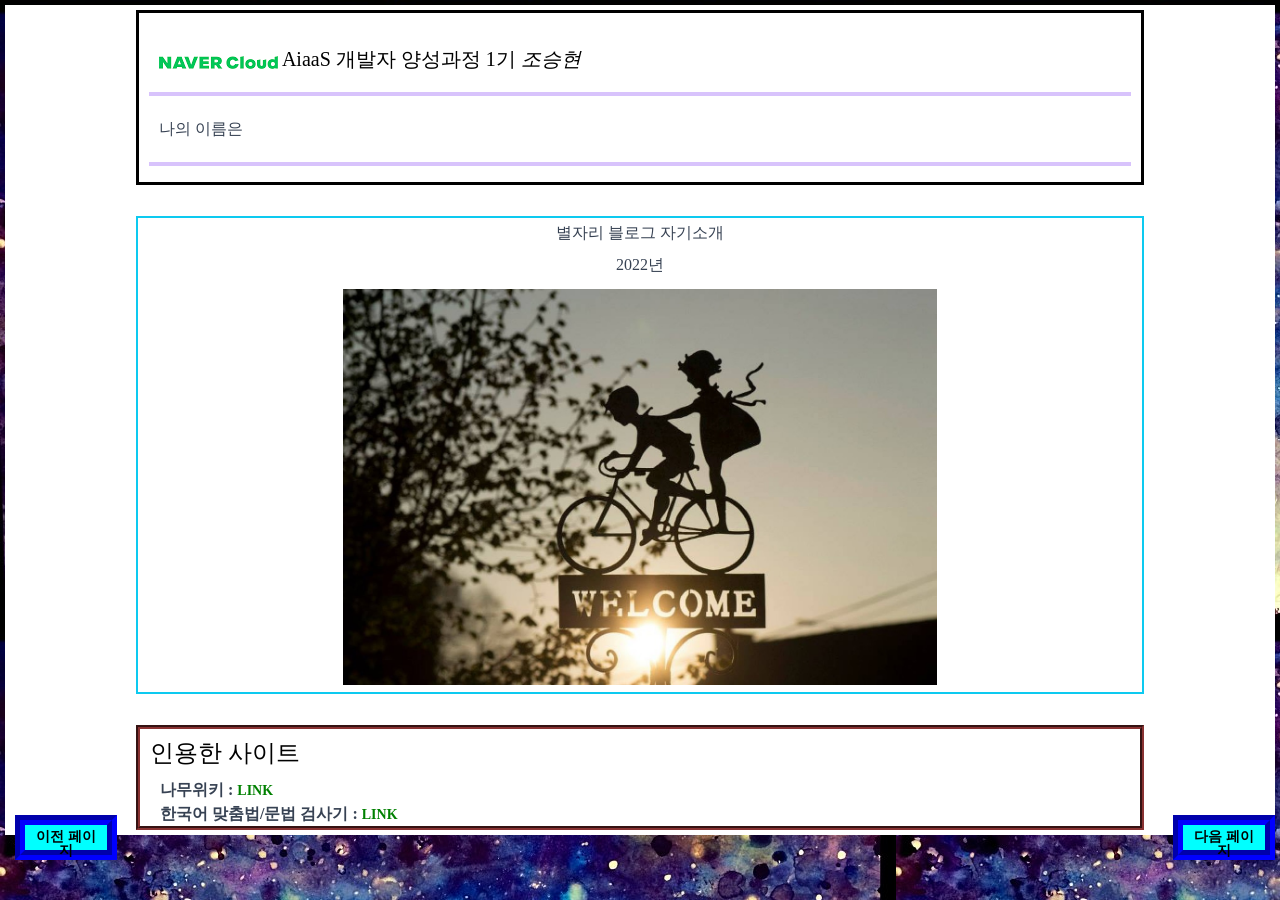
==== index.html @ 9136f69c "11-29" ====
<!doctype html>
<html>

<head>
	<meta charset="utf-8">
	<title>그날의 별자리 블로그</title>
    <link href="css/style.css" rel="stylesheet">
</head>

<body class="marding-5">
	<div class="firststep"><br>
		<p class="h5 marding-5">
		  <a href="https://www.navercloudcorp.com/" target="_blank"><img src="[data-uri]" alt="NAVER"></a>
		  AiaaS 개발자 양성과정 1기 <em>조승현</em>
		</p>
		<hr>
		<ul class="marding-5">
		  <li> 나의 이름은 </li>
		</ul>
		<hr>
	  </div><br>

	  <div class="middle marding-7 center" style="">
		<p>별자리 블로그 자기소개</p>
		<p>2022년</p>
		<img src="welcome.jpg" width="60%" height="40%">

		


	  </div><br>

	<footer class="bf-1">
	  <p class="h4 marding-5">인용한 사이트</p>
	  <span class="marding-10">나무위키 : <a href="https://namu.wiki/" target="_blank">LINK</a></span><br>
	  <span class="marding-10">한국어 맞춤법/문법 검사기 :  <a href="http://speller.cs.pusan.ac.kr/" target="_blank">LINK</a></span><br>
	</footer>
	<a href="./post/11-21-ncp.html"><nav class="left-plus marding-5">이전 페이지</nav></a>
	<a href="./post/11-21-ncp.html"><nav class="right-plus marding-5">다음 페이지</nav></a>
  </body>	
</html>
---- css/style.css ----
@charset "UTF-8";
/* stylelint-disable-line scss/dollar-variable-default */
/* stylelint-disable-line scss/dollar-variable-default */
/*!
 * CoreUI - HTML, CSS, and JavaScript UI Components Library
 * @version v4.2.3
 * @link https://coreui.io/
 * Copyright (c) 2022 creativeLabs Łukasz Holeczek
 * License MIT  (https://coreui.io/license/)
 */
:root {
  --cui-blue: #0d6efd;
  --cui-indigo: #6610f2;
  --cui-purple: #6f42c1;
  --cui-pink: #d63384;
  --cui-red: #dc3545;
  --cui-orange: #fd7e14;
  --cui-yellow: #ffc107;
  --cui-green: #198754;
  --cui-teal: #20c997;
  --cui-cyan: #0dcaf0;
  --cui-black: #000015;
  --cui-white: #fff;
  --cui-gray: #8a93a2;
  --cui-gray-dark: #636f83;
  --cui-gray-100: #ebedef;
  --cui-gray-200: #d8dbe0;
  --cui-gray-300: #c4c9d0;
  --cui-gray-400: #b1b7c1;
  --cui-gray-500: #9da5b1;
  --cui-gray-600: #8a93a2;
  --cui-gray-700: #768192;
  --cui-gray-800: #636f83;
  --cui-gray-900: #4f5d73;
  --cui-primary: #321fdb;
  --cui-secondary: #9da5b1;
  --cui-success: #2eb85c;
  --cui-info: #39f;
  --cui-warning: #f9b115;
  --cui-danger: #e55353;
  --cui-light: #ebedef;
  --cui-dark: #4f5d73;
  --cui-primary-rgb: 50, 31, 219;
  --cui-secondary-rgb: 157, 165, 177;
  --cui-success-rgb: 46, 184, 92;
  --cui-info-rgb: 51, 153, 255;
  --cui-warning-rgb: 249, 177, 21;
  --cui-danger-rgb: 229, 83, 83;
  --cui-light-rgb: 235, 237, 239;
  --cui-dark-rgb: 79, 93, 115;
  --cui-white-rgb: 255, 255, 255;
  --cui-black-rgb: 0, 0, 21;
  --cui-body-color-rgb: 44, 56, 74;
  --cui-body-bg-rgb: 255, 255, 255;
  --cui-font-sans-serif: system-ui, -apple-system, "Segoe UI", Roboto, "Helvetica Neue", "Noto Sans", "Liberation Sans", Arial, sans-serif, "Apple Color Emoji", "Segoe UI Emoji", "Segoe UI Symbol", "Noto Color Emoji";
  --cui-font-monospace: SFMono-Regular, Menlo, Monaco, Consolas, "Liberation Mono", "Courier New", monospace;
  --cui-gradient: linear-gradient(180deg, rgba(255, 255, 255, 0.15), rgba(255, 255, 255, 0));
  --cui-body-font-family: var(--cui-font-sans-serif);
  --cui-body-font-size: 1rem;
  --cui-body-font-weight: 400;
  --cui-body-line-height: 1.5;
  --cui-body-color: rgba(44, 56, 74, 0.95);
  --cui-body-bg: #fff;
  --cui-border-width: 1px;
  --cui-border-style: solid;
  --cui-border-color: #d8dbe0;
  --cui-border-color-translucent: rgba(0, 0, 21, 0.175);
  --cui-border-radius: 0.375rem;
  --cui-border-radius-sm: 0.25rem;
  --cui-border-radius-lg: 0.5rem;
  --cui-border-radius-xl: 1rem;
  --cui-border-radius-2xl: 2rem;
  --cui-border-radius-pill: 50rem;
  --cui-heading-color: unset;
  --cui-link-color: #321fdb;
  --cui-link-hover-color: #2819af;
  --cui-code-color: #d63384;
  --cui-highlight-bg: #fff3cd;
}

*,
*::before,
*::after {
  box-sizing: border-box;
}

@media (prefers-reduced-motion: no-preference) {
  :root {
    scroll-behavior: smooth;
  }
}

body {
  margin: 0;
  font-family: D2coding;
  font-size: var(--cui-body-font-size);
  font-weight: var(--cui-body-font-weight);
  line-height: var(--cui-body-line-height);
  color: var(--cui-body-color);
  text-align: var(--cui-body-text-align);
  background-color: var(--cui-body-bg);
  -webkit-text-size-adjust: 100%;
  -webkit-tap-highlight-color: rgba(0, 0, 21, 0);
}

hr {
  margin: 1rem 0;
  color: inherit;
  border: 0;
  border-top: 1px solid;
  opacity: 0.25;
}

h6, .h6, h5, .h5, h4, .h4, h3, .h3, h2, .h2, h1, .h1 {
  margin-top: 0;
  margin-bottom: 0.5rem;
  font-weight: 500;
  line-height: 1.2;
  color: var(--cui-heading-color);
}

h1, .h1 {
  font-size: calc(1.375rem + 1.5vw);
  color: black;
}
@media (min-width: 1200px) {
  h1, .h1 {
    font-size: 2.5rem;
  }
}

h2, .h2 {
  font-size: calc(1.325rem + 0.9vw);
  color: black;
}
@media (min-width: 1200px) {
  h2, .h2 {
    font-size: 2rem;
  }
}

h3, .h3 {
  font-size: calc(1.3rem + 0.6vw);
  color: black;
}
@media (min-width: 1200px) {
  h3, .h3 {
    font-size: 1.75rem;
  }
}

h4, .h4 {
  font-size: calc(1.275rem + 0.3vw);
  color: black;
}
@media (min-width: 1200px) {
  h4, .h4 {
    font-size: 1.5rem;
  }
}

h5, .h5 {
  font-size: 1.25rem;
  color: black;
}

h6, .h6 {
  font-size: 1rem;
}

p {
  margin-top: 0;
  margin-bottom: 1rem;
}

abbr[title] {
  -webkit-text-decoration: underline dotted;
  text-decoration: underline dotted;
  cursor: help;
  -webkit-text-decoration-skip-ink: none;
  text-decoration-skip-ink: none;
}

address {
  margin-bottom: 1rem;
  font-style: normal;
  line-height: inherit;
}

ol,
ul,
dl {
  margin-top: 0;
  margin-bottom: 1rem;
}

ol ol,
ul ul,
ol ul,
ul ol {
  margin-bottom: 0;
}

dt {
  font-weight: 700;
}

dd {
  margin-bottom: 0.5rem;
}
html:not([dir=rtl]) dd {
  margin-left: 0;
}
*[dir=rtl] dd {
  margin-right: 0;
}

blockquote {
  margin: 0 0 1rem;
}

b,
strong {
  font-weight: bolder;
}

small, .small {
  font-size: 0.875em;
}

mark, .mark {
  padding: 0.1875em;
  background-color: var(--cui-highlight-bg);
}

sub,
sup {
  position: relative;
  font-size: 0.75em;
  line-height: 0;
  vertical-align: baseline;
}

sub {
  bottom: -0.25em;
}

sup {
  top: -0.5em;
}

a {
  color: var(--cui-link-color);
  text-decoration: underline;
}
a:hover {
  color: var(--cui-link-hover-color);
}

a:not([href]):not([class]), a:not([href]):not([class]):hover {
  color: inherit;
  text-decoration: none;
}

pre,
code,
kbd,
samp {
  font-family: var(--cui-font-monospace);
  font-size: 1em;
}

pre {
  display: block;
  margin-top: 0;
  margin-bottom: 1rem;
  overflow: auto;
  font-size: 0.875em;
  color: var(--cui-pre-color, unset);
}
pre code {
  font-size: inherit;
  color: inherit;
  word-break: normal;
}

code {
  font-size: 0.875em;
  color: var(--cui-code-color);
  word-wrap: break-word;
}
a > code {
  color: inherit;
}

kbd {
  padding: 0.1875rem 0.375rem;
  font-size: 0.875em;
  color: var(--cui-kbd-color, var(--cui-body-bg));
  background-color: var(--cui-kbd-bg, var(--cui-body-color));
  border-radius: 0.25rem;
}
kbd kbd {
  padding: 0;
  font-size: 1em;
}

figure {
  margin: 0 0 1rem;
}

img,
svg {
  vertical-align: middle;
}

table {
  caption-side: bottom;
  border-collapse: collapse;
}

caption {
  padding-top: 0.5rem;
  padding-bottom: 0.5rem;
  color: var(--cui-table-caption-color, rgba(44, 56, 74, 0.38));
  text-align: left;
}

th {
  font-weight: 600;
  text-align: inherit;
  text-align: -webkit-match-parent;
}

thead,
tbody,
tfoot,
tr,
td,
th {
  border-color: inherit;
  border-style: solid;
  border-width: 0;
}

label {
  display: inline-block;
}

button {
  border-radius: 0;
}

button:focus:not(:focus-visible) {
  outline: 0;
}

input,
button,
select,
optgroup,
textarea {
  margin: 0;
  font-family: inherit;
  font-size: inherit;
  line-height: inherit;
}

button,
select {
  text-transform: none;
}

[role=button] {
  cursor: pointer;
}

select {
  word-wrap: normal;
}
select:disabled {
  opacity: 1;
}

[list]:not([type=date]):not([type=datetime-local]):not([type=month]):not([type=week]):not([type=time])::-webkit-calendar-picker-indicator {
  display: none !important;
}

button,
[type=button],
[type=reset],
[type=submit] {
  -webkit-appearance: button;
}
button:not(:disabled),
[type=button]:not(:disabled),
[type=reset]:not(:disabled),
[type=submit]:not(:disabled) {
  cursor: pointer;
}

::-moz-focus-inner {
  padding: 0;
  border-style: none;
}

textarea {
  resize: vertical;
}

fieldset {
  min-width: 0;
  padding: 0;
  margin: 0;
  border: 0;
}

legend {
  width: 100%;
  padding: 0;
  margin-bottom: 0.5rem;
  font-size: calc(1.275rem + 0.3vw);
  line-height: inherit;
}
html:not([dir=rtl]) legend {
  float: left;
}
*[dir=rtl] legend {
  float: right;
}
@media (min-width: 1200px) {
  legend {
    font-size: 1.5rem;
  }
}
legend + * {
  clear: left;
}

::-webkit-datetime-edit-fields-wrapper,
::-webkit-datetime-edit-text,
::-webkit-datetime-edit-minute,
::-webkit-datetime-edit-hour-field,
::-webkit-datetime-edit-day-field,
::-webkit-datetime-edit-month-field,
::-webkit-datetime-edit-year-field {
  padding: 0;
}

::-webkit-inner-spin-button {
  height: auto;
}

[type=search] {
  outline-offset: -2px;
  -webkit-appearance: textfield;
}

*[dir=rtl] [type=tel],
*[dir=rtl] [type=url],
*[dir=rtl] [type=email],
*[dir=rtl] [type=number] {
  direction: ltr;
}

::-webkit-search-decoration {
  -webkit-appearance: none;
}

::-webkit-color-swatch-wrapper {
  padding: 0;
}

::-webkit-file-upload-button {
  font: inherit;
  -webkit-appearance: button;
}

::file-selector-button {
  font: inherit;
  -webkit-appearance: button;
}

output {
  display: inline-block;
}

iframe {
  border: 0;
}

summary {
  display: list-item;
  cursor: pointer;
}

progress {
  vertical-align: baseline;
}

[hidden] {
  display: none !important;
}

.lead {
  font-size: 1.25rem;
  font-weight: 300;
}

.display-1 {
  font-size: calc(1.625rem + 4.5vw);
  font-weight: 300;
  line-height: 1.2;
}
@media (min-width: 1200px) {
  .display-1 {
    font-size: 5rem;
  }
}

.display-2 {
  font-size: calc(1.575rem + 3.9vw);
  font-weight: 300;
  line-height: 1.2;
}
@media (min-width: 1200px) {
  .display-2 {
    font-size: 4.5rem;
  }
}

.display-3 {
  font-size: calc(1.525rem + 3.3vw);
  font-weight: 300;
  line-height: 1.2;
}
@media (min-width: 1200px) {
  .display-3 {
    font-size: 4rem;
  }
}

.display-4 {
  font-size: calc(1.475rem + 2.7vw);
  font-weight: 300;
  line-height: 1.2;
}
@media (min-width: 1200px) {
  .display-4 {
    font-size: 3.5rem;
  }
}

.display-5 {
  font-size: calc(1.425rem + 2.1vw);
  font-weight: 300;
  line-height: 1.2;
}
@media (min-width: 1200px) {
  .display-5 {
    font-size: 3rem;
  }
}

.display-6 {
  font-size: calc(1.375rem + 1.5vw);
  font-weight: 300;
  line-height: 1.2;
}
@media (min-width: 1200px) {
  .display-6 {
    font-size: 2.5rem;
  }
}

.list-unstyled {
  list-style: none;
}
html:not([dir=rtl]) .list-unstyled {
  padding-left: 0;
}
*[dir=rtl] .list-unstyled {
  padding-right: 0;
}

.list-inline {
  list-style: none;
}
html:not([dir=rtl]) .list-inline {
  padding-left: 0;
}
*[dir=rtl] .list-inline {
  padding-right: 0;
}

.list-inline-item {
  display: inline-block;
}
html:not([dir=rtl]) .list-inline-item:not(:last-child) {
  margin-right: 0.5rem;
}
*[dir=rtl] .list-inline-item:not(:last-child) {
  margin-left: 0.5rem;
}

.initialism {
  font-size: 0.875em;
  text-transform: uppercase;
}

.blockquote {
  margin-bottom: 1rem;
  font-size: 1.25rem;
}
.blockquote > :last-child {
  margin-bottom: 0;
}

.blockquote-footer {
  margin-top: -1rem;
  margin-bottom: 1rem;
  font-size: 0.875em;
  color: #8a93a2;
}
.blockquote-footer::before {
  content: "— ";
}

.img-fluid {
  max-width: 100%;
  height: auto;
}

.img-thumbnail {
  padding: 0.25rem;
  background-color: var(--cui-thumbnail-bg, #fff);
  border: 1px solid var(--cui-thumbnail-border-color, var(--cui-border-color));
  border-radius: 0.375rem;
  max-width: 100%;
  height: auto;
}

.figure {
  display: inline-block;
}

.figure-img {
  margin-bottom: 0.5rem;
  line-height: 1;
}

.figure-caption {
  font-size: 0.875em;
  color: var(--cui-figure-caption-color, #8a93a2);
}

.container,
.container-fluid,
.container-xxl,
.container-xl,
.container-lg,
.container-md,
.container-sm {
  --cui-gutter-x: 1.5rem;
  --cui-gutter-y: 0;
  width: 100%;
  padding-right: calc(var(--cui-gutter-x) * 0.5);
  padding-left: calc(var(--cui-gutter-x) * 0.5);
  margin-right: auto;
  margin-left: auto;
}

@media (min-width: 576px) {
  .container-sm, .container {
    max-width: 540px;
  }
}
@media (min-width: 768px) {
  .container-md, .container-sm, .container {
    max-width: 720px;
  }
}
@media (min-width: 992px) {
  .container-lg, .container-md, .container-sm, .container {
    max-width: 960px;
  }
}
@media (min-width: 1200px) {
  .container-xl, .container-lg, .container-md, .container-sm, .container {
    max-width: 1140px;
  }
}
@media (min-width: 1400px) {
  .container-xxl, .container-xl, .container-lg, .container-md, .container-sm, .container {
    max-width: 1320px;
  }
}
.row {
  --cui-gutter-x: 1.5rem;
  --cui-gutter-y: 0;
  display: flex;
  flex-wrap: wrap;
  margin-top: calc(-1 * var(--cui-gutter-y));
  margin-right: calc(-0.5 * var(--cui-gutter-x));
  margin-left: calc(-0.5 * var(--cui-gutter-x));
}
.row > * {
  flex-shrink: 0;
  width: 100%;
  max-width: 100%;
  padding-right: calc(var(--cui-gutter-x) * 0.5);
  padding-left: calc(var(--cui-gutter-x) * 0.5);
  margin-top: var(--cui-gutter-y);
}

.col {
  flex: 1 0 0%;
}

.row-cols-auto > * {
  flex: 0 0 auto;
  width: auto;
}

.row-cols-1 > * {
  flex: 0 0 auto;
  width: 100%;
}

.row-cols-2 > * {
  flex: 0 0 auto;
  width: 50%;
}

.row-cols-3 > * {
  flex: 0 0 auto;
  width: 33.3333333333%;
}

.row-cols-4 > * {
  flex: 0 0 auto;
  width: 25%;
}

.row-cols-5 > * {
  flex: 0 0 auto;
  width: 20%;
}

.row-cols-6 > * {
  flex: 0 0 auto;
  width: 16.6666666667%;
}

.col-auto {
  flex: 0 0 auto;
  width: auto;
}

.col-1 {
  flex: 0 0 auto;
  width: 8.33333333%;
}

.col-2 {
  flex: 0 0 auto;
  width: 16.66666667%;
}

.col-3 {
  flex: 0 0 auto;
  width: 25%;
}

.col-4 {
  flex: 0 0 auto;
  width: 33.33333333%;
}

.col-5 {
  flex: 0 0 auto;
  width: 41.66666667%;
}

.col-6 {
  flex: 0 0 auto;
  width: 50%;
}

.col-7 {
  flex: 0 0 auto;
  width: 58.33333333%;
}

.col-8 {
  flex: 0 0 auto;
  width: 66.66666667%;
}

.col-9 {
  flex: 0 0 auto;
  width: 75%;
}

.col-10 {
  flex: 0 0 auto;
  width: 83.33333333%;
}

.col-11 {
  flex: 0 0 auto;
  width: 91.66666667%;
}

.col-12 {
  flex: 0 0 auto;
  width: 100%;
}

html:not([dir=rtl]) .offset-1 {
  margin-left: 8.33333333%;
}
*[dir=rtl] .offset-1 {
  margin-right: 8.33333333%;
}

html:not([dir=rtl]) .offset-2 {
  margin-left: 16.66666667%;
}
*[dir=rtl] .offset-2 {
  margin-right: 16.66666667%;
}

html:not([dir=rtl]) .offset-3 {
  margin-left: 25%;
}
*[dir=rtl] .offset-3 {
  margin-right: 25%;
}

html:not([dir=rtl]) .offset-4 {
  margin-left: 33.33333333%;
}
*[dir=rtl] .offset-4 {
  margin-right: 33.33333333%;
}

html:not([dir=rtl]) .offset-5 {
  margin-left: 41.66666667%;
}
*[dir=rtl] .offset-5 {
  margin-right: 41.66666667%;
}

html:not([dir=rtl]) .offset-6 {
  margin-left: 50%;
}
*[dir=rtl] .offset-6 {
  margin-right: 50%;
}

html:not([dir=rtl]) .offset-7 {
  margin-left: 58.33333333%;
}
*[dir=rtl] .offset-7 {
  margin-right: 58.33333333%;
}

html:not([dir=rtl]) .offset-8 {
  margin-left: 66.66666667%;
}
*[dir=rtl] .offset-8 {
  margin-right: 66.66666667%;
}

html:not([dir=rtl]) .offset-9 {
  margin-left: 75%;
}
*[dir=rtl] .offset-9 {
  margin-right: 75%;
}

html:not([dir=rtl]) .offset-10 {
  margin-left: 83.33333333%;
}
*[dir=rtl] .offset-10 {
  margin-right: 83.33333333%;
}

html:not([dir=rtl]) .offset-11 {
  margin-left: 91.66666667%;
}
*[dir=rtl] .offset-11 {
  margin-right: 91.66666667%;
}

.g-0,
.gx-0 {
  --cui-gutter-x: 0;
}

.g-0,
.gy-0 {
  --cui-gutter-y: 0;
}

.g-1,
.gx-1 {
  --cui-gutter-x: 0.25rem;
}

.g-1,
.gy-1 {
  --cui-gutter-y: 0.25rem;
}

.g-2,
.gx-2 {
  --cui-gutter-x: 0.5rem;
}

.g-2,
.gy-2 {
  --cui-gutter-y: 0.5rem;
}

.g-3,
.gx-3 {
  --cui-gutter-x: 1rem;
}

.g-3,
.gy-3 {
  --cui-gutter-y: 1rem;
}

.g-4,
.gx-4 {
  --cui-gutter-x: 1.5rem;
}

.g-4,
.gy-4 {
  --cui-gutter-y: 1.5rem;
}

.g-5,
.gx-5 {
  --cui-gutter-x: 3rem;
}

.g-5,
.gy-5 {
  --cui-gutter-y: 3rem;
}

@media (min-width: 576px) {
  .col-sm {
    flex: 1 0 0%;
  }
  .row-cols-sm-auto > * {
    flex: 0 0 auto;
    width: auto;
  }
  .row-cols-sm-1 > * {
    flex: 0 0 auto;
    width: 100%;
  }
  .row-cols-sm-2 > * {
    flex: 0 0 auto;
    width: 50%;
  }
  .row-cols-sm-3 > * {
    flex: 0 0 auto;
    width: 33.3333333333%;
  }
  .row-cols-sm-4 > * {
    flex: 0 0 auto;
    width: 25%;
  }
  .row-cols-sm-5 > * {
    flex: 0 0 auto;
    width: 20%;
  }
  .row-cols-sm-6 > * {
    flex: 0 0 auto;
    width: 16.6666666667%;
  }
  .col-sm-auto {
    flex: 0 0 auto;
    width: auto;
  }
  .col-sm-1 {
    flex: 0 0 auto;
    width: 8.33333333%;
  }
  .col-sm-2 {
    flex: 0 0 auto;
    width: 16.66666667%;
  }
  .col-sm-3 {
    flex: 0 0 auto;
    width: 25%;
  }
  .col-sm-4 {
    flex: 0 0 auto;
    width: 33.33333333%;
  }
  .col-sm-5 {
    flex: 0 0 auto;
    width: 41.66666667%;
  }
  .col-sm-6 {
    flex: 0 0 auto;
    width: 50%;
  }
  .col-sm-7 {
    flex: 0 0 auto;
    width: 58.33333333%;
  }
  .col-sm-8 {
    flex: 0 0 auto;
    width: 66.66666667%;
  }
  .col-sm-9 {
    flex: 0 0 auto;
    width: 75%;
  }
  .col-sm-10 {
    flex: 0 0 auto;
    width: 83.33333333%;
  }
  .col-sm-11 {
    flex: 0 0 auto;
    width: 91.66666667%;
  }
  .col-sm-12 {
    flex: 0 0 auto;
    width: 100%;
  }
  html:not([dir=rtl]) .offset-sm-0 {
    margin-left: 0;
  }
  *[dir=rtl] .offset-sm-0 {
    margin-right: 0;
  }
  html:not([dir=rtl]) .offset-sm-1 {
    margin-left: 8.33333333%;
  }
  *[dir=rtl] .offset-sm-1 {
    margin-right: 8.33333333%;
  }
  html:not([dir=rtl]) .offset-sm-2 {
    margin-left: 16.66666667%;
  }
  *[dir=rtl] .offset-sm-2 {
    margin-right: 16.66666667%;
  }
  html:not([dir=rtl]) .offset-sm-3 {
    margin-left: 25%;
  }
  *[dir=rtl] .offset-sm-3 {
    margin-right: 25%;
  }
  html:not([dir=rtl]) .offset-sm-4 {
    margin-left: 33.33333333%;
  }
  *[dir=rtl] .offset-sm-4 {
    margin-right: 33.33333333%;
  }
  html:not([dir=rtl]) .offset-sm-5 {
    margin-left: 41.66666667%;
  }
  *[dir=rtl] .offset-sm-5 {
    margin-right: 41.66666667%;
  }
  html:not([dir=rtl]) .offset-sm-6 {
    margin-left: 50%;
  }
  *[dir=rtl] .offset-sm-6 {
    margin-right: 50%;
  }
  html:not([dir=rtl]) .offset-sm-7 {
    margin-left: 58.33333333%;
  }
  *[dir=rtl] .offset-sm-7 {
    margin-right: 58.33333333%;
  }
  html:not([dir=rtl]) .offset-sm-8 {
    margin-left: 66.66666667%;
  }
  *[dir=rtl] .offset-sm-8 {
    margin-right: 66.66666667%;
  }
  html:not([dir=rtl]) .offset-sm-9 {
    margin-left: 75%;
  }
  *[dir=rtl] .offset-sm-9 {
    margin-right: 75%;
  }
  html:not([dir=rtl]) .offset-sm-10 {
    margin-left: 83.33333333%;
  }
  *[dir=rtl] .offset-sm-10 {
    margin-right: 83.33333333%;
  }
  html:not([dir=rtl]) .offset-sm-11 {
    margin-left: 91.66666667%;
  }
  *[dir=rtl] .offset-sm-11 {
    margin-right: 91.66666667%;
  }
  .g-sm-0,
  .gx-sm-0 {
    --cui-gutter-x: 0;
  }
  .g-sm-0,
  .gy-sm-0 {
    --cui-gutter-y: 0;
  }
  .g-sm-1,
  .gx-sm-1 {
    --cui-gutter-x: 0.25rem;
  }
  .g-sm-1,
  .gy-sm-1 {
    --cui-gutter-y: 0.25rem;
  }
  .g-sm-2,
  .gx-sm-2 {
    --cui-gutter-x: 0.5rem;
  }
  .g-sm-2,
  .gy-sm-2 {
    --cui-gutter-y: 0.5rem;
  }
  .g-sm-3,
  .gx-sm-3 {
    --cui-gutter-x: 1rem;
  }
  .g-sm-3,
  .gy-sm-3 {
    --cui-gutter-y: 1rem;
  }
  .g-sm-4,
  .gx-sm-4 {
    --cui-gutter-x: 1.5rem;
  }
  .g-sm-4,
  .gy-sm-4 {
    --cui-gutter-y: 1.5rem;
  }
  .g-sm-5,
  .gx-sm-5 {
    --cui-gutter-x: 3rem;
  }
  .g-sm-5,
  .gy-sm-5 {
    --cui-gutter-y: 3rem;
  }
}
@media (min-width: 768px) {
  .col-md {
    flex: 1 0 0%;
  }
  .row-cols-md-auto > * {
    flex: 0 0 auto;
    width: auto;
  }
  .row-cols-md-1 > * {
    flex: 0 0 auto;
    width: 100%;
  }
  .row-cols-md-2 > * {
    flex: 0 0 auto;
    width: 50%;
  }
  .row-cols-md-3 > * {
    flex: 0 0 auto;
    width: 33.3333333333%;
  }
  .row-cols-md-4 > * {
    flex: 0 0 auto;
    width: 25%;
  }
  .row-cols-md-5 > * {
    flex: 0 0 auto;
    width: 20%;
  }
  .row-cols-md-6 > * {
    flex: 0 0 auto;
    width: 16.6666666667%;
  }
  .col-md-auto {
    flex: 0 0 auto;
    width: auto;
  }
  .col-md-1 {
    flex: 0 0 auto;
    width: 8.33333333%;
  }
  .col-md-2 {
    flex: 0 0 auto;
    width: 16.66666667%;
  }
  .col-md-3 {
    flex: 0 0 auto;
    width: 25%;
  }
  .col-md-4 {
    flex: 0 0 auto;
    width: 33.33333333%;
  }
  .col-md-5 {
    flex: 0 0 auto;
    width: 41.66666667%;
  }
  .col-md-6 {
    flex: 0 0 auto;
    width: 50%;
  }
  .col-md-7 {
    flex: 0 0 auto;
    width: 58.33333333%;
  }
  .col-md-8 {
    flex: 0 0 auto;
    width: 66.66666667%;
  }
  .col-md-9 {
    flex: 0 0 auto;
    width: 75%;
  }
  .col-md-10 {
    flex: 0 0 auto;
    width: 83.33333333%;
  }
  .col-md-11 {
    flex: 0 0 auto;
    width: 91.66666667%;
  }
  .col-md-12 {
    flex: 0 0 auto;
    width: 100%;
  }
  html:not([dir=rtl]) .offset-md-0 {
    margin-left: 0;
  }
  *[dir=rtl] .offset-md-0 {
    margin-right: 0;
  }
  html:not([dir=rtl]) .offset-md-1 {
    margin-left: 8.33333333%;
  }
  *[dir=rtl] .offset-md-1 {
    margin-right: 8.33333333%;
  }
  html:not([dir=rtl]) .offset-md-2 {
    margin-left: 16.66666667%;
  }
  *[dir=rtl] .offset-md-2 {
    margin-right: 16.66666667%;
  }
  html:not([dir=rtl]) .offset-md-3 {
    margin-left: 25%;
  }
  *[dir=rtl] .offset-md-3 {
    margin-right: 25%;
  }
  html:not([dir=rtl]) .offset-md-4 {
    margin-left: 33.33333333%;
  }
  *[dir=rtl] .offset-md-4 {
    margin-right: 33.33333333%;
  }
  html:not([dir=rtl]) .offset-md-5 {
    margin-left: 41.66666667%;
  }
  *[dir=rtl] .offset-md-5 {
    margin-right: 41.66666667%;
  }
  html:not([dir=rtl]) .offset-md-6 {
    margin-left: 50%;
  }
  *[dir=rtl] .offset-md-6 {
    margin-right: 50%;
  }
  html:not([dir=rtl]) .offset-md-7 {
    margin-left: 58.33333333%;
  }
  *[dir=rtl] .offset-md-7 {
    margin-right: 58.33333333%;
  }
  html:not([dir=rtl]) .offset-md-8 {
    margin-left: 66.66666667%;
  }
  *[dir=rtl] .offset-md-8 {
    margin-right: 66.66666667%;
  }
  html:not([dir=rtl]) .offset-md-9 {
    margin-left: 75%;
  }
  *[dir=rtl] .offset-md-9 {
    margin-right: 75%;
  }
  html:not([dir=rtl]) .offset-md-10 {
    margin-left: 83.33333333%;
  }
  *[dir=rtl] .offset-md-10 {
    margin-right: 83.33333333%;
  }
  html:not([dir=rtl]) .offset-md-11 {
    margin-left: 91.66666667%;
  }
  *[dir=rtl] .offset-md-11 {
    margin-right: 91.66666667%;
  }
  .g-md-0,
  .gx-md-0 {
    --cui-gutter-x: 0;
  }
  .g-md-0,
  .gy-md-0 {
    --cui-gutter-y: 0;
  }
  .g-md-1,
  .gx-md-1 {
    --cui-gutter-x: 0.25rem;
  }
  .g-md-1,
  .gy-md-1 {
    --cui-gutter-y: 0.25rem;
  }
  .g-md-2,
  .gx-md-2 {
    --cui-gutter-x: 0.5rem;
  }
  .g-md-2,
  .gy-md-2 {
    --cui-gutter-y: 0.5rem;
  }
  .g-md-3,
  .gx-md-3 {
    --cui-gutter-x: 1rem;
  }
  .g-md-3,
  .gy-md-3 {
    --cui-gutter-y: 1rem;
  }
  .g-md-4,
  .gx-md-4 {
    --cui-gutter-x: 1.5rem;
  }
  .g-md-4,
  .gy-md-4 {
    --cui-gutter-y: 1.5rem;
  }
  .g-md-5,
  .gx-md-5 {
    --cui-gutter-x: 3rem;
  }
  .g-md-5,
  .gy-md-5 {
    --cui-gutter-y: 3rem;
  }
}
@media (min-width: 992px) {
  .col-lg {
    flex: 1 0 0%;
  }
  .row-cols-lg-auto > * {
    flex: 0 0 auto;
    width: auto;
  }
  .row-cols-lg-1 > * {
    flex: 0 0 auto;
    width: 100%;
  }
  .row-cols-lg-2 > * {
    flex: 0 0 auto;
    width: 50%;
  }
  .row-cols-lg-3 > * {
    flex: 0 0 auto;
    width: 33.3333333333%;
  }
  .row-cols-lg-4 > * {
    flex: 0 0 auto;
    width: 25%;
  }
  .row-cols-lg-5 > * {
    flex: 0 0 auto;
    width: 20%;
  }
  .row-cols-lg-6 > * {
    flex: 0 0 auto;
    width: 16.6666666667%;
  }
  .col-lg-auto {
    flex: 0 0 auto;
    width: auto;
  }
  .col-lg-1 {
    flex: 0 0 auto;
    width: 8.33333333%;
  }
  .col-lg-2 {
    flex: 0 0 auto;
    width: 16.66666667%;
  }
  .col-lg-3 {
    flex: 0 0 auto;
    width: 25%;
  }
  .col-lg-4 {
    flex: 0 0 auto;
    width: 33.33333333%;
  }
  .col-lg-5 {
    flex: 0 0 auto;
    width: 41.66666667%;
  }
  .col-lg-6 {
    flex: 0 0 auto;
    width: 50%;
  }
  .col-lg-7 {
    flex: 0 0 auto;
    width: 58.33333333%;
  }
  .col-lg-8 {
    flex: 0 0 auto;
    width: 66.66666667%;
  }
  .col-lg-9 {
    flex: 0 0 auto;
    width: 75%;
  }
  .col-lg-10 {
    flex: 0 0 auto;
    width: 83.33333333%;
  }
  .col-lg-11 {
    flex: 0 0 auto;
    width: 91.66666667%;
  }
  .col-lg-12 {
    flex: 0 0 auto;
    width: 100%;
  }
  html:not([dir=rtl]) .offset-lg-0 {
    margin-left: 0;
  }
  *[dir=rtl] .offset-lg-0 {
    margin-right: 0;
  }
  html:not([dir=rtl]) .offset-lg-1 {
    margin-left: 8.33333333%;
  }
  *[dir=rtl] .offset-lg-1 {
    margin-right: 8.33333333%;
  }
  html:not([dir=rtl]) .offset-lg-2 {
    margin-left: 16.66666667%;
  }
  *[dir=rtl] .offset-lg-2 {
    margin-right: 16.66666667%;
  }
  html:not([dir=rtl]) .offset-lg-3 {
    margin-left: 25%;
  }
  *[dir=rtl] .offset-lg-3 {
    margin-right: 25%;
  }
  html:not([dir=rtl]) .offset-lg-4 {
    margin-left: 33.33333333%;
  }
  *[dir=rtl] .offset-lg-4 {
    margin-right: 33.33333333%;
  }
  html:not([dir=rtl]) .offset-lg-5 {
    margin-left: 41.66666667%;
  }
  *[dir=rtl] .offset-lg-5 {
    margin-right: 41.66666667%;
  }
  html:not([dir=rtl]) .offset-lg-6 {
    margin-left: 50%;
  }
  *[dir=rtl] .offset-lg-6 {
    margin-right: 50%;
  }
  html:not([dir=rtl]) .offset-lg-7 {
    margin-left: 58.33333333%;
  }
  *[dir=rtl] .offset-lg-7 {
    margin-right: 58.33333333%;
  }
  html:not([dir=rtl]) .offset-lg-8 {
    margin-left: 66.66666667%;
  }
  *[dir=rtl] .offset-lg-8 {
    margin-right: 66.66666667%;
  }
  html:not([dir=rtl]) .offset-lg-9 {
    margin-left: 75%;
  }
  *[dir=rtl] .offset-lg-9 {
    margin-right: 75%;
  }
  html:not([dir=rtl]) .offset-lg-10 {
    margin-left: 83.33333333%;
  }
  *[dir=rtl] .offset-lg-10 {
    margin-right: 83.33333333%;
  }
  html:not([dir=rtl]) .offset-lg-11 {
    margin-left: 91.66666667%;
  }
  *[dir=rtl] .offset-lg-11 {
    margin-right: 91.66666667%;
  }
  .g-lg-0,
  .gx-lg-0 {
    --cui-gutter-x: 0;
  }
  .g-lg-0,
  .gy-lg-0 {
    --cui-gutter-y: 0;
  }
  .g-lg-1,
  .gx-lg-1 {
    --cui-gutter-x: 0.25rem;
  }
  .g-lg-1,
  .gy-lg-1 {
    --cui-gutter-y: 0.25rem;
  }
  .g-lg-2,
  .gx-lg-2 {
    --cui-gutter-x: 0.5rem;
  }
  .g-lg-2,
  .gy-lg-2 {
    --cui-gutter-y: 0.5rem;
  }
  .g-lg-3,
  .gx-lg-3 {
    --cui-gutter-x: 1rem;
  }
  .g-lg-3,
  .gy-lg-3 {
    --cui-gutter-y: 1rem;
  }
  .g-lg-4,
  .gx-lg-4 {
    --cui-gutter-x: 1.5rem;
  }
  .g-lg-4,
  .gy-lg-4 {
    --cui-gutter-y: 1.5rem;
  }
  .g-lg-5,
  .gx-lg-5 {
    --cui-gutter-x: 3rem;
  }
  .g-lg-5,
  .gy-lg-5 {
    --cui-gutter-y: 3rem;
  }
}
@media (min-width: 1200px) {
  .col-xl {
    flex: 1 0 0%;
  }
  .row-cols-xl-auto > * {
    flex: 0 0 auto;
    width: auto;
  }
  .row-cols-xl-1 > * {
    flex: 0 0 auto;
    width: 100%;
  }
  .row-cols-xl-2 > * {
    flex: 0 0 auto;
    width: 50%;
  }
  .row-cols-xl-3 > * {
    flex: 0 0 auto;
    width: 33.3333333333%;
  }
  .row-cols-xl-4 > * {
    flex: 0 0 auto;
    width: 25%;
  }
  .row-cols-xl-5 > * {
    flex: 0 0 auto;
    width: 20%;
  }
  .row-cols-xl-6 > * {
    flex: 0 0 auto;
    width: 16.6666666667%;
  }
  .col-xl-auto {
    flex: 0 0 auto;
    width: auto;
  }
  .col-xl-1 {
    flex: 0 0 auto;
    width: 8.33333333%;
  }
  .col-xl-2 {
    flex: 0 0 auto;
    width: 16.66666667%;
  }
  .col-xl-3 {
    flex: 0 0 auto;
    width: 25%;
  }
  .col-xl-4 {
    flex: 0 0 auto;
    width: 33.33333333%;
  }
  .col-xl-5 {
    flex: 0 0 auto;
    width: 41.66666667%;
  }
  .col-xl-6 {
    flex: 0 0 auto;
    width: 50%;
  }
  .col-xl-7 {
    flex: 0 0 auto;
    width: 58.33333333%;
  }
  .col-xl-8 {
    flex: 0 0 auto;
    width: 66.66666667%;
  }
  .col-xl-9 {
    flex: 0 0 auto;
    width: 75%;
  }
  .col-xl-10 {
    flex: 0 0 auto;
    width: 83.33333333%;
  }
  .col-xl-11 {
    flex: 0 0 auto;
    width: 91.66666667%;
  }
  .col-xl-12 {
    flex: 0 0 auto;
    width: 100%;
  }
  html:not([dir=rtl]) .offset-xl-0 {
    margin-left: 0;
  }
  *[dir=rtl] .offset-xl-0 {
    margin-right: 0;
  }
  html:not([dir=rtl]) .offset-xl-1 {
    margin-left: 8.33333333%;
  }
  *[dir=rtl] .offset-xl-1 {
    margin-right: 8.33333333%;
  }
  html:not([dir=rtl]) .offset-xl-2 {
    margin-left: 16.66666667%;
  }
  *[dir=rtl] .offset-xl-2 {
    margin-right: 16.66666667%;
  }
  html:not([dir=rtl]) .offset-xl-3 {
    margin-left: 25%;
  }
  *[dir=rtl] .offset-xl-3 {
    margin-right: 25%;
  }
  html:not([dir=rtl]) .offset-xl-4 {
    margin-left: 33.33333333%;
  }
  *[dir=rtl] .offset-xl-4 {
    margin-right: 33.33333333%;
  }
  html:not([dir=rtl]) .offset-xl-5 {
    margin-left: 41.66666667%;
  }
  *[dir=rtl] .offset-xl-5 {
    margin-right: 41.66666667%;
  }
  html:not([dir=rtl]) .offset-xl-6 {
    margin-left: 50%;
  }
  *[dir=rtl] .offset-xl-6 {
    margin-right: 50%;
  }
  html:not([dir=rtl]) .offset-xl-7 {
    margin-left: 58.33333333%;
  }
  *[dir=rtl] .offset-xl-7 {
    margin-right: 58.33333333%;
  }
  html:not([dir=rtl]) .offset-xl-8 {
    margin-left: 66.66666667%;
  }
  *[dir=rtl] .offset-xl-8 {
    margin-right: 66.66666667%;
  }
  html:not([dir=rtl]) .offset-xl-9 {
    margin-left: 75%;
  }
  *[dir=rtl] .offset-xl-9 {
    margin-right: 75%;
  }
  html:not([dir=rtl]) .offset-xl-10 {
    margin-left: 83.33333333%;
  }
  *[dir=rtl] .offset-xl-10 {
    margin-right: 83.33333333%;
  }
  html:not([dir=rtl]) .offset-xl-11 {
    margin-left: 91.66666667%;
  }
  *[dir=rtl] .offset-xl-11 {
    margin-right: 91.66666667%;
  }
  .g-xl-0,
  .gx-xl-0 {
    --cui-gutter-x: 0;
  }
  .g-xl-0,
  .gy-xl-0 {
    --cui-gutter-y: 0;
  }
  .g-xl-1,
  .gx-xl-1 {
    --cui-gutter-x: 0.25rem;
  }
  .g-xl-1,
  .gy-xl-1 {
    --cui-gutter-y: 0.25rem;
  }
  .g-xl-2,
  .gx-xl-2 {
    --cui-gutter-x: 0.5rem;
  }
  .g-xl-2,
  .gy-xl-2 {
    --cui-gutter-y: 0.5rem;
  }
  .g-xl-3,
  .gx-xl-3 {
    --cui-gutter-x: 1rem;
  }
  .g-xl-3,
  .gy-xl-3 {
    --cui-gutter-y: 1rem;
  }
  .g-xl-4,
  .gx-xl-4 {
    --cui-gutter-x: 1.5rem;
  }
  .g-xl-4,
  .gy-xl-4 {
    --cui-gutter-y: 1.5rem;
  }
  .g-xl-5,
  .gx-xl-5 {
    --cui-gutter-x: 3rem;
  }
  .g-xl-5,
  .gy-xl-5 {
    --cui-gutter-y: 3rem;
  }
}
@media (min-width: 1400px) {
  .col-xxl {
    flex: 1 0 0%;
  }
  .row-cols-xxl-auto > * {
    flex: 0 0 auto;
    width: auto;
  }
  .row-cols-xxl-1 > * {
    flex: 0 0 auto;
    width: 100%;
  }
  .row-cols-xxl-2 > * {
    flex: 0 0 auto;
    width: 50%;
  }
  .row-cols-xxl-3 > * {
    flex: 0 0 auto;
    width: 33.3333333333%;
  }
  .row-cols-xxl-4 > * {
    flex: 0 0 auto;
    width: 25%;
  }
  .row-cols-xxl-5 > * {
    flex: 0 0 auto;
    width: 20%;
  }
  .row-cols-xxl-6 > * {
    flex: 0 0 auto;
    width: 16.6666666667%;
  }
  .col-xxl-auto {
    flex: 0 0 auto;
    width: auto;
  }
  .col-xxl-1 {
    flex: 0 0 auto;
    width: 8.33333333%;
  }
  .col-xxl-2 {
    flex: 0 0 auto;
    width: 16.66666667%;
  }
  .col-xxl-3 {
    flex: 0 0 auto;
    width: 25%;
  }
  .col-xxl-4 {
    flex: 0 0 auto;
    width: 33.33333333%;
  }
  .col-xxl-5 {
    flex: 0 0 auto;
    width: 41.66666667%;
  }
  .col-xxl-6 {
    flex: 0 0 auto;
    width: 50%;
  }
  .col-xxl-7 {
    flex: 0 0 auto;
    width: 58.33333333%;
  }
  .col-xxl-8 {
    flex: 0 0 auto;
    width: 66.66666667%;
  }
  .col-xxl-9 {
    flex: 0 0 auto;
    width: 75%;
  }
  .col-xxl-10 {
    flex: 0 0 auto;
    width: 83.33333333%;
  }
  .col-xxl-11 {
    flex: 0 0 auto;
    width: 91.66666667%;
  }
  .col-xxl-12 {
    flex: 0 0 auto;
    width: 100%;
  }
  html:not([dir=rtl]) .offset-xxl-0 {
    margin-left: 0;
  }
  *[dir=rtl] .offset-xxl-0 {
    margin-right: 0;
  }
  html:not([dir=rtl]) .offset-xxl-1 {
    margin-left: 8.33333333%;
  }
  *[dir=rtl] .offset-xxl-1 {
    margin-right: 8.33333333%;
  }
  html:not([dir=rtl]) .offset-xxl-2 {
    margin-left: 16.66666667%;
  }
  *[dir=rtl] .offset-xxl-2 {
    margin-right: 16.66666667%;
  }
  html:not([dir=rtl]) .offset-xxl-3 {
    margin-left: 25%;
  }
  *[dir=rtl] .offset-xxl-3 {
    margin-right: 25%;
  }
  html:not([dir=rtl]) .offset-xxl-4 {
    margin-left: 33.33333333%;
  }
  *[dir=rtl] .offset-xxl-4 {
    margin-right: 33.33333333%;
  }
  html:not([dir=rtl]) .offset-xxl-5 {
    margin-left: 41.66666667%;
  }
  *[dir=rtl] .offset-xxl-5 {
    margin-right: 41.66666667%;
  }
  html:not([dir=rtl]) .offset-xxl-6 {
    margin-left: 50%;
  }
  *[dir=rtl] .offset-xxl-6 {
    margin-right: 50%;
  }
  html:not([dir=rtl]) .offset-xxl-7 {
    margin-left: 58.33333333%;
  }
  *[dir=rtl] .offset-xxl-7 {
    margin-right: 58.33333333%;
  }
  html:not([dir=rtl]) .offset-xxl-8 {
    margin-left: 66.66666667%;
  }
  *[dir=rtl] .offset-xxl-8 {
    margin-right: 66.66666667%;
  }
  html:not([dir=rtl]) .offset-xxl-9 {
    margin-left: 75%;
  }
  *[dir=rtl] .offset-xxl-9 {
    margin-right: 75%;
  }
  html:not([dir=rtl]) .offset-xxl-10 {
    margin-left: 83.33333333%;
  }
  *[dir=rtl] .offset-xxl-10 {
    margin-right: 83.33333333%;
  }
  html:not([dir=rtl]) .offset-xxl-11 {
    margin-left: 91.66666667%;
  }
  *[dir=rtl] .offset-xxl-11 {
    margin-right: 91.66666667%;
  }
  .g-xxl-0,
  .gx-xxl-0 {
    --cui-gutter-x: 0;
  }
  .g-xxl-0,
  .gy-xxl-0 {
    --cui-gutter-y: 0;
  }
  .g-xxl-1,
  .gx-xxl-1 {
    --cui-gutter-x: 0.25rem;
  }
  .g-xxl-1,
  .gy-xxl-1 {
    --cui-gutter-y: 0.25rem;
  }
  .g-xxl-2,
  .gx-xxl-2 {
    --cui-gutter-x: 0.5rem;
  }
  .g-xxl-2,
  .gy-xxl-2 {
    --cui-gutter-y: 0.5rem;
  }
  .g-xxl-3,
  .gx-xxl-3 {
    --cui-gutter-x: 1rem;
  }
  .g-xxl-3,
  .gy-xxl-3 {
    --cui-gutter-y: 1rem;
  }
  .g-xxl-4,
  .gx-xxl-4 {
    --cui-gutter-x: 1.5rem;
  }
  .g-xxl-4,
  .gy-xxl-4 {
    --cui-gutter-y: 1.5rem;
  }
  .g-xxl-5,
  .gx-xxl-5 {
    --cui-gutter-x: 3rem;
  }
  .g-xxl-5,
  .gy-xxl-5 {
    --cui-gutter-y: 3rem;
  }
}
.table {
  --cui-table-color: var(--cui-body-color);
  --cui-table-bg: transparent;
  --cui-table-border-color: var(--cui-border-color);
  --cui-table-accent-bg: transparent;
  --cui-table-striped-color: var(--cui-body-color);
  --cui-table-striped-bg: rgba(0, 0, 21, 0.05);
  --cui-table-active-color: var(--cui-body-color);
  --cui-table-active-bg: rgba(0, 0, 21, 0.1);
  --cui-table-hover-color: var(--cui-body-color);
  --cui-table-hover-bg: rgba(0, 0, 21, 0.075);
  width: 100%;
  margin-bottom: 1rem;
  color: var(--cui-table-color);
  vertical-align: top;
  border-color: var(--cui-table-border-color);
}
.table > :not(caption) > * > * {
  padding: 0.5rem 0.5rem;
  background-color: var(--cui-table-bg);
  border-bottom-width: 1px;
  box-shadow: inset 0 0 0 9999px var(--cui-table-accent-bg);
}
.table > tbody {
  vertical-align: inherit;
}
.table > thead {
  vertical-align: bottom;
}

.table-group-divider {
  border-top: 2px solid currentcolor;
}

.caption-top {
  caption-side: top;
}

.table-sm > :not(caption) > * > * {
  padding: 0.25rem 0.25rem;
}

.table-bordered > :not(caption) > * {
  border-width: 1px 0;
}
.table-bordered > :not(caption) > * > * {
  border-width: 0 1px;
}

.table-borderless > :not(caption) > * > * {
  border-bottom-width: 0;
}
.table-borderless > :not(:first-child) {
  border-top-width: 0;
}

.table-striped > tbody > tr:nth-of-type(odd) > * {
  --cui-table-accent-bg: var(--cui-table-striped-bg);
  color: var(--cui-table-striped-color);
}

.table-striped-columns > :not(caption) > tr > :nth-child(even) {
  --cui-table-accent-bg: var(--cui-table-striped-bg);
  color: var(--cui-table-striped-color);
}

.table-active {
  --cui-table-accent-bg: var(--cui-table-active-bg);
  color: var(--cui-table-active-color);
}

.table-hover > tbody > tr:hover > * {
  --cui-table-accent-bg: var(--cui-table-hover-bg);
  color: var(--cui-table-hover-color);
}

.table-primary {
  --cui-table-color: rgba(44, 56, 74, 0.95);
  --cui-table-bg: #d6d2f8;
  --cui-table-border-color: rgba(198, 196, 232, 0.995);
  --cui-table-striped-bg: rgba(206, 203, 240, 0.9975);
  --cui-table-striped-color: rgba(44, 56, 74, 0.95);
  --cui-table-active-bg: rgba(198, 196, 232, 0.995);
  --cui-table-active-color: rgba(44, 56, 74, 0.95);
  --cui-table-hover-bg: rgba(202, 199, 236, 0.99625);
  --cui-table-hover-color: rgba(44, 56, 74, 0.95);
  color: var(--cui-table-color);
  border-color: var(--cui-table-border-color);
}

.table-secondary {
  --cui-table-color: rgba(44, 56, 74, 0.95);
  --cui-table-bg: #ebedef;
  --cui-table-border-color: rgba(218, 220, 224, 0.995);
  --cui-table-striped-bg: rgba(226, 229, 232, 0.9975);
  --cui-table-striped-color: rgba(44, 56, 74, 0.95);
  --cui-table-active-bg: rgba(218, 220, 224, 0.995);
  --cui-table-active-color: rgba(44, 56, 74, 0.95);
  --cui-table-hover-bg: rgba(222, 225, 228, 0.99625);
  --cui-table-hover-color: rgba(44, 56, 74, 0.95);
  color: var(--cui-table-color);
  border-color: var(--cui-table-border-color);
}

.table-success {
  --cui-table-color: rgba(44, 56, 74, 0.95);
  --cui-table-bg: #d5f1de;
  --cui-table-border-color: rgba(198, 224, 208, 0.995);
  --cui-table-striped-bg: rgba(205, 233, 215, 0.9975);
  --cui-table-striped-color: rgba(44, 56, 74, 0.95);
  --cui-table-active-bg: rgba(198, 224, 208, 0.995);
  --cui-table-active-color: rgba(44, 56, 74, 0.95);
  --cui-table-hover-bg: rgba(201, 228, 212, 0.99625);
  --cui-table-hover-color: rgba(44, 56, 74, 0.95);
  color: var(--cui-table-color);
  border-color: var(--cui-table-border-color);
}

.table-info {
  --cui-table-color: rgba(44, 56, 74, 0.95);
  --cui-table-bg: #d6ebff;
  --cui-table-border-color: rgba(198, 219, 238, 0.995);
  --cui-table-striped-bg: rgba(206, 227, 247, 0.9975);
  --cui-table-striped-color: rgba(44, 56, 74, 0.95);
  --cui-table-active-bg: rgba(198, 219, 238, 0.995);
  --cui-table-active-color: rgba(44, 56, 74, 0.95);
  --cui-table-hover-bg: rgba(202, 223, 243, 0.99625);
  --cui-table-hover-color: rgba(44, 56, 74, 0.95);
  color: var(--cui-table-color);
  border-color: var(--cui-table-border-color);
}

.table-warning {
  --cui-table-color: rgba(44, 56, 74, 0.95);
  --cui-table-bg: #feefd0;
  --cui-table-border-color: rgba(235, 222, 196, 0.995);
  --cui-table-striped-bg: rgba(244, 231, 202, 0.9975);
  --cui-table-striped-color: rgba(44, 56, 74, 0.95);
  --cui-table-active-bg: rgba(235, 222, 196, 0.995);
  --cui-table-active-color: rgba(44, 56, 74, 0.95);
  --cui-table-hover-bg: rgba(240, 226, 199, 0.99625);
  --cui-table-hover-color: rgba(44, 56, 74, 0.95);
  color: var(--cui-table-color);
  border-color: var(--cui-table-border-color);
}

.table-danger {
  --cui-table-color: rgba(44, 56, 74, 0.95);
  --cui-table-bg: #fadddd;
  --cui-table-border-color: rgba(231, 206, 208, 0.995);
  --cui-table-striped-bg: rgba(241, 214, 214, 0.9975);
  --cui-table-striped-color: rgba(44, 56, 74, 0.95);
  --cui-table-active-bg: rgba(231, 206, 208, 0.995);
  --cui-table-active-color: rgba(44, 56, 74, 0.95);
  --cui-table-hover-bg: rgba(236, 210, 211, 0.99625);
  --cui-table-hover-color: rgba(44, 56, 74, 0.95);
  color: var(--cui-table-color);
  border-color: var(--cui-table-border-color);
}

.table-light {
  --cui-table-color: rgba(44, 56, 74, 0.95);
  --cui-table-bg: #ebedef;
  --cui-table-border-color: rgba(218, 220, 224, 0.995);
  --cui-table-striped-bg: rgba(226, 229, 232, 0.9975);
  --cui-table-striped-color: rgba(44, 56, 74, 0.95);
  --cui-table-active-bg: rgba(218, 220, 224, 0.995);
  --cui-table-active-color: rgba(44, 56, 74, 0.95);
  --cui-table-hover-bg: rgba(222, 225, 228, 0.99625);
  --cui-table-hover-color: rgba(44, 56, 74, 0.95);
  color: var(--cui-table-color);
  border-color: var(--cui-table-border-color);
}

.table-dark {
  --cui-table-color: rgba(255, 255, 255, 0.87);
  --cui-table-bg: #4f5d73;
  --cui-table-border-color: rgba(93, 106, 126, 0.987);
  --cui-table-striped-bg: rgba(86, 99, 120, 0.9935);
  --cui-table-striped-color: rgba(255, 255, 255, 0.87);
  --cui-table-active-bg: rgba(93, 106, 126, 0.987);
  --cui-table-active-color: rgba(255, 255, 255, 0.87);
  --cui-table-hover-bg: rgba(89, 103, 123, 0.99025);
  --cui-table-hover-color: rgba(255, 255, 255, 0.87);
  color: var(--cui-table-color);
  border-color: var(--cui-table-border-color);
}

.table-responsive {
  overflow-x: auto;
  -webkit-overflow-scrolling: touch;
}

@media (max-width: 575.98px) {
  .table-responsive-sm {
    overflow-x: auto;
    -webkit-overflow-scrolling: touch;
  }
}
@media (max-width: 767.98px) {
  .table-responsive-md {
    overflow-x: auto;
    -webkit-overflow-scrolling: touch;
  }
}
@media (max-width: 991.98px) {
  .table-responsive-lg {
    overflow-x: auto;
    -webkit-overflow-scrolling: touch;
  }
}
@media (max-width: 1199.98px) {
  .table-responsive-xl {
    overflow-x: auto;
    -webkit-overflow-scrolling: touch;
  }
}
@media (max-width: 1399.98px) {
  .table-responsive-xxl {
    overflow-x: auto;
    -webkit-overflow-scrolling: touch;
  }
}
.form-label {
  margin-bottom: 0.5rem;
  color: var(--cui-form-label-color, );
}

.col-form-label {
  padding-top: calc(0.375rem + 1px);
  padding-bottom: calc(0.375rem + 1px);
  margin-bottom: 0;
  font-size: inherit;
  line-height: 1.5;
  color: var(--cui-form-label-color, );
}

.col-form-label-lg {
  padding-top: calc(0.5rem + 1px);
  padding-bottom: calc(0.5rem + 1px);
  font-size: 1.25rem;
}

.col-form-label-sm {
  padding-top: calc(0.25rem + 1px);
  padding-bottom: calc(0.25rem + 1px);
  font-size: 0.875rem;
}

.form-text {
  margin-top: 0.25rem;
  font-size: 0.875em;
  color: var(--cui-form-text-color, rgba(44, 56, 74, 0.38));
}

.form-control {
  display: block;
  width: 100%;
  padding: 0.375rem 0.75rem;
  font-size: 1rem;
  font-weight: 400;
  line-height: 1.5;
  color: var(--cui-input-color, rgba(44, 56, 74, 0.95));
  background-color: var(--cui-input-bg, #fff);
  background-clip: padding-box;
  border: 1px solid var(--cui-input-border-color, #b1b7c1);
  -webkit-appearance: none;
  -moz-appearance: none;
  appearance: none;
  border-radius: 0.375rem;
  transition: border-color 0.15s ease-in-out, box-shadow 0.15s ease-in-out;
}
@media (prefers-reduced-motion: reduce) {
  .form-control {
    transition: none;
  }
}
.form-control[type=file] {
  overflow: hidden;
}
.form-control[type=file]:not(:disabled):not([readonly]) {
  cursor: pointer;
}
.form-control:focus {
  color: var(--cui-input-focus-color, rgba(44, 56, 74, 0.95));
  background-color: var(--cui-input-focus-bg, #fff);
  border-color: var(--cui-input-focus-border-color, #998fed);
  outline: 0;
  box-shadow: 0 0 0 0.25rem rgba(50, 31, 219, 0.25);
}
.form-control::-webkit-date-and-time-value {
  height: 1.5em;
}
.form-control::-moz-placeholder {
  color: var(--cui-input-placeholder-color, #8a93a2);
  opacity: 1;
}
.form-control::placeholder {
  color: var(--cui-input-placeholder-color, #8a93a2);
  opacity: 1;
}
.form-control:disabled {
  background-color: #d8dbe0;
  border-color: #b1b7c1;
  opacity: 1;
}
.form-control::-webkit-file-upload-button {
  padding: 0.375rem 0.75rem;
  margin: -0.375rem -0.75rem;
  -webkit-margin-end: 0.75rem;
  margin-inline-end: 0.75rem;
  color: var(--cui-form-file-button-color, rgba(44, 56, 74, 0.95));
  background-color: var(--cui-form-file-button-bg, #d8dbe0);
  pointer-events: none;
  border-color: inherit;
  border-style: solid;
  border-width: 0;
  border-inline-end-width: 1px;
  border-radius: 0;
  -webkit-transition: color 0.15s ease-in-out, background-color 0.15s ease-in-out, border-color 0.15s ease-in-out, box-shadow 0.15s ease-in-out;
  transition: color 0.15s ease-in-out, background-color 0.15s ease-in-out, border-color 0.15s ease-in-out, box-shadow 0.15s ease-in-out;
}
.form-control::file-selector-button {
  padding: 0.375rem 0.75rem;
  margin: -0.375rem -0.75rem;
  -webkit-margin-end: 0.75rem;
  margin-inline-end: 0.75rem;
  color: var(--cui-form-file-button-color, rgba(44, 56, 74, 0.95));
  background-color: var(--cui-form-file-button-bg, #d8dbe0);
  pointer-events: none;
  border-color: inherit;
  border-style: solid;
  border-width: 0;
  border-inline-end-width: 1px;
  border-radius: 0;
  transition: color 0.15s ease-in-out, background-color 0.15s ease-in-out, border-color 0.15s ease-in-out, box-shadow 0.15s ease-in-out;
}
@media (prefers-reduced-motion: reduce) {
  .form-control::-webkit-file-upload-button {
    -webkit-transition: none;
    transition: none;
  }
  .form-control::file-selector-button {
    transition: none;
  }
}
.form-control:hover:not(:disabled):not([readonly])::-webkit-file-upload-button {
  background-color: var(--cui-form-file-button-hover-bg, #cdd0d5);
}
.form-control:hover:not(:disabled):not([readonly])::file-selector-button {
  background-color: var(--cui-form-file-button-hover-bg, #cdd0d5);
}

.form-control-plaintext {
  display: block;
  width: 100%;
  padding: 0.375rem 0;
  margin-bottom: 0;
  line-height: 1.5;
  color: var(--cui-input-plaintext-color, rgba(44, 56, 74, 0.95));
  background-color: transparent;
  border: solid transparent;
  border-width: 1px 0;
}
.form-control-plaintext:focus {
  outline: 0;
}
.form-control-plaintext.form-control-sm, .form-control-plaintext.form-control-lg {
  padding-right: 0;
  padding-left: 0;
}

.form-control-sm {
  min-height: calc(1.5em + 0.5rem + 2px);
  padding: 0.25rem 0.5rem;
  font-size: 0.875rem;
  border-radius: 0.25rem;
}
.form-control-sm::-webkit-file-upload-button {
  padding: 0.25rem 0.5rem;
  margin: -0.25rem -0.5rem;
  -webkit-margin-end: 0.5rem;
  margin-inline-end: 0.5rem;
}
.form-control-sm::file-selector-button {
  padding: 0.25rem 0.5rem;
  margin: -0.25rem -0.5rem;
  -webkit-margin-end: 0.5rem;
  margin-inline-end: 0.5rem;
}

.form-control-lg {
  min-height: calc(1.5em + 1rem + 2px);
  padding: 0.5rem 1rem;
  font-size: 1.25rem;
  border-radius: 0.5rem;
}
.form-control-lg::-webkit-file-upload-button {
  padding: 0.5rem 1rem;
  margin: -0.5rem -1rem;
  -webkit-margin-end: 1rem;
  margin-inline-end: 1rem;
}
.form-control-lg::file-selector-button {
  padding: 0.5rem 1rem;
  margin: -0.5rem -1rem;
  -webkit-margin-end: 1rem;
  margin-inline-end: 1rem;
}

textarea.form-control {
  min-height: calc(1.5em + 0.75rem + 2px);
}
textarea.form-control-sm {
  min-height: calc(1.5em + 0.5rem + 2px);
}
textarea.form-control-lg {
  min-height: calc(1.5em + 1rem + 2px);
}

.form-control-color {
  width: 3rem;
  height: calc(1.5em + 0.75rem + 2px);
  padding: 0.375rem;
}
.form-control-color:not(:disabled):not([readonly]) {
  cursor: pointer;
}
.form-control-color::-moz-color-swatch {
  border: 0 !important;
  border-radius: 0.375rem;
}
.form-control-color::-webkit-color-swatch {
  border-radius: 0.375rem;
}
.form-control-color.form-control-sm {
  height: calc(1.5em + 0.5rem + 2px);
}
.form-control-color.form-control-lg {
  height: calc(1.5em + 1rem + 2px);
}

.form-select {
  display: block;
  width: 100%;
  -moz-padding-start: calc(0.75rem - 3px);
  font-size: 1rem;
  font-weight: 400;
  line-height: 1.5;
  color: var(--cui-form-select-color, rgba(44, 56, 74, 0.95));
  background-color: var(--cui-form-select-bg, #fff);
  background-image: url("data:image/svg+xml,%3csvg xmlns='http://www.w3.org/2000/svg' viewBox='0 0 16 16'%3e%3cpath fill='none' stroke='%23636f83' stroke-linecap='round' stroke-linejoin='round' stroke-width='2' d='m2 5 6 6 6-6'/%3e%3c/svg%3e");
  background-repeat: no-repeat;
  background-size: 16px 12px;
  border: 1px solid var(--cui-form-select-border-color, #b1b7c1);
  border-radius: 0.375rem;
  transition: border-color 0.15s ease-in-out, box-shadow 0.15s ease-in-out;
  -webkit-appearance: none;
  -moz-appearance: none;
  appearance: none;
}
html:not([dir=rtl]) .form-select {
  padding: 0.375rem 2.25rem 0.375rem 0.75rem;
  background-position: right 0.75rem center;
}
*[dir=rtl] .form-select {
  padding: 0.375rem 0.75rem 0.375rem 2.25rem;
  background-position: left 0.75rem center;
}
@media (prefers-reduced-motion: reduce) {
  .form-select {
    transition: none;
  }
}
.form-select:focus {
  border-color: var(--cui-form-select-focus-border-color, #998fed);
  outline: 0;
  box-shadow: 0 0 0 0.25rem rgba(50, 31, 219, 0.25);
}
.form-select[multiple], .form-select[size]:not([size="1"]) {
  background-image: none;
}
html:not([dir=rtl]) .form-select[multiple], html:not([dir=rtl]) .form-select[size]:not([size="1"]) {
  padding-right: 0.75rem;
}
*[dir=rtl] .form-select[multiple], *[dir=rtl] .form-select[size]:not([size="1"]) {
  padding-left: 0.75rem;
}
.form-select:disabled {
  color: var(--cui-form-select-disabled-color, );
  background-color: var(--cui-form-select-disabled-bg, #d8dbe0);
  border-color: var(--cui-form-select-disabled-border-color, #b1b7c1);
}
.form-select:-moz-focusring {
  color: transparent;
  text-shadow: 0 0 0 var(--cui-form-select-color, rgba(44, 56, 74, 0.95));
}

.form-select-sm {
  padding-top: 0.25rem;
  padding-bottom: 0.25rem;
  font-size: 0.875rem;
  border-radius: 0.25rem;
}
html:not([dir=rtl]) .form-select-sm {
  padding-left: 0.5rem;
}
*[dir=rtl] .form-select-sm {
  padding-right: 0.5rem;
}

.form-select-lg {
  padding-top: 0.5rem;
  padding-bottom: 0.5rem;
  font-size: 1.25rem;
  border-radius: 0.5rem;
}
html:not([dir=rtl]) .form-select-lg {
  padding-left: 1rem;
}
*[dir=rtl] .form-select-lg {
  padding-right: 1rem;
}

.form-check {
  display: block;
  min-height: 1.5rem;
  margin-bottom: 0.125rem;
}
html:not([dir=rtl]) .form-check {
  padding-left: 1.5em;
}
*[dir=rtl] .form-check {
  padding-right: 1.5em;
}
html:not([dir=rtl]) .form-check .form-check-input {
  float: left;
  margin-left: -1.5em;
}
*[dir=rtl] .form-check .form-check-input {
  float: right;
  margin-right: -1.5em;
}

.form-check-reverse {
  padding-right: 1.5em;
  padding-left: 0;
  text-align: right;
}
.form-check-reverse .form-check-input {
  float: right;
  margin-right: -1.5em;
  margin-left: 0;
}

.form-check-input {
  width: 1em;
  height: 1em;
  margin-top: 0.25em;
  vertical-align: top;
  background-color: var(--cui-form-check-input-bg, #fff);
  background-repeat: no-repeat;
  background-position: center;
  background-size: contain;
  border: 1px solid rgba(0, 0, 21, 0.25);
  -webkit-appearance: none;
  -moz-appearance: none;
  appearance: none;
  -webkit-print-color-adjust: exact;
  color-adjust: exact;
  print-color-adjust: exact;
}
.form-check-input[type=checkbox] {
  border-radius: 0.25em;
}
.form-check-input[type=radio] {
  border-radius: 50%;
}
.form-check-input:active {
  filter: brightness(90%);
}
.form-check-input:focus {
  border-color: #998fed;
  outline: 0;
  box-shadow: 0 0 0 0.25rem rgba(50, 31, 219, 0.25);
}
.form-check-input:checked {
  background-color: var(--cui-form-check-input-checked-bg-color, #321fdb);
  border-color: var(--cui-form-check-input-checked-border-color, #321fdb);
}
.form-check-input:checked[type=checkbox] {
  background-image: var(--cui-form-check-input-checked-bg-image, url("data:image/svg+xml,%3csvg xmlns='http://www.w3.org/2000/svg' viewBox='0 0 20 20'%3e%3cpath fill='none' stroke='rgba%28255, 255, 255, 0.87%29' stroke-linecap='round' stroke-linejoin='round' stroke-width='3' d='m6 10 3 3 6-6'/%3e%3c/svg%3e"));
}
.form-check-input:checked[type=radio] {
  background-image: var(--cui-form-check-radio-checked-bg-image, url("data:image/svg+xml,%3csvg xmlns='http://www.w3.org/2000/svg' viewBox='-4 -4 8 8'%3e%3ccircle r='2' fill='rgba%28255, 255, 255, 0.87%29'/%3e%3c/svg%3e"));
}
.form-check-input[type=checkbox]:indeterminate {
  background-color: #321fdb;
  border-color: #321fdb;
  background-image: var(--cui-form-check-input-indeterminate-bg-image, url("data:image/svg+xml,%3csvg xmlns='http://www.w3.org/2000/svg' viewBox='0 0 20 20'%3e%3cpath fill='none' stroke='rgba%28255, 255, 255, 0.87%29' stroke-linecap='round' stroke-linejoin='round' stroke-width='3' d='M6 10h8'/%3e%3c/svg%3e"));
}
.form-check-input:disabled {
  pointer-events: none;
  filter: none;
  opacity: 0.5;
}
.form-check-input[disabled] ~ .form-check-label, .form-check-input:disabled ~ .form-check-label {
  cursor: default;
  opacity: 0.5;
}

.form-check-label {
  color: var(--cui-form-check-label-color, unset);
}

html:not([dir=rtl]) .form-switch {
  padding-left: 2.5em;
}
*[dir=rtl] .form-switch {
  padding-right: 2.5em;
}
.form-switch .form-check-input {
  width: 2em;
  background-image: var(--cui-form-switch-bg-image, url("data:image/svg+xml,%3csvg xmlns='http://www.w3.org/2000/svg' viewBox='-4 -4 8 8'%3e%3ccircle r='3' fill='rgba%280, 0, 21, 0.25%29'/%3e%3c/svg%3e"));
  background-position: left center;
  border-radius: 2em;
  transition: background-position 0.15s ease-in-out;
}
html:not([dir=rtl]) .form-switch .form-check-input {
  margin-left: -2.5em;
}
*[dir=rtl] .form-switch .form-check-input {
  margin-right: -2.5em;
}
@media (prefers-reduced-motion: reduce) {
  .form-switch .form-check-input {
    transition: none;
  }
}
.form-switch .form-check-input:focus {
  background-image: var(--cui-form-switch-focus-bg-image, url("data:image/svg+xml,%3csvg xmlns='http://www.w3.org/2000/svg' viewBox='-4 -4 8 8'%3e%3ccircle r='3' fill='%23998fed'/%3e%3c/svg%3e"));
}
.form-switch .form-check-input:checked {
  background-position: right center;
  background-image: var(--cui-form-switch-checked-bg-image, url("data:image/svg+xml,%3csvg xmlns='http://www.w3.org/2000/svg' viewBox='-4 -4 8 8'%3e%3ccircle r='3' fill='rgba%28255, 255, 255, 0.87%29'/%3e%3c/svg%3e"));
}
.form-switch.form-check-reverse {
  padding-right: 2.5em;
  padding-left: 0;
}
.form-switch.form-check-reverse .form-check-input {
  margin-right: -2.5em;
  margin-left: 0;
}

.form-switch-lg {
  min-height: 1.25em;
}
html:not([dir=rtl]) .form-switch-lg {
  padding-left: 2.25em;
}
*[dir=rtl] .form-switch-lg {
  padding-right: 2.25em;
}
.form-switch-lg .form-check-input {
  width: 1.75em;
  height: 1.25em;
}
html:not([dir=rtl]) .form-switch-lg .form-check-input {
  margin-left: -2.25em;
}
*[dir=rtl] .form-switch-lg .form-check-input {
  margin-right: -2.25em;
}
.form-switch-lg .form-check-label {
  padding-top: calc((1.25em - 1rem) / 2);
}

.form-switch-xl {
  min-height: 1.5em;
}
html:not([dir=rtl]) .form-switch-xl {
  padding-left: 2.5em;
}
*[dir=rtl] .form-switch-xl {
  padding-right: 2.5em;
}
.form-switch-xl .form-check-input {
  width: 2em;
  height: 1.5em;
}
html:not([dir=rtl]) .form-switch-xl .form-check-input {
  margin-left: -2.5em;
}
*[dir=rtl] .form-switch-xl .form-check-input {
  margin-right: -2.5em;
}
.form-switch-xl .form-check-label {
  padding-top: calc((1.5em - 1rem) / 2);
}

.form-check-inline {
  display: inline-block;
}
html:not([dir=rtl]) .form-check-inline {
  margin-right: 1rem;
}
*[dir=rtl] .form-check-inline {
  margin-left: 1rem;
}

.btn-check {
  position: absolute;
  clip: rect(0, 0, 0, 0);
  pointer-events: none;
}
.btn-check[disabled] + .btn, .btn-check:disabled + .btn {
  pointer-events: none;
  filter: none;
  opacity: 0.65;
}

.form-check-primary {
  --cui-form-check-input-checked-bg-color: #321fdb;
  --cui-form-check-input-checked-border-color: #321fdb;
  --cui-form-check-input-indeterminate-bg-color: #321fdb;
  --cui-form-check-input-indeterminate-border-color: #321fdb;
}

.form-check-secondary {
  --cui-form-check-input-checked-bg-color: #9da5b1;
  --cui-form-check-input-checked-border-color: #9da5b1;
  --cui-form-check-input-indeterminate-bg-color: #9da5b1;
  --cui-form-check-input-indeterminate-border-color: #9da5b1;
}

.form-check-success {
  --cui-form-check-input-checked-bg-color: #2eb85c;
  --cui-form-check-input-checked-border-color: #2eb85c;
  --cui-form-check-input-indeterminate-bg-color: #2eb85c;
  --cui-form-check-input-indeterminate-border-color: #2eb85c;
}

.form-check-info {
  --cui-form-check-input-checked-bg-color: #39f;
  --cui-form-check-input-checked-border-color: #39f;
  --cui-form-check-input-indeterminate-bg-color: #39f;
  --cui-form-check-input-indeterminate-border-color: #39f;
}

.form-check-warning {
  --cui-form-check-input-checked-bg-color: #f9b115;
  --cui-form-check-input-checked-border-color: #f9b115;
  --cui-form-check-input-indeterminate-bg-color: #f9b115;
  --cui-form-check-input-indeterminate-border-color: #f9b115;
}

.form-check-danger {
  --cui-form-check-input-checked-bg-color: #e55353;
  --cui-form-check-input-checked-border-color: #e55353;
  --cui-form-check-input-indeterminate-bg-color: #e55353;
  --cui-form-check-input-indeterminate-border-color: #e55353;
}

.form-check-light {
  --cui-form-check-input-checked-bg-color: #ebedef;
  --cui-form-check-input-checked-border-color: #ebedef;
  --cui-form-check-input-indeterminate-bg-color: #ebedef;
  --cui-form-check-input-indeterminate-border-color: #ebedef;
}

.form-check-dark {
  --cui-form-check-input-checked-bg-color: #4f5d73;
  --cui-form-check-input-checked-border-color: #4f5d73;
  --cui-form-check-input-indeterminate-bg-color: #4f5d73;
  --cui-form-check-input-indeterminate-border-color: #4f5d73;
}

.form-range {
  width: 100%;
  height: 1.5rem;
  padding: 0;
  background-color: transparent;
  -webkit-appearance: none;
  -moz-appearance: none;
  appearance: none;
}
.form-range:focus {
  outline: 0;
}
.form-range:focus::-webkit-slider-thumb {
  box-shadow: 0 0 0 1px #fff, 0 0 0 0.25rem rgba(50, 31, 219, 0.25);
}
.form-range:focus::-moz-range-thumb {
  box-shadow: 0 0 0 1px #fff, 0 0 0 0.25rem rgba(50, 31, 219, 0.25);
}
.form-range::-moz-focus-outer {
  border: 0;
}
.form-range::-webkit-slider-thumb {
  width: 1rem;
  height: 1rem;
  margin-top: -0.25rem;
  background-color: var(--cui-form-range-thumb-bg, #321fdb);
  border: 0;
  border-radius: 1rem;
  -webkit-transition: background-color 0.15s ease-in-out, border-color 0.15s ease-in-out, box-shadow 0.15s ease-in-out;
  transition: background-color 0.15s ease-in-out, border-color 0.15s ease-in-out, box-shadow 0.15s ease-in-out;
  -webkit-appearance: none;
  appearance: none;
}
@media (prefers-reduced-motion: reduce) {
  .form-range::-webkit-slider-thumb {
    -webkit-transition: none;
    transition: none;
  }
}
.form-range::-webkit-slider-thumb:active {
  background-color: var(--cui-form-range-thumb-active-bg, #c2bcf4);
}
.form-range::-webkit-slider-runnable-track {
  width: 100%;
  height: 0.5rem;
  color: transparent;
  cursor: pointer;
  background-color: var(--cui-form-range-track-bg, #c4c9d0);
  border-color: transparent;
  border-radius: 1rem;
}
.form-range::-moz-range-thumb {
  width: 1rem;
  height: 1rem;
  background-color: var(--cui-form-range-thumb-bg, #321fdb);
  border: 0;
  border-radius: 1rem;
  -moz-transition: background-color 0.15s ease-in-out, border-color 0.15s ease-in-out, box-shadow 0.15s ease-in-out;
  transition: background-color 0.15s ease-in-out, border-color 0.15s ease-in-out, box-shadow 0.15s ease-in-out;
  -moz-appearance: none;
  appearance: none;
}
@media (prefers-reduced-motion: reduce) {
  .form-range::-moz-range-thumb {
    -moz-transition: none;
    transition: none;
  }
}
.form-range::-moz-range-thumb:active {
  background-color: var(--cui-form-range-thumb-active-bg, #c2bcf4);
}
.form-range::-moz-range-track {
  width: 100%;
  height: 0.5rem;
  color: transparent;
  cursor: pointer;
  background-color: var(--cui-form-range-track-bg, #c4c9d0);
  border-color: transparent;
  border-radius: 1rem;
}
.form-range:disabled {
  pointer-events: none;
}
.form-range:disabled::-webkit-slider-thumb {
  background-color: var(--cui-form-range-thumb-disabled-bg, #9da5b1);
}
.form-range:disabled::-moz-range-thumb {
  background-color: var(--cui-form-range-thumb-disabled-bg, #9da5b1);
}

.form-floating {
  position: relative;
}
.form-floating > .form-control,
.form-floating > .form-control-plaintext,
.form-floating > .form-select {
  height: calc(3.5rem + 2px);
  line-height: 1.25;
}
.form-floating > label {
  position: absolute;
  top: 0;
  width: 100%;
  height: 100%;
  padding: 1rem 0.75rem;
  overflow: hidden;
  text-align: start;
  text-overflow: ellipsis;
  white-space: nowrap;
  pointer-events: none;
  border: 1px solid transparent;
  transform-origin: 0 0;
  transition: opacity 0.1s ease-in-out, transform 0.1s ease-in-out;
}
html:not([dir=rtl]) .form-floating > label {
  left: 0;
}
*[dir=rtl] .form-floating > label {
  right: 0;
}
@media (prefers-reduced-motion: reduce) {
  .form-floating > label {
    transition: none;
  }
}
.form-floating > .form-control,
.form-floating > .form-control-plaintext {
  padding: 1rem 0.75rem;
}
.form-floating > .form-control::-moz-placeholder, .form-floating > .form-control-plaintext::-moz-placeholder {
  color: transparent;
}
.form-floating > .form-control::placeholder,
.form-floating > .form-control-plaintext::placeholder {
  color: transparent;
}
.form-floating > .form-control:not(:-moz-placeholder-shown), .form-floating > .form-control-plaintext:not(:-moz-placeholder-shown) {
  padding-top: 1.625rem;
  padding-bottom: 0.625rem;
}
.form-floating > .form-control:focus, .form-floating > .form-control:not(:placeholder-shown),
.form-floating > .form-control-plaintext:focus,
.form-floating > .form-control-plaintext:not(:placeholder-shown) {
  padding-top: 1.625rem;
  padding-bottom: 0.625rem;
}
.form-floating > .form-control:-webkit-autofill,
.form-floating > .form-control-plaintext:-webkit-autofill {
  padding-top: 1.625rem;
  padding-bottom: 0.625rem;
}
.form-floating > .form-select {
  padding-top: 1.625rem;
  padding-bottom: 0.625rem;
}
.form-floating > .form-control:not(:-moz-placeholder-shown) ~ label {
  opacity: 0.65;
  transform: scale(0.85) translateY(-0.5rem) translateX(0.15rem);
}
.form-floating > .form-control:focus ~ label,
.form-floating > .form-control:not(:placeholder-shown) ~ label,
.form-floating > .form-control-plaintext ~ label,
.form-floating > .form-select ~ label {
  opacity: 0.65;
  transform: scale(0.85) translateY(-0.5rem) translateX(0.15rem);
}
.form-floating > .form-control:-webkit-autofill ~ label {
  opacity: 0.65;
  transform: scale(0.85) translateY(-0.5rem) translateX(0.15rem);
}
.form-floating > .form-control-plaintext ~ label {
  border-width: 1px 0;
}

.input-group {
  position: relative;
  display: flex;
  flex-wrap: wrap;
  align-items: stretch;
  width: 100%;
}
.input-group > .form-control,
.input-group > .form-select,
.input-group > .form-floating {
  position: relative;
  flex: 1 1 auto;
  width: 1%;
  min-width: 0;
}
.input-group > .form-control:focus,
.input-group > .form-select:focus,
.input-group > .form-floating:focus-within {
  z-index: 5;
}
.input-group .btn {
  position: relative;
  z-index: 2;
}
.input-group .btn:focus {
  z-index: 5;
}

.input-group-text {
  display: flex;
  align-items: center;
  padding: 0.375rem 0.75rem;
  font-size: 1rem;
  font-weight: 400;
  line-height: 1.5;
  color: var(--cui-input-group-addon-color, rgba(44, 56, 74, 0.95));
  text-align: center;
  white-space: nowrap;
  background-color: var(--cui-input-group-addon-bg, #d8dbe0);
  border: 1px solid var(--cui-input-group-addon-border-color, #b1b7c1);
  border-radius: 0.375rem;
}

.input-group-lg > .form-control,
.input-group-lg > .form-select,
.input-group-lg > .input-group-text,
.input-group-lg > .btn {
  padding: 0.5rem 1rem;
  font-size: 1.25rem;
  border-radius: 0.5rem;
}

.input-group-sm > .form-control,
.input-group-sm > .form-select,
.input-group-sm > .input-group-text,
.input-group-sm > .btn {
  padding: 0.25rem 0.5rem;
  font-size: 0.875rem;
  border-radius: 0.25rem;
}

html:not([dir=rtl]) .input-group-lg > .form-select,
html:not([dir=rtl]) .input-group-sm > .form-select {
  padding-right: 3rem;
}
*[dir=rtl] .input-group-lg > .form-select,
*[dir=rtl] .input-group-sm > .form-select {
  padding-left: 3rem;
}

html:not([dir=rtl]) .input-group:not(.has-validation) > :not(:last-child):not(.dropdown-toggle):not(.dropdown-menu):not(.form-floating),
html:not([dir=rtl]) .input-group:not(.has-validation) > .dropdown-toggle:nth-last-child(n+3),
html:not([dir=rtl]) .input-group:not(.has-validation) > .form-floating:not(:last-child) > .form-control,
html:not([dir=rtl]) .input-group:not(.has-validation) > .form-floating:not(:last-child) > .form-select {
  border-top-right-radius: 0;
  border-bottom-right-radius: 0;
}
*[dir=rtl] .input-group:not(.has-validation) > :not(:last-child):not(.dropdown-toggle):not(.dropdown-menu):not(.form-floating),
*[dir=rtl] .input-group:not(.has-validation) > .dropdown-toggle:nth-last-child(n+3),
*[dir=rtl] .input-group:not(.has-validation) > .form-floating:not(:last-child) > .form-control,
*[dir=rtl] .input-group:not(.has-validation) > .form-floating:not(:last-child) > .form-select {
  border-top-left-radius: 0;
  border-bottom-left-radius: 0;
}
html:not([dir=rtl]) .input-group.has-validation > :nth-last-child(n+3):not(.dropdown-toggle):not(.dropdown-menu):not(.form-floating),
html:not([dir=rtl]) .input-group.has-validation > .dropdown-toggle:nth-last-child(n+4),
html:not([dir=rtl]) .input-group.has-validation > .form-floating:nth-last-child(n+3) > .form-control,
html:not([dir=rtl]) .input-group.has-validation > .form-floating:nth-last-child(n+3) > .form-select {
  border-top-right-radius: 0;
  border-bottom-right-radius: 0;
}
*[dir=rtl] .input-group.has-validation > :nth-last-child(n+3):not(.dropdown-toggle):not(.dropdown-menu):not(.form-floating),
*[dir=rtl] .input-group.has-validation > .dropdown-toggle:nth-last-child(n+4),
*[dir=rtl] .input-group.has-validation > .form-floating:nth-last-child(n+3) > .form-control,
*[dir=rtl] .input-group.has-validation > .form-floating:nth-last-child(n+3) > .form-select {
  border-top-left-radius: 0;
  border-bottom-left-radius: 0;
}
html:not([dir=rtl]) .input-group > :not(:first-child):not(.dropdown-menu):not(.valid-tooltip):not(.valid-feedback):not(.invalid-tooltip):not(.invalid-feedback) {
  margin-left: -1px;
  border-top-left-radius: 0;
  border-bottom-left-radius: 0;
}
*[dir=rtl] .input-group > :not(:first-child):not(.dropdown-menu):not(.valid-tooltip):not(.valid-feedback):not(.invalid-tooltip):not(.invalid-feedback) {
  margin-right: -1px;
  border-top-right-radius: 0;
  border-bottom-right-radius: 0;
}
html:not([dir=rtl]) .input-group > .form-floating:not(:first-child) > .form-control,
html:not([dir=rtl]) .input-group > .form-floating:not(:first-child) > .form-select {
  border-top-left-radius: 0;
  border-bottom-left-radius: 0;
}
*[dir=rtl] .input-group > .form-floating:not(:first-child) > .form-control,
*[dir=rtl] .input-group > .form-floating:not(:first-child) > .form-select {
  border-top-right-radius: 0;
  border-bottom-right-radius: 0;
}

.valid-feedback {
  display: none;
  width: 100%;
  margin-top: 0.25rem;
  font-size: 0.875em;
  color: #2eb85c;
}

.valid-tooltip {
  position: absolute;
  top: 100%;
  z-index: 5;
  display: none;
  max-width: 100%;
  padding: 0.25rem 0.5rem;
  margin-top: 0.1rem;
  font-size: 0.875rem;
  color: #000015;
  background-color: rgba(46, 184, 92, 0.9);
  border-radius: 0.375rem;
}

.was-validated :valid ~ .valid-feedback,
.was-validated :valid ~ .valid-tooltip,
.is-valid ~ .valid-feedback,
.is-valid ~ .valid-tooltip {
  display: block;
}

.was-validated .form-control:valid, .form-control.is-valid {
  border-color: #2eb85c;
  background-image: url("data:image/svg+xml,%3csvg xmlns='http://www.w3.org/2000/svg' viewBox='0 0 8 8'%3e%3cpath fill='%232eb85c' d='M2.3 6.73.6 4.53c-.4-1.04.46-1.4 1.1-.8l1.1 1.4 3.4-3.8c.6-.63 1.6-.27 1.2.7l-4 4.6c-.43.5-.8.4-1.1.1z'/%3e%3c/svg%3e");
  background-repeat: no-repeat;
  background-size: calc(0.75em + 0.375rem) calc(0.75em + 0.375rem);
}
html:not([dir=rtl]) .was-validated .form-control:valid, html:not([dir=rtl]) .form-control.is-valid {
  padding-right: calc(1.5em + 0.75rem);
  background-position: right calc(0.375em + 0.1875rem) center;
}
*[dir=rtl] .was-validated .form-control:valid, *[dir=rtl] .form-control.is-valid {
  padding-left: calc(1.5em + 0.75rem);
  background-position: left calc(0.375em + 0.1875rem) center;
}
.was-validated .form-control:valid:focus, .form-control.is-valid:focus {
  border-color: #2eb85c;
  box-shadow: 0 0 0 0.25rem rgba(46, 184, 92, 0.25);
}

html:not([dir=rtl]) .was-validated textarea.form-control:valid, html:not([dir=rtl]) textarea.form-control.is-valid {
  padding-right: calc(1.5em + 0.75rem);
  background-position: top calc(0.375em + 0.1875rem) right calc(0.375em + 0.1875rem);
}
*[dir=rtl] .was-validated textarea.form-control:valid, *[dir=rtl] textarea.form-control.is-valid {
  padding-left: calc(1.5em + 0.75rem);
  background-position: top calc(0.375em + 0.1875rem) left calc(0.375em + 0.1875rem);
}

.was-validated .form-select:valid, .form-select.is-valid {
  border-color: #2eb85c;
}
.was-validated .form-select:valid:not([multiple]):not([size]), .was-validated .form-select:valid:not([multiple])[size="1"], .form-select.is-valid:not([multiple]):not([size]), .form-select.is-valid:not([multiple])[size="1"] {
  background-image: url("data:image/svg+xml,%3csvg xmlns='http://www.w3.org/2000/svg' viewBox='0 0 16 16'%3e%3cpath fill='none' stroke='%23636f83' stroke-linecap='round' stroke-linejoin='round' stroke-width='2' d='m2 5 6 6 6-6'/%3e%3c/svg%3e"), url("data:image/svg+xml,%3csvg xmlns='http://www.w3.org/2000/svg' viewBox='0 0 8 8'%3e%3cpath fill='%232eb85c' d='M2.3 6.73.6 4.53c-.4-1.04.46-1.4 1.1-.8l1.1 1.4 3.4-3.8c.6-.63 1.6-.27 1.2.7l-4 4.6c-.43.5-.8.4-1.1.1z'/%3e%3c/svg%3e");
  background-size: 16px 12px, calc(0.75em + 0.375rem) calc(0.75em + 0.375rem);
}
html:not([dir=rtl]) .was-validated .form-select:valid:not([multiple]):not([size]), html:not([dir=rtl]) .was-validated .form-select:valid:not([multiple])[size="1"], html:not([dir=rtl]) .form-select.is-valid:not([multiple]):not([size]), html:not([dir=rtl]) .form-select.is-valid:not([multiple])[size="1"] {
  padding-right: 4.125rem;
  background-position: right 0.75rem center, center right 2.25rem;
}
*[dir=rtl] .was-validated .form-select:valid:not([multiple]):not([size]), *[dir=rtl] .was-validated .form-select:valid:not([multiple])[size="1"], *[dir=rtl] .form-select.is-valid:not([multiple]):not([size]), *[dir=rtl] .form-select.is-valid:not([multiple])[size="1"] {
  padding-left: 4.125rem;
  background-position: left 0.75rem center, center left 2.25rem;
}
.was-validated .form-select:valid:focus, .form-select.is-valid:focus {
  border-color: #2eb85c;
  box-shadow: 0 0 0 0.25rem rgba(46, 184, 92, 0.25);
}

.was-validated .form-control-color:valid, .form-control-color.is-valid {
  width: calc(3rem + calc(1.5em + 0.75rem));
}

.was-validated .form-check-input:valid, .form-check-input.is-valid {
  border-color: #2eb85c;
}
.was-validated .form-check-input:valid:checked, .form-check-input.is-valid:checked {
  background-color: #2eb85c;
}
.was-validated .form-check-input:valid:focus, .form-check-input.is-valid:focus {
  box-shadow: 0 0 0 0.25rem rgba(46, 184, 92, 0.25);
}
.was-validated .form-check-input:valid ~ .form-check-label, .form-check-input.is-valid ~ .form-check-label {
  color: #2eb85c;
}

html:not([dir=rtl]) .form-check-inline .form-check-input ~ .valid-feedback {
  margin-left: 0.5em;
}
*[dir=rtl] .form-check-inline .form-check-input ~ .valid-feedback {
  margin-right: 0.5em;
}

.was-validated .input-group > .form-control:not(:focus):valid, .input-group > .form-control:not(:focus).is-valid,
.was-validated .input-group > .form-select:not(:focus):valid,
.input-group > .form-select:not(:focus).is-valid,
.was-validated .input-group > .form-floating:not(:focus-within):valid,
.input-group > .form-floating:not(:focus-within).is-valid {
  z-index: 3;
}

.invalid-feedback {
  display: none;
  width: 100%;
  margin-top: 0.25rem;
  font-size: 0.875em;
  color: #e55353;
}

.invalid-tooltip {
  position: absolute;
  top: 100%;
  z-index: 5;
  display: none;
  max-width: 100%;
  padding: 0.25rem 0.5rem;
  margin-top: 0.1rem;
  font-size: 0.875rem;
  color: #000015;
  background-color: rgba(229, 83, 83, 0.9);
  border-radius: 0.375rem;
}

.was-validated :invalid ~ .invalid-feedback,
.was-validated :invalid ~ .invalid-tooltip,
.is-invalid ~ .invalid-feedback,
.is-invalid ~ .invalid-tooltip {
  display: block;
}

.was-validated .form-control:invalid, .form-control.is-invalid {
  border-color: #e55353;
  background-image: url("data:image/svg+xml,%3csvg xmlns='http://www.w3.org/2000/svg' viewBox='0 0 12 12' width='12' height='12' fill='none' stroke='%23e55353'%3e%3ccircle cx='6' cy='6' r='4.5'/%3e%3cpath stroke-linejoin='round' d='M5.8 3.6h.4L6 6.5z'/%3e%3ccircle cx='6' cy='8.2' r='.6' fill='%23e55353' stroke='none'/%3e%3c/svg%3e");
  background-repeat: no-repeat;
  background-size: calc(0.75em + 0.375rem) calc(0.75em + 0.375rem);
}
html:not([dir=rtl]) .was-validated .form-control:invalid, html:not([dir=rtl]) .form-control.is-invalid {
  padding-right: calc(1.5em + 0.75rem);
  background-position: right calc(0.375em + 0.1875rem) center;
}
*[dir=rtl] .was-validated .form-control:invalid, *[dir=rtl] .form-control.is-invalid {
  padding-left: calc(1.5em + 0.75rem);
  background-position: left calc(0.375em + 0.1875rem) center;
}
.was-validated .form-control:invalid:focus, .form-control.is-invalid:focus {
  border-color: #e55353;
  box-shadow: 0 0 0 0.25rem rgba(229, 83, 83, 0.25);
}

html:not([dir=rtl]) .was-validated textarea.form-control:invalid, html:not([dir=rtl]) textarea.form-control.is-invalid {
  padding-right: calc(1.5em + 0.75rem);
  background-position: top calc(0.375em + 0.1875rem) right calc(0.375em + 0.1875rem);
}
*[dir=rtl] .was-validated textarea.form-control:invalid, *[dir=rtl] textarea.form-control.is-invalid {
  padding-left: calc(1.5em + 0.75rem);
  background-position: top calc(0.375em + 0.1875rem) left calc(0.375em + 0.1875rem);
}

.was-validated .form-select:invalid, .form-select.is-invalid {
  border-color: #e55353;
}
.was-validated .form-select:invalid:not([multiple]):not([size]), .was-validated .form-select:invalid:not([multiple])[size="1"], .form-select.is-invalid:not([multiple]):not([size]), .form-select.is-invalid:not([multiple])[size="1"] {
  background-image: url("data:image/svg+xml,%3csvg xmlns='http://www.w3.org/2000/svg' viewBox='0 0 16 16'%3e%3cpath fill='none' stroke='%23636f83' stroke-linecap='round' stroke-linejoin='round' stroke-width='2' d='m2 5 6 6 6-6'/%3e%3c/svg%3e"), url("data:image/svg+xml,%3csvg xmlns='http://www.w3.org/2000/svg' viewBox='0 0 12 12' width='12' height='12' fill='none' stroke='%23e55353'%3e%3ccircle cx='6' cy='6' r='4.5'/%3e%3cpath stroke-linejoin='round' d='M5.8 3.6h.4L6 6.5z'/%3e%3ccircle cx='6' cy='8.2' r='.6' fill='%23e55353' stroke='none'/%3e%3c/svg%3e");
  background-size: 16px 12px, calc(0.75em + 0.375rem) calc(0.75em + 0.375rem);
}
html:not([dir=rtl]) .was-validated .form-select:invalid:not([multiple]):not([size]), html:not([dir=rtl]) .was-validated .form-select:invalid:not([multiple])[size="1"], html:not([dir=rtl]) .form-select.is-invalid:not([multiple]):not([size]), html:not([dir=rtl]) .form-select.is-invalid:not([multiple])[size="1"] {
  padding-right: 4.125rem;
  background-position: right 0.75rem center, center right 2.25rem;
}
*[dir=rtl] .was-validated .form-select:invalid:not([multiple]):not([size]), *[dir=rtl] .was-validated .form-select:invalid:not([multiple])[size="1"], *[dir=rtl] .form-select.is-invalid:not([multiple]):not([size]), *[dir=rtl] .form-select.is-invalid:not([multiple])[size="1"] {
  padding-left: 4.125rem;
  background-position: left 0.75rem center, center left 2.25rem;
}
.was-validated .form-select:invalid:focus, .form-select.is-invalid:focus {
  border-color: #e55353;
  box-shadow: 0 0 0 0.25rem rgba(229, 83, 83, 0.25);
}

.was-validated .form-control-color:invalid, .form-control-color.is-invalid {
  width: calc(3rem + calc(1.5em + 0.75rem));
}

.was-validated .form-check-input:invalid, .form-check-input.is-invalid {
  border-color: #e55353;
}
.was-validated .form-check-input:invalid:checked, .form-check-input.is-invalid:checked {
  background-color: #e55353;
}
.was-validated .form-check-input:invalid:focus, .form-check-input.is-invalid:focus {
  box-shadow: 0 0 0 0.25rem rgba(229, 83, 83, 0.25);
}
.was-validated .form-check-input:invalid ~ .form-check-label, .form-check-input.is-invalid ~ .form-check-label {
  color: #e55353;
}

html:not([dir=rtl]) .form-check-inline .form-check-input ~ .invalid-feedback {
  margin-left: 0.5em;
}
*[dir=rtl] .form-check-inline .form-check-input ~ .invalid-feedback {
  margin-right: 0.5em;
}

.was-validated .input-group > .form-control:not(:focus):invalid, .input-group > .form-control:not(:focus).is-invalid,
.was-validated .input-group > .form-select:not(:focus):invalid,
.input-group > .form-select:not(:focus).is-invalid,
.was-validated .input-group > .form-floating:not(:focus-within):invalid,
.input-group > .form-floating:not(:focus-within).is-invalid {
  z-index: 4;
}

.btn {
  --cui-btn-padding-x: 0.75rem;
  --cui-btn-padding-y: 0.375rem;
  --cui-btn-font-family: ;
  --cui-btn-font-size: 1rem;
  --cui-btn-font-weight: 400;
  --cui-btn-line-height: 1.5;
  --cui-btn-color: rgba(44, 56, 74, 0.95);
  --cui-btn-bg: transparent;
  --cui-btn-border-width: 1px;
  --cui-btn-border-color: transparent;
  --cui-btn-border-radius: 0.375rem;
  --cui-btn-hover-border-color: transparent;
  --cui-btn-box-shadow: inset 0 1px 0 rgba(255, 255, 255, 0.15), 0 1px 1px rgba(0, 0, 21, 0.075);
  --cui-btn-disabled-opacity: 0.65;
  --cui-btn-focus-box-shadow: 0 0 0 0.25rem rgba(var(--cui-btn-focus-shadow-rgb), .5);
  display: inline-block;
  padding: var(--cui-btn-padding-y) var(--cui-btn-padding-x);
  font-family: var(--cui-btn-font-family);
  font-size: var(--cui-btn-font-size);
  font-weight: var(--cui-btn-font-weight);
  line-height: var(--cui-btn-line-height);
  color: var(--cui-btn-color);
  text-align: center;
  text-decoration: none;
  vertical-align: middle;
  cursor: pointer;
  -webkit-user-select: none;
  -moz-user-select: none;
  user-select: none;
  border: var(--cui-btn-border-width) solid var(--cui-btn-border-color);
  border-radius: var(--cui-btn-border-radius);
  background-color: var(--cui-btn-bg);
  transition: color 0.15s ease-in-out, background-color 0.15s ease-in-out, border-color 0.15s ease-in-out, box-shadow 0.15s ease-in-out;
}
@media (prefers-reduced-motion: reduce) {
  .btn {
    transition: none;
  }
}
.btn:hover {
  color: var(--cui-btn-hover-color);
  background-color: var(--cui-btn-hover-bg);
  border-color: var(--cui-btn-hover-border-color);
}
.btn-check + .btn:hover {
  color: var(--cui-btn-color);
  background-color: var(--cui-btn-bg);
  border-color: var(--cui-btn-border-color);
}
.btn:focus-visible {
  color: var(--cui-btn-hover-color);
  background-color: var(--cui-btn-hover-bg);
  border-color: var(--cui-btn-hover-border-color);
  outline: 0;
  box-shadow: var(--cui-btn-focus-box-shadow);
}
.btn-check:focus-visible + .btn {
  border-color: var(--cui-btn-hover-border-color);
  outline: 0;
  box-shadow: var(--cui-btn-focus-box-shadow);
}
.btn-check:checked + .btn, :not(.btn-check) + .btn:active, .btn:first-child:active, .btn.active, .btn.show {
  color: var(--cui-btn-active-color);
  background-color: var(--cui-btn-active-bg);
  border-color: var(--cui-btn-active-border-color);
}
.btn-check:checked + .btn:focus-visible, :not(.btn-check) + .btn:active:focus-visible, .btn:first-child:active:focus-visible, .btn.active:focus-visible, .btn.show:focus-visible {
  box-shadow: var(--cui-btn-focus-box-shadow);
}
.btn:disabled, .btn.disabled, fieldset:disabled .btn {
  color: var(--cui-btn-disabled-color);
  pointer-events: none;
  background-color: var(--cui-btn-disabled-bg);
  border-color: var(--cui-btn-disabled-border-color);
  opacity: var(--cui-btn-disabled-opacity);
}

.btn-transparent {
  --cui-btn-active-border-color: transparent;
  --cui-btn-disabled-border-color: transparent;
  --cui-btn-hover-border-color: transparent;
}

.btn-primary {
  --cui-btn-color: rgba(255, 255, 255, 0.87);
  --cui-btn-bg: #321fdb;
  --cui-btn-border-color: #321fdb;
  --cui-btn-hover-color: rgba(255, 255, 255, 0.87);
  --cui-btn-hover-bg: #5141e0;
  --cui-btn-hover-border-color: #4735df;
  --cui-btn-focus-shadow-rgb: 75, 58, 223;
  --cui-btn-active-color: rgba(255, 255, 255, 0.87);
  --cui-btn-active-bg: #5b4ce2;
  --cui-btn-active-border-color: #4735df;
  --cui-btn-active-shadow: inset 0 3px 5px rgba(0, 0, 21, 0.125);
  --cui-btn-disabled-color: rgba(255, 255, 255, 0.87);
  --cui-btn-disabled-bg: #321fdb;
  --cui-btn-disabled-border-color: #321fdb;
}

.btn-secondary {
  --cui-btn-color: #000015;
  --cui-btn-bg: #9da5b1;
  --cui-btn-border-color: #9da5b1;
  --cui-btn-hover-color: rgba(44, 56, 74, 0.95);
  --cui-btn-hover-bg: #acb3bd;
  --cui-btn-hover-border-color: #a7aeb9;
  --cui-btn-focus-shadow-rgb: 133, 140, 154;
  --cui-btn-active-color: rgba(44, 56, 74, 0.95);
  --cui-btn-active-bg: #b1b7c1;
  --cui-btn-active-border-color: #a7aeb9;
  --cui-btn-active-shadow: inset 0 3px 5px rgba(0, 0, 21, 0.125);
  --cui-btn-disabled-color: #000015;
  --cui-btn-disabled-bg: #9da5b1;
  --cui-btn-disabled-border-color: #9da5b1;
}

.btn-success {
  --cui-btn-color: #000015;
  --cui-btn-bg: #2eb85c;
  --cui-btn-border-color: #2eb85c;
  --cui-btn-hover-color: rgba(44, 56, 74, 0.95);
  --cui-btn-hover-bg: #4dc374;
  --cui-btn-hover-border-color: #43bf6c;
  --cui-btn-focus-shadow-rgb: 39, 156, 81;
  --cui-btn-active-color: rgba(44, 56, 74, 0.95);
  --cui-btn-active-bg: #58c67d;
  --cui-btn-active-border-color: #43bf6c;
  --cui-btn-active-shadow: inset 0 3px 5px rgba(0, 0, 21, 0.125);
  --cui-btn-disabled-color: #000015;
  --cui-btn-disabled-bg: #2eb85c;
  --cui-btn-disabled-border-color: #2eb85c;
}

.btn-danger {
  --cui-btn-color: #000015;
  --cui-btn-bg: #e55353;
  --cui-btn-border-color: #e55353;
  --cui-btn-hover-color: #000015;
  --cui-btn-hover-bg: #e96d6d;
  --cui-btn-hover-border-color: #e86464;
  --cui-btn-focus-shadow-rgb: 195, 71, 74;
  --cui-btn-active-color: #000015;
  --cui-btn-active-bg: #ea7575;
  --cui-btn-active-border-color: #e86464;
  --cui-btn-active-shadow: inset 0 3px 5px rgba(0, 0, 21, 0.125);
  --cui-btn-disabled-color: #000015;
  --cui-btn-disabled-bg: #e55353;
  --cui-btn-disabled-border-color: #e55353;
}

.btn-warning {
  --cui-btn-color: rgba(44, 56, 74, 0.95);
  --cui-btn-bg: #f9b115;
  --cui-btn-border-color: #f9b115;
  --cui-btn-hover-color: #000015;
  --cui-btn-hover-bg: #d49612;
  --cui-btn-hover-border-color: #c78e11;
  --cui-btn-focus-shadow-rgb: 221, 160, 28;
  --cui-btn-active-color: #000015;
  --cui-btn-active-bg: #c78e11;
  --cui-btn-active-border-color: #bb8510;
  --cui-btn-active-shadow: inset 0 3px 5px rgba(0, 0, 21, 0.125);
  --cui-btn-disabled-color: rgba(44, 56, 74, 0.95);
  --cui-btn-disabled-bg: #f9b115;
  --cui-btn-disabled-border-color: #f9b115;
}

.btn-info {
  --cui-btn-color: #000015;
  --cui-btn-bg: #39f;
  --cui-btn-border-color: #39f;
  --cui-btn-hover-color: #000015;
  --cui-btn-hover-bg: #52a8ff;
  --cui-btn-hover-border-color: #47a3ff;
  --cui-btn-focus-shadow-rgb: 43, 130, 220;
  --cui-btn-active-color: #000015;
  --cui-btn-active-bg: #5cadff;
  --cui-btn-active-border-color: #47a3ff;
  --cui-btn-active-shadow: inset 0 3px 5px rgba(0, 0, 21, 0.125);
  --cui-btn-disabled-color: #000015;
  --cui-btn-disabled-bg: #39f;
  --cui-btn-disabled-border-color: #39f;
}

.btn-light {
  --cui-btn-color: rgba(44, 56, 74, 0.95);
  --cui-btn-bg: #ebedef;
  --cui-btn-border-color: #ebedef;
  --cui-btn-hover-color: rgba(44, 56, 74, 0.95);
  --cui-btn-hover-bg: #c8c9cb;
  --cui-btn-hover-border-color: #bcbebf;
  --cui-btn-focus-shadow-rgb: 209, 212, 216;
  --cui-btn-active-color: rgba(44, 56, 74, 0.95);
  --cui-btn-active-bg: #bcbebf;
  --cui-btn-active-border-color: #b0b2b3;
  --cui-btn-active-shadow: inset 0 3px 5px rgba(0, 0, 21, 0.125);
  --cui-btn-disabled-color: rgba(44, 56, 74, 0.95);
  --cui-btn-disabled-bg: #ebedef;
  --cui-btn-disabled-border-color: #ebedef;
}

.btn-dark {
  --cui-btn-color: rgba(255, 255, 255, 0.87);
  --cui-btn-bg: #4f5d73;
  --cui-btn-border-color: #4f5d73;
  --cui-btn-hover-color: #fff;
  --cui-btn-hover-bg: #697588;
  --cui-btn-hover-border-color: #616d81;
  --cui-btn-focus-shadow-rgb: 100, 112, 132;
  --cui-btn-active-color: #fff;
  --cui-btn-active-bg: #727d8f;
  --cui-btn-active-border-color: #616d81;
  --cui-btn-active-shadow: inset 0 3px 5px rgba(0, 0, 21, 0.125);
  --cui-btn-disabled-color: rgba(255, 255, 255, 0.87);
  --cui-btn-disabled-bg: #4f5d73;
  --cui-btn-disabled-border-color: #4f5d73;
}

.btn-outline-primary {
  --cui-btn-color: #321fdb;
  --cui-btn-border-color: #321fdb;
  --cui-btn-hover-color: rgba(255, 255, 255, 0.87);
  --cui-btn-hover-bg: #5b4ce2;
  --cui-btn-hover-border-color: #4735df;
  --cui-btn-focus-shadow-rgb: 50, 31, 219;
  --cui-btn-active-color: rgba(255, 255, 255, 0.87);
  --cui-btn-active-bg: #5b4ce2;
  --cui-btn-active-border-color: #4735df;
  --cui-btn-active-shadow: inset 0 3px 5px rgba(0, 0, 21, 0.125);
  --cui-btn-disabled-color: #321fdb;
  --cui-btn-disabled-bg: transparent;
  --cui-gradient: none;
}

.btn-outline-secondary {
  --cui-btn-color: #9da5b1;
  --cui-btn-border-color: #9da5b1;
  --cui-btn-hover-color: rgba(44, 56, 74, 0.95);
  --cui-btn-hover-bg: #b1b7c1;
  --cui-btn-hover-border-color: #a7aeb9;
  --cui-btn-focus-shadow-rgb: 157, 165, 177;
  --cui-btn-active-color: rgba(44, 56, 74, 0.95);
  --cui-btn-active-bg: #b1b7c1;
  --cui-btn-active-border-color: #a7aeb9;
  --cui-btn-active-shadow: inset 0 3px 5px rgba(0, 0, 21, 0.125);
  --cui-btn-disabled-color: #9da5b1;
  --cui-btn-disabled-bg: transparent;
  --cui-gradient: none;
}

.btn-outline-success {
  --cui-btn-color: #2eb85c;
  --cui-btn-border-color: #2eb85c;
  --cui-btn-hover-color: rgba(44, 56, 74, 0.95);
  --cui-btn-hover-bg: #58c67d;
  --cui-btn-hover-border-color: #43bf6c;
  --cui-btn-focus-shadow-rgb: 46, 184, 92;
  --cui-btn-active-color: rgba(44, 56, 74, 0.95);
  --cui-btn-active-bg: #58c67d;
  --cui-btn-active-border-color: #43bf6c;
  --cui-btn-active-shadow: inset 0 3px 5px rgba(0, 0, 21, 0.125);
  --cui-btn-disabled-color: #2eb85c;
  --cui-btn-disabled-bg: transparent;
  --cui-gradient: none;
}

.btn-outline-danger {
  --cui-btn-color: #e55353;
  --cui-btn-border-color: #e55353;
  --cui-btn-hover-color: #000015;
  --cui-btn-hover-bg: #ea7575;
  --cui-btn-hover-border-color: #e86464;
  --cui-btn-focus-shadow-rgb: 229, 83, 83;
  --cui-btn-active-color: #000015;
  --cui-btn-active-bg: #ea7575;
  --cui-btn-active-border-color: #e86464;
  --cui-btn-active-shadow: inset 0 3px 5px rgba(0, 0, 21, 0.125);
  --cui-btn-disabled-color: #e55353;
  --cui-btn-disabled-bg: transparent;
  --cui-gradient: none;
}

.btn-outline-warning {
  --cui-btn-color: #f9b115;
  --cui-btn-border-color: #f9b115;
  --cui-btn-hover-color: #000015;
  --cui-btn-hover-bg: #c78e11;
  --cui-btn-hover-border-color: #bb8510;
  --cui-btn-focus-shadow-rgb: 249, 177, 21;
  --cui-btn-active-color: #000015;
  --cui-btn-active-bg: #c78e11;
  --cui-btn-active-border-color: #bb8510;
  --cui-btn-active-shadow: inset 0 3px 5px rgba(0, 0, 21, 0.125);
  --cui-btn-disabled-color: #f9b115;
  --cui-btn-disabled-bg: transparent;
  --cui-gradient: none;
}

.btn-outline-info {
  --cui-btn-color: #39f;
  --cui-btn-border-color: #39f;
  --cui-btn-hover-color: #000015;
  --cui-btn-hover-bg: #5cadff;
  --cui-btn-hover-border-color: #47a3ff;
  --cui-btn-focus-shadow-rgb: 51, 153, 255;
  --cui-btn-active-color: #000015;
  --cui-btn-active-bg: #5cadff;
  --cui-btn-active-border-color: #47a3ff;
  --cui-btn-active-shadow: inset 0 3px 5px rgba(0, 0, 21, 0.125);
  --cui-btn-disabled-color: #39f;
  --cui-btn-disabled-bg: transparent;
  --cui-gradient: none;
}

.btn-outline-light {
  --cui-btn-color: #ebedef;
  --cui-btn-border-color: #ebedef;
  --cui-btn-hover-color: rgba(44, 56, 74, 0.95);
  --cui-btn-hover-bg: #bcbebf;
  --cui-btn-hover-border-color: #b0b2b3;
  --cui-btn-focus-shadow-rgb: 235, 237, 239;
  --cui-btn-active-color: rgba(44, 56, 74, 0.95);
  --cui-btn-active-bg: #bcbebf;
  --cui-btn-active-border-color: #b0b2b3;
  --cui-btn-active-shadow: inset 0 3px 5px rgba(0, 0, 21, 0.125);
  --cui-btn-disabled-color: #ebedef;
  --cui-btn-disabled-bg: transparent;
  --cui-gradient: none;
}

.btn-outline-dark {
  --cui-btn-color: #4f5d73;
  --cui-btn-border-color: #4f5d73;
  --cui-btn-hover-color: #fff;
  --cui-btn-hover-bg: #727d8f;
  --cui-btn-hover-border-color: #616d81;
  --cui-btn-focus-shadow-rgb: 79, 93, 115;
  --cui-btn-active-color: #fff;
  --cui-btn-active-bg: #727d8f;
  --cui-btn-active-border-color: #616d81;
  --cui-btn-active-shadow: inset 0 3px 5px rgba(0, 0, 21, 0.125);
  --cui-btn-disabled-color: #4f5d73;
  --cui-btn-disabled-bg: transparent;
  --cui-gradient: none;
}

.btn-ghost-primary {
  --cui-btn-color: #321fdb;
  --cui-btn-hover-bg: #5141e0;
  --cui-btn-hover-border-color: #4735df;
  --cui-btn-hover-color: rgba(255, 255, 255, 0.87);
  --cui-btn-active-bg: #5b4ce2;
  --cui-btn-active-border-color: #4735df;
  --cui-btn-active-color: rgba(255, 255, 255, 0.87);
  --cui-btn-disabled-color: #321fdb;
  --cui-btn-shadow: rgba(50, 31, 219, 0.5);
}

.btn-ghost-secondary {
  --cui-btn-color: #9da5b1;
  --cui-btn-hover-bg: #acb3bd;
  --cui-btn-hover-border-color: #a7aeb9;
  --cui-btn-hover-color: rgba(44, 56, 74, 0.95);
  --cui-btn-active-bg: #b1b7c1;
  --cui-btn-active-border-color: #a7aeb9;
  --cui-btn-active-color: rgba(44, 56, 74, 0.95);
  --cui-btn-disabled-color: #9da5b1;
  --cui-btn-shadow: rgba(157, 165, 177, 0.5);
}

.btn-ghost-success {
  --cui-btn-color: #2eb85c;
  --cui-btn-hover-bg: #4dc374;
  --cui-btn-hover-border-color: #43bf6c;
  --cui-btn-hover-color: rgba(44, 56, 74, 0.95);
  --cui-btn-active-bg: #58c67d;
  --cui-btn-active-border-color: #43bf6c;
  --cui-btn-active-color: rgba(44, 56, 74, 0.95);
  --cui-btn-disabled-color: #2eb85c;
  --cui-btn-shadow: rgba(46, 184, 92, 0.5);
}

.btn-ghost-danger {
  --cui-btn-color: #e55353;
  --cui-btn-hover-bg: #e96d6d;
  --cui-btn-hover-border-color: #e86464;
  --cui-btn-hover-color: #000015;
  --cui-btn-active-bg: #ea7575;
  --cui-btn-active-border-color: #e86464;
  --cui-btn-active-color: #000015;
  --cui-btn-disabled-color: #e55353;
  --cui-btn-shadow: rgba(229, 83, 83, 0.5);
}

.btn-ghost-warning {
  --cui-btn-color: #f9b115;
  --cui-btn-hover-bg: #d49612;
  --cui-btn-hover-border-color: #c78e11;
  --cui-btn-hover-color: #000015;
  --cui-btn-active-bg: #c78e11;
  --cui-btn-active-border-color: #bb8510;
  --cui-btn-active-color: #000015;
  --cui-btn-disabled-color: #f9b115;
  --cui-btn-shadow: rgba(249, 177, 21, 0.5);
}

.btn-ghost-info {
  --cui-btn-color: #39f;
  --cui-btn-hover-bg: #52a8ff;
  --cui-btn-hover-border-color: #47a3ff;
  --cui-btn-hover-color: #000015;
  --cui-btn-active-bg: #5cadff;
  --cui-btn-active-border-color: #47a3ff;
  --cui-btn-active-color: #000015;
  --cui-btn-disabled-color: #39f;
  --cui-btn-shadow: rgba(51, 153, 255, 0.5);
}

.btn-ghost-light {
  --cui-btn-color: #ebedef;
  --cui-btn-hover-bg: #c8c9cb;
  --cui-btn-hover-border-color: #bcbebf;
  --cui-btn-hover-color: rgba(44, 56, 74, 0.95);
  --cui-btn-active-bg: #bcbebf;
  --cui-btn-active-border-color: #b0b2b3;
  --cui-btn-active-color: rgba(44, 56, 74, 0.95);
  --cui-btn-disabled-color: #ebedef;
  --cui-btn-shadow: rgba(235, 237, 239, 0.5);
}

.btn-ghost-dark {
  --cui-btn-color: #4f5d73;
  --cui-btn-hover-bg: #697588;
  --cui-btn-hover-border-color: #616d81;
  --cui-btn-hover-color: #fff;
  --cui-btn-active-bg: #727d8f;
  --cui-btn-active-border-color: #616d81;
  --cui-btn-active-color: #fff;
  --cui-btn-disabled-color: #4f5d73;
  --cui-btn-shadow: rgba(79, 93, 115, 0.5);
}

.btn-link {
  --cui-btn-font-weight: 400;
  --cui-btn-color: var(--cui-link-color);
  --cui-btn-bg: transparent;
  --cui-btn-border-color: transparent;
  --cui-btn-hover-color: var(--cui-link-hover-color);
  --cui-btn-hover-border-color: transparent;
  --cui-btn-active-border-color: transparent;
  --cui-btn-disabled-color: #8a93a2;
  --cui-btn-disabled-border-color: transparent;
  --cui-btn-box-shadow: none;
  --cui-btn-focus-shadow-rgb: 75, 58, 223;
  text-decoration: underline;
}
.btn-link:focus-visible {
  color: var(--cui-btn-color);
}

.btn-lg, .btn-group-lg > .btn {
  --cui-btn-padding-y: 0.5rem;
  --cui-btn-padding-x: 1rem;
  --cui-btn-font-size: 1.25rem;
  --cui-btn-border-radius: 0.5rem;
}

.btn-sm, .btn-group-sm > .btn {
  --cui-btn-padding-y: 0.25rem;
  --cui-btn-padding-x: 0.5rem;
  --cui-btn-font-size: 0.875rem;
  --cui-btn-border-radius: 0.25rem;
}

.fade {
  transition: opacity 0.15s linear;
}
@media (prefers-reduced-motion: reduce) {
  .fade {
    transition: none;
  }
}
.fade:not(.show) {
  opacity: 0;
}

.collapse:not(.show) {
  display: none;
}

.collapsing {
  height: 0;
  overflow: hidden;
  transition: height 0.35s ease;
}
@media (prefers-reduced-motion: reduce) {
  .collapsing {
    transition: none;
  }
}
.collapsing.collapse-horizontal {
  width: 0;
  height: auto;
  transition: width 0.35s ease;
}
@media (prefers-reduced-motion: reduce) {
  .collapsing.collapse-horizontal {
    transition: none;
  }
}

.dropup,
.dropend,
.dropdown,
.dropstart,
.dropup-center,
.dropdown-center {
  position: relative;
}

.dropdown-toggle {
  white-space: nowrap;
}
.dropdown-toggle::after {
  display: inline-block;
  vertical-align: 0.255em;
  content: "";
  border-top: 0.3em solid;
  border-right: 0.3em solid transparent;
  border-bottom: 0;
  border-left: 0.3em solid transparent;
}
html:not([dir=rtl]) .dropdown-toggle::after {
  margin-left: 0.255em;
}
*[dir=rtl] .dropdown-toggle::after {
  margin-right: 0.255em;
}
html:not([dir=rtl]) .dropdown-toggle:empty::after {
  margin-left: 0;
}
*[dir=rtl] .dropdown-toggle:empty::after {
  margin-right: 0;
}

.dropdown-menu {
  --cui-dropdown-zindex: 1000;
  --cui-dropdown-min-width: 10rem;
  --cui-dropdown-padding-x: 0;
  --cui-dropdown-padding-y: 0.5rem;
  --cui-dropdown-spacer: 0.125rem;
  --cui-dropdown-font-size: 1rem;
  --cui-dropdown-color: rgba(44, 56, 74, 0.95);
  --cui-dropdown-bg: #fff;
  --cui-dropdown-border-color: var(--cui-border-color-translucent);
  --cui-dropdown-border-radius: 0.375rem;
  --cui-dropdown-border-width: 1px;
  --cui-dropdown-inner-border-radius: calc(0.375rem - 1px);
  --cui-dropdown-divider-bg: var(--cui-border-color-translucent);
  --cui-dropdown-divider-margin-y: 0.5rem;
  --cui-dropdown-box-shadow: 0 0.5rem 1rem rgba(0, 0, 21, 0.15);
  --cui-dropdown-link-color: #4f5d73;
  --cui-dropdown-link-hover-color: #475468;
  --cui-dropdown-link-hover-bg: #d8dbe0;
  --cui-dropdown-link-active-color: rgba(255, 255, 255, 0.87);
  --cui-dropdown-link-active-bg: #321fdb;
  --cui-dropdown-link-disabled-color: #9da5b1;
  --cui-dropdown-item-padding-x: 1rem;
  --cui-dropdown-item-padding-y: 0.25rem;
  --cui-dropdown-header-color: #8a93a2;
  --cui-dropdown-header-padding-x: 1rem;
  --cui-dropdown-header-padding-y: 0.5rem;
  position: absolute;
  z-index: var(--cui-dropdown-zindex);
  display: none;
  min-width: var(--cui-dropdown-min-width);
  padding: var(--cui-dropdown-padding-y) var(--cui-dropdown-padding-x);
  margin: 0;
  font-size: var(--cui-dropdown-font-size);
  color: var(--cui-dropdown-color);
  text-align: left;
  list-style: none;
  background-color: var(--cui-dropdown-bg);
  background-clip: padding-box;
  border: var(--cui-dropdown-border-width) solid var(--cui-dropdown-border-color);
  border-radius: var(--cui-dropdown-border-radius);
}
.dropdown-menu[data-coreui-popper] {
  top: 100%;
  margin-top: var(--cui-dropdown-spacer);
}
html:not([dir=rtl]) .dropdown-menu[data-coreui-popper] {
  left: 0;
}
*[dir=rtl] .dropdown-menu[data-coreui-popper] {
  right: 0;
}

.dropdown-menu-start {
  --cui-position: start;
}
.dropdown-menu-start[data-coreui-popper] {
  right: auto;
  left: 0;
}

.dropdown-menu-end {
  --cui-position: end;
}
.dropdown-menu-end[data-coreui-popper] {
  right: 0;
  left: auto;
}

@media (min-width: 576px) {
  .dropdown-menu-sm-start {
    --cui-position: start;
  }
  .dropdown-menu-sm-start[data-coreui-popper] {
    right: auto;
    left: 0;
  }
  .dropdown-menu-sm-end {
    --cui-position: end;
  }
  .dropdown-menu-sm-end[data-coreui-popper] {
    right: 0;
    left: auto;
  }
}
@media (min-width: 768px) {
  .dropdown-menu-md-start {
    --cui-position: start;
  }
  .dropdown-menu-md-start[data-coreui-popper] {
    right: auto;
    left: 0;
  }
  .dropdown-menu-md-end {
    --cui-position: end;
  }
  .dropdown-menu-md-end[data-coreui-popper] {
    right: 0;
    left: auto;
  }
}
@media (min-width: 992px) {
  .dropdown-menu-lg-start {
    --cui-position: start;
  }
  .dropdown-menu-lg-start[data-coreui-popper] {
    right: auto;
    left: 0;
  }
  .dropdown-menu-lg-end {
    --cui-position: end;
  }
  .dropdown-menu-lg-end[data-coreui-popper] {
    right: 0;
    left: auto;
  }
}
@media (min-width: 1200px) {
  .dropdown-menu-xl-start {
    --cui-position: start;
  }
  .dropdown-menu-xl-start[data-coreui-popper] {
    right: auto;
    left: 0;
  }
  .dropdown-menu-xl-end {
    --cui-position: end;
  }
  .dropdown-menu-xl-end[data-coreui-popper] {
    right: 0;
    left: auto;
  }
}
@media (min-width: 1400px) {
  .dropdown-menu-xxl-start {
    --cui-position: start;
  }
  .dropdown-menu-xxl-start[data-coreui-popper] {
    right: auto;
    left: 0;
  }
  .dropdown-menu-xxl-end {
    --cui-position: end;
  }
  .dropdown-menu-xxl-end[data-coreui-popper] {
    right: 0;
    left: auto;
  }
}
.dropup .dropdown-menu[data-coreui-popper] {
  top: auto;
  bottom: 100%;
  margin-top: 0;
  margin-bottom: var(--cui-dropdown-spacer);
}
.dropup .dropdown-toggle::after {
  display: inline-block;
  vertical-align: 0.255em;
  content: "";
  border-top: 0;
  border-right: 0.3em solid transparent;
  border-bottom: 0.3em solid;
  border-left: 0.3em solid transparent;
}
html:not([dir=rtl]) .dropup .dropdown-toggle::after {
  margin-left: 0.255em;
}
*[dir=rtl] .dropup .dropdown-toggle::after {
  margin-right: 0.255em;
}
html:not([dir=rtl]) .dropup .dropdown-toggle:empty::after {
  margin-left: 0;
}
*[dir=rtl] .dropup .dropdown-toggle:empty::after {
  margin-right: 0;
}

.dropend .dropdown-menu[data-coreui-popper] {
  top: 0;
  margin-top: 0;
}
html:not([dir=rtl]) .dropend .dropdown-menu[data-coreui-popper] {
  right: auto;
  left: 100%;
  margin-left: var(--cui-dropdown-spacer);
}
*[dir=rtl] .dropend .dropdown-menu[data-coreui-popper] {
  left: auto;
  right: 100%;
  margin-right: var(--cui-dropdown-spacer);
}
.dropend .dropdown-toggle::after {
  display: inline-block;
  vertical-align: 0.255em;
  content: "";
  border-top: 0.3em solid transparent;
  border-right: 0;
  border-bottom: 0.3em solid transparent;
  border-left: 0.3em solid;
  vertical-align: 0;
}
html:not([dir=rtl]) .dropend .dropdown-toggle::after {
  margin-left: 0.255em;
}
*[dir=rtl] .dropend .dropdown-toggle::after {
  margin-right: 0.255em;
}
html:not([dir=rtl]) .dropend .dropdown-toggle:empty::after {
  margin-left: 0;
}
*[dir=rtl] .dropend .dropdown-toggle:empty::after {
  margin-right: 0;
}

.dropstart .dropdown-menu[data-coreui-popper] {
  top: 0;
  margin-top: 0;
}
html:not([dir=rtl]) .dropstart .dropdown-menu[data-coreui-popper] {
  right: 100%;
  left: auto;
  margin-right: var(--cui-dropdown-spacer);
}
*[dir=rtl] .dropstart .dropdown-menu[data-coreui-popper] {
  left: 100%;
  right: auto;
  margin-left: var(--cui-dropdown-spacer);
}
.dropstart .dropdown-toggle::after {
  display: inline-block;
  vertical-align: 0.255em;
  content: "";
  display: none;
}
html:not([dir=rtl]) .dropstart .dropdown-toggle::after {
  margin-left: 0.255em;
}
*[dir=rtl] .dropstart .dropdown-toggle::after {
  margin-right: 0.255em;
}
.dropstart .dropdown-toggle::before {
  display: inline-block;
  vertical-align: 0.255em;
  content: "";
  border-top: 0.3em solid transparent;
  border-right: 0.3em solid;
  border-bottom: 0.3em solid transparent;
  vertical-align: 0;
}
html:not([dir=rtl]) .dropstart .dropdown-toggle::before {
  margin-right: 0.255em;
}
*[dir=rtl] .dropstart .dropdown-toggle::before {
  margin-left: 0.255em;
}
html:not([dir=rtl]) .dropstart .dropdown-toggle:empty::after {
  margin-left: 0;
}
*[dir=rtl] .dropstart .dropdown-toggle:empty::after {
  margin-right: 0;
}

.dropdown-divider {
  height: 0;
  margin: var(--cui-dropdown-divider-margin-y) 0;
  overflow: hidden;
  border-top: 1px solid var(--cui-dropdown-divider-bg);
  opacity: 1;
}

.dropdown-item {
  display: block;
  width: 100%;
  padding: var(--cui-dropdown-item-padding-y) var(--cui-dropdown-item-padding-x);
  clear: both;
  font-weight: 400;
  color: var(--cui-dropdown-link-color);
  text-align: inherit;
  text-decoration: none;
  white-space: nowrap;
  background-color: transparent;
  border: 0;
}
.dropdown-item:hover, .dropdown-item:focus {
  color: var(--cui-dropdown-link-hover-color);
  background-color: var(--cui-dropdown-link-hover-bg);
}
.dropdown-item.active, .dropdown-item:active {
  color: var(--cui-dropdown-link-active-color);
  text-decoration: none;
  background-color: var(--cui-dropdown-link-active-bg);
}
.dropdown-item.disabled, .dropdown-item:disabled {
  color: var(--cui-dropdown-link-disabled-color);
  pointer-events: none;
  background-color: transparent;
}

.dropdown-menu.show {
  display: block;
}

.dropdown-header {
  display: block;
  padding: var(--cui-dropdown-header-padding-y) var(--cui-dropdown-header-padding-x);
  margin-bottom: 0;
  font-size: 0.875rem;
  color: var(--cui-dropdown-header-color);
  white-space: nowrap;
}

.dropdown-item-text {
  display: block;
  padding: var(--cui-dropdown-item-padding-y) var(--cui-dropdown-item-padding-x);
  color: var(--cui-dropdown-link-color);
}

.dropdown-menu-dark {
  --cui-dropdown-color: #c4c9d0;
  --cui-dropdown-bg: #636f83;
  --cui-dropdown-border-color: var(--cui-border-color-translucent);
  --cui-dropdown-box-shadow: ;
  --cui-dropdown-link-color: #c4c9d0;
  --cui-dropdown-link-hover-color: rgba(255, 255, 255, 0.87);
  --cui-dropdown-divider-bg: var(--cui-border-color-translucent);
  --cui-dropdown-link-hover-bg: rgba(255, 255, 255, 0.15);
  --cui-dropdown-link-active-color: rgba(255, 255, 255, 0.87);
  --cui-dropdown-link-active-bg: #321fdb;
  --cui-dropdown-link-disabled-color: #9da5b1;
  --cui-dropdown-header-color: #9da5b1;
}

.btn-group,
.btn-group-vertical {
  position: relative;
  display: inline-flex;
  vertical-align: middle;
}
.btn-group > .btn,
.btn-group-vertical > .btn {
  position: relative;
  flex: 1 1 auto;
}
.btn-group > .btn-check:checked + .btn,
.btn-group > .btn-check:focus + .btn,
.btn-group > .btn:hover,
.btn-group > .btn:focus,
.btn-group > .btn:active,
.btn-group > .btn.active,
.btn-group-vertical > .btn-check:checked + .btn,
.btn-group-vertical > .btn-check:focus + .btn,
.btn-group-vertical > .btn:hover,
.btn-group-vertical > .btn:focus,
.btn-group-vertical > .btn:active,
.btn-group-vertical > .btn.active {
  z-index: 1;
}

.btn-toolbar {
  display: flex;
  flex-wrap: wrap;
  justify-content: flex-start;
}
.btn-toolbar .input-group {
  width: auto;
}

.btn-group {
  border-radius: 0.375rem;
}
html:not([dir=rtl]) .btn-group > :not(.btn-check:first-child) + .btn,
html:not([dir=rtl]) .btn-group > .btn-group:not(:first-child) {
  margin-left: -1px;
}
*[dir=rtl] .btn-group > :not(.btn-check:first-child) + .btn,
*[dir=rtl] .btn-group > .btn-group:not(:first-child) {
  margin-right: -1px;
}
html:not([dir=rtl]) .btn-group > .btn:not(:last-child):not(.dropdown-toggle),
html:not([dir=rtl]) .btn-group > .btn.dropdown-toggle-split:first-child,
html:not([dir=rtl]) .btn-group > .btn-group:not(:last-child) > .btn {
  border-top-right-radius: 0;
  border-bottom-right-radius: 0;
}
*[dir=rtl] .btn-group > .btn:not(:last-child):not(.dropdown-toggle),
*[dir=rtl] .btn-group > .btn.dropdown-toggle-split:first-child,
*[dir=rtl] .btn-group > .btn-group:not(:last-child) > .btn {
  border-top-left-radius: 0;
  border-bottom-left-radius: 0;
}
html:not([dir=rtl]) .btn-group > .btn:nth-child(n+3),
html:not([dir=rtl]) .btn-group > :not(.btn-check) + .btn,
html:not([dir=rtl]) .btn-group > .btn-group:not(:first-child) > .btn {
  border-top-left-radius: 0;
  border-bottom-left-radius: 0;
}
*[dir=rtl] .btn-group > .btn:nth-child(n+3),
*[dir=rtl] .btn-group > :not(.btn-check) + .btn,
*[dir=rtl] .btn-group > .btn-group:not(:first-child) > .btn {
  border-top-right-radius: 0;
  border-bottom-right-radius: 0;
}

.dropdown-toggle-split {
  padding-right: 0.5625rem;
  padding-left: 0.5625rem;
}
html:not([dir=rtl]) .dropdown-toggle-split::after, html:not([dir=rtl]) .dropup .dropdown-toggle-split::after, html:not([dir=rtl]) .dropend .dropdown-toggle-split::after {
  margin-left: 0;
}
*[dir=rtl] .dropdown-toggle-split::after, *[dir=rtl] .dropup .dropdown-toggle-split::after, *[dir=rtl] .dropend .dropdown-toggle-split::after {
  margin-right: 0;
}
html:not([dir=rtl]) .dropstart .dropdown-toggle-split::before {
  margin-right: 0;
}
*[dir=rtl] .dropstart .dropdown-toggle-split::before {
  margin-left: 0;
}

.btn-sm + .dropdown-toggle-split, .btn-group-sm > .btn + .dropdown-toggle-split {
  padding-right: 0.375rem;
  padding-left: 0.375rem;
}

.btn-lg + .dropdown-toggle-split, .btn-group-lg > .btn + .dropdown-toggle-split {
  padding-right: 0.75rem;
  padding-left: 0.75rem;
}

.btn-group-vertical {
  flex-direction: column;
  align-items: flex-start;
  justify-content: center;
}
.btn-group-vertical > .btn,
.btn-group-vertical > .btn-group {
  width: 100%;
}
.btn-group-vertical > .btn:not(:first-child),
.btn-group-vertical > .btn-group:not(:first-child) {
  margin-top: -1px;
}
.btn-group-vertical > .btn:not(:last-child):not(.dropdown-toggle),
.btn-group-vertical > .btn-group:not(:last-child) > .btn {
  border-bottom-right-radius: 0;
  border-bottom-left-radius: 0;
}
.btn-group-vertical > .btn ~ .btn,
.btn-group-vertical > .btn-group:not(:first-child) > .btn {
  border-top-left-radius: 0;
  border-top-right-radius: 0;
}

.nav {
  --cui-nav-link-padding-x: 1rem;
  --cui-nav-link-padding-y: 0.5rem;
  --cui-nav-link-font-weight: ;
  --cui-nav-link-color: var(--cui-link-color);
  --cui-nav-link-hover-color: var(--cui-link-hover-color);
  --cui-nav-link-disabled-color: #8a93a2;
  display: flex;
  flex-wrap: wrap;
  margin-bottom: 0;
  list-style: none;
}
html:not([dir=rtl]) .nav {
  padding-left: 0;
}
*[dir=rtl] .nav {
  padding-right: 0;
}

.nav-link {
  display: block;
  padding: var(--cui-nav-link-padding-y) var(--cui-nav-link-padding-x);
  font-size: var(--cui-nav-link-font-size);
  font-weight: var(--cui-nav-link-font-weight);
  color: var(--cui-nav-link-color);
  text-decoration: none;
  transition: color 0.15s ease-in-out, background-color 0.15s ease-in-out, border-color 0.15s ease-in-out;
}
@media (prefers-reduced-motion: reduce) {
  .nav-link {
    transition: none;
  }
}
.nav-link:hover, .nav-link:focus {
  color: var(--cui-nav-link-hover-color);
}
.nav-link.disabled {
  color: var(--cui-nav-link-disabled-color);
  pointer-events: none;
  cursor: default;
}

.nav-tabs {
  --cui-nav-tabs-border-width: 1px;
  --cui-nav-tabs-border-color: #c4c9d0;
  --cui-nav-tabs-border-radius: 0.375rem;
  --cui-nav-tabs-link-hover-border-color: #d8dbe0 #d8dbe0 #c4c9d0;
  --cui-nav-tabs-link-active-color: #768192;
  --cui-nav-tabs-link-active-bg: #fff;
  --cui-nav-tabs-link-active-border-color: #c4c9d0 #c4c9d0 #fff;
  border-bottom: var(--cui-nav-tabs-border-width) solid var(--cui-nav-tabs-border-color);
}
.nav-tabs .nav-link {
  margin-bottom: calc(-1 * var(--cui-nav-tabs-border-width));
  background: none;
  border: var(--cui-nav-tabs-border-width) solid transparent;
  border-top-left-radius: var(--cui-nav-tabs-border-radius);
  border-top-right-radius: var(--cui-nav-tabs-border-radius);
}
.nav-tabs .nav-link:hover, .nav-tabs .nav-link:focus {
  isolation: isolate;
  border-color: var(--cui-nav-tabs-link-hover-border-color);
}
.nav-tabs .nav-link.disabled, .nav-tabs .nav-link:disabled {
  color: var(--cui-nav-link-disabled-color);
  background-color: transparent;
  border-color: transparent;
}
.nav-tabs .nav-link.active,
.nav-tabs .nav-item.show .nav-link {
  color: var(--cui-nav-tabs-link-active-color);
  background-color: var(--cui-nav-tabs-link-active-bg);
  border-color: var(--cui-nav-tabs-link-active-border-color);
}
.nav-tabs .dropdown-menu {
  margin-top: calc(-1 * var(--cui-nav-tabs-border-width));
  border-top-left-radius: 0;
  border-top-right-radius: 0;
}

.nav-pills {
  --cui-nav-pills-border-radius: 0.375rem;
  --cui-nav-pills-link-active-color: rgba(255, 255, 255, 0.87);
  --cui-nav-pills-link-active-bg: #321fdb;
}
.nav-pills .nav-link {
  background: none;
  border: 0;
  border-radius: var(--cui-nav-pills-border-radius);
}
.nav-pills .nav-link:disabled {
  color: var(--cui-nav-link-disabled-color);
  background-color: transparent;
  border-color: transparent;
}
.nav-pills .nav-link.active,
.nav-pills .show > .nav-link {
  color: var(--cui-nav-pills-link-active-color);
  background-color: var(--cui-nav-pills-link-active-bg);
}

.nav-fill > .nav-link,
.nav-fill .nav-item {
  flex: 1 1 auto;
  text-align: center;
}

.nav-justified > .nav-link,
.nav-justified .nav-item {
  flex-basis: 0;
  flex-grow: 1;
  text-align: center;
}

.nav-fill .nav-item .nav-link,
.nav-justified .nav-item .nav-link {
  width: 100%;
}

.tab-content > .tab-pane {
  display: none;
}
.tab-content > .active {
  display: block;
}

.navbar {
  --cui-navbar-padding-x: 0;
  --cui-navbar-padding-y: 0.5rem;
  --cui-navbar-color: rgba(44, 56, 74, 0.681);
  --cui-navbar-hover-color: rgba(44, 56, 74, 0.95);
  --cui-navbar-disabled-color: rgba(44, 56, 74, 0.38);
  --cui-navbar-active-color: rgba(44, 56, 74, 0.95);
  --cui-navbar-brand-padding-y: 0.3125rem;
  --cui-navbar-brand-margin-end: 1rem;
  --cui-navbar-brand-font-size: 1.25rem;
  --cui-navbar-brand-color: rgba(44, 56, 74, 0.95);
  --cui-navbar-brand-hover-color: rgba(44, 56, 74, 0.95);
  --cui-navbar-nav-link-padding-x: 0.5rem;
  --cui-navbar-toggler-padding-y: 0.25rem;
  --cui-navbar-toggler-padding-x: 0.75rem;
  --cui-navbar-toggler-font-size: 1.25rem;
  --cui-navbar-toggler-icon-bg: url("data:image/svg+xml,%3csvg xmlns='http://www.w3.org/2000/svg' viewBox='0 0 30 30'%3e%3cpath stroke='rgba%2844, 56, 74, 0.681%29' stroke-linecap='round' stroke-miterlimit='10' stroke-width='2' d='M4 7h22M4 15h22M4 23h22'/%3e%3c/svg%3e");
  --cui-navbar-toggler-border-color: rgba(0, 0, 21, 0.1);
  --cui-navbar-toggler-border-radius: 0.375rem;
  --cui-navbar-toggler-focus-width: 0.25rem;
  --cui-navbar-toggler-transition: box-shadow 0.15s ease-in-out;
  position: relative;
  display: flex;
  flex-wrap: wrap;
  align-items: center;
  justify-content: space-between;
  padding: var(--cui-navbar-padding-y) var(--cui-navbar-padding-x);
}
.navbar .header > .container,
.navbar .header > .container-fluid,
.navbar .header > .container-sm,
.navbar .header > .container-md,
.navbar .header > .container-lg,
.navbar .header > .container-xl,
.navbar .header > .container-xxl, .navbar > .container,
.navbar > .container-fluid,
.navbar > .container-sm,
.navbar > .container-md,
.navbar > .container-lg,
.navbar > .container-xl,
.navbar > .container-xxl {
  display: flex;
  flex-wrap: inherit;
  align-items: center;
  justify-content: space-between;
}
.navbar-brand {
  padding-top: var(--cui-navbar-brand-padding-y);
  padding-bottom: var(--cui-navbar-brand-padding-y);
  font-size: var(--cui-navbar-brand-font-size);
  color: var(--cui-navbar-brand-color);
  text-decoration: none;
  white-space: nowrap;
}
html:not([dir=rtl]) .navbar-brand {
  margin-right: var(--cui-navbar-brand-margin-end);
}
*[dir=rtl] .navbar-brand {
  margin-left: var(--cui-navbar-brand-margin-end);
}
.navbar-brand:hover, .navbar-brand:focus {
  color: var(--cui-navbar-brand-hover-color);
}

.navbar-nav {
  --cui-nav-link-padding-x: 0;
  --cui-nav-link-padding-y: 0.5rem;
  --cui-nav-link-color: var(--cui-navbar-color);
  --cui-nav-link-hover-color: var(--cui-navbar-hover-color);
  --cui-nav-link-disabled-color: var(--cui-navbar-disabled-color);
  display: flex;
  flex-direction: column;
  margin-bottom: 0;
  list-style: none;
}
html:not([dir=rtl]) .navbar-nav {
  padding-left: 0;
}
*[dir=rtl] .navbar-nav {
  padding-right: 0;
}
.navbar-nav .show > .nav-link,
.navbar-nav .nav-link.active {
  color: var(--cui-navbar-active-color);
}
.navbar-nav .dropdown-menu {
  position: static;
}

.navbar-text {
  padding-top: 0.5rem;
  padding-bottom: 0.5rem;
  color: var(--cui-navbar-color);
}
.navbar-text a,
.navbar-text a:hover,
.navbar-text a:focus {
  color: var(--cui-navbar-active-color);
}

.navbar-collapse {
  flex-basis: 100%;
  flex-grow: 1;
  align-items: center;
}

.navbar-toggler {
  padding: var(--cui-navbar-toggler-padding-y) var(--cui-navbar-toggler-padding-x);
  font-size: var(--cui-navbar-toggler-font-size);
  line-height: 1;
  color: var(--cui-navbar-color);
  background-color: transparent;
  border: var(--cui-border-width) solid var(--cui-navbar-toggler-border-color);
  border-radius: var(--cui-navbar-toggler-border-radius);
  transition: var(--cui-navbar-toggler-transition);
}
@media (prefers-reduced-motion: reduce) {
  .navbar-toggler {
    transition: none;
  }
}
.navbar-toggler:hover {
  text-decoration: none;
}
.navbar-toggler:focus {
  text-decoration: none;
  outline: 0;
  box-shadow: 0 0 0 var(--cui-navbar-toggler-focus-width);
}

.navbar-toggler-icon {
  display: inline-block;
  width: 1.5em;
  height: 1.5em;
  vertical-align: middle;
  background-image: var(--cui-navbar-toggler-icon-bg);
  background-repeat: no-repeat;
  background-position: center;
  background-size: 100%;
}

.navbar-nav-scroll {
  max-height: var(--cui-scroll-height, 75vh);
  overflow-y: auto;
}

@media (min-width: 576px) {
  .navbar-expand-sm {
    flex-wrap: nowrap;
    justify-content: flex-start;
  }
  .navbar-expand-sm .navbar-nav {
    flex-direction: row;
  }
  .navbar-expand-sm .navbar-nav .dropdown-menu {
    position: absolute;
  }
  .navbar-expand-sm .navbar-nav .nav-link {
    padding-right: var(--cui-navbar-nav-link-padding-x);
    padding-left: var(--cui-navbar-nav-link-padding-x);
  }
  .navbar-expand-sm .navbar-nav-scroll {
    overflow: visible;
  }
  .navbar-expand-sm .navbar-collapse {
    display: flex !important;
    flex-basis: auto;
  }
  .navbar-expand-sm .navbar-toggler {
    display: none;
  }
  .navbar-expand-sm .offcanvas {
    position: static;
    z-index: auto;
    flex-grow: 1;
    width: auto !important;
    height: auto !important;
    visibility: visible !important;
    background-color: transparent !important;
    border: 0 !important;
    transform: none !important;
    transition: none;
  }
  .navbar-expand-sm .offcanvas .offcanvas-header {
    display: none;
  }
  .navbar-expand-sm .offcanvas .offcanvas-body {
    display: flex;
    flex-grow: 0;
    padding: 0;
    overflow-y: visible;
  }
}
@media (min-width: 768px) {
  .navbar-expand-md {
    flex-wrap: nowrap;
    justify-content: flex-start;
  }
  .navbar-expand-md .navbar-nav {
    flex-direction: row;
  }
  .navbar-expand-md .navbar-nav .dropdown-menu {
    position: absolute;
  }
  .navbar-expand-md .navbar-nav .nav-link {
    padding-right: var(--cui-navbar-nav-link-padding-x);
    padding-left: var(--cui-navbar-nav-link-padding-x);
  }
  .navbar-expand-md .navbar-nav-scroll {
    overflow: visible;
  }
  .navbar-expand-md .navbar-collapse {
    display: flex !important;
    flex-basis: auto;
  }
  .navbar-expand-md .navbar-toggler {
    display: none;
  }
  .navbar-expand-md .offcanvas {
    position: static;
    z-index: auto;
    flex-grow: 1;
    width: auto !important;
    height: auto !important;
    visibility: visible !important;
    background-color: transparent !important;
    border: 0 !important;
    transform: none !important;
    transition: none;
  }
  .navbar-expand-md .offcanvas .offcanvas-header {
    display: none;
  }
  .navbar-expand-md .offcanvas .offcanvas-body {
    display: flex;
    flex-grow: 0;
    padding: 0;
    overflow-y: visible;
  }
}
@media (min-width: 992px) {
  .navbar-expand-lg {
    flex-wrap: nowrap;
    justify-content: flex-start;
  }
  .navbar-expand-lg .navbar-nav {
    flex-direction: row;
  }
  .navbar-expand-lg .navbar-nav .dropdown-menu {
    position: absolute;
  }
  .navbar-expand-lg .navbar-nav .nav-link {
    padding-right: var(--cui-navbar-nav-link-padding-x);
    padding-left: var(--cui-navbar-nav-link-padding-x);
  }
  .navbar-expand-lg .navbar-nav-scroll {
    overflow: visible;
  }
  .navbar-expand-lg .navbar-collapse {
    display: flex !important;
    flex-basis: auto;
  }
  .navbar-expand-lg .navbar-toggler {
    display: none;
  }
  .navbar-expand-lg .offcanvas {
    position: static;
    z-index: auto;
    flex-grow: 1;
    width: auto !important;
    height: auto !important;
    visibility: visible !important;
    background-color: transparent !important;
    border: 0 !important;
    transform: none !important;
    transition: none;
  }
  .navbar-expand-lg .offcanvas .offcanvas-header {
    display: none;
  }
  .navbar-expand-lg .offcanvas .offcanvas-body {
    display: flex;
    flex-grow: 0;
    padding: 0;
    overflow-y: visible;
  }
}
@media (min-width: 1200px) {
  .navbar-expand-xl {
    flex-wrap: nowrap;
    justify-content: flex-start;
  }
  .navbar-expand-xl .navbar-nav {
    flex-direction: row;
  }
  .navbar-expand-xl .navbar-nav .dropdown-menu {
    position: absolute;
  }
  .navbar-expand-xl .navbar-nav .nav-link {
    padding-right: var(--cui-navbar-nav-link-padding-x);
    padding-left: var(--cui-navbar-nav-link-padding-x);
  }
  .navbar-expand-xl .navbar-nav-scroll {
    overflow: visible;
  }
  .navbar-expand-xl .navbar-collapse {
    display: flex !important;
    flex-basis: auto;
  }
  .navbar-expand-xl .navbar-toggler {
    display: none;
  }
  .navbar-expand-xl .offcanvas {
    position: static;
    z-index: auto;
    flex-grow: 1;
    width: auto !important;
    height: auto !important;
    visibility: visible !important;
    background-color: transparent !important;
    border: 0 !important;
    transform: none !important;
    transition: none;
  }
  .navbar-expand-xl .offcanvas .offcanvas-header {
    display: none;
  }
  .navbar-expand-xl .offcanvas .offcanvas-body {
    display: flex;
    flex-grow: 0;
    padding: 0;
    overflow-y: visible;
  }
}
@media (min-width: 1400px) {
  .navbar-expand-xxl {
    flex-wrap: nowrap;
    justify-content: flex-start;
  }
  .navbar-expand-xxl .navbar-nav {
    flex-direction: row;
  }
  .navbar-expand-xxl .navbar-nav .dropdown-menu {
    position: absolute;
  }
  .navbar-expand-xxl .navbar-nav .nav-link {
    padding-right: var(--cui-navbar-nav-link-padding-x);
    padding-left: var(--cui-navbar-nav-link-padding-x);
  }
  .navbar-expand-xxl .navbar-nav-scroll {
    overflow: visible;
  }
  .navbar-expand-xxl .navbar-collapse {
    display: flex !important;
    flex-basis: auto;
  }
  .navbar-expand-xxl .navbar-toggler {
    display: none;
  }
  .navbar-expand-xxl .offcanvas {
    position: static;
    z-index: auto;
    flex-grow: 1;
    width: auto !important;
    height: auto !important;
    visibility: visible !important;
    background-color: transparent !important;
    border: 0 !important;
    transform: none !important;
    transition: none;
  }
  .navbar-expand-xxl .offcanvas .offcanvas-header {
    display: none;
  }
  .navbar-expand-xxl .offcanvas .offcanvas-body {
    display: flex;
    flex-grow: 0;
    padding: 0;
    overflow-y: visible;
  }
}
.navbar-expand {
  flex-wrap: nowrap;
  justify-content: flex-start;
}
.navbar-expand .navbar-nav {
  flex-direction: row;
}
.navbar-expand .navbar-nav .dropdown-menu {
  position: absolute;
}
.navbar-expand .navbar-nav .nav-link {
  padding-right: var(--cui-navbar-nav-link-padding-x);
  padding-left: var(--cui-navbar-nav-link-padding-x);
}
.navbar-expand .navbar-nav-scroll {
  overflow: visible;
}
.navbar-expand .navbar-collapse {
  display: flex !important;
  flex-basis: auto;
}
.navbar-expand .navbar-toggler {
  display: none;
}
.navbar-expand .offcanvas {
  position: static;
  z-index: auto;
  flex-grow: 1;
  width: auto !important;
  height: auto !important;
  visibility: visible !important;
  background-color: transparent !important;
  border: 0 !important;
  transform: none !important;
  transition: none;
}
.navbar-expand .offcanvas .offcanvas-header {
  display: none;
}
.navbar-expand .offcanvas .offcanvas-body {
  display: flex;
  flex-grow: 0;
  padding: 0;
  overflow-y: visible;
}

.navbar-dark {
  --cui-navbar-color: rgba(255, 255, 255, 0.6);
  --cui-navbar-hover-color: rgba(255, 255, 255, 0.87);
  --cui-navbar-disabled-color: rgba(255, 255, 255, 0.38);
  --cui-navbar-active-color: rgba(255, 255, 255, 0.87);
  --cui-navbar-brand-color: rgba(255, 255, 255, 0.87);
  --cui-navbar-brand-hover-color: rgba(255, 255, 255, 0.87);
  --cui-navbar-toggler-border-color: rgba(255, 255, 255, 0.1);
  --cui-navbar-toggler-icon-bg: url("data:image/svg+xml,%3csvg xmlns='http://www.w3.org/2000/svg' viewBox='0 0 30 30'%3e%3cpath stroke='rgba%28255, 255, 255, 0.6%29' stroke-linecap='round' stroke-miterlimit='10' stroke-width='2' d='M4 7h22M4 15h22M4 23h22'/%3e%3c/svg%3e");
}

.card {
  --cui-card-spacer-y: 1rem;
  --cui-card-spacer-x: 1rem;
  --cui-card-title-spacer-y: 0.5rem;
  --cui-card-border-width: 1px;
  --cui-card-border-color: var(--cui-border-color-translucent);
  --cui-card-border-radius: 0.375rem;
  --cui-card-box-shadow: ;
  --cui-card-inner-border-radius: calc(0.375rem - 1px);
  --cui-card-cap-padding-y: 0.5rem;
  --cui-card-cap-padding-x: 1rem;
  --cui-card-cap-bg: rgba(0, 0, 21, 0.03);
  --cui-card-cap-color: unset;
  --cui-card-height: ;
  --cui-card-color: unset;
  --cui-card-bg: #fff;
  --cui-card-img-overlay-padding: 1rem;
  --cui-card-group-margin: 0.75rem;
  position: relative;
  display: flex;
  flex-direction: column;
  min-width: 0;
  height: var(--cui-card-height);
  word-wrap: break-word;
  background-color: var(--cui-card-bg);
  background-clip: border-box;
  border: var(--cui-card-border-width) solid var(--cui-card-border-color);
  border-radius: var(--cui-card-border-radius);
}
.card > hr {
  margin-right: 0;
  margin-left: 0;
}
.card > .list-group {
  border-top: inherit;
  border-bottom: inherit;
}
.card > .list-group:first-child {
  border-top-width: 0;
  border-top-left-radius: var(--cui-card-inner-border-radius);
  border-top-right-radius: var(--cui-card-inner-border-radius);
}
.card > .list-group:last-child {
  border-bottom-width: 0;
  border-bottom-right-radius: var(--cui-card-inner-border-radius);
  border-bottom-left-radius: var(--cui-card-inner-border-radius);
}
.card > .card-header + .list-group,
.card > .list-group + .card-footer {
  border-top: 0;
}

.card-body {
  flex: 1 1 auto;
  padding: var(--cui-card-spacer-y) var(--cui-card-spacer-x);
  color: var(--cui-card-color);
}

.card-title {
  margin-bottom: var(--cui-card-title-spacer-y);
}

.card-subtitle {
  margin-top: calc(-0.5 * var(--cui-card-title-spacer-y));
  margin-bottom: 0;
}

.card-text:last-child {
  margin-bottom: 0;
}

html:not([dir=rtl]) .card-link + .card-link {
  margin-left: var(--cui-card-spacer-x);
}
*[dir=rtl] .card-link + .card-link {
  margin-right: var(--cui-card-spacer-x);
}

.card-header {
  padding: var(--cui-card-cap-padding-y) var(--cui-card-cap-padding-x);
  margin-bottom: 0;
  color: var(--cui-card-cap-color);
  background-color: var(--cui-card-cap-bg);
  border-bottom: var(--cui-card-border-width) solid var(--cui-card-border-color);
}
.card-header:first-child {
  border-radius: var(--cui-card-inner-border-radius) var(--cui-card-inner-border-radius) 0 0;
}

.card-footer {
  padding: var(--cui-card-cap-padding-y) var(--cui-card-cap-padding-x);
  color: var(--cui-card-cap-color);
  background-color: var(--cui-card-cap-bg);
  border-top: var(--cui-card-border-width) solid var(--cui-card-border-color);
}
.card-footer:last-child {
  border-radius: 0 0 var(--cui-card-inner-border-radius) var(--cui-card-inner-border-radius);
}

.card-header-tabs {
  margin-right: calc(-0.5 * var(--cui-card-cap-padding-x));
  margin-bottom: calc(-1 * var(--cui-card-cap-padding-y));
  margin-left: calc(-0.5 * var(--cui-card-cap-padding-x));
  border-bottom: 0;
}
.card-header-tabs .nav-link.active {
  background-color: var(--cui-card-bg);
  border-bottom-color: var(--cui-card-bg);
}

.card-header-pills {
  margin-right: calc(-0.5 * var(--cui-card-cap-padding-x));
  margin-left: calc(-0.5 * var(--cui-card-cap-padding-x));
}

.card-img-overlay {
  position: absolute;
  top: 0;
  right: 0;
  bottom: 0;
  left: 0;
  padding: var(--cui-card-img-overlay-padding);
  border-radius: var(--cui-card-inner-border-radius);
}

.card-img,
.card-img-top,
.card-img-bottom {
  width: 100%;
}

.card-img,
.card-img-top {
  border-top-left-radius: var(--cui-card-inner-border-radius);
  border-top-right-radius: var(--cui-card-inner-border-radius);
}

.card-img,
.card-img-bottom {
  border-bottom-right-radius: var(--cui-card-inner-border-radius);
  border-bottom-left-radius: var(--cui-card-inner-border-radius);
}

.card-group > .card {
  margin-bottom: var(--cui-card-group-margin);
}
@media (min-width: 576px) {
  .card-group {
    display: flex;
    flex-flow: row wrap;
  }
  .card-group > .card {
    flex: 1 0 0%;
    margin-bottom: 0;
  }
  html:not([dir=rtl]) .card-group > .card + .card {
    margin-left: 0;
    border-left: 0;
  }
  *[dir=rtl] .card-group > .card + .card {
    margin-right: 0;
    border-right: 0;
  }
  html:not([dir=rtl]) .card-group > .card:not(:last-child) {
    border-top-right-radius: 0;
    border-bottom-right-radius: 0;
  }
  *[dir=rtl] .card-group > .card:not(:last-child) {
    border-top-left-radius: 0;
    border-bottom-left-radius: 0;
  }
  .card-group > .card:not(:last-child) .card-img-top,
  .card-group > .card:not(:last-child) .card-header {
    border-top-right-radius: 0;
  }
  .card-group > .card:not(:last-child) .card-img-bottom,
  .card-group > .card:not(:last-child) .card-footer {
    border-bottom-right-radius: 0;
  }
  html:not([dir=rtl]) .card-group > .card:not(:first-child) {
    border-top-left-radius: 0;
    border-bottom-left-radius: 0;
  }
  *[dir=rtl] .card-group > .card:not(:first-child) {
    border-top-right-radius: 0;
    border-bottom-right-radius: 0;
  }
  .card-group > .card:not(:first-child) .card-img-top,
  .card-group > .card:not(:first-child) .card-header {
    border-top-left-radius: 0;
  }
  .card-group > .card:not(:first-child) .card-img-bottom,
  .card-group > .card:not(:first-child) .card-footer {
    border-bottom-left-radius: 0;
  }
}

.accordion {
  --cui-accordion-color: rgba(44, 56, 74, 0.95);
  --cui-accordion-bg: #fff;
  --cui-accordion-transition: color 0.15s ease-in-out, background-color 0.15s ease-in-out, border-color 0.15s ease-in-out, box-shadow 0.15s ease-in-out, border-radius 0.15s ease;
  --cui-accordion-border-color: var(--cui-border-color);
  --cui-accordion-border-width: 1px;
  --cui-accordion-border-radius: 0.375rem;
  --cui-accordion-inner-border-radius: calc(0.375rem - 1px);
  --cui-accordion-btn-padding-x: 1.25rem;
  --cui-accordion-btn-padding-y: 1rem;
  --cui-accordion-btn-color: rgba(44, 56, 74, 0.95);
  --cui-accordion-btn-color: rgba(44, 56, 74, 0.95);
  --cui-accordion-btn-bg: var(--cui-accordion-bg);
  --cui-accordion-btn-icon: url("data:image/svg+xml,%3csvg xmlns='http://www.w3.org/2000/svg' viewBox='0 0 16 16' fill='rgba%2844, 56, 74, 0.95%29'%3e%3cpath fill-rule='evenodd' d='M1.646 4.646a.5.5 0 0 1 .708 0L8 10.293l5.646-5.647a.5.5 0 0 1 .708.708l-6 6a.5.5 0 0 1-.708 0l-6-6a.5.5 0 0 1 0-.708z'/%3e%3c/svg%3e");
  --cui-accordion-btn-icon-width: 1.25rem;
  --cui-accordion-btn-icon-transform: rotate(-180deg);
  --cui-accordion-btn-icon-transition: transform 0.2s ease-in-out;
  --cui-accordion-btn-active-icon: url("data:image/svg+xml,%3csvg xmlns='http://www.w3.org/2000/svg' viewBox='0 0 16 16' fill='%232d1cc5'%3e%3cpath fill-rule='evenodd' d='M1.646 4.646a.5.5 0 0 1 .708 0L8 10.293l5.646-5.647a.5.5 0 0 1 .708.708l-6 6a.5.5 0 0 1-.708 0l-6-6a.5.5 0 0 1 0-.708z'/%3e%3c/svg%3e");
  --cui-accordion-btn-focus-border-color: #998fed;
  --cui-accordion-btn-focus-box-shadow: 0 0 0 0.25rem rgba(50, 31, 219, 0.25);
  --cui-accordion-body-padding-x: 1.25rem;
  --cui-accordion-body-padding-y: 1rem;
  --cui-accordion-active-color: #2d1cc5;
  --cui-accordion-active-bg: #ebe9fb;
}

.accordion-button {
  position: relative;
  display: flex;
  align-items: center;
  width: 100%;
  padding: var(--cui-accordion-btn-padding-y) var(--cui-accordion-btn-padding-x);
  font-size: 1rem;
  color: var(--cui-accordion-btn-color);
  text-align: left;
  background-color: var(--cui-accordion-btn-bg);
  border: 0;
  border-radius: 0;
  overflow-anchor: none;
  transition: var(--cui-accordion-transition);
}
@media (prefers-reduced-motion: reduce) {
  .accordion-button {
    transition: none;
  }
}
.accordion-button:not(.collapsed) {
  color: var(--cui-accordion-active-color);
  background-color: var(--cui-accordion-active-bg);
  box-shadow: inset 0 calc(-1 * var(--cui-accordion-border-width)) 0 var(--cui-accordion-border-color);
}
.accordion-button:not(.collapsed)::after {
  background-image: var(--cui-accordion-btn-active-icon);
  transform: var(--cui-accordion-btn-icon-transform);
}
.accordion-button::after {
  flex-shrink: 0;
  width: var(--cui-accordion-btn-icon-width);
  height: var(--cui-accordion-btn-icon-width);
  margin-left: auto;
  content: "";
  background-image: var(--cui-accordion-btn-icon);
  background-repeat: no-repeat;
  background-size: var(--cui-accordion-btn-icon-width);
  transition: var(--cui-accordion-btn-icon-transition);
}
@media (prefers-reduced-motion: reduce) {
  .accordion-button::after {
    transition: none;
  }
}
.accordion-button:hover {
  z-index: 2;
}
.accordion-button:focus {
  z-index: 3;
  border-color: var(--cui-accordion-btn-focus-border-color);
  outline: 0;
  box-shadow: var(--cui-accordion-btn-focus-box-shadow);
}

.accordion-header {
  margin-bottom: 0;
}

.accordion-item {
  color: var(--cui-accordion-color);
  background-color: var(--cui-accordion-bg);
  border: var(--cui-accordion-border-width) solid var(--cui-accordion-border-color);
}
.accordion-item:first-of-type {
  border-top-left-radius: var(--cui-accordion-border-radius);
  border-top-right-radius: var(--cui-accordion-border-radius);
}
.accordion-item:first-of-type .accordion-button {
  border-top-left-radius: var(--cui-accordion-inner-border-radius);
  border-top-right-radius: var(--cui-accordion-inner-border-radius);
}
.accordion-item:not(:first-of-type) {
  border-top: 0;
}
.accordion-item:last-of-type {
  border-bottom-right-radius: var(--cui-accordion-border-radius);
  border-bottom-left-radius: var(--cui-accordion-border-radius);
}
.accordion-item:last-of-type .accordion-button.collapsed {
  border-bottom-right-radius: var(--cui-accordion-inner-border-radius);
  border-bottom-left-radius: var(--cui-accordion-inner-border-radius);
}
.accordion-item:last-of-type .accordion-collapse {
  border-bottom-right-radius: var(--cui-accordion-border-radius);
  border-bottom-left-radius: var(--cui-accordion-border-radius);
}

.accordion-body {
  padding: var(--cui-accordion-body-padding-y) var(--cui-accordion-body-padding-x);
}

.accordion-flush .accordion-collapse {
  border-width: 0;
}
.accordion-flush .accordion-item {
  border-right: 0;
  border-left: 0;
  border-radius: 0;
}
.accordion-flush .accordion-item:first-child {
  border-top: 0;
}
.accordion-flush .accordion-item:last-child {
  border-bottom: 0;
}
.accordion-flush .accordion-item .accordion-button, .accordion-flush .accordion-item .accordion-button.collapsed {
  border-radius: 0;
}

.breadcrumb {
  --cui-breadcrumb-padding-x: 0;
  --cui-breadcrumb-padding-y: 0;
  --cui-breadcrumb-margin-bottom: 1rem;
  --cui-breadcrumb-bg: unset;
  --cui-breadcrumb-border-radius: ;
  --cui-breadcrumb-divider-color: #8a93a2;
  --cui-breadcrumb-item-padding-x: 0.5rem;
  --cui-breadcrumb-item-active-color: #8a93a2;
  display: flex;
  flex-wrap: wrap;
  padding: var(--cui-breadcrumb-padding-y) var(--cui-breadcrumb-padding-x);
  margin-bottom: var(--cui-breadcrumb-margin-bottom);
  font-size: var(--cui-breadcrumb-font-size);
  list-style: none;
  background-color: var(--cui-breadcrumb-bg);
  border-radius: var(--cui-breadcrumb-border-radius);
}

html:not([dir=rtl]) .breadcrumb-item + .breadcrumb-item {
  padding-left: var(--cui-breadcrumb-item-padding-x);
}
*[dir=rtl] .breadcrumb-item + .breadcrumb-item {
  padding-right: var(--cui-breadcrumb-item-padding-x);
}
.breadcrumb-item + .breadcrumb-item::before {
  color: var(--cui-breadcrumb-divider-color);
}
html:not([dir=rtl]) .breadcrumb-item + .breadcrumb-item::before {
  float: left;
  padding-right: var(--cui-breadcrumb-item-padding-x);
  content: var(--cui-breadcrumb-divider, "/");
}
*[dir=rtl] .breadcrumb-item + .breadcrumb-item::before {
  float: right;
  padding-left: var(--cui-breadcrumb-item-padding-x);
  content: var(--cui-breadcrumb-divider-flipped, "/");
}
.breadcrumb-item.active {
  color: var(--cui-breadcrumb-item-active-color);
}

.pagination {
  --cui-pagination-padding-x: 0.75rem;
  --cui-pagination-padding-y: 0.375rem;
  --cui-pagination-font-size: 1rem;
  --cui-pagination-color: var(--cui-link-color);
  --cui-pagination-bg: #fff;
  --cui-pagination-border-width: 1px;
  --cui-pagination-border-color: #c4c9d0;
  --cui-pagination-border-radius: 0.375rem;
  --cui-pagination-hover-color: var(--cui-link-hover-color);
  --cui-pagination-hover-bg: #d8dbe0;
  --cui-pagination-hover-border-color: #c4c9d0;
  --cui-pagination-focus-color: var(--cui-link-hover-color);
  --cui-pagination-focus-bg: #d8dbe0;
  --cui-pagination-focus-box-shadow: 0 0 0 0.25rem rgba(50, 31, 219, 0.25);
  --cui-pagination-active-color: rgba(255, 255, 255, 0.87);
  --cui-pagination-active-bg: #321fdb;
  --cui-pagination-active-border-color: #321fdb;
  --cui-pagination-disabled-color: #8a93a2;
  --cui-pagination-disabled-bg: #fff;
  --cui-pagination-disabled-border-color: #c4c9d0;
  display: flex;
  list-style: none;
}
html:not([dir=rtl]) .pagination {
  padding-left: 0;
}
*[dir=rtl] .pagination {
  padding-right: 0;
}

.page-link {
  position: relative;
  display: block;
  padding: var(--cui-pagination-padding-y) var(--cui-pagination-padding-x);
  font-size: var(--cui-pagination-font-size);
  color: var(--cui-pagination-color);
  text-decoration: none;
  background-color: var(--cui-pagination-bg);
  border: var(--cui-pagination-border-width) solid var(--cui-pagination-border-color);
  transition: color 0.15s ease-in-out, background-color 0.15s ease-in-out, border-color 0.15s ease-in-out, box-shadow 0.15s ease-in-out;
}
@media (prefers-reduced-motion: reduce) {
  .page-link {
    transition: none;
  }
}
.page-link:hover {
  z-index: 2;
  color: var(--cui-pagination-hover-color);
  background-color: var(--cui-pagination-hover-bg);
  border-color: var(--cui-pagination-hover-border-color);
}
.page-link:focus {
  z-index: 3;
  color: var(--cui-pagination-focus-color);
  background-color: var(--cui-pagination-focus-bg);
  outline: 0;
  box-shadow: var(--cui-pagination-focus-box-shadow);
}
.page-link.active, .active > .page-link {
  z-index: 3;
  color: var(--cui-pagination-active-color);
  background-color: var(--cui-pagination-active-bg);
  border-color: var(--cui-pagination-active-border-color);
}
.page-link.disabled, .disabled > .page-link {
  color: var(--cui-pagination-disabled-color);
  pointer-events: none;
  background-color: var(--cui-pagination-disabled-bg);
  border-color: var(--cui-pagination-disabled-border-color);
}

html:not([dir=rtl]) .page-item:not(:first-child) .page-link {
  margin-left: -1px;
}
*[dir=rtl] .page-item:not(:first-child) .page-link {
  margin-right: -1px;
}
html:not([dir=rtl]) .page-item:first-child .page-link {
  border-top-left-radius: var(--cui-pagination-border-radius);
  border-bottom-left-radius: var(--cui-pagination-border-radius);
}
*[dir=rtl] .page-item:first-child .page-link {
  border-top-right-radius: var(--cui-pagination-border-radius);
  border-bottom-right-radius: var(--cui-pagination-border-radius);
}
html:not([dir=rtl]) .page-item:last-child .page-link {
  border-top-right-radius: var(--cui-pagination-border-radius);
  border-bottom-right-radius: var(--cui-pagination-border-radius);
}
*[dir=rtl] .page-item:last-child .page-link {
  border-top-left-radius: var(--cui-pagination-border-radius);
  border-bottom-left-radius: var(--cui-pagination-border-radius);
}

.pagination-lg {
  --cui-pagination-padding-x: 1.5rem;
  --cui-pagination-padding-y: 0.75rem;
  --cui-pagination-font-size: 1.25rem;
  --cui-pagination-border-radius: 0.5rem;
}

.pagination-sm {
  --cui-pagination-padding-x: 0.5rem;
  --cui-pagination-padding-y: 0.25rem;
  --cui-pagination-font-size: 0.875rem;
  --cui-pagination-border-radius: 0.25rem;
}

.badge {
  --cui-badge-padding-x: 0.65em;
  --cui-badge-padding-y: 0.35em;
  --cui-badge-font-size: 0.75em;
  --cui-badge-font-weight: 700;
  --cui-badge-color: rgba(255, 255, 255, 0.87);
  --cui-badge-border-radius: 0.375rem;
  display: inline-block;
  padding: var(--cui-badge-padding-y) var(--cui-badge-padding-x);
  font-size: var(--cui-badge-font-size);
  font-weight: var(--cui-badge-font-weight);
  line-height: 1;
  color: var(--cui-badge-color);
  text-align: center;
  white-space: nowrap;
  vertical-align: baseline;
  border-radius: var(--cui-badge-border-radius, 0);
}
.badge:empty {
  display: none;
}

.btn .badge {
  position: relative;
  top: -1px;
}

.badge-sm {
  padding: 0.3em 0.5em;
  font-size: 0.65em;
}

.alert {
  --cui-alert-bg: transparent;
  --cui-alert-padding-x: 1rem;
  --cui-alert-padding-y: 1rem;
  --cui-alert-margin-bottom: 1rem;
  --cui-alert-color: inherit;
  --cui-alert-border-color: transparent;
  --cui-alert-border: 1px solid var(--cui-alert-border-color);
  --cui-alert-border-radius: 0.375rem;
  position: relative;
  padding: var(--cui-alert-padding-y) var(--cui-alert-padding-x);
  margin-bottom: var(--cui-alert-margin-bottom);
  color: var(--cui-alert-color);
  background-color: var(--cui-alert-bg);
  border: var(--cui-alert-border);
  border-radius: var(--cui-alert-border-radius);
}

.alert-heading {
  color: inherit;
}

.alert-link {
  font-weight: 700;
  color: var(--cui-alert-link-color);
}

html:not([dir=rtl]) .alert-dismissible {
  padding-right: 3rem;
}
*[dir=rtl] .alert-dismissible {
  padding-left: 3rem;
}
.alert-dismissible .btn-close {
  position: absolute;
  top: 0;
  z-index: 2;
  padding: 1.25rem 1rem;
}
html:not([dir=rtl]) .alert-dismissible .btn-close {
  right: 0;
}
*[dir=rtl] .alert-dismissible .btn-close {
  left: 0;
}

.alert-primary {
  --cui-alert-color: #1e1383;
  --cui-alert-bg: #d6d2f8;
  --cui-alert-border-color: #c2bcf4;
}
.alert-primary .alert-link {
  color: #180f69;
}

.alert-secondary {
  --cui-alert-color: #5e636a;
  --cui-alert-bg: #ebedef;
  --cui-alert-border-color: #e2e4e8;
}
.alert-secondary .alert-link {
  color: #4b4f55;
}

.alert-success {
  --cui-alert-color: #1c6e37;
  --cui-alert-bg: #d5f1de;
  --cui-alert-border-color: #c0eace;
}
.alert-success .alert-link {
  color: #16582c;
}

.alert-info {
  --cui-alert-color: #1f5c99;
  --cui-alert-bg: #d6ebff;
  --cui-alert-border-color: #c2e0ff;
}
.alert-info .alert-link {
  color: #194a7a;
}

.alert-warning {
  --cui-alert-color: rgba(131, 107, 52, 0.97);
  --cui-alert-bg: #feefd0;
  --cui-alert-border-color: #fde8b9;
}
.alert-warning .alert-link {
  color: rgba(104, 85, 41, 0.976);
}

.alert-danger {
  --cui-alert-color: #893232;
  --cui-alert-bg: #fadddd;
  --cui-alert-border-color: #f7cbcb;
}
.alert-danger .alert-link {
  color: #6e2828;
}

.alert-light {
  --cui-alert-color: rgba(125, 133, 144, 0.97);
  --cui-alert-bg: #fbfbfc;
  --cui-alert-border-color: #f9fafa;
}
.alert-light .alert-link {
  color: rgba(99, 105, 114, 0.976);
}

.alert-dark {
  --cui-alert-color: #2f3845;
  --cui-alert-bg: #dcdfe3;
  --cui-alert-border-color: #caced5;
}
.alert-dark .alert-link {
  color: #262d37;
}

@keyframes progress-bar-stripes {
  0% {
    background-position-x: 1rem;
  }
}
.progress {
  --cui-progress-height: 1rem;
  --cui-progress-font-size: 0.75rem;
  --cui-progress-bg: #d8dbe0;
  --cui-progress-border-radius: 0.375rem;
  --cui-progress-box-shadow: inset 0 1px 2px rgba(0, 0, 21, 0.075);
  --cui-progress-bar-color: rgba(255, 255, 255, 0.87);
  --cui-progress-bar-bg: #321fdb;
  --cui-progress-bar-transition: width 0.6s ease;
  display: flex;
  height: var(--cui-progress-height);
  overflow: hidden;
  font-size: var(--cui-progress-font-size);
  background-color: var(--cui-progress-bg);
  border-radius: var(--cui-progress-border-radius);
}

.progress-bar {
  display: flex;
  flex-direction: column;
  justify-content: center;
  overflow: hidden;
  color: var(--cui-progress-bar-color);
  text-align: center;
  white-space: nowrap;
  background-color: var(--cui-progress-bar-bg);
  transition: var(--cui-progress-bar-transition);
}
@media (prefers-reduced-motion: reduce) {
  .progress-bar {
    transition: none;
  }
}

.progress-bar-striped {
  background-image: linear-gradient(45deg, rgba(255, 255, 255, 0.15) 25%, transparent 25%, transparent 50%, rgba(255, 255, 255, 0.15) 50%, rgba(255, 255, 255, 0.15) 75%, transparent 75%, transparent);
  background-size: var(--cui-progress-height) var(--cui-progress-height);
}

.progress-bar-animated {
  animation: 1s linear infinite progress-bar-stripes;
}
@media (prefers-reduced-motion: reduce) {
  .progress-bar-animated {
    animation: none;
  }
}

.progress-thin {
  height: 4px;
}

.progress.progress-white {
  background-color: rgba(255, 255, 255, 0.2);
}
.progress.progress-white .progress-bar {
  background-color: #fff;
}

.progress-group {
  display: flex;
  flex-flow: row wrap;
  margin-bottom: 1rem;
}

.progress-group-prepend {
  flex: 0 0 100px;
  align-self: center;
}

.progress-group-header {
  display: flex;
  flex-basis: 100%;
  align-items: center;
  margin-bottom: 0.25rem;
}

.progress-group-bars {
  flex-grow: 1;
  align-self: center;
}
.progress-group-bars .progress:not(:last-child) {
  margin-bottom: 2px;
}

.progress-group-header + .progress-group-bars {
  flex-basis: 100%;
}

.list-group {
  --cui-list-group-color: unset;
  --cui-list-group-bg: #fff;
  --cui-list-group-border-color: rgba(0, 0, 21, 0.125);
  --cui-list-group-border-width: 1px;
  --cui-list-group-border-radius: 0.375rem;
  --cui-list-group-item-padding-x: 1rem;
  --cui-list-group-item-padding-y: 0.5rem;
  --cui-list-group-action-color: #768192;
  --cui-list-group-action-hover-color: #768192;
  --cui-list-group-action-hover-bg: #ebedef;
  --cui-list-group-action-active-color: rgba(44, 56, 74, 0.95);
  --cui-list-group-action-active-bg: #d8dbe0;
  --cui-list-group-disabled-color: #8a93a2;
  --cui-list-group-disabled-bg: #fff;
  --cui-list-group-active-color: rgba(255, 255, 255, 0.87);
  --cui-list-group-active-bg: #321fdb;
  --cui-list-group-active-border-color: #321fdb;
  display: flex;
  flex-direction: column;
  margin-bottom: 0;
  border-radius: var(--cui-list-group-border-radius);
}
html:not([dir=rtl]) .list-group {
  padding-left: 0;
}
*[dir=rtl] .list-group {
  padding-right: 0;
}

.list-group-numbered {
  list-style-type: none;
  counter-reset: section;
}
.list-group-numbered > .list-group-item::before {
  content: counters(section, ".") ". ";
  counter-increment: section;
}

.list-group-item-action {
  width: 100%;
  color: var(--cui-list-group-action-color);
  text-align: inherit;
}
.list-group-item-action:hover, .list-group-item-action:focus {
  z-index: 1;
  color: var(--cui-list-group-action-hover-color);
  text-decoration: none;
  background-color: var(--cui-list-group-action-hover-bg);
}
.list-group-item-action:active {
  color: var(--cui-list-group-action-active-color);
  background-color: var(--cui-list-group-action-active-bg);
}

.list-group-item {
  position: relative;
  display: block;
  padding: var(--cui-list-group-item-padding-y) var(--cui-list-group-item-padding-x);
  color: var(--cui-list-group-color);
  text-decoration: none;
  background-color: var(--cui-list-group-bg);
  border: var(--cui-list-group-border-width) solid var(--cui-list-group-border-color);
}
.list-group-item:first-child {
  border-top-left-radius: inherit;
  border-top-right-radius: inherit;
}
.list-group-item:last-child {
  border-bottom-right-radius: inherit;
  border-bottom-left-radius: inherit;
}
.list-group-item.disabled, .list-group-item:disabled {
  color: var(--cui-list-group-disabled-color);
  pointer-events: none;
  background-color: var(--cui-list-group-disabled-bg);
}
.list-group-item.active {
  z-index: 2;
  color: var(--cui-list-group-active-color);
  background-color: var(--cui-list-group-active-bg);
  border-color: var(--cui-list-group-active-border-color);
}
.list-group-item + .list-group-item {
  border-top-width: 0;
}
.list-group-item + .list-group-item.active {
  margin-top: calc(-1 * var(--cui-list-group-border-width));
  border-top-width: var(--cui-list-group-border-width);
}

.list-group-horizontal {
  flex-direction: row;
}
html:not([dir=rtl]) .list-group-horizontal > .list-group-item:first-child:not(:last-child) {
  border-bottom-left-radius: var(--cui-list-group-border-radius);
  border-top-right-radius: 0;
}
*[dir=rtl] .list-group-horizontal > .list-group-item:first-child:not(:last-child) {
  border-bottom-right-radius: var(--cui-list-group-border-radius);
  border-top-left-radius: 0;
}
html:not([dir=rtl]) .list-group-horizontal > .list-group-item:last-child:not(:first-child) {
  border-top-right-radius: var(--cui-list-group-border-radius);
  border-bottom-left-radius: 0;
}
*[dir=rtl] .list-group-horizontal > .list-group-item:last-child:not(:first-child) {
  border-top-left-radius: var(--cui-list-group-border-radius);
  border-bottom-right-radius: 0;
}
.list-group-horizontal > .list-group-item.active {
  margin-top: 0;
}
.list-group-horizontal > .list-group-item + .list-group-item {
  border-top-width: var(--cui-list-group-border-width);
}
html:not([dir=rtl]) .list-group-horizontal > .list-group-item + .list-group-item {
  border-left-width: 0;
}
*[dir=rtl] .list-group-horizontal > .list-group-item + .list-group-item {
  border-right-width: 0;
}
html:not([dir=rtl]) .list-group-horizontal > .list-group-item + .list-group-item.active {
  margin-left: calc(-1 * var(--cui-list-group-border-width));
  border-left-width: var(--cui-list-group-border-width);
}
*[dir=rtl] .list-group-horizontal > .list-group-item + .list-group-item.active {
  margin-right: calc(-1 * var(--cui-list-group-border-width));
  border-right-width: var(--cui-list-group-border-width);
}

@media (min-width: 576px) {
  .list-group-horizontal-sm {
    flex-direction: row;
  }
  html:not([dir=rtl]) .list-group-horizontal-sm > .list-group-item:first-child:not(:last-child) {
    border-bottom-left-radius: var(--cui-list-group-border-radius);
    border-top-right-radius: 0;
  }
  *[dir=rtl] .list-group-horizontal-sm > .list-group-item:first-child:not(:last-child) {
    border-bottom-right-radius: var(--cui-list-group-border-radius);
    border-top-left-radius: 0;
  }
  html:not([dir=rtl]) .list-group-horizontal-sm > .list-group-item:last-child:not(:first-child) {
    border-top-right-radius: var(--cui-list-group-border-radius);
    border-bottom-left-radius: 0;
  }
  *[dir=rtl] .list-group-horizontal-sm > .list-group-item:last-child:not(:first-child) {
    border-top-left-radius: var(--cui-list-group-border-radius);
    border-bottom-right-radius: 0;
  }
  .list-group-horizontal-sm > .list-group-item.active {
    margin-top: 0;
  }
  .list-group-horizontal-sm > .list-group-item + .list-group-item {
    border-top-width: var(--cui-list-group-border-width);
  }
  html:not([dir=rtl]) .list-group-horizontal-sm > .list-group-item + .list-group-item {
    border-left-width: 0;
  }
  *[dir=rtl] .list-group-horizontal-sm > .list-group-item + .list-group-item {
    border-right-width: 0;
  }
  html:not([dir=rtl]) .list-group-horizontal-sm > .list-group-item + .list-group-item.active {
    margin-left: calc(-1 * var(--cui-list-group-border-width));
    border-left-width: var(--cui-list-group-border-width);
  }
  *[dir=rtl] .list-group-horizontal-sm > .list-group-item + .list-group-item.active {
    margin-right: calc(-1 * var(--cui-list-group-border-width));
    border-right-width: var(--cui-list-group-border-width);
  }
}
@media (min-width: 768px) {
  .list-group-horizontal-md {
    flex-direction: row;
  }
  html:not([dir=rtl]) .list-group-horizontal-md > .list-group-item:first-child:not(:last-child) {
    border-bottom-left-radius: var(--cui-list-group-border-radius);
    border-top-right-radius: 0;
  }
  *[dir=rtl] .list-group-horizontal-md > .list-group-item:first-child:not(:last-child) {
    border-bottom-right-radius: var(--cui-list-group-border-radius);
    border-top-left-radius: 0;
  }
  html:not([dir=rtl]) .list-group-horizontal-md > .list-group-item:last-child:not(:first-child) {
    border-top-right-radius: var(--cui-list-group-border-radius);
    border-bottom-left-radius: 0;
  }
  *[dir=rtl] .list-group-horizontal-md > .list-group-item:last-child:not(:first-child) {
    border-top-left-radius: var(--cui-list-group-border-radius);
    border-bottom-right-radius: 0;
  }
  .list-group-horizontal-md > .list-group-item.active {
    margin-top: 0;
  }
  .list-group-horizontal-md > .list-group-item + .list-group-item {
    border-top-width: var(--cui-list-group-border-width);
  }
  html:not([dir=rtl]) .list-group-horizontal-md > .list-group-item + .list-group-item {
    border-left-width: 0;
  }
  *[dir=rtl] .list-group-horizontal-md > .list-group-item + .list-group-item {
    border-right-width: 0;
  }
  html:not([dir=rtl]) .list-group-horizontal-md > .list-group-item + .list-group-item.active {
    margin-left: calc(-1 * var(--cui-list-group-border-width));
    border-left-width: var(--cui-list-group-border-width);
  }
  *[dir=rtl] .list-group-horizontal-md > .list-group-item + .list-group-item.active {
    margin-right: calc(-1 * var(--cui-list-group-border-width));
    border-right-width: var(--cui-list-group-border-width);
  }
}
@media (min-width: 992px) {
  .list-group-horizontal-lg {
    flex-direction: row;
  }
  html:not([dir=rtl]) .list-group-horizontal-lg > .list-group-item:first-child:not(:last-child) {
    border-bottom-left-radius: var(--cui-list-group-border-radius);
    border-top-right-radius: 0;
  }
  *[dir=rtl] .list-group-horizontal-lg > .list-group-item:first-child:not(:last-child) {
    border-bottom-right-radius: var(--cui-list-group-border-radius);
    border-top-left-radius: 0;
  }
  html:not([dir=rtl]) .list-group-horizontal-lg > .list-group-item:last-child:not(:first-child) {
    border-top-right-radius: var(--cui-list-group-border-radius);
    border-bottom-left-radius: 0;
  }
  *[dir=rtl] .list-group-horizontal-lg > .list-group-item:last-child:not(:first-child) {
    border-top-left-radius: var(--cui-list-group-border-radius);
    border-bottom-right-radius: 0;
  }
  .list-group-horizontal-lg > .list-group-item.active {
    margin-top: 0;
  }
  .list-group-horizontal-lg > .list-group-item + .list-group-item {
    border-top-width: var(--cui-list-group-border-width);
  }
  html:not([dir=rtl]) .list-group-horizontal-lg > .list-group-item + .list-group-item {
    border-left-width: 0;
  }
  *[dir=rtl] .list-group-horizontal-lg > .list-group-item + .list-group-item {
    border-right-width: 0;
  }
  html:not([dir=rtl]) .list-group-horizontal-lg > .list-group-item + .list-group-item.active {
    margin-left: calc(-1 * var(--cui-list-group-border-width));
    border-left-width: var(--cui-list-group-border-width);
  }
  *[dir=rtl] .list-group-horizontal-lg > .list-group-item + .list-group-item.active {
    margin-right: calc(-1 * var(--cui-list-group-border-width));
    border-right-width: var(--cui-list-group-border-width);
  }
}
@media (min-width: 1200px) {
  .list-group-horizontal-xl {
    flex-direction: row;
  }
  html:not([dir=rtl]) .list-group-horizontal-xl > .list-group-item:first-child:not(:last-child) {
    border-bottom-left-radius: var(--cui-list-group-border-radius);
    border-top-right-radius: 0;
  }
  *[dir=rtl] .list-group-horizontal-xl > .list-group-item:first-child:not(:last-child) {
    border-bottom-right-radius: var(--cui-list-group-border-radius);
    border-top-left-radius: 0;
  }
  html:not([dir=rtl]) .list-group-horizontal-xl > .list-group-item:last-child:not(:first-child) {
    border-top-right-radius: var(--cui-list-group-border-radius);
    border-bottom-left-radius: 0;
  }
  *[dir=rtl] .list-group-horizontal-xl > .list-group-item:last-child:not(:first-child) {
    border-top-left-radius: var(--cui-list-group-border-radius);
    border-bottom-right-radius: 0;
  }
  .list-group-horizontal-xl > .list-group-item.active {
    margin-top: 0;
  }
  .list-group-horizontal-xl > .list-group-item + .list-group-item {
    border-top-width: var(--cui-list-group-border-width);
  }
  html:not([dir=rtl]) .list-group-horizontal-xl > .list-group-item + .list-group-item {
    border-left-width: 0;
  }
  *[dir=rtl] .list-group-horizontal-xl > .list-group-item + .list-group-item {
    border-right-width: 0;
  }
  html:not([dir=rtl]) .list-group-horizontal-xl > .list-group-item + .list-group-item.active {
    margin-left: calc(-1 * var(--cui-list-group-border-width));
    border-left-width: var(--cui-list-group-border-width);
  }
  *[dir=rtl] .list-group-horizontal-xl > .list-group-item + .list-group-item.active {
    margin-right: calc(-1 * var(--cui-list-group-border-width));
    border-right-width: var(--cui-list-group-border-width);
  }
}
@media (min-width: 1400px) {
  .list-group-horizontal-xxl {
    flex-direction: row;
  }
  html:not([dir=rtl]) .list-group-horizontal-xxl > .list-group-item:first-child:not(:last-child) {
    border-bottom-left-radius: var(--cui-list-group-border-radius);
    border-top-right-radius: 0;
  }
  *[dir=rtl] .list-group-horizontal-xxl > .list-group-item:first-child:not(:last-child) {
    border-bottom-right-radius: var(--cui-list-group-border-radius);
    border-top-left-radius: 0;
  }
  html:not([dir=rtl]) .list-group-horizontal-xxl > .list-group-item:last-child:not(:first-child) {
    border-top-right-radius: var(--cui-list-group-border-radius);
    border-bottom-left-radius: 0;
  }
  *[dir=rtl] .list-group-horizontal-xxl > .list-group-item:last-child:not(:first-child) {
    border-top-left-radius: var(--cui-list-group-border-radius);
    border-bottom-right-radius: 0;
  }
  .list-group-horizontal-xxl > .list-group-item.active {
    margin-top: 0;
  }
  .list-group-horizontal-xxl > .list-group-item + .list-group-item {
    border-top-width: var(--cui-list-group-border-width);
  }
  html:not([dir=rtl]) .list-group-horizontal-xxl > .list-group-item + .list-group-item {
    border-left-width: 0;
  }
  *[dir=rtl] .list-group-horizontal-xxl > .list-group-item + .list-group-item {
    border-right-width: 0;
  }
  html:not([dir=rtl]) .list-group-horizontal-xxl > .list-group-item + .list-group-item.active {
    margin-left: calc(-1 * var(--cui-list-group-border-width));
    border-left-width: var(--cui-list-group-border-width);
  }
  *[dir=rtl] .list-group-horizontal-xxl > .list-group-item + .list-group-item.active {
    margin-right: calc(-1 * var(--cui-list-group-border-width));
    border-right-width: var(--cui-list-group-border-width);
  }
}
.list-group-flush {
  border-radius: 0;
}
.list-group-flush > .list-group-item {
  border-width: 0 0 var(--cui-list-group-border-width);
}
.list-group-flush > .list-group-item:last-child {
  border-bottom-width: 0;
}

.list-group-item-primary {
  --cui-list-group-color: contrast-ratio-correction(#1e1383, #d6d2f8, 40%, "primary");
  --cui-list-group-bg: #d6d2f8;
  --cui-list-group-hover-bg: #2d1cc5;
  --cui-list-group-action-hover-color: contrast-ratio-correction(#1e1383, #d6d2f8, 40%, "primary");
  --cui-list-group-action-active-color: #fff;
  --cui-list-group-action-active-bg: contrast-ratio-correction(#1e1383, #d6d2f8, 40%, "primary");
  --cui-list-group-action-active-border-color: contrast-ratio-correction(#1e1383, #d6d2f8, 40%, "primary");
}

.list-group-item-secondary {
  --cui-list-group-color: contrast-ratio-correction(#5e636a, #ebedef, 40%, "secondary");
  --cui-list-group-bg: #ebedef;
  --cui-list-group-hover-bg: #8d959f;
  --cui-list-group-action-hover-color: contrast-ratio-correction(#5e636a, #ebedef, 40%, "secondary");
  --cui-list-group-action-active-color: #fff;
  --cui-list-group-action-active-bg: contrast-ratio-correction(#5e636a, #ebedef, 40%, "secondary");
  --cui-list-group-action-active-border-color: contrast-ratio-correction(#5e636a, #ebedef, 40%, "secondary");
}

.list-group-item-success {
  --cui-list-group-color: contrast-ratio-correction(#1c6e37, #d5f1de, 40%, "success");
  --cui-list-group-bg: #d5f1de;
  --cui-list-group-hover-bg: #29a653;
  --cui-list-group-action-hover-color: contrast-ratio-correction(#1c6e37, #d5f1de, 40%, "success");
  --cui-list-group-action-active-color: #fff;
  --cui-list-group-action-active-bg: contrast-ratio-correction(#1c6e37, #d5f1de, 40%, "success");
  --cui-list-group-action-active-border-color: contrast-ratio-correction(#1c6e37, #d5f1de, 40%, "success");
}

.list-group-item-danger {
  --cui-list-group-color: contrast-ratio-correction(#893232, #fadddd, 40%, "danger");
  --cui-list-group-bg: #fadddd;
  --cui-list-group-hover-bg: #ce4b4b;
  --cui-list-group-action-hover-color: contrast-ratio-correction(#893232, #fadddd, 40%, "danger");
  --cui-list-group-action-active-color: #fff;
  --cui-list-group-action-active-bg: contrast-ratio-correction(#893232, #fadddd, 40%, "danger");
  --cui-list-group-action-active-border-color: contrast-ratio-correction(#893232, #fadddd, 40%, "danger");
}

.list-group-item-warning {
  --cui-list-group-color: contrast-ratio-correction(#956a0d, #feefd0, 40%, "warning");
  --cui-list-group-bg: #feefd0;
  --cui-list-group-hover-bg: #e09f13;
  --cui-list-group-action-hover-color: contrast-ratio-correction(#956a0d, #feefd0, 40%, "warning");
  --cui-list-group-action-active-color: #fff;
  --cui-list-group-action-active-bg: contrast-ratio-correction(#956a0d, #feefd0, 40%, "warning");
  --cui-list-group-action-active-border-color: contrast-ratio-correction(#956a0d, #feefd0, 40%, "warning");
}

.list-group-item-info {
  --cui-list-group-color: contrast-ratio-correction(#1f5c99, #d6ebff, 40%, "info");
  --cui-list-group-bg: #d6ebff;
  --cui-list-group-hover-bg: #2e8ae6;
  --cui-list-group-action-hover-color: contrast-ratio-correction(#1f5c99, #d6ebff, 40%, "info");
  --cui-list-group-action-active-color: #fff;
  --cui-list-group-action-active-bg: contrast-ratio-correction(#1f5c99, #d6ebff, 40%, "info");
  --cui-list-group-action-active-border-color: contrast-ratio-correction(#1f5c99, #d6ebff, 40%, "info");
}

.list-group-item-light {
  --cui-list-group-color: contrast-ratio-correction(#8d8e8f, #fbfbfc, 40%, "light");
  --cui-list-group-bg: #fbfbfc;
  --cui-list-group-hover-bg: #d4d5d7;
  --cui-list-group-action-hover-color: contrast-ratio-correction(#8d8e8f, #fbfbfc, 40%, "light");
  --cui-list-group-action-active-color: #fff;
  --cui-list-group-action-active-bg: contrast-ratio-correction(#8d8e8f, #fbfbfc, 40%, "light");
  --cui-list-group-action-active-border-color: contrast-ratio-correction(#8d8e8f, #fbfbfc, 40%, "light");
}

.list-group-item-dark {
  --cui-list-group-color: contrast-ratio-correction(#2f3845, #dcdfe3, 40%, "dark");
  --cui-list-group-bg: #dcdfe3;
  --cui-list-group-hover-bg: #475468;
  --cui-list-group-action-hover-color: contrast-ratio-correction(#2f3845, #dcdfe3, 40%, "dark");
  --cui-list-group-action-active-color: #fff;
  --cui-list-group-action-active-bg: contrast-ratio-correction(#2f3845, #dcdfe3, 40%, "dark");
  --cui-list-group-action-active-border-color: contrast-ratio-correction(#2f3845, #dcdfe3, 40%, "dark");
}

.btn-close {
  box-sizing: content-box;
  width: 1em;
  height: 1em;
  padding: 0.25em 0.25em;
  color: var(--cui-btn-close-color, rgba(44, 56, 74, 0.95));
  background: transparent var(--cui-btn-close-bg, url("data:image/svg+xml,%3csvg xmlns='http://www.w3.org/2000/svg' viewBox='0 0 16 16' fill='rgba%2844, 56, 74, 0.95%29'%3e%3cpath d='M.293.293a1 1 0 0 1 1.414 0L8 6.586 14.293.293a1 1 0 1 1 1.414 1.414L9.414 8l6.293 6.293a1 1 0 0 1-1.414 1.414L8 9.414l-6.293 6.293a1 1 0 0 1-1.414-1.414L6.586 8 .293 1.707a1 1 0 0 1 0-1.414z'/%3e%3c/svg%3e")) center/1em auto no-repeat;
  border: 0;
  border-radius: 0.375rem;
  opacity: 0.5;
}
.btn-close:hover {
  color: var(--cui-btn-close-color, rgba(44, 56, 74, 0.95));
  text-decoration: none;
  opacity: 0.75;
}
.btn-close:focus {
  outline: 0;
  box-shadow: 0 0 0 0.25rem rgba(50, 31, 219, 0.25);
  opacity: 1;
}
.btn-close:disabled, .btn-close.disabled {
  pointer-events: none;
  -webkit-user-select: none;
  -moz-user-select: none;
  user-select: none;
  opacity: 0.25;
}

.btn-close-white {
  filter: invert(1) grayscale(100%) brightness(200%);
}

.toast {
  --cui-toast-zindex: 1090;
  --cui-toast-padding-x: 0.75rem;
  --cui-toast-padding-y: 0.5rem;
  --cui-toast-spacing: 1.5rem;
  --cui-toast-max-width: 350px;
  --cui-toast-font-size: 0.875rem;
  --cui-toast-color: unset;
  --cui-toast-bg: rgba(255, 255, 255, 0.85);
  --cui-toast-border-width: 1px;
  --cui-toast-border-color: var(--cui-border-color-translucent);
  --cui-toast-border-radius: 0.375rem;
  --cui-toast-box-shadow: 0 0.5rem 1rem rgba(0, 0, 21, 0.15);
  --cui-toast-header-color: #8a93a2;
  --cui-toast-header-bg: rgba(255, 255, 255, 0.85);
  --cui-toast-header-border-color: rgba(0, 0, 21, 0.05);
  width: var(--cui-toast-max-width);
  max-width: 100%;
  font-size: var(--cui-toast-font-size);
  color: var(--cui-toast-color);
  pointer-events: auto;
  background-color: var(--cui-toast-bg);
  background-clip: padding-box;
  border: var(--cui-toast-border-width) solid var(--cui-toast-border-color);
  box-shadow: var(--cui-toast-box-shadow);
  border-radius: var(--cui-toast-border-radius);
}
.toast.showing {
  opacity: 0;
}
.toast:not(.show) {
  display: none;
}

.toast-container {
  --cui-toast-zindex: 1090;
  position: absolute;
  z-index: var(--cui-toast-zindex);
  width: -webkit-max-content;
  width: -moz-max-content;
  width: max-content;
  max-width: 100%;
  pointer-events: none;
}
.toast-container > :not(:last-child) {
  margin-bottom: var(--cui-toast-spacing);
}

.toast-header {
  display: flex;
  align-items: center;
  padding: var(--cui-toast-padding-y) var(--cui-toast-padding-x);
  color: var(--cui-toast-header-color);
  background-color: var(--cui-toast-header-bg);
  background-clip: padding-box;
  border-bottom: var(--cui-toast-border-width) solid var(--cui-toast-header-border-color);
  border-top-left-radius: calc(var(--cui-toast-border-radius) - var(--cui-toast-border-width));
  border-top-right-radius: calc(var(--cui-toast-border-radius) - var(--cui-toast-border-width));
}
html:not([dir=rtl]) .toast-header .btn-close {
  margin-right: calc(-0.5 * var(--cui-toast-padding-x));
  margin-left: var(--cui-toast-padding-x);
}
*[dir=rtl] .toast-header .btn-close {
  margin-left: calc(-0.5 * var(--cui-toast-padding-x));
  margin-right: var(--cui-toast-padding-x);
}

.toast-body {
  padding: var(--cui-toast-padding-x);
  word-wrap: break-word;
}

.modal {
  --cui-modal-zindex: 1055;
  --cui-modal-width: 500px;
  --cui-modal-padding: 1rem;
  --cui-modal-margin: 0.5rem;
  --cui-modal-color: unset;
  --cui-modal-bg: #fff;
  --cui-modal-border-color: var(--cui-border-color-translucent);
  --cui-modal-border-width: 1px;
  --cui-modal-border-radius: 0.5rem;
  --cui-modal-box-shadow: 0 0.125rem 0.25rem rgba(0, 0, 21, 0.075);
  --cui-modal-inner-border-radius: calc(0.5rem - 1px);
  --cui-modal-header-padding-x: 1rem;
  --cui-modal-header-padding-y: 1rem;
  --cui-modal-header-padding: 1rem 1rem;
  --cui-modal-header-border-color: var(--cui-border-color);
  --cui-modal-header-border-width: 1px;
  --cui-modal-title-line-height: 1.5;
  --cui-modal-footer-gap: 0.5rem;
  --cui-modal-footer-bg: ;
  --cui-modal-footer-border-color: var(--cui-border-color);
  --cui-modal-footer-border-width: 1px;
  position: fixed;
  top: 0;
  z-index: var(--cui-modal-zindex);
  display: none;
  width: 100%;
  height: 100%;
  overflow-x: hidden;
  overflow-y: auto;
  outline: 0;
}
html:not([dir=rtl]) .modal {
  left: 0;
}
*[dir=rtl] .modal {
  right: 0;
}

.modal-dialog {
  position: relative;
  width: auto;
  margin: var(--cui-modal-margin);
  pointer-events: none;
}
.modal.fade .modal-dialog {
  transition: transform 0.3s ease-out;
  transform: translate(0, -50px);
}
@media (prefers-reduced-motion: reduce) {
  .modal.fade .modal-dialog {
    transition: none;
  }
}
.modal.show .modal-dialog {
  transform: none;
}
.modal.modal-static .modal-dialog {
  transform: scale(1.02);
}

.modal-dialog-scrollable {
  height: calc(100% - var(--cui-modal-margin) * 2);
}
.modal-dialog-scrollable .modal-content {
  max-height: 100%;
  overflow: hidden;
}
.modal-dialog-scrollable .modal-body {
  overflow-y: auto;
}

.modal-dialog-centered {
  display: flex;
  align-items: center;
  min-height: calc(100% - var(--cui-modal-margin) * 2);
}

.modal-content {
  position: relative;
  display: flex;
  flex-direction: column;
  width: 100%;
  color: var(--cui-modal-color);
  pointer-events: auto;
  background-color: var(--cui-modal-bg);
  background-clip: padding-box;
  border: var(--cui-modal-border-width) solid var(--cui-modal-border-color);
  border-radius: var(--cui-modal-border-radius);
  outline: 0;
}

.modal-backdrop {
  --cui-backdrop-zindex: 1050;
  --cui-backdrop-bg: #000015;
  --cui-backdrop-opacity: 0.5;
  position: fixed;
  top: 0;
  left: 0;
  z-index: var(--cui-backdrop-zindex);
  width: 100vw;
  height: 100vh;
  background-color: var(--cui-backdrop-bg);
}
.modal-backdrop.fade {
  opacity: 0;
}
.modal-backdrop.show {
  opacity: var(--cui-backdrop-opacity);
}

.modal-header {
  display: flex;
  flex-shrink: 0;
  align-items: center;
  justify-content: space-between;
  padding: var(--cui-modal-header-padding);
  border-bottom: var(--cui-modal-header-border-width) solid var(--cui-modal-header-border-color);
  border-top-left-radius: var(--cui-modal-inner-border-radius);
  border-top-right-radius: var(--cui-modal-inner-border-radius);
}
.modal-header .btn-close {
  padding: calc(var(--cui-modal-header-padding-y) * 0.5) calc(var(--cui-modal-header-padding-x) * 0.5);
}
html:not([dir=rtl]) .modal-header .btn-close {
  margin: calc(-0.5 * var(--cui-modal-header-padding-y)) calc(-0.5 * var(--cui-modal-header-padding-x)) calc(-0.5 * var(--cui-modal-header-padding-y)) auto;
}
*[dir=rtl] .modal-header .btn-close {
  margin: calc(-0.5 * var(--cui-modal-header-padding-y)) auto calc(-0.5 * var(--cui-modal-header-padding-y)) calc(-0.5 * var(--cui-modal-header-padding-x));
}

.modal-title {
  margin-bottom: 0;
  line-height: var(--cui-modal-title-line-height);
}

.modal-body {
  position: relative;
  flex: 1 1 auto;
  padding: var(--cui-modal-padding);
}

.modal-footer {
  display: flex;
  flex-shrink: 0;
  flex-wrap: wrap;
  align-items: center;
  justify-content: flex-end;
  padding: calc(var(--cui-modal-padding) - var(--cui-modal-footer-gap) * 0.5);
  background-color: var(--cui-modal-footer-bg);
  border-top: var(--cui-modal-footer-border-width) solid var(--cui-modal-footer-border-color);
  border-bottom-right-radius: var(--cui-modal-inner-border-radius);
  border-bottom-left-radius: var(--cui-modal-inner-border-radius);
}
.modal-footer > * {
  margin: calc(var(--cui-modal-footer-gap) * 0.5);
}

@media (min-width: 576px) {
  .modal {
    --cui-modal-margin: 1.75rem;
    --cui-modal-box-shadow: 0 0.5rem 1rem rgba(0, 0, 21, 0.15);
  }
  .modal-dialog {
    max-width: var(--cui-modal-width);
    margin-right: auto;
    margin-left: auto;
  }
  .modal-sm {
    --cui-modal-width: 300px;
  }
}
@media (min-width: 992px) {
  .modal-lg,
  .modal-xl {
    --cui-modal-width: 800px;
  }
}
@media (min-width: 1200px) {
  .modal-xl {
    --cui-modal-width: 1140px;
  }
}
.modal-fullscreen {
  width: 100vw;
  max-width: none;
  height: 100%;
  margin: 0;
}
.modal-fullscreen .modal-content {
  height: 100%;
  border: 0;
  border-radius: 0;
}
.modal-fullscreen .modal-header,
.modal-fullscreen .modal-footer {
  border-radius: 0;
}
.modal-fullscreen .modal-body {
  overflow-y: auto;
}

@media (max-width: 575.98px) {
  .modal-fullscreen-sm-down {
    width: 100vw;
    max-width: none;
    height: 100%;
    margin: 0;
  }
  .modal-fullscreen-sm-down .modal-content {
    height: 100%;
    border: 0;
    border-radius: 0;
  }
  .modal-fullscreen-sm-down .modal-header,
  .modal-fullscreen-sm-down .modal-footer {
    border-radius: 0;
  }
  .modal-fullscreen-sm-down .modal-body {
    overflow-y: auto;
  }
}
@media (max-width: 767.98px) {
  .modal-fullscreen-md-down {
    width: 100vw;
    max-width: none;
    height: 100%;
    margin: 0;
  }
  .modal-fullscreen-md-down .modal-content {
    height: 100%;
    border: 0;
    border-radius: 0;
  }
  .modal-fullscreen-md-down .modal-header,
  .modal-fullscreen-md-down .modal-footer {
    border-radius: 0;
  }
  .modal-fullscreen-md-down .modal-body {
    overflow-y: auto;
  }
}
@media (max-width: 991.98px) {
  .modal-fullscreen-lg-down {
    width: 100vw;
    max-width: none;
    height: 100%;
    margin: 0;
  }
  .modal-fullscreen-lg-down .modal-content {
    height: 100%;
    border: 0;
    border-radius: 0;
  }
  .modal-fullscreen-lg-down .modal-header,
  .modal-fullscreen-lg-down .modal-footer {
    border-radius: 0;
  }
  .modal-fullscreen-lg-down .modal-body {
    overflow-y: auto;
  }
}
@media (max-width: 1199.98px) {
  .modal-fullscreen-xl-down {
    width: 100vw;
    max-width: none;
    height: 100%;
    margin: 0;
  }
  .modal-fullscreen-xl-down .modal-content {
    height: 100%;
    border: 0;
    border-radius: 0;
  }
  .modal-fullscreen-xl-down .modal-header,
  .modal-fullscreen-xl-down .modal-footer {
    border-radius: 0;
  }
  .modal-fullscreen-xl-down .modal-body {
    overflow-y: auto;
  }
}
@media (max-width: 1399.98px) {
  .modal-fullscreen-xxl-down {
    width: 100vw;
    max-width: none;
    height: 100%;
    margin: 0;
  }
  .modal-fullscreen-xxl-down .modal-content {
    height: 100%;
    border: 0;
    border-radius: 0;
  }
  .modal-fullscreen-xxl-down .modal-header,
  .modal-fullscreen-xxl-down .modal-footer {
    border-radius: 0;
  }
  .modal-fullscreen-xxl-down .modal-body {
    overflow-y: auto;
  }
}
.tooltip {
  --cui-tooltip-zindex: 1080;
  --cui-tooltip-max-width: 200px;
  --cui-tooltip-padding-x: 0.5rem;
  --cui-tooltip-padding-y: 0.25rem;
  --cui-tooltip-margin: ;
  --cui-tooltip-font-size: 0.875rem;
  --cui-tooltip-color: rgba(255, 255, 255, 0.87);
  --cui-tooltip-bg: #000015;
  --cui-tooltip-border-radius: 0.375rem;
  --cui-tooltip-opacity: 0.9;
  --cui-tooltip-arrow-width: 0.8rem;
  --cui-tooltip-arrow-height: 0.4rem;
  z-index: var(--cui-tooltip-zindex);
  display: block;
  padding: var(--cui-tooltip-arrow-height);
  margin: var(--cui-tooltip-margin);
  font-family: var(--cui-font-sans-serif);
  font-style: normal;
  font-weight: 400;
  line-height: 1.5;
  text-align: left;
  text-align: start;
  text-decoration: none;
  text-shadow: none;
  text-transform: none;
  letter-spacing: normal;
  word-break: normal;
  white-space: normal;
  word-spacing: normal;
  line-break: auto;
  font-size: var(--cui-tooltip-font-size);
  word-wrap: break-word;
  opacity: 0;
}
.tooltip.show {
  opacity: var(--cui-tooltip-opacity);
}
.tooltip .tooltip-arrow {
  display: block;
  width: var(--cui-tooltip-arrow-width);
  height: var(--cui-tooltip-arrow-height);
}
.tooltip .tooltip-arrow::before {
  position: absolute;
  content: "";
  border-color: transparent;
  border-style: solid;
}

.bs-tooltip-top .tooltip-arrow, .bs-tooltip-auto[data-popper-placement^=top] .tooltip-arrow {
  bottom: 0;
}
.bs-tooltip-top .tooltip-arrow::before, .bs-tooltip-auto[data-popper-placement^=top] .tooltip-arrow::before {
  top: -1px;
  border-width: var(--cui-tooltip-arrow-height) calc(var(--cui-tooltip-arrow-width) * 0.5) 0;
  border-top-color: var(--cui-tooltip-bg);
}

/* rtl:begin:ignore */
.bs-tooltip-end .tooltip-arrow, .bs-tooltip-auto[data-popper-placement^=right] .tooltip-arrow {
  left: 0;
  width: var(--cui-tooltip-arrow-height);
  height: var(--cui-tooltip-arrow-width);
}
.bs-tooltip-end .tooltip-arrow::before, .bs-tooltip-auto[data-popper-placement^=right] .tooltip-arrow::before {
  right: -1px;
  border-width: calc(var(--cui-tooltip-arrow-width) * 0.5) var(--cui-tooltip-arrow-height) calc(var(--cui-tooltip-arrow-width) * 0.5) 0;
  border-right-color: var(--cui-tooltip-bg);
}

/* rtl:end:ignore */
.bs-tooltip-bottom .tooltip-arrow, .bs-tooltip-auto[data-popper-placement^=bottom] .tooltip-arrow {
  top: 0;
}
.bs-tooltip-bottom .tooltip-arrow::before, .bs-tooltip-auto[data-popper-placement^=bottom] .tooltip-arrow::before {
  bottom: -1px;
  border-width: 0 calc(var(--cui-tooltip-arrow-width) * 0.5) var(--cui-tooltip-arrow-height);
  border-bottom-color: var(--cui-tooltip-bg);
}

/* rtl:begin:ignore */
.bs-tooltip-start .tooltip-arrow, .bs-tooltip-auto[data-popper-placement^=left] .tooltip-arrow {
  right: 0;
  width: var(--cui-tooltip-arrow-height);
  height: var(--cui-tooltip-arrow-width);
}
.bs-tooltip-start .tooltip-arrow::before, .bs-tooltip-auto[data-popper-placement^=left] .tooltip-arrow::before {
  left: -1px;
  border-width: calc(var(--cui-tooltip-arrow-width) * 0.5) 0 calc(var(--cui-tooltip-arrow-width) * 0.5) var(--cui-tooltip-arrow-height);
  border-left-color: var(--cui-tooltip-bg);
}

/* rtl:end:ignore */
.tooltip-inner {
  max-width: var(--cui-tooltip-max-width);
  padding: var(--cui-tooltip-padding-y) var(--cui-tooltip-padding-x);
  color: var(--cui-tooltip-color);
  text-align: center;
  background-color: var(--cui-tooltip-bg);
  border-radius: var(--cui-tooltip-border-radius, 0);
}

.popover {
  --cui-popover-zindex: 1070;
  --cui-popover-max-width: 276px;
  --cui-popover-font-size: 0.875rem;
  --cui-popover-bg: #fff;
  --cui-popover-border-width: 1px;
  --cui-popover-border-color: var(--cui-border-color-translucent);
  --cui-popover-border-radius: 0.5rem;
  --cui-popover-inner-border-radius: calc(0.5rem - 1px);
  --cui-popover-box-shadow: 0 0.5rem 1rem rgba(0, 0, 21, 0.15);
  --cui-popover-header-padding-x: 1rem;
  --cui-popover-header-padding-y: 0.5rem;
  --cui-popover-header-font-size: 1rem;
  --cui-popover-header-color: unset;
  --cui-popover-header-bg: #f0f0f0;
  --cui-popover-body-padding-x: 1rem;
  --cui-popover-body-padding-y: 1rem;
  --cui-popover-body-color: rgba(44, 56, 74, 0.95);
  --cui-popover-arrow-width: 1rem;
  --cui-popover-arrow-height: 0.5rem;
  --cui-popover-arrow-border: var(--cui-popover-border-color);
  z-index: var(--cui-popover-zindex);
  display: block;
  max-width: var(--cui-popover-max-width);
  font-family: var(--cui-font-sans-serif);
  font-style: normal;
  font-weight: 400;
  line-height: 1.5;
  text-align: left;
  text-align: start;
  text-decoration: none;
  text-shadow: none;
  text-transform: none;
  letter-spacing: normal;
  word-break: normal;
  white-space: normal;
  word-spacing: normal;
  line-break: auto;
  font-size: var(--cui-popover-font-size);
  word-wrap: break-word;
  background-color: var(--cui-popover-bg);
  background-clip: padding-box;
  border: var(--cui-popover-border-width) solid var(--cui-popover-border-color);
  border-radius: var(--cui-popover-border-radius);
}
.popover .popover-arrow {
  display: block;
  width: var(--cui-popover-arrow-width);
  height: var(--cui-popover-arrow-height);
}
.popover .popover-arrow::before, .popover .popover-arrow::after {
  position: absolute;
  display: block;
  content: "";
  border-color: transparent;
  border-style: solid;
  border-width: 0;
}

.bs-popover-top > .popover-arrow, .bs-popover-auto[data-popper-placement^=top] > .popover-arrow {
  bottom: calc(-1 * (var(--cui-popover-arrow-height)) - var(--cui-popover-border-width));
}
.bs-popover-top > .popover-arrow::before, .bs-popover-auto[data-popper-placement^=top] > .popover-arrow::before, .bs-popover-top > .popover-arrow::after, .bs-popover-auto[data-popper-placement^=top] > .popover-arrow::after {
  border-width: var(--cui-popover-arrow-height) calc(var(--cui-popover-arrow-width) * 0.5) 0;
}
.bs-popover-top > .popover-arrow::before, .bs-popover-auto[data-popper-placement^=top] > .popover-arrow::before {
  bottom: 0;
  border-top-color: var(--cui-popover-arrow-border);
}
.bs-popover-top > .popover-arrow::after, .bs-popover-auto[data-popper-placement^=top] > .popover-arrow::after {
  bottom: var(--cui-popover-border-width);
  border-top-color: var(--cui-popover-bg);
}

/* rtl:begin:ignore */
.bs-popover-end > .popover-arrow, .bs-popover-auto[data-popper-placement^=right] > .popover-arrow {
  left: calc(-1 * (var(--cui-popover-arrow-height)) - var(--cui-popover-border-width));
  width: var(--cui-popover-arrow-height);
  height: var(--cui-popover-arrow-width);
}
.bs-popover-end > .popover-arrow::before, .bs-popover-auto[data-popper-placement^=right] > .popover-arrow::before, .bs-popover-end > .popover-arrow::after, .bs-popover-auto[data-popper-placement^=right] > .popover-arrow::after {
  border-width: calc(var(--cui-popover-arrow-width) * 0.5) var(--cui-popover-arrow-height) calc(var(--cui-popover-arrow-width) * 0.5) 0;
}
.bs-popover-end > .popover-arrow::before, .bs-popover-auto[data-popper-placement^=right] > .popover-arrow::before {
  left: 0;
  border-right-color: var(--cui-popover-arrow-border);
}
.bs-popover-end > .popover-arrow::after, .bs-popover-auto[data-popper-placement^=right] > .popover-arrow::after {
  left: var(--cui-popover-border-width);
  border-right-color: var(--cui-popover-bg);
}

/* rtl:end:ignore */
.bs-popover-bottom > .popover-arrow, .bs-popover-auto[data-popper-placement^=bottom] > .popover-arrow {
  top: calc(-1 * (var(--cui-popover-arrow-height)) - var(--cui-popover-border-width));
}
.bs-popover-bottom > .popover-arrow::before, .bs-popover-auto[data-popper-placement^=bottom] > .popover-arrow::before, .bs-popover-bottom > .popover-arrow::after, .bs-popover-auto[data-popper-placement^=bottom] > .popover-arrow::after {
  border-width: 0 calc(var(--cui-popover-arrow-width) * 0.5) var(--cui-popover-arrow-height);
}
.bs-popover-bottom > .popover-arrow::before, .bs-popover-auto[data-popper-placement^=bottom] > .popover-arrow::before {
  top: 0;
  border-bottom-color: var(--cui-popover-arrow-border);
}
.bs-popover-bottom > .popover-arrow::after, .bs-popover-auto[data-popper-placement^=bottom] > .popover-arrow::after {
  top: var(--cui-popover-border-width);
  border-bottom-color: var(--cui-popover-bg);
}
.bs-popover-bottom .popover-header::before, .bs-popover-auto[data-popper-placement^=bottom] .popover-header::before {
  position: absolute;
  top: 0;
  left: 50%;
  display: block;
  width: var(--cui-popover-arrow-width);
  margin-left: calc(-0.5 * var(--cui-popover-arrow-width));
  content: "";
  border-bottom: var(--cui-popover-border-width) solid var(--cui-popover-header-bg);
}

/* rtl:begin:ignore */
.bs-popover-start > .popover-arrow, .bs-popover-auto[data-popper-placement^=left] > .popover-arrow {
  right: calc(-1 * (var(--cui-popover-arrow-height)) - var(--cui-popover-border-width));
  width: var(--cui-popover-arrow-height);
  height: var(--cui-popover-arrow-width);
}
.bs-popover-start > .popover-arrow::before, .bs-popover-auto[data-popper-placement^=left] > .popover-arrow::before, .bs-popover-start > .popover-arrow::after, .bs-popover-auto[data-popper-placement^=left] > .popover-arrow::after {
  border-width: calc(var(--cui-popover-arrow-width) * 0.5) 0 calc(var(--cui-popover-arrow-width) * 0.5) var(--cui-popover-arrow-height);
}
.bs-popover-start > .popover-arrow::before, .bs-popover-auto[data-popper-placement^=left] > .popover-arrow::before {
  right: 0;
  border-left-color: var(--cui-popover-arrow-border);
}
.bs-popover-start > .popover-arrow::after, .bs-popover-auto[data-popper-placement^=left] > .popover-arrow::after {
  right: var(--cui-popover-border-width);
  border-left-color: var(--cui-popover-bg);
}

/* rtl:end:ignore */
.popover-header {
  padding: var(--cui-popover-header-padding-y) var(--cui-popover-header-padding-x);
  margin-bottom: 0;
  font-size: var(--cui-popover-header-font-size);
  color: var(--cui-popover-header-color);
  background-color: var(--cui-popover-header-bg);
  border-bottom: var(--cui-popover-border-width) solid var(--cui-popover-border-color);
  border-top-left-radius: var(--cui-popover-inner-border-radius);
  border-top-right-radius: var(--cui-popover-inner-border-radius);
}
.popover-header:empty {
  display: none;
}

.popover-body {
  padding: var(--cui-popover-body-padding-y) var(--cui-popover-body-padding-x);
  color: var(--cui-popover-body-color);
}

.carousel {
  position: relative;
}

.carousel.pointer-event {
  touch-action: pan-y;
}

.carousel-inner {
  position: relative;
  width: 100%;
  overflow: hidden;
}
.carousel-inner::after {
  display: block;
  clear: both;
  content: "";
}

.carousel-item {
  position: relative;
  display: none;
  float: left;
  width: 100%;
  margin-right: -100%;
  -webkit-backface-visibility: hidden;
  backface-visibility: hidden;
  transition: transform 0.6s ease-in-out;
}
@media (prefers-reduced-motion: reduce) {
  .carousel-item {
    transition: none;
  }
}

.carousel-item.active,
.carousel-item-next,
.carousel-item-prev {
  display: block;
}

.carousel-item-next:not(.carousel-item-start),
.active.carousel-item-end {
  transform: translateX(100%);
}

.carousel-item-prev:not(.carousel-item-end),
.active.carousel-item-start {
  transform: translateX(-100%);
}

.carousel-fade .carousel-item {
  opacity: 0;
  transition-property: opacity;
  transform: none;
}
.carousel-fade .carousel-item.active,
.carousel-fade .carousel-item-next.carousel-item-start,
.carousel-fade .carousel-item-prev.carousel-item-end {
  z-index: 1;
  opacity: 1;
}
.carousel-fade .active.carousel-item-start,
.carousel-fade .active.carousel-item-end {
  z-index: 0;
  opacity: 0;
  transition: opacity 0s 0.6s;
}
@media (prefers-reduced-motion: reduce) {
  .carousel-fade .active.carousel-item-start,
  .carousel-fade .active.carousel-item-end {
    transition: none;
  }
}

.carousel-control-prev,
.carousel-control-next {
  position: absolute;
  top: 0;
  bottom: 0;
  z-index: 1;
  display: flex;
  align-items: center;
  justify-content: center;
  width: 15%;
  padding: 0;
  color: var(--cui-carousel-control-color, rgba(255, 255, 255, 0.87));
  text-align: center;
  background: none;
  border: 0;
  opacity: 0.5;
  transition: opacity 0.15s ease;
}
@media (prefers-reduced-motion: reduce) {
  .carousel-control-prev,
  .carousel-control-next {
    transition: none;
  }
}
.carousel-control-prev:hover, .carousel-control-prev:focus,
.carousel-control-next:hover,
.carousel-control-next:focus {
  color: var(--cui-carousel-control-color, rgba(255, 255, 255, 0.87));
  text-decoration: none;
  outline: 0;
  opacity: 0.9;
}

.carousel-control-prev {
  left: 0;
}

.carousel-control-next {
  right: 0;
}

.carousel-control-prev-icon,
.carousel-control-next-icon {
  display: inline-block;
  width: 2rem;
  height: 2rem;
  background-repeat: no-repeat;
  background-position: 50%;
  background-size: 100% 100%;
}

/* rtl:options: {
  "autoRename": true,
  "stringMap":[ {
    "name"    : "prev-next",
    "search"  : "prev",
    "replace" : "next"
  } ]
} */
.carousel-control-prev-icon {
  background-image: url("data:image/svg+xml,%3csvg xmlns='http://www.w3.org/2000/svg' viewBox='0 0 16 16' fill='rgba%28255, 255, 255, 0.87%29'%3e%3cpath d='M11.354 1.646a.5.5 0 0 1 0 .708L5.707 8l5.647 5.646a.5.5 0 0 1-.708.708l-6-6a.5.5 0 0 1 0-.708l6-6a.5.5 0 0 1 .708 0z'/%3e%3c/svg%3e");
}

.carousel-control-next-icon {
  background-image: url("data:image/svg+xml,%3csvg xmlns='http://www.w3.org/2000/svg' viewBox='0 0 16 16' fill='rgba%28255, 255, 255, 0.87%29'%3e%3cpath d='M4.646 1.646a.5.5 0 0 1 .708 0l6 6a.5.5 0 0 1 0 .708l-6 6a.5.5 0 0 1-.708-.708L10.293 8 4.646 2.354a.5.5 0 0 1 0-.708z'/%3e%3c/svg%3e");
}

.carousel-indicators {
  position: absolute;
  right: 0;
  bottom: 0;
  left: 0;
  z-index: 2;
  display: flex;
  justify-content: center;
  padding: 0;
  margin-right: 15%;
  margin-bottom: 1rem;
  margin-left: 15%;
  list-style: none;
}
.carousel-indicators [data-coreui-target] {
  box-sizing: content-box;
  flex: 0 1 auto;
  width: 30px;
  height: 3px;
  padding: 0;
  margin-right: 3px;
  margin-left: 3px;
  text-indent: -999px;
  cursor: pointer;
  background-color: var(--cui-carousel-indicator-active-bg, #fff);
  background-clip: padding-box;
  border: 0;
  border-top: 10px solid transparent;
  border-bottom: 10px solid transparent;
  opacity: 0.5;
  transition: opacity 0.6s ease;
}
@media (prefers-reduced-motion: reduce) {
  .carousel-indicators [data-coreui-target] {
    transition: none;
  }
}
.carousel-indicators .active {
  opacity: 1;
}

.carousel-caption {
  position: absolute;
  right: 15%;
  bottom: 1.25rem;
  left: 15%;
  padding-top: 1.25rem;
  padding-bottom: 1.25rem;
  color: var(--cui-carousel-caption-color, rgba(255, 255, 255, 0.87));
  text-align: center;
}

.carousel-dark {
  --cui-carousel-indicator-active-bg: #000015;
  --cui-carousel-caption-color: rgba(44, 56, 74, 0.95);
}
.carousel-dark .carousel-control-prev-icon,
.carousel-dark .carousel-control-next-icon {
  filter: invert(1) grayscale(100);
}
.carousel-dark .carousel-indicators [data-coreui-target] {
  background-color: #000015;
}
.carousel-dark .carousel-caption {
  color: rgba(44, 56, 74, 0.95);
}

.spinner-grow,
.spinner-border {
  display: inline-block;
  width: var(--cui-spinner-width);
  height: var(--cui-spinner-height);
  vertical-align: var(--cui-spinner-vertical-align);
  border-radius: 50%;
  animation: var(--cui-spinner-animation-speed) linear infinite var(--cui-spinner-animation-name);
}

@keyframes spinner-border {
  to {
    transform: rotate(360deg) /* rtl:ignore */;
  }
}
.spinner-border {
  --cui-spinner-width: 2rem;
  --cui-spinner-height: 2rem;
  --cui-spinner-vertical-align: -0.125em;
  --cui-spinner-border-width: 0.25em;
  --cui-spinner-animation-speed: 0.75s;
  --cui-spinner-animation-name: spinner-border;
  border: var(--cui-spinner-border-width) solid currentcolor;
  border-right-color: transparent;
}

.spinner-border-sm {
  --cui-spinner-width: 1rem;
  --cui-spinner-height: 1rem;
  --cui-spinner-border-width: 0.2em;
}

@keyframes spinner-grow {
  0% {
    transform: scale(0);
  }
  50% {
    opacity: 1;
    transform: none;
  }
}
.spinner-grow {
  --cui-spinner-width: 2rem;
  --cui-spinner-height: 2rem;
  --cui-spinner-vertical-align: -0.125em;
  --cui-spinner-animation-speed: 0.75s;
  --cui-spinner-animation-name: spinner-grow;
  background-color: currentcolor;
  opacity: 0;
}

.spinner-grow-sm {
  --cui-spinner-width: 1rem;
  --cui-spinner-height: 1rem;
}

@media (prefers-reduced-motion: reduce) {
  .spinner-border,
  .spinner-grow {
    --cui-spinner-animation-speed: 1.5s;
  }
}
.offcanvas, .offcanvas-xxl, .offcanvas-xl, .offcanvas-lg, .offcanvas-md, .offcanvas-sm {
  --cui-offcanvas-zindex: 1045;
  --cui-offcanvas-width: 400px;
  --cui-offcanvas-height: 30vh;
  --cui-offcanvas-padding-x: 1rem;
  --cui-offcanvas-padding-y: 1rem;
  --cui-offcanvas-color: unset;
  --cui-offcanvas-bg: #fff;
  --cui-offcanvas-border-width: 1px;
  --cui-offcanvas-border-color: var(--cui-border-color-translucent);
  --cui-offcanvas-box-shadow: 0 0.125rem 0.25rem rgba(0, 0, 21, 0.075);
}

@media (max-width: 575.98px) {
  .offcanvas-sm {
    position: fixed;
    bottom: 0;
    z-index: var(--cui-offcanvas-zindex);
    display: flex;
    flex-direction: column;
    max-width: 100%;
    color: var(--cui-offcanvas-color);
    visibility: hidden;
    background-color: var(--cui-offcanvas-bg);
    background-clip: padding-box;
    outline: 0;
    transition: transform 0.3s ease-in-out;
  }
}
@media (max-width: 575.98px) and (prefers-reduced-motion: reduce) {
  .offcanvas-sm {
    transition: none;
  }
}
@media (max-width: 575.98px) {
  .offcanvas-sm.offcanvas-start {
    top: 0;
    width: var(--cui-offcanvas-width);
  }
  html:not([dir=rtl]) .offcanvas-sm.offcanvas-start {
    left: 0;
    border-right: var(--cui-offcanvas-border-width) solid var(--cui-offcanvas-border-color);
    transform: translateX(-100%);
  }
  *[dir=rtl] .offcanvas-sm.offcanvas-start {
    right: 0;
    border-left: var(--cui-offcanvas-border-width) solid var(--cui-offcanvas-border-color);
    transform: translateX(100%);
  }
}
@media (max-width: 575.98px) {
  .offcanvas-sm.offcanvas-end {
    top: 0;
    width: var(--cui-offcanvas-width);
    transform: translateX(100%);
  }
  html:not([dir=rtl]) .offcanvas-sm.offcanvas-end {
    right: 0;
    border-left: var(--cui-offcanvas-border-width) solid var(--cui-offcanvas-border-color);
  }
  *[dir=rtl] .offcanvas-sm.offcanvas-end {
    left: 0;
    border-right: var(--cui-offcanvas-border-width) solid var(--cui-offcanvas-border-color);
  }
}
@media (max-width: 575.98px) {
  .offcanvas-sm.offcanvas-top {
    top: 0;
    right: 0;
    left: 0;
    height: var(--cui-offcanvas-height);
    max-height: 100%;
    border-bottom: var(--cui-offcanvas-border-width) solid var(--cui-offcanvas-border-color);
    transform: translateY(-100%);
  }
}
@media (max-width: 575.98px) {
  .offcanvas-sm.offcanvas-bottom {
    right: 0;
    left: 0;
    height: var(--cui-offcanvas-height);
    max-height: 100%;
    border-top: var(--cui-offcanvas-border-width) solid var(--cui-offcanvas-border-color);
    transform: translateY(100%);
  }
}
@media (max-width: 575.98px) {
  .offcanvas-sm.showing, .offcanvas-sm.show:not(.hiding) {
    transform: none !important;
  }
}
@media (max-width: 575.98px) {
  .offcanvas-sm.showing, .offcanvas-sm.hiding, .offcanvas-sm.show {
    visibility: visible;
  }
}
@media (min-width: 576px) {
  .offcanvas-sm {
    --cui-offcanvas-height: auto;
    --cui-offcanvas-border-width: 0;
    background-color: transparent !important;
  }
  .offcanvas-sm .offcanvas-header {
    display: none;
  }
  .offcanvas-sm .offcanvas-body {
    display: flex;
    flex-grow: 0;
    padding: 0;
    overflow-y: visible;
    background-color: transparent !important;
  }
}

@media (max-width: 767.98px) {
  .offcanvas-md {
    position: fixed;
    bottom: 0;
    z-index: var(--cui-offcanvas-zindex);
    display: flex;
    flex-direction: column;
    max-width: 100%;
    color: var(--cui-offcanvas-color);
    visibility: hidden;
    background-color: var(--cui-offcanvas-bg);
    background-clip: padding-box;
    outline: 0;
    transition: transform 0.3s ease-in-out;
  }
}
@media (max-width: 767.98px) and (prefers-reduced-motion: reduce) {
  .offcanvas-md {
    transition: none;
  }
}
@media (max-width: 767.98px) {
  .offcanvas-md.offcanvas-start {
    top: 0;
    width: var(--cui-offcanvas-width);
  }
  html:not([dir=rtl]) .offcanvas-md.offcanvas-start {
    left: 0;
    border-right: var(--cui-offcanvas-border-width) solid var(--cui-offcanvas-border-color);
    transform: translateX(-100%);
  }
  *[dir=rtl] .offcanvas-md.offcanvas-start {
    right: 0;
    border-left: var(--cui-offcanvas-border-width) solid var(--cui-offcanvas-border-color);
    transform: translateX(100%);
  }
}
@media (max-width: 767.98px) {
  .offcanvas-md.offcanvas-end {
    top: 0;
    width: var(--cui-offcanvas-width);
    transform: translateX(100%);
  }
  html:not([dir=rtl]) .offcanvas-md.offcanvas-end {
    right: 0;
    border-left: var(--cui-offcanvas-border-width) solid var(--cui-offcanvas-border-color);
  }
  *[dir=rtl] .offcanvas-md.offcanvas-end {
    left: 0;
    border-right: var(--cui-offcanvas-border-width) solid var(--cui-offcanvas-border-color);
  }
}
@media (max-width: 767.98px) {
  .offcanvas-md.offcanvas-top {
    top: 0;
    right: 0;
    left: 0;
    height: var(--cui-offcanvas-height);
    max-height: 100%;
    border-bottom: var(--cui-offcanvas-border-width) solid var(--cui-offcanvas-border-color);
    transform: translateY(-100%);
  }
}
@media (max-width: 767.98px) {
  .offcanvas-md.offcanvas-bottom {
    right: 0;
    left: 0;
    height: var(--cui-offcanvas-height);
    max-height: 100%;
    border-top: var(--cui-offcanvas-border-width) solid var(--cui-offcanvas-border-color);
    transform: translateY(100%);
  }
}
@media (max-width: 767.98px) {
  .offcanvas-md.showing, .offcanvas-md.show:not(.hiding) {
    transform: none !important;
  }
}
@media (max-width: 767.98px) {
  .offcanvas-md.showing, .offcanvas-md.hiding, .offcanvas-md.show {
    visibility: visible;
  }
}
@media (min-width: 768px) {
  .offcanvas-md {
    --cui-offcanvas-height: auto;
    --cui-offcanvas-border-width: 0;
    background-color: transparent !important;
  }
  .offcanvas-md .offcanvas-header {
    display: none;
  }
  .offcanvas-md .offcanvas-body {
    display: flex;
    flex-grow: 0;
    padding: 0;
    overflow-y: visible;
    background-color: transparent !important;
  }
}

@media (max-width: 991.98px) {
  .offcanvas-lg {
    position: fixed;
    bottom: 0;
    z-index: var(--cui-offcanvas-zindex);
    display: flex;
    flex-direction: column;
    max-width: 100%;
    color: var(--cui-offcanvas-color);
    visibility: hidden;
    background-color: var(--cui-offcanvas-bg);
    background-clip: padding-box;
    outline: 0;
    transition: transform 0.3s ease-in-out;
  }
}
@media (max-width: 991.98px) and (prefers-reduced-motion: reduce) {
  .offcanvas-lg {
    transition: none;
  }
}
@media (max-width: 991.98px) {
  .offcanvas-lg.offcanvas-start {
    top: 0;
    width: var(--cui-offcanvas-width);
  }
  html:not([dir=rtl]) .offcanvas-lg.offcanvas-start {
    left: 0;
    border-right: var(--cui-offcanvas-border-width) solid var(--cui-offcanvas-border-color);
    transform: translateX(-100%);
  }
  *[dir=rtl] .offcanvas-lg.offcanvas-start {
    right: 0;
    border-left: var(--cui-offcanvas-border-width) solid var(--cui-offcanvas-border-color);
    transform: translateX(100%);
  }
}
@media (max-width: 991.98px) {
  .offcanvas-lg.offcanvas-end {
    top: 0;
    width: var(--cui-offcanvas-width);
    transform: translateX(100%);
  }
  html:not([dir=rtl]) .offcanvas-lg.offcanvas-end {
    right: 0;
    border-left: var(--cui-offcanvas-border-width) solid var(--cui-offcanvas-border-color);
  }
  *[dir=rtl] .offcanvas-lg.offcanvas-end {
    left: 0;
    border-right: var(--cui-offcanvas-border-width) solid var(--cui-offcanvas-border-color);
  }
}
@media (max-width: 991.98px) {
  .offcanvas-lg.offcanvas-top {
    top: 0;
    right: 0;
    left: 0;
    height: var(--cui-offcanvas-height);
    max-height: 100%;
    border-bottom: var(--cui-offcanvas-border-width) solid var(--cui-offcanvas-border-color);
    transform: translateY(-100%);
  }
}
@media (max-width: 991.98px) {
  .offcanvas-lg.offcanvas-bottom {
    right: 0;
    left: 0;
    height: var(--cui-offcanvas-height);
    max-height: 100%;
    border-top: var(--cui-offcanvas-border-width) solid var(--cui-offcanvas-border-color);
    transform: translateY(100%);
  }
}
@media (max-width: 991.98px) {
  .offcanvas-lg.showing, .offcanvas-lg.show:not(.hiding) {
    transform: none !important;
  }
}
@media (max-width: 991.98px) {
  .offcanvas-lg.showing, .offcanvas-lg.hiding, .offcanvas-lg.show {
    visibility: visible;
  }
}
@media (min-width: 992px) {
  .offcanvas-lg {
    --cui-offcanvas-height: auto;
    --cui-offcanvas-border-width: 0;
    background-color: transparent !important;
  }
  .offcanvas-lg .offcanvas-header {
    display: none;
  }
  .offcanvas-lg .offcanvas-body {
    display: flex;
    flex-grow: 0;
    padding: 0;
    overflow-y: visible;
    background-color: transparent !important;
  }
}

@media (max-width: 1199.98px) {
  .offcanvas-xl {
    position: fixed;
    bottom: 0;
    z-index: var(--cui-offcanvas-zindex);
    display: flex;
    flex-direction: column;
    max-width: 100%;
    color: var(--cui-offcanvas-color);
    visibility: hidden;
    background-color: var(--cui-offcanvas-bg);
    background-clip: padding-box;
    outline: 0;
    transition: transform 0.3s ease-in-out;
  }
}
@media (max-width: 1199.98px) and (prefers-reduced-motion: reduce) {
  .offcanvas-xl {
    transition: none;
  }
}
@media (max-width: 1199.98px) {
  .offcanvas-xl.offcanvas-start {
    top: 0;
    width: var(--cui-offcanvas-width);
  }
  html:not([dir=rtl]) .offcanvas-xl.offcanvas-start {
    left: 0;
    border-right: var(--cui-offcanvas-border-width) solid var(--cui-offcanvas-border-color);
    transform: translateX(-100%);
  }
  *[dir=rtl] .offcanvas-xl.offcanvas-start {
    right: 0;
    border-left: var(--cui-offcanvas-border-width) solid var(--cui-offcanvas-border-color);
    transform: translateX(100%);
  }
}
@media (max-width: 1199.98px) {
  .offcanvas-xl.offcanvas-end {
    top: 0;
    width: var(--cui-offcanvas-width);
    transform: translateX(100%);
  }
  html:not([dir=rtl]) .offcanvas-xl.offcanvas-end {
    right: 0;
    border-left: var(--cui-offcanvas-border-width) solid var(--cui-offcanvas-border-color);
  }
  *[dir=rtl] .offcanvas-xl.offcanvas-end {
    left: 0;
    border-right: var(--cui-offcanvas-border-width) solid var(--cui-offcanvas-border-color);
  }
}
@media (max-width: 1199.98px) {
  .offcanvas-xl.offcanvas-top {
    top: 0;
    right: 0;
    left: 0;
    height: var(--cui-offcanvas-height);
    max-height: 100%;
    border-bottom: var(--cui-offcanvas-border-width) solid var(--cui-offcanvas-border-color);
    transform: translateY(-100%);
  }
}
@media (max-width: 1199.98px) {
  .offcanvas-xl.offcanvas-bottom {
    right: 0;
    left: 0;
    height: var(--cui-offcanvas-height);
    max-height: 100%;
    border-top: var(--cui-offcanvas-border-width) solid var(--cui-offcanvas-border-color);
    transform: translateY(100%);
  }
}
@media (max-width: 1199.98px) {
  .offcanvas-xl.showing, .offcanvas-xl.show:not(.hiding) {
    transform: none !important;
  }
}
@media (max-width: 1199.98px) {
  .offcanvas-xl.showing, .offcanvas-xl.hiding, .offcanvas-xl.show {
    visibility: visible;
  }
}
@media (min-width: 1200px) {
  .offcanvas-xl {
    --cui-offcanvas-height: auto;
    --cui-offcanvas-border-width: 0;
    background-color: transparent !important;
  }
  .offcanvas-xl .offcanvas-header {
    display: none;
  }
  .offcanvas-xl .offcanvas-body {
    display: flex;
    flex-grow: 0;
    padding: 0;
    overflow-y: visible;
    background-color: transparent !important;
  }
}

@media (max-width: 1399.98px) {
  .offcanvas-xxl {
    position: fixed;
    bottom: 0;
    z-index: var(--cui-offcanvas-zindex);
    display: flex;
    flex-direction: column;
    max-width: 100%;
    color: var(--cui-offcanvas-color);
    visibility: hidden;
    background-color: var(--cui-offcanvas-bg);
    background-clip: padding-box;
    outline: 0;
    transition: transform 0.3s ease-in-out;
  }
}
@media (max-width: 1399.98px) and (prefers-reduced-motion: reduce) {
  .offcanvas-xxl {
    transition: none;
  }
}
@media (max-width: 1399.98px) {
  .offcanvas-xxl.offcanvas-start {
    top: 0;
    width: var(--cui-offcanvas-width);
  }
  html:not([dir=rtl]) .offcanvas-xxl.offcanvas-start {
    left: 0;
    border-right: var(--cui-offcanvas-border-width) solid var(--cui-offcanvas-border-color);
    transform: translateX(-100%);
  }
  *[dir=rtl] .offcanvas-xxl.offcanvas-start {
    right: 0;
    border-left: var(--cui-offcanvas-border-width) solid var(--cui-offcanvas-border-color);
    transform: translateX(100%);
  }
}
@media (max-width: 1399.98px) {
  .offcanvas-xxl.offcanvas-end {
    top: 0;
    width: var(--cui-offcanvas-width);
    transform: translateX(100%);
  }
  html:not([dir=rtl]) .offcanvas-xxl.offcanvas-end {
    right: 0;
    border-left: var(--cui-offcanvas-border-width) solid var(--cui-offcanvas-border-color);
  }
  *[dir=rtl] .offcanvas-xxl.offcanvas-end {
    left: 0;
    border-right: var(--cui-offcanvas-border-width) solid var(--cui-offcanvas-border-color);
  }
}
@media (max-width: 1399.98px) {
  .offcanvas-xxl.offcanvas-top {
    top: 0;
    right: 0;
    left: 0;
    height: var(--cui-offcanvas-height);
    max-height: 100%;
    border-bottom: var(--cui-offcanvas-border-width) solid var(--cui-offcanvas-border-color);
    transform: translateY(-100%);
  }
}
@media (max-width: 1399.98px) {
  .offcanvas-xxl.offcanvas-bottom {
    right: 0;
    left: 0;
    height: var(--cui-offcanvas-height);
    max-height: 100%;
    border-top: var(--cui-offcanvas-border-width) solid var(--cui-offcanvas-border-color);
    transform: translateY(100%);
  }
}
@media (max-width: 1399.98px) {
  .offcanvas-xxl.showing, .offcanvas-xxl.show:not(.hiding) {
    transform: none !important;
  }
}
@media (max-width: 1399.98px) {
  .offcanvas-xxl.showing, .offcanvas-xxl.hiding, .offcanvas-xxl.show {
    visibility: visible;
  }
}
@media (min-width: 1400px) {
  .offcanvas-xxl {
    --cui-offcanvas-height: auto;
    --cui-offcanvas-border-width: 0;
    background-color: transparent !important;
  }
  .offcanvas-xxl .offcanvas-header {
    display: none;
  }
  .offcanvas-xxl .offcanvas-body {
    display: flex;
    flex-grow: 0;
    padding: 0;
    overflow-y: visible;
    background-color: transparent !important;
  }
}

.offcanvas {
  position: fixed;
  bottom: 0;
  z-index: var(--cui-offcanvas-zindex);
  display: flex;
  flex-direction: column;
  max-width: 100%;
  color: var(--cui-offcanvas-color);
  visibility: hidden;
  background-color: var(--cui-offcanvas-bg);
  background-clip: padding-box;
  outline: 0;
  transition: transform 0.3s ease-in-out;
}
@media (prefers-reduced-motion: reduce) {
  .offcanvas {
    transition: none;
  }
}
.offcanvas.offcanvas-start {
  top: 0;
  width: var(--cui-offcanvas-width);
}
html:not([dir=rtl]) .offcanvas.offcanvas-start {
  left: 0;
  border-right: var(--cui-offcanvas-border-width) solid var(--cui-offcanvas-border-color);
  transform: translateX(-100%);
}
*[dir=rtl] .offcanvas.offcanvas-start {
  right: 0;
  border-left: var(--cui-offcanvas-border-width) solid var(--cui-offcanvas-border-color);
  transform: translateX(100%);
}
.offcanvas.offcanvas-end {
  top: 0;
  width: var(--cui-offcanvas-width);
  transform: translateX(100%);
}
html:not([dir=rtl]) .offcanvas.offcanvas-end {
  right: 0;
  border-left: var(--cui-offcanvas-border-width) solid var(--cui-offcanvas-border-color);
}
*[dir=rtl] .offcanvas.offcanvas-end {
  left: 0;
  border-right: var(--cui-offcanvas-border-width) solid var(--cui-offcanvas-border-color);
}
.offcanvas.offcanvas-top {
  top: 0;
  right: 0;
  left: 0;
  height: var(--cui-offcanvas-height);
  max-height: 100%;
  border-bottom: var(--cui-offcanvas-border-width) solid var(--cui-offcanvas-border-color);
  transform: translateY(-100%);
}
.offcanvas.offcanvas-bottom {
  right: 0;
  left: 0;
  height: var(--cui-offcanvas-height);
  max-height: 100%;
  border-top: var(--cui-offcanvas-border-width) solid var(--cui-offcanvas-border-color);
  transform: translateY(100%);
}
.offcanvas.showing, .offcanvas.show:not(.hiding) {
  transform: none !important;
}
.offcanvas.showing, .offcanvas.hiding, .offcanvas.show {
  visibility: visible;
}

.offcanvas-backdrop {
  position: fixed;
  top: 0;
  left: 0;
  z-index: 1040;
  width: 100vw;
  height: 100vh;
  background-color: var(--cui-offcanvas-backdrop-bg, #000015);
}
.offcanvas-backdrop.fade {
  opacity: 0;
}
.offcanvas-backdrop.show {
  opacity: 0.5;
}

.offcanvas-header {
  display: flex;
  align-items: center;
  justify-content: space-between;
  padding: var(--cui-offcanvas-padding-y) var(--cui-offcanvas-padding-x);
}
.offcanvas-header .btn-close {
  padding: calc(var(--cui-offcanvas-padding-y) * 0.5) calc(var(--cui-offcanvas-padding-x) * 0.5);
  margin-top: calc(-0.5 * var(--cui-offcanvas-padding-y));
  margin-bottom: calc(-0.5 * var(--cui-offcanvas-padding-y));
}
html:not([dir=rtl]) .offcanvas-header .btn-close {
  margin-right: calc(-0.5 * var(--cui-offcanvas-padding-x));
}
*[dir=rtl] .offcanvas-header .btn-close {
  margin-left: calc(-0.5 * var(--cui-offcanvas-padding-x));
}

.offcanvas-title {
  margin-bottom: 0;
  line-height: 1.5;
}

.offcanvas-body {
  flex-grow: 1;
  padding: var(--cui-offcanvas-padding-y) var(--cui-offcanvas-padding-x);
  overflow-y: auto;
}

.placeholder {
  display: inline-block;
  min-height: 1em;
  vertical-align: middle;
  cursor: wait;
  background-color: currentcolor;
  opacity: 0.5;
}
.placeholder.btn::before {
  display: inline-block;
  content: "";
}

.placeholder-xs {
  min-height: 0.6em;
}

.placeholder-sm {
  min-height: 0.8em;
}

.placeholder-lg {
  min-height: 1.2em;
}

.placeholder-glow .placeholder {
  animation: placeholder-glow 2s ease-in-out infinite;
}

@keyframes placeholder-glow {
  50% {
    opacity: 0.2;
  }
}
.placeholder-wave {
  -webkit-mask-image: linear-gradient(130deg, #000015 55%, rgba(0, 0, 0, 0.8) 75%, #000015 95%);
  mask-image: linear-gradient(130deg, #000015 55%, rgba(0, 0, 0, 0.8) 75%, #000015 95%);
  -webkit-mask-size: 200% 100%;
  mask-size: 200% 100%;
  animation: placeholder-wave 2s linear infinite;
}

@keyframes placeholder-wave {
  100% {
    -webkit-mask-position: -200% 0%;
    mask-position: -200% 0%;
  }
}
.avatar {
  position: relative;
  display: inline-flex;
  align-items: center;
  justify-content: center;
  vertical-align: middle;
  border-radius: 50em;
  transition: margin 0.15s;
  width: 2rem;
  height: 2rem;
  font-size: 0.8rem;
}
@media (prefers-reduced-motion: reduce) {
  .avatar {
    transition: none;
  }
}
.avatar .avatar-status {
  width: 0.5333333333rem;
  height: 0.5333333333rem;
}

.avatar-img {
  width: 100%;
  height: auto;
  border-radius: 50em;
}

.avatar-status {
  position: absolute;
  bottom: 0;
  display: block;
  border: 1px solid #fff;
  border-radius: 50em;
}
html:not([dir=rtl]) .avatar-status {
  right: 0;
}
*[dir=rtl] .avatar-status {
  left: 0;
}

.avatar-sm {
  width: 1.5rem;
  height: 1.5rem;
  font-size: 0.6rem;
}
.avatar-sm .avatar-status {
  width: 0.4rem;
  height: 0.4rem;
}

.avatar-md {
  width: 2.5rem;
  height: 2.5rem;
  font-size: 1rem;
}
.avatar-md .avatar-status {
  width: 0.6666666667rem;
  height: 0.6666666667rem;
}

.avatar-lg {
  width: 3rem;
  height: 3rem;
  font-size: 1.2rem;
}
.avatar-lg .avatar-status {
  width: 0.8rem;
  height: 0.8rem;
}

.avatar-xl {
  width: 4rem;
  height: 4rem;
  font-size: 1.6rem;
}
.avatar-xl .avatar-status {
  width: 1.0666666667rem;
  height: 1.0666666667rem;
}

.avatars-stack {
  display: flex;
}
html:not([dir=rtl]) .avatars-stack .avatar {
  margin-right: -0.8rem;
}
*[dir=rtl] .avatars-stack .avatar {
  margin-left: -0.8rem;
}
html:not([dir=rtl]) .avatars-stack .avatar:hover {
  margin-right: 0;
}
*[dir=rtl] .avatars-stack .avatar:hover {
  margin-left: 0;
}
html:not([dir=rtl]) .avatars-stack .avatar-sm {
  margin-right: -0.6rem;
}
*[dir=rtl] .avatars-stack .avatar-sm {
  margin-left: -0.6rem;
}
html:not([dir=rtl]) .avatars-stack .avatar-md {
  margin-right: -1rem;
}
*[dir=rtl] .avatars-stack .avatar-md {
  margin-left: -1rem;
}
html:not([dir=rtl]) .avatars-stack .avatar-lg {
  margin-right: -1.2rem;
}
*[dir=rtl] .avatars-stack .avatar-lg {
  margin-left: -1.2rem;
}
html:not([dir=rtl]) .avatars-stack .avatar-xl {
  margin-right: -1.6rem;
}
*[dir=rtl] .avatars-stack .avatar-xl {
  margin-left: -1.6rem;
}

.callout {
  --cui-callout-padding-x: 1rem;
  --cui-callout-padding-y: 1rem;
  --cui-callout-margin-x: 0;
  --cui-callout-margin-y: 1rem;
  --cui-callout-border-width: 1px;
  --cui-callout-border-color: #d8dbe0;
  --cui-callout-border-left-width: 4px;
  --cui-callout-border-radius: 0.375rem;
  padding: var(--cui-callout-padding-y) var(--cui-callout-padding-x);
  margin: var(--cui-callout-margin-y) var(--cui-callout-margin-x);
  border: var(--cui-callout-border-width) solid var(--cui-callout-border-color);
  border-radius: var(--cui-callout-border-radius);
}
html:not([dir=rtl]) .callout {
  border-left-width: var(--cui-callout-border-left-width);
  border-left-color: var(--cui-callout-border-left-color);
}
*[dir=rtl] .callout {
  border-right-width: var(--cui-callout-border-right-width);
  border-right-color: var(--cui-callout-border-right-color);
}

.callout-primary {
  --cui-callout-border-left-color: #321fdb;
}

.callout-secondary {
  --cui-callout-border-left-color: #9da5b1;
}

.callout-success {
  --cui-callout-border-left-color: #2eb85c;
}

.callout-danger {
  --cui-callout-border-left-color: #e55353;
}

.callout-warning {
  --cui-callout-border-left-color: #f9b115;
}

.callout-info {
  --cui-callout-border-left-color: #39f;
}

.callout-light {
  --cui-callout-border-left-color: #ebedef;
}

.callout-dark {
  --cui-callout-border-left-color: #4f5d73;
}

.footer {
  --cui-footer-min-height: 3rem;
  --cui-footer-padding-x: 1rem;
  --cui-footer-padding-y: 0.5rem;
  --cui-footer-color: rgba(44, 56, 74, 0.95);
  --cui-footer-bg: #ebedef;
  --cui-footer-border-color: #d8dbe0;
  --cui-footer-border: 1px solid var(--cui-footer-border-color);
  display: flex;
  flex-wrap: wrap;
  align-items: center;
  justify-content: space-between;
  min-height: var(--cui-footer-min-height);
  padding: var(--cui-footer-padding-y) var(--cui-footer-padding-x);
  color: var(--cui-footer-color);
  background: var(--cui-footer-bg);
  border-top: var(--cui-footer-border);
}

.footer-fixed {
  position: fixed;
  right: 0;
  bottom: 0;
  left: 0;
  z-index: 1030;
}

.footer-sticky {
  position: -webkit-sticky;
  position: sticky;
  bottom: 0;
  z-index: 1030;
}

.header {
  --cui-header-min-height: 4rem;
  --cui-header-padding-x: 0.5rem;
  --cui-header-padding-y: 0.5rem;
  --cui-header-bg: #fff;
  --cui-header-color: rgba(44, 56, 74, 0.681);
  --cui-header-border-color: #d8dbe0;
  --cui-header-border: 1px solid var(--cui-header-border-color);
  --cui-header-hover-color: rgba(44, 56, 74, 0.95);
  --cui-header-disabled-color: rgba(44, 56, 74, 0.38);
  --cui-header-active-color: rgba(44, 56, 74, 0.95);
  --cui-header-brand-padding-y: 0.3125rem;
  --cui-header-brand-color: #4f5d73;
  --cui-header-brand-hover-color: #475468;
  --cui-header-toggler-padding-x: 0.75rem;
  --cui-header-toggler-padding-y: 0.25rem;
  --cui-header-toggler-bg: transparent;
  --cui-header-toggler-color: rgba(44, 56, 74, 0.681);
  --cui-header-toggler-border-radius: 0.375rem;
  --cui-header-toggler-hover-color: rgba(44, 56, 74, 0.95);
  --cui-header-toggler-icon-bg: url("data:image/svg+xml;charset=utf8,%3Csvg viewBox='0 0 30 30' xmlns='http://www.w3.org/2000/svg'%3E%3Cpath stroke='rgba%2844, 56, 74, 0.681%29' stroke-width='2.25' stroke-linecap='round' stroke-miterlimit='10' d='M4 7h22M4 15h22M4 23h22'/%3E%3C/svg%3E");
  --cui-header-toggler-hover-icon-bg: url("data:image/svg+xml;charset=utf8,%3Csvg viewBox='0 0 30 30' xmlns='http://www.w3.org/2000/svg'%3E%3Cpath stroke='rgba%2844, 56, 74, 0.95%29' stroke-width='2.25' stroke-linecap='round' stroke-miterlimit='10' d='M4 7h22M4 15h22M4 23h22'/%3E%3C/svg%3E");
  --cui-header-nav-link-padding-x: 0.5rem;
  --cui-header-nav-link-padding-y: 0.5rem;
  --cui-header-divider-border-color: #d8dbe0;
  --cui-header-divider-border: 1px solid var(--cui-header-divider-border-color);
  --cui-subheader-min-height: 3rem;
  position: relative;
  display: flex;
  flex-wrap: wrap;
  align-items: center;
  justify-content: space-between;
  min-height: var(--cui-header-min-height);
  padding: var(--cui-header-padding-y) var(--cui-header-padding-x);
  background: var(--cui-header-bg);
  border-bottom: var(--cui-header-border);
}
.header > .container,
.header > .container-fluid,
.header > .container-sm,
.header > .container-md,
.header > .container-lg,
.header > .container-xl,
.header > .container-xxl, .header .navbar > .container,
.header .navbar > .container-fluid,
.header .navbar > .container-sm,
.header .navbar > .container-md,
.header .navbar > .container-lg,
.header .navbar > .container-xl,
.header .navbar > .container-xxl {
  display: flex;
  flex-wrap: inherit;
  align-items: center;
  justify-content: space-between;
}
.header .container:first-child,
.header .container-fluid:first-child,
.header .container-sm:first-child,
.header .container-md:first-child,
.header .container-lg:first-child,
.header .container-xl:first-child,
.header .container-xxl:first-child {
  min-height: calc(var(--cui-header-min-height) - 2 * var(--cui-header-padding-y));
}
.header .container:nth-child(n+2),
.header .container-fluid:nth-child(n+2),
.header .container-sm:nth-child(n+2),
.header .container-md:nth-child(n+2),
.header .container-lg:nth-child(n+2),
.header .container-xl:nth-child(n+2),
.header .container-xxl:nth-child(n+2) {
  min-height: calc(var(--cui-subheader-min-height) - 2 * var(--cui-header-padding-y));
}
.header.header-sticky {
  position: -webkit-sticky;
  position: sticky;
  top: 0;
  z-index: 1029;
}

.header-divider {
  flex-basis: calc(100% + 2 * var(--cui-header-padding-x));
  height: 0;
  margin: var(--cui-header-padding-y) calc(var(--cui-header-padding-x) * -1);
  border-top: var(--cui-header-divider-border);
}

.header-brand {
  padding-top: var(--cui-header-brand-padding-y);
  padding-bottom: var(--cui-header-brand-padding-y);
  font-size: 1.25rem;
  color: var(--cui-header-brand-color);
  text-decoration: none;
  white-space: nowrap;
}
html:not([dir=rtl]) .header-brand {
  margin-right: 1rem;
}
*[dir=rtl] .header-brand {
  margin-left: 1rem;
}
.header-brand:hover, .header-brand:focus {
  color: var(--cui-header-brand-hover-color);
}

.header-nav {
  display: flex;
  flex-direction: row;
  margin-bottom: 0;
  list-style: none;
}
html:not([dir=rtl]) .header-nav {
  padding-left: 0;
}
*[dir=rtl] .header-nav {
  padding-right: 0;
}
.header-nav .nav-link {
  padding: var(--cui-header-nav-link-padding-y) var(--cui-header-nav-link-padding-x);
  color: var(--cui-header-color);
}
.header-nav .nav-link:hover, .header-nav .nav-link:focus {
  color: var(--cui-header-hover-color);
}
.header-nav .nav-link.disabled {
  color: var(--cui-header-disabled-color);
}
.header-nav .show > .nav-link,
.header-nav .nav-link.active {
  color: var(--cui-header-active-color);
}
.header-nav .dropdown-menu {
  position: absolute;
}

.header-text {
  padding-top: var(--cui-header-nav-link-padding-y);
  padding-bottom: var(--cui-header-nav-link-padding-y);
  color: var(--cui-header-color);
}
.header-text a {
  color: var(--cui-header-active-color);
}
.header-text a:hover, .header-text a:focus {
  color: var(--cui-header-active-color);
}

.header-toggler {
  padding: var(--cui-header-toggler-padding-y) var(--cui-header-toggler-padding-x);
  font-size: 1.25rem;
  color: var(--cui-header-toggler-color);
  background-color: var(--cui-header-toggler-bg);
  border: 0;
  border-radius: var(--cui-header-toggler-border-radius);
}
.header-toggler:hover {
  color: var(--cui-header-toggler-hover-color);
  text-decoration: none;
}
.header-toggler:focus {
  outline: 0;
}
.header-toggler:not(:disabled) {
  cursor: pointer;
}

.header-toggler-icon {
  display: block;
  height: 1.5625rem;
  background-image: var(--cui-header-toggler-icon-bg);
  background-repeat: no-repeat;
  background-position: center center;
  background-size: 100% 100%;
}
.header-toggler-icon:hover {
  background-image: var(--cui-header-toggler-hover-icon-bg);
}

.icon {
  display: inline-block;
  color: inherit;
  text-align: center;
  vertical-align: -0.125rem;
  fill: currentcolor;
}
.icon:not(.icon-c-s):not(.icon-custom-size) {
  width: 1rem;
  height: 1rem;
  font-size: 1rem;
}
.icon:not(.icon-c-s):not(.icon-custom-size).icon-xxl {
  width: 2rem;
  height: 2rem;
  font-size: 2rem;
}
.icon:not(.icon-c-s):not(.icon-custom-size).icon-xl {
  width: 1.5rem;
  height: 1.5rem;
  font-size: 1.5rem;
}
.icon:not(.icon-c-s):not(.icon-custom-size).icon-lg {
  width: 1.25rem;
  height: 1.25rem;
  font-size: 1.25rem;
}
.icon:not(.icon-c-s):not(.icon-custom-size).icon-sm {
  width: 0.875rem;
  height: 0.875rem;
  font-size: 0.875rem;
}
.icon:not(.icon-c-s):not(.icon-custom-size).icon-3xl {
  width: 3rem;
  height: 3rem;
  font-size: 3rem;
}
.icon:not(.icon-c-s):not(.icon-custom-size).icon-4xl {
  width: 4rem;
  height: 4rem;
  font-size: 4rem;
}
.icon:not(.icon-c-s):not(.icon-custom-size).icon-5xl {
  width: 5rem;
  height: 5rem;
  font-size: 5rem;
}
.icon:not(.icon-c-s):not(.icon-custom-size).icon-6xl {
  width: 6rem;
  height: 6rem;
  font-size: 6rem;
}
.icon:not(.icon-c-s):not(.icon-custom-size).icon-7xl {
  width: 7rem;
  height: 7rem;
  font-size: 7rem;
}
.icon:not(.icon-c-s):not(.icon-custom-size).icon-8xl {
  width: 8rem;
  height: 8rem;
  font-size: 8rem;
}
.icon:not(.icon-c-s):not(.icon-custom-size).icon-9xl {
  width: 9rem;
  height: 9rem;
  font-size: 9rem;
}

.sidebar {
  --cui-sidebar-width: 16rem;
  --cui-sidebar-bg: #3c4b64;
  --cui-sidebar-padding-x: 0;
  --cui-sidebar-padding-y: 0;
  --cui-sidebar-color: rgba(255, 255, 255, 0.87);
  --cui-sidebar-border-width: 0;
  --cui-sidebar-border-color: transparent;
  --cui-sidebar-brand-color: rgba(255, 255, 255, 0.87);
  --cui-sidebar-brand-height: 4rem;
  --cui-sidebar-brand-bg: rgba(0, 0, 21, 0.2);
  --cui-sidebar-header-height: 4rem;
  --cui-sidebar-header-bg: rgba(0, 0, 21, 0.2);
  --cui-sidebar-header-padding-x: 1rem;
  --cui-sidebar-header-padding-y: 0.75rem;
  --cui-sidebar-footer-bg: rgba(0, 0, 21, 0.2);
  --cui-sidebar-footer-height: auto;
  --cui-sidebar-footer-padding-x: 1rem;
  --cui-sidebar-footer-padding-y: 0.75rem;
  --cui-sidebar-toggler-bg: rgba(0, 0, 21, 0.2);
  --cui-sidebar-toggler-height: 3rem;
  --cui-sidebar-toggler-indicator: url("data:image/svg+xml;charset=utf8,%3Csvg xmlns='http://www.w3.org/2000/svg' viewBox='0 0 11 14'%3E%3Cpath fill='%238a93a2' d='M9.148 2.352l-4.148 4.148 4.148 4.148q0.148 0.148 0.148 0.352t-0.148 0.352l-1.297 1.297q-0.148 0.148-0.352 0.148t-0.352-0.148l-5.797-5.797q-0.148-0.148-0.148-0.352t0.148-0.352l5.797-5.797q0.148-0.148 0.352-0.148t0.352 0.148l1.297 1.297q0.148 0.148 0.148 0.352t-0.148 0.352z'/%3E%3C/svg%3E");
  --cui-sidebar-toggler-indicator-width: 4rem;
  --cui-sidebar-toggler-indicator-height: 3rem;
  --cui-sidebar-toggler-hover-bg: rgba(0, 0, 0, 0.3);
  --cui-sidebar-toggler-indicator-hover: url("data:image/svg+xml;charset=utf8,%3Csvg xmlns='http://www.w3.org/2000/svg' viewBox='0 0 11 14'%3E%3Cpath fill='rgba%28255, 255, 255, 0.87%29' d='M9.148 2.352l-4.148 4.148 4.148 4.148q0.148 0.148 0.148 0.352t-0.148 0.352l-1.297 1.297q-0.148 0.148-0.352 0.148t-0.352-0.148l-5.797-5.797q-0.148-0.148-0.148-0.352t0.148-0.352l5.797-5.797q0.148-0.148 0.352-0.148t0.352 0.148l1.297 1.297q0.148 0.148 0.148 0.352t-0.148 0.352z'/%3E%3C/svg%3E");
  --cui-sidebar-narrow-width: 4rem;
  --cui-sidebar-nav-title-padding-x: 1rem;
  --cui-sidebar-nav-title-padding-y: 0.75rem;
  --cui-sidebar-nav-title-margin-top: 1rem;
  --cui-sidebar-nav-title-color: rgba(255, 255, 255, 0.6);
  --cui-sidebar-nav-link-padding-x: 1rem;
  --cui-sidebar-nav-link-padding-y: 0.8445rem;
  --cui-sidebar-nav-link-color: rgba(255, 255, 255, 0.6);
  --cui-sidebar-nav-link-bg: transparent;
  --cui-sidebar-nav-link-border-color: transparent;
  --cui-sidebar-nav-link-border: 0 solid var(--cui-sidebar-nav-link-border-color);
  --cui-sidebar-nav-link-border-radius: 0;
  --cui-sidebar-nav-link-active-color: rgba(255, 255, 255, 0.87);
  --cui-sidebar-nav-link-active-bg: rgba(255, 255, 255, 0.05);
  --cui-sidebar-nav-link-active-icon-color: rgba(255, 255, 255, 0.87);
  --cui-sidebar-nav-link-disabled-color: rgba(255, 255, 255, 0.38);
  --cui-sidebar-nav-link-disabled-icon-color: rgba(255, 255, 255, 0.6);
  --cui-sidebar-nav-link-hover-color: rgba(255, 255, 255, 0.87);
  --cui-sidebar-nav-link-hover-bg: rgba(255, 255, 255, 0.05);
  --cui-sidebar-nav-link-hover-icon-color: rgba(255, 255, 255, 0.87);
  --cui-sidebar-nav-icon-width: 4rem;
  --cui-sidebar-nav-icon-height: 1.25rem;
  --cui-sidebar-nav-icon-font-size: 1.25rem;
  --cui-sidebar-nav-link-icon-color: rgba(255, 255, 255, 0.6);
  --cui-sidebar-nav-group-bg: rgba(0, 0, 0, 0.2);
  --cui-sidebar-nav-group-items-padding-y: 0;
  --cui-sidebar-nav-group-items-padding-x: 0;
  --cui-sidebar-nav-group-indicator: url("data:image/svg+xml,%3csvg xmlns='http://www.w3.org/2000/svg' viewBox='0 0 16 16' fill='rgba%28255, 255, 255, 0.6%29'%3e%3cpath fill-rule='evenodd' d='M1.646 4.646a.5.5 0 0 1 .708 0L8 10.293l5.646-5.647a.5.5 0 0 1 .708.708l-6 6a.5.5 0 0 1-.708 0l-6-6a.5.5 0 0 1 0-.708z'/%3e%3c/svg%3e");
  --cui-sidebar-nav-group-indicator-hover: url("data:image/svg+xml,%3csvg xmlns='http://www.w3.org/2000/svg' viewBox='0 0 16 16' fill='rgba%28255, 255, 255, 0.87%29'%3e%3cpath fill-rule='evenodd' d='M1.646 4.646a.5.5 0 0 1 .708 0L8 10.293l5.646-5.647a.5.5 0 0 1 .708.708l-6 6a.5.5 0 0 1-.708 0l-6-6a.5.5 0 0 1 0-.708z'/%3e%3c/svg%3e");
  --cui-sidebar-nav-group-toggle-show-color: rgba(255, 255, 255, 0.6);
  position: relative;
  display: flex;
  flex: 0 0 var(--cui-sidebar-width);
  flex-direction: column;
  order: -1;
  width: var(--cui-sidebar-width);
  padding: var(--cui-sidebar-padding-y) var(--cui-sidebar-padding-x);
  color: var(--cui-sidebar-color);
  background: var(--cui-sidebar-bg);
  box-shadow: none;
  transition: margin-left 0.15s, margin-right 0.15s, box-shadow 0.075s, transform 0.15s, width 0.15s, z-index 0s ease 0.15s;
}
html:not([dir=rtl]) .sidebar {
  border-right: var(--cui-sidebar-border-width) solid var(--cui-sidebar-border-color);
}
*[dir=rtl] .sidebar {
  border-left: var(--cui-sidebar-border-width) solid var(--cui-sidebar-border-color);
}
@media (prefers-reduced-motion: reduce) {
  .sidebar {
    transition: none;
  }
}
html:not([dir=rtl]) .sidebar:not(.sidebar-end) {
  margin-left: 0;
}
*[dir=rtl] .sidebar:not(.sidebar-end) {
  margin-right: 0;
}
.sidebar:not(.sidebar-end) ~ * {
  --cui-sidebar-occupy-start: 16rem;
}
.sidebar.sidebar-end {
  order: 99;
}
html:not([dir=rtl]) .sidebar.sidebar-end {
  margin-right: 0;
}
*[dir=rtl] .sidebar.sidebar-end {
  margin-left: 0;
}
.sidebar.sidebar-end ~ * {
  --cui-sidebar-occupy-end: 16rem;
}
.sidebar[class*=bg-] {
  border-color: rgba(0, 0, 21, 0.1);
}
.sidebar.sidebar-sm {
  --cui-sidebar-width: 12rem;
}
@media (min-width: 768px) {
  .sidebar.sidebar-sm:not(.sidebar-end):not(.hide) ~ * {
    --cui-sidebar-occupy-start: 12rem;
  }
  .sidebar.sidebar-sm.sidebar-end:not(.hide) ~ * {
    --cui-sidebar-occupy-end: 12rem;
  }
}
.sidebar.sidebar-lg {
  --cui-sidebar-width: 20rem;
}
@media (min-width: 768px) {
  .sidebar.sidebar-lg:not(.sidebar-end):not(.hide) ~ * {
    --cui-sidebar-occupy-start: 20rem;
  }
  .sidebar.sidebar-lg.sidebar-end:not(.hide) ~ * {
    --cui-sidebar-occupy-end: 20rem;
  }
}
.sidebar.sidebar-xl {
  --cui-sidebar-width: 24rem;
}
@media (min-width: 768px) {
  .sidebar.sidebar-xl:not(.sidebar-end):not(.hide) ~ * {
    --cui-sidebar-occupy-start: 24rem;
  }
  .sidebar.sidebar-xl.sidebar-end:not(.hide) ~ * {
    --cui-sidebar-occupy-end: 24rem;
  }
}
@media (min-width: 768px) {
  html:not([dir=rtl]) .sidebar.hide:not(.sidebar-end) {
    margin-left: calc(-1 * var(--cui-sidebar-width));
  }
  *[dir=rtl] .sidebar.hide:not(.sidebar-end) {
    margin-right: calc(-1 * var(--cui-sidebar-width));
  }
  .sidebar.hide:not(.sidebar-end) ~ * {
    --cui-sidebar-occupy-start: 0;
  }
  html:not([dir=rtl]) .sidebar.hide.sidebar-end {
    margin-right: calc(-1 * var(--cui-sidebar-width));
  }
  *[dir=rtl] .sidebar.hide.sidebar-end {
    margin-left: calc(-1 * var(--cui-sidebar-width));
  }
  .sidebar.hide.sidebar-end ~ * {
    --cui-sidebar-occupy-end: 0;
  }
}
@media (min-width: 768px) {
  .sidebar.sidebar-fixed {
    position: fixed;
    top: 0;
    bottom: 0;
    z-index: 1030;
  }
  html:not([dir=rtl]) .sidebar.sidebar-fixed:not(.sidebar-end) {
    left: 0;
  }
  *[dir=rtl] .sidebar.sidebar-fixed:not(.sidebar-end) {
    right: 0;
  }
  html:not([dir=rtl]) .sidebar.sidebar-fixed.sidebar-end {
    right: 0;
  }
  *[dir=rtl] .sidebar.sidebar-fixed.sidebar-end {
    left: 0;
  }
}
@media (min-width: 768px) {
  .sidebar.sidebar-sticky {
    position: -webkit-sticky;
    position: sticky;
    top: 0;
    height: 100vh;
  }
}
.sidebar.sidebar-overlaid {
  position: fixed;
  top: 0;
  bottom: 0;
  z-index: 1032;
}
html:not([dir=rtl]) .sidebar.sidebar-overlaid:not(.sidebar-end) {
  left: 0;
}
*[dir=rtl] .sidebar.sidebar-overlaid:not(.sidebar-end) {
  right: 0;
}
.sidebar.sidebar-overlaid:not(.sidebar-end) ~ * {
  --cui-sidebar-occupy-start: 0;
}
html:not([dir=rtl]) .sidebar.sidebar-overlaid.sidebar-end {
  right: 0;
}
*[dir=rtl] .sidebar.sidebar-overlaid.sidebar-end {
  left: 0;
}
.sidebar.sidebar-overlaid.sidebar-end ~ * {
  --cui-sidebar-occupy-end: 0;
}
@media (max-width: 767.98px) {
  .sidebar {
    --cui-is-mobile: true;
    position: fixed;
    top: 0;
    bottom: 0;
    z-index: 1031;
  }
  html:not([dir=rtl]) .sidebar:not(.sidebar-end) {
    left: 0;
  }
  *[dir=rtl] .sidebar:not(.sidebar-end) {
    right: 0;
  }
  .sidebar:not(.sidebar-end) ~ * {
    --cui-sidebar-occupy-start: 0 !important;
  }
  html:not([dir=rtl]) .sidebar:not(.sidebar-end):not(.show) {
    margin-left: calc(-1 * var(--cui-sidebar-width));
  }
  *[dir=rtl] .sidebar:not(.sidebar-end):not(.show) {
    margin-right: calc(-1 * var(--cui-sidebar-width));
  }
  html:not([dir=rtl]) .sidebar.sidebar-end {
    right: 0;
  }
  *[dir=rtl] .sidebar.sidebar-end {
    left: 0;
  }
  .sidebar.sidebar-end ~ * {
    --cui-sidebar-occupy-end: 0 !important;
  }
  html:not([dir=rtl]) .sidebar.sidebar-end:not(.show) {
    margin-right: calc(-1 * var(--cui-sidebar-width));
  }
  *[dir=rtl] .sidebar.sidebar-end:not(.show) {
    margin-left: calc(-1 * var(--cui-sidebar-width));
  }
}

.sidebar-close {
  position: absolute;
  top: 0;
  width: var(--cui-sidebar-width);
  height: var(--cui-sidebar-header-height);
  color: var(--cui-sidebar-color);
  background: transparent;
  border: 0;
}
html:not([dir=rtl]) .sidebar-close {
  right: 0;
}
*[dir=rtl] .sidebar-close {
  left: 0;
}
.sidebar-close:hover {
  text-decoration: none;
}
.sidebar-close:focus {
  outline: 0;
}

.sidebar-brand {
  display: flex;
  flex: 0 0 var(--cui-sidebar-brand-height);
  align-items: center;
  justify-content: center;
  color: var(--cui-sidebar-brand-color);
  background: var(--cui-sidebar-brand-bg);
}
.sidebar-brand .sidebar-brand-narrow {
  display: none;
}

.sidebar-header {
  flex: 0 0 var(--cui-sidebar-header-height);
  padding: var(--cui-sidebar-header-padding-y) var(--cui-sidebar-header-padding-x);
  text-align: center;
  background: var(--cui-sidebar-header-bg);
  transition: height 0.15s, padding 0.15s;
}
@media (prefers-reduced-motion: reduce) {
  .sidebar-header {
    transition: none;
  }
}
.sidebar-header .nav-link {
  display: flex;
  align-items: center;
  min-height: var(--cui-sidebar-header-height);
}

.sidebar-footer {
  flex: 0 0 var(--cui-sidebar-footer-height);
  padding: var(--cui-sidebar-footer-padding-y) var(--cui-sidebar-footer-padding-x);
  background: var(--cui-sidebar-footer-bg);
  transition: height 0.15s, padding 0.15s;
}
@media (prefers-reduced-motion: reduce) {
  .sidebar-footer {
    transition: none;
  }
}

.sidebar-toggler {
  display: flex;
  flex: 0 0 var(--cui-sidebar-toggler-height);
  justify-content: flex-end;
  width: inherit;
  padding: 0;
  cursor: pointer;
  background-color: var(--cui-sidebar-toggler-bg);
  border: 0;
}
@media (max-width: 767.98px) {
  .sidebar-toggler {
    display: none;
  }
}
.sidebar-toggler::before {
  display: block;
  width: var(--cui-sidebar-toggler-indicator-width);
  height: var(--cui-sidebar-toggler-indicator-height);
  content: "";
  background-image: var(--cui-sidebar-toggler-indicator);
  background-repeat: no-repeat;
  background-position: center;
  background-size: calc(var(--cui-sidebar-toggler-indicator-height) * 0.25);
  transition: transform 0.15s;
}
@media (prefers-reduced-motion: reduce) {
  .sidebar-toggler::before {
    transition: none;
  }
}
*[dir=rtl] .sidebar-toggler::before {
  transform: rotate(-180deg);
}
.sidebar-toggler:focus {
  outline: 0;
}
.sidebar-toggler:hover {
  background-color: var(--cui-sidebar-toggler-hover-bg);
}
.sidebar-toggler:hover::before {
  background-image: var(--cui-sidebar-toggler-indicator-hover);
}
.sidebar-end .sidebar-toggler {
  justify-content: flex-start;
}
.sidebar-end .sidebar-toggler::before {
  transform: rotate(-180deg);
}

.sidebar-backdrop {
  --cui-backdrop-zindex: 1030;
  --cui-backdrop-bg: #000015;
  --cui-backdrop-opacity: 0.5;
}
@media (max-width: 767.98px) {
  .sidebar-backdrop {
    position: fixed;
    top: 0;
    left: 0;
    z-index: var(--cui-backdrop-zindex);
    width: 100vw;
    height: 100vh;
    background-color: var(--cui-backdrop-bg);
  }
  .sidebar-backdrop.fade {
    opacity: 0;
  }
  .sidebar-backdrop.show {
    opacity: var(--cui-backdrop-opacity);
  }
}

.sidebar-nav {
  position: relative;
  display: flex;
  flex: 1;
  flex-direction: column;
  padding: 0;
  margin-bottom: 0;
  overflow-x: hidden;
  overflow-y: auto;
  list-style: none;
}
.sidebar-nav .nav-title {
  padding: var(--cui-sidebar-nav-title-padding-y) var(--cui-sidebar-nav-title-padding-x);
  margin-top: var(--cui-sidebar-nav-title-margin-top);
  font-size: 80%;
  font-weight: 700;
  color: var(--cui-sidebar-nav-title-color);
  text-transform: uppercase;
  transition: height 0.15s, margin 0.15s;
}
@media (prefers-reduced-motion: reduce) {
  .sidebar-nav .nav-title {
    transition: none;
  }
}
.sidebar-nav .nav-link {
  display: flex;
  flex: 1;
  align-items: center;
  padding: var(--cui-sidebar-nav-link-padding-y) var(--cui-sidebar-nav-link-padding-x);
  color: var(--cui-sidebar-nav-link-color);
  text-decoration: none;
  white-space: nowrap;
  background: var(--cui-sidebar-nav-link-bg);
  border: var(--cui-sidebar-nav-link-border);
  border-radius: var(--cui-sidebar-nav-link-border-radius);
  transition: background 0.15s ease, color 0.15s ease;
}
@media (prefers-reduced-motion: reduce) {
  .sidebar-nav .nav-link {
    transition: none;
  }
}
.sidebar-nav .nav-link.active {
  color: var(--cui-sidebar-nav-link-active-color);
  background: var(--cui-sidebar-nav-link-active-bg);
}
.sidebar-nav .nav-link.active .nav-icon {
  color: var(--cui-sidebar-nav-link-active-icon-color);
}
.sidebar-nav .nav-link.disabled {
  color: var(--cui-sidebar-nav-link-disabled-color);
  pointer-events: none;
  cursor: not-allowed;
  background: transparent;
}
.sidebar-nav .nav-link.disabled .nav-icon {
  color: var(--cui-sidebar-nav-link-disabled-icon-color);
}
.sidebar-nav .nav-link.disabled:hover {
  color: var(--cui-sidebar-nav-link-disabled-color);
}
.sidebar-nav .nav-link.disabled:hover .nav-icon {
  color: var(--cui-sidebar-nav-link-disabled-icon-color);
}
.sidebar-nav .nav-link.disabled:hover.nav-dropdown-toggle::after {
  background-image: var(--cui-sidebar-nav-group-indicator-hover);
}
@media (hover: hover), (-ms-high-contrast: none) {
  .sidebar-nav .nav-link:hover {
    color: var(--cui-sidebar-nav-link-hover-color);
    text-decoration: none;
    background: var(--cui-sidebar-nav-link-hover-bg);
  }
  .sidebar-nav .nav-link:hover .nav-icon {
    color: var(--cui-sidebar-nav-link-hover-icon-color);
  }
  .sidebar-nav .nav-link:hover.nav-group-toggle::after {
    background-image: var(--cui-sidebar-nav-group-indicator-hover);
  }
}
.sidebar-nav .nav-icon {
  flex: 0 0 var(--cui-sidebar-nav-icon-width);
  height: var(--cui-sidebar-nav-icon-height);
  font-size: var(--cui-sidebar-nav-icon-font-size);
  color: var(--cui-sidebar-nav-link-icon-color);
  text-align: center;
  fill: currentcolor;
  transition: inherit;
}
@media (prefers-reduced-motion: reduce) {
  .sidebar-nav .nav-icon {
    transition: none;
  }
}
html:not([dir=rtl]) .sidebar-nav .nav-icon:first-child {
  margin-left: calc(var(--cui-sidebar-nav-link-padding-x) * -1);
}
*[dir=rtl] .sidebar-nav .nav-icon:first-child {
  margin-right: calc(var(--cui-sidebar-nav-link-padding-x) * -1);
}
.sidebar-nav svg.nav-icon {
  overflow: hidden;
}
.sidebar-nav .nav-group {
  position: relative;
  transition: background 0.15s ease-in-out;
}
@media (prefers-reduced-motion: reduce) {
  .sidebar-nav .nav-group {
    transition: none;
  }
}
.sidebar-nav .nav-group .nav-group-items {
  padding: var(--cui-sidebar-nav-group-items-padding-y) var(--cui-sidebar-nav-group-items-padding-x);
  overflow: hidden;
  transition: height 0.15s ease;
}
@media (prefers-reduced-motion: reduce) {
  .sidebar-nav .nav-group .nav-group-items {
    transition: none;
  }
}
.sidebar-nav .nav-group:not(.show) .nav-group-items {
  display: none;
}
.sidebar-nav .nav-group.show {
  background: var(--cui-sidebar-nav-group-bg);
}
.sidebar-nav .nav-group.show .nav-group-toggle {
  color: var(--cui-sidebar-nav-group-toggle-show-color);
}
.sidebar-nav .nav-group.show > .nav-group-toggle::after {
  transform: rotate(180deg);
}
.sidebar-nav .nav-group.show + .show {
  margin-top: 1px;
}
.sidebar-nav .nav-group-toggle {
  cursor: pointer;
}
.sidebar-nav .nav-group-toggle::after {
  display: block;
  flex: 0 12px;
  height: 12px;
  content: "";
  background-image: var(--cui-sidebar-nav-group-indicator);
  background-repeat: no-repeat;
  background-position: center;
  transition: transform 0.15s;
}
html:not([dir=rtl]) .sidebar-nav .nav-group-toggle::after {
  margin-left: auto;
}
*[dir=rtl] .sidebar-nav .nav-group-toggle::after {
  margin-right: auto;
}
@media (prefers-reduced-motion: reduce) {
  .sidebar-nav .nav-group-toggle::after {
    transition: none;
  }
}
.sidebar-nav .nav-group-items {
  padding: 0;
  list-style: none;
}
html:not([dir=rtl]) .sidebar-nav .nav-group-items .nav-link {
  padding-left: var(--cui-sidebar-nav-icon-width);
}
*[dir=rtl] .sidebar-nav .nav-group-items .nav-link {
  padding-right: var(--cui-sidebar-nav-icon-width);
}
html:not([dir=rtl]) .sidebar-nav .nav-group-items .nav-link .nav-icon {
  margin-left: calc(var(--cui-sidebar-nav-icon-width) * -1);
}
*[dir=rtl] .sidebar-nav .nav-group-items .nav-link .nav-icon {
  margin-right: calc(var(--cui-sidebar-nav-icon-width) * -1);
}
.sidebar-nav.compact .nav-link,
.sidebar-nav .compact .nav-link {
  padding-top: calc(var(--cui-sidebar-nav-link-padding-y) * 0.5);
  padding-bottom: calc(var(--cui-sidebar-nav-link-padding-y) * 0.5);
}

@media (min-width: 768px) {
  .sidebar-narrow-unfoldable:not(:hover), .sidebar-narrow {
    z-index: 1031;
    flex: 0 0 var(--cui-sidebar-narrow-width);
    width: var(--cui-sidebar-narrow-width);
    padding-bottom: var(--cui-sidebar-toggler-height);
    overflow: visible;
  }
  .sidebar-fixed.sidebar-narrow-unfoldable:not(:hover), .sidebar-fixed.sidebar-narrow {
    z-index: 1031;
    width: var(--cui-sidebar-narrow-width);
  }
  .sidebar-narrow-unfoldable:not(:hover) .sidebar-brand-full, .sidebar-narrow .sidebar-brand-full {
    display: none;
  }
  .sidebar-narrow-unfoldable:not(:hover) .sidebar-brand-narrow, .sidebar-narrow .sidebar-brand-narrow {
    display: block;
  }
  .sidebar-narrow-unfoldable:not(:hover) .d-narrow-none, .sidebar-narrow .d-narrow-none,
  .sidebar-narrow-unfoldable:not(:hover) .nav-label,
  .sidebar-narrow .nav-label,
  .sidebar-narrow-unfoldable:not(:hover) .nav-title,
  .sidebar-narrow .nav-title,
  .sidebar-narrow-unfoldable:not(:hover) .nav-group-items,
  .sidebar-narrow .nav-group-items,
  .sidebar-narrow-unfoldable:not(:hover) .sidebar-footer,
  .sidebar-narrow .sidebar-footer,
  .sidebar-narrow-unfoldable:not(:hover) .sidebar-form,
  .sidebar-narrow .sidebar-form,
  .sidebar-narrow-unfoldable:not(:hover) .sidebar-header,
  .sidebar-narrow .sidebar-header {
    height: 0 !important;
    padding: 0;
    margin: 0;
    visibility: hidden;
    opacity: 0;
  }
  .sidebar-narrow-unfoldable:not(:hover) .sidebar-toggler, .sidebar-narrow .sidebar-toggler {
    position: fixed;
    bottom: 0;
  }
  html:not([dir=rtl]) .sidebar-narrow-unfoldable:not(:hover) .sidebar-toggler::before, html:not([dir=rtl]) .sidebar-narrow .sidebar-toggler::before {
    transform: rotate(-180deg);
  }
  *[dir=rtl] .sidebar-narrow-unfoldable:not(:hover) .sidebar-toggler::before, *[dir=rtl] .sidebar-narrow .sidebar-toggler::before {
    transform: rotate(0deg);
  }
  .sidebar-end.sidebar-narrow-unfoldable:not(:hover) .sidebar-toggler::before, .sidebar-end.sidebar-narrow .sidebar-toggler::before {
    transform: rotate(0deg);
  }
}

.sidebar-narrow:not(.sidebar-end) ~ * {
  --cui-sidebar-occupy-start: 4rem;
}
.sidebar-narrow.sidebar-end ~ * {
  --cui-sidebar-occupy-end: 4rem;
}

.sidebar-narrow-unfoldable {
  position: fixed;
  z-index: 1031;
}
.sidebar-narrow-unfoldable:not(.sidebar-end) ~ * {
  --cui-sidebar-occupy-start: 4rem;
}
.sidebar-narrow-unfoldable.sidebar-end ~ * {
  --cui-sidebar-occupy-end: 4rem;
}
html:not([dir=rtl]) .sidebar-narrow-unfoldable:hover .sidebar-toggler::before {
  transform: rotate(-180deg);
}
*[dir=rtl] .sidebar-narrow-unfoldable:hover .sidebar-toggler::before {
  transform: rotate(0deg);
}
.sidebar-narrow-unfoldable:hover.sidebar-end .sidebar-toggler::before {
  transform: rotate(0deg);
}

html:not([dir=rtl]) .sidebar:not(.show).sidebar-self-hiding.sidebar-narrow:not(.sidebar-end), html:not([dir=rtl]) .sidebar:not(.show).sidebar-self-hiding.sidebar-narrow-unfoldable:not(.sidebar-end) {
  margin-left: calc(var(--cui-sidebar-narrow-width) * -1);
}
*[dir=rtl] .sidebar:not(.show).sidebar-self-hiding.sidebar-narrow:not(.sidebar-end), *[dir=rtl] .sidebar:not(.show).sidebar-self-hiding.sidebar-narrow-unfoldable:not(.sidebar-end) {
  margin-right: calc(var(--cui-sidebar-narrow-width) * -1);
}
html:not([dir=rtl]) .sidebar:not(.show).sidebar-self-hiding.sidebar-narrow.sidebar-end, html:not([dir=rtl]) .sidebar:not(.show).sidebar-self-hiding.sidebar-narrow-unfoldable.sidebar-end {
  margin-right: calc(var(--cui-sidebar-narrow-width) * -1);
}
*[dir=rtl] .sidebar:not(.show).sidebar-self-hiding.sidebar-narrow.sidebar-end, *[dir=rtl] .sidebar:not(.show).sidebar-self-hiding.sidebar-narrow-unfoldable.sidebar-end {
  margin-left: calc(var(--cui-sidebar-narrow-width) * -1);
}

@media (max-width: 575.98px) {
  html:not([dir=rtl]) .sidebar:not(.show).sidebar-self-hiding-sm.sidebar-narrow:not(.sidebar-end), html:not([dir=rtl]) .sidebar:not(.show).sidebar-self-hiding-sm.sidebar-narrow-unfoldable:not(.sidebar-end) {
    margin-left: calc(var(--cui-sidebar-narrow-width) * -1);
  }
  *[dir=rtl] .sidebar:not(.show).sidebar-self-hiding-sm.sidebar-narrow:not(.sidebar-end), *[dir=rtl] .sidebar:not(.show).sidebar-self-hiding-sm.sidebar-narrow-unfoldable:not(.sidebar-end) {
    margin-right: calc(var(--cui-sidebar-narrow-width) * -1);
  }
  html:not([dir=rtl]) .sidebar:not(.show).sidebar-self-hiding-sm.sidebar-narrow.sidebar-end, html:not([dir=rtl]) .sidebar:not(.show).sidebar-self-hiding-sm.sidebar-narrow-unfoldable.sidebar-end {
    margin-right: calc(var(--cui-sidebar-narrow-width) * -1);
  }
  *[dir=rtl] .sidebar:not(.show).sidebar-self-hiding-sm.sidebar-narrow.sidebar-end, *[dir=rtl] .sidebar:not(.show).sidebar-self-hiding-sm.sidebar-narrow-unfoldable.sidebar-end {
    margin-left: calc(var(--cui-sidebar-narrow-width) * -1);
  }
}
@media (max-width: 767.98px) {
  html:not([dir=rtl]) .sidebar:not(.show).sidebar-self-hiding-md.sidebar-narrow:not(.sidebar-end), html:not([dir=rtl]) .sidebar:not(.show).sidebar-self-hiding-md.sidebar-narrow-unfoldable:not(.sidebar-end) {
    margin-left: calc(var(--cui-sidebar-narrow-width) * -1);
  }
  *[dir=rtl] .sidebar:not(.show).sidebar-self-hiding-md.sidebar-narrow:not(.sidebar-end), *[dir=rtl] .sidebar:not(.show).sidebar-self-hiding-md.sidebar-narrow-unfoldable:not(.sidebar-end) {
    margin-right: calc(var(--cui-sidebar-narrow-width) * -1);
  }
  html:not([dir=rtl]) .sidebar:not(.show).sidebar-self-hiding-md.sidebar-narrow.sidebar-end, html:not([dir=rtl]) .sidebar:not(.show).sidebar-self-hiding-md.sidebar-narrow-unfoldable.sidebar-end {
    margin-right: calc(var(--cui-sidebar-narrow-width) * -1);
  }
  *[dir=rtl] .sidebar:not(.show).sidebar-self-hiding-md.sidebar-narrow.sidebar-end, *[dir=rtl] .sidebar:not(.show).sidebar-self-hiding-md.sidebar-narrow-unfoldable.sidebar-end {
    margin-left: calc(var(--cui-sidebar-narrow-width) * -1);
  }
}
@media (max-width: 991.98px) {
  html:not([dir=rtl]) .sidebar:not(.show).sidebar-self-hiding-lg.sidebar-narrow:not(.sidebar-end), html:not([dir=rtl]) .sidebar:not(.show).sidebar-self-hiding-lg.sidebar-narrow-unfoldable:not(.sidebar-end) {
    margin-left: calc(var(--cui-sidebar-narrow-width) * -1);
  }
  *[dir=rtl] .sidebar:not(.show).sidebar-self-hiding-lg.sidebar-narrow:not(.sidebar-end), *[dir=rtl] .sidebar:not(.show).sidebar-self-hiding-lg.sidebar-narrow-unfoldable:not(.sidebar-end) {
    margin-right: calc(var(--cui-sidebar-narrow-width) * -1);
  }
  html:not([dir=rtl]) .sidebar:not(.show).sidebar-self-hiding-lg.sidebar-narrow.sidebar-end, html:not([dir=rtl]) .sidebar:not(.show).sidebar-self-hiding-lg.sidebar-narrow-unfoldable.sidebar-end {
    margin-right: calc(var(--cui-sidebar-narrow-width) * -1);
  }
  *[dir=rtl] .sidebar:not(.show).sidebar-self-hiding-lg.sidebar-narrow.sidebar-end, *[dir=rtl] .sidebar:not(.show).sidebar-self-hiding-lg.sidebar-narrow-unfoldable.sidebar-end {
    margin-left: calc(var(--cui-sidebar-narrow-width) * -1);
  }
}
@media (max-width: 1199.98px) {
  html:not([dir=rtl]) .sidebar:not(.show).sidebar-self-hiding-xl.sidebar-narrow:not(.sidebar-end), html:not([dir=rtl]) .sidebar:not(.show).sidebar-self-hiding-xl.sidebar-narrow-unfoldable:not(.sidebar-end) {
    margin-left: calc(var(--cui-sidebar-narrow-width) * -1);
  }
  *[dir=rtl] .sidebar:not(.show).sidebar-self-hiding-xl.sidebar-narrow:not(.sidebar-end), *[dir=rtl] .sidebar:not(.show).sidebar-self-hiding-xl.sidebar-narrow-unfoldable:not(.sidebar-end) {
    margin-right: calc(var(--cui-sidebar-narrow-width) * -1);
  }
  html:not([dir=rtl]) .sidebar:not(.show).sidebar-self-hiding-xl.sidebar-narrow.sidebar-end, html:not([dir=rtl]) .sidebar:not(.show).sidebar-self-hiding-xl.sidebar-narrow-unfoldable.sidebar-end {
    margin-right: calc(var(--cui-sidebar-narrow-width) * -1);
  }
  *[dir=rtl] .sidebar:not(.show).sidebar-self-hiding-xl.sidebar-narrow.sidebar-end, *[dir=rtl] .sidebar:not(.show).sidebar-self-hiding-xl.sidebar-narrow-unfoldable.sidebar-end {
    margin-left: calc(var(--cui-sidebar-narrow-width) * -1);
  }
}
@media (max-width: 1399.98px) {
  html:not([dir=rtl]) .sidebar:not(.show).sidebar-self-hiding-xxl.sidebar-narrow:not(.sidebar-end), html:not([dir=rtl]) .sidebar:not(.show).sidebar-self-hiding-xxl.sidebar-narrow-unfoldable:not(.sidebar-end) {
    margin-left: calc(var(--cui-sidebar-narrow-width) * -1);
  }
  *[dir=rtl] .sidebar:not(.show).sidebar-self-hiding-xxl.sidebar-narrow:not(.sidebar-end), *[dir=rtl] .sidebar:not(.show).sidebar-self-hiding-xxl.sidebar-narrow-unfoldable:not(.sidebar-end) {
    margin-right: calc(var(--cui-sidebar-narrow-width) * -1);
  }
  html:not([dir=rtl]) .sidebar:not(.show).sidebar-self-hiding-xxl.sidebar-narrow.sidebar-end, html:not([dir=rtl]) .sidebar:not(.show).sidebar-self-hiding-xxl.sidebar-narrow-unfoldable.sidebar-end {
    margin-right: calc(var(--cui-sidebar-narrow-width) * -1);
  }
  *[dir=rtl] .sidebar:not(.show).sidebar-self-hiding-xxl.sidebar-narrow.sidebar-end, *[dir=rtl] .sidebar:not(.show).sidebar-self-hiding-xxl.sidebar-narrow-unfoldable.sidebar-end {
    margin-left: calc(var(--cui-sidebar-narrow-width) * -1);
  }
}
.subheader {
  position: relative;
  display: flex;
  flex-wrap: wrap;
  align-items: center;
  justify-content: space-between;
  min-height: 3rem;
  padding: 0.5rem 1rem;
  background: var(--cui-subheader-bg, #fff);
  border-bottom: var(--cui-subheader-border-width, 1px) solid var(--cui-subheader-border-color, #d8dbe0);
}

.subheader-sticky {
  position: -webkit-sticky;
  position: sticky;
  top: 0;
  z-index: 1029;
}

.subheader-nav {
  display: flex;
  flex-direction: row;
  margin-bottom: 0;
  list-style: none;
}
html:not([dir=rtl]) .subheader-nav {
  padding-left: 0;
}
*[dir=rtl] .subheader-nav {
  padding-right: 0;
}
.subheader-nav .nav-link {
  padding-right: 0.5rem;
  padding-left: 0.5rem;
  color: var(--cui-subheader-color, rgba(44, 56, 74, 0.681));
}
.subheader-nav .nav-link:hover, .subheader-nav .nav-link:focus {
  color: var(--cui-subheader-hover-color, rgba(44, 56, 74, 0.95));
}
.subheader-nav .nav-link.disabled {
  color: var(--cui-subheader-disabled-color, rgba(44, 56, 74, 0.38));
}
.subheader-nav .show > .nav-link,
.subheader-nav .nav-link.active {
  color: var(--cui-subheader-active-color, rgba(44, 56, 74, 0.95));
}
.subheader-nav .dropdown-menu {
  position: absolute;
}

.subheader-text {
  padding-top: 0.5rem;
  padding-bottom: 0.5rem;
  color: var(--cui-subheader-color, rgba(44, 56, 74, 0.681));
}
.subheader-text a {
  color: var(--cui-subheader-active-color, rgba(44, 56, 74, 0.95));
}
.subheader-text a:hover, .subheader-text a:focus {
  color: var(--cui-subheader-active-color, rgba(44, 56, 74, 0.95));
}

.clearfix::after {
  display: block;
  clear: both;
  content: "";
}

.text-bg-primary {
  color: rgba(255, 255, 255, 0.87) !important;
  background-color: RGBA(50, 31, 219, var(--cui-bg-opacity, 1)) !important;
}

.text-bg-secondary {
  color: #000015 !important;
  background-color: RGBA(157, 165, 177, var(--cui-bg-opacity, 1)) !important;
}

.text-bg-success {
  color: #000015 !important;
  background-color: RGBA(46, 184, 92, var(--cui-bg-opacity, 1)) !important;
}

.text-bg-info {
  color: #000015 !important;
  background-color: RGBA(51, 153, 255, var(--cui-bg-opacity, 1)) !important;
}

.text-bg-warning {
  color: rgba(44, 56, 74, 0.95) !important;
  background-color: RGBA(249, 177, 21, var(--cui-bg-opacity, 1)) !important;
}

.text-bg-danger {
  color: #000015 !important;
  background-color: RGBA(229, 83, 83, var(--cui-bg-opacity, 1)) !important;
}

.text-bg-light {
  color: rgba(44, 56, 74, 0.95) !important;
  background-color: RGBA(235, 237, 239, var(--cui-bg-opacity, 1)) !important;
}

.text-bg-dark {
  color: rgba(255, 255, 255, 0.87) !important;
  background-color: RGBA(79, 93, 115, var(--cui-bg-opacity, 1)) !important;
}

.link-primary {
  color: #321fdb !important;
}
.link-primary:hover, .link-primary:focus {
  color: #5b4ce2 !important;
}

.link-secondary {
  color: #9da5b1 !important;
}
.link-secondary:hover, .link-secondary:focus {
  color: #b1b7c1 !important;
}

.link-success {
  color: #2eb85c !important;
}
.link-success:hover, .link-success:focus {
  color: #58c67d !important;
}

.link-info {
  color: #39f !important;
}
.link-info:hover, .link-info:focus {
  color: #5cadff !important;
}

.link-warning {
  color: #f9b115 !important;
}
.link-warning:hover, .link-warning:focus {
  color: #c78e11 !important;
}

.link-danger {
  color: #e55353 !important;
}
.link-danger:hover, .link-danger:focus {
  color: #ea7575 !important;
}

.link-light {
  color: #ebedef !important;
}
.link-light:hover, .link-light:focus {
  color: #bcbebf !important;
}

.link-dark {
  color: #4f5d73 !important;
}
.link-dark:hover, .link-dark:focus {
  color: #727d8f !important;
}

.ratio {
  position: relative;
  width: 100%;
}
.ratio::before {
  display: block;
  padding-top: var(--cui-aspect-ratio);
  content: "";
}
.ratio > * {
  position: absolute;
  top: 0;
  width: 100%;
  height: 100%;
}
html:not([dir=rtl]) .ratio > * {
  left: 0;
}
*[dir=rtl] .ratio > * {
  right: 0;
}

.ratio-1x1 {
  --cui-aspect-ratio: 100%;
}

.ratio-4x3 {
  --cui-aspect-ratio: 75%;
}

.ratio-16x9 {
  --cui-aspect-ratio: 56.25%;
}

.ratio-21x9 {
  --cui-aspect-ratio: 42.8571428571%;
}

.fixed-top {
  position: fixed;
  top: 0;
  right: 0;
  left: 0;
  z-index: 1030;
}

.fixed-bottom {
  position: fixed;
  right: 0;
  bottom: 0;
  left: 0;
  z-index: 1030;
}

.sticky-top {
  position: -webkit-sticky;
  position: sticky;
  top: 0;
  z-index: 1020;
}

.sticky-bottom {
  position: -webkit-sticky;
  position: sticky;
  bottom: 0;
  z-index: 1020;
}

@media (min-width: 576px) {
  .sticky-sm-top {
    position: -webkit-sticky;
    position: sticky;
    top: 0;
    z-index: 1020;
  }
  .sticky-sm-bottom {
    position: -webkit-sticky;
    position: sticky;
    bottom: 0;
    z-index: 1020;
  }
}
@media (min-width: 768px) {
  .sticky-md-top {
    position: -webkit-sticky;
    position: sticky;
    top: 0;
    z-index: 1020;
  }
  .sticky-md-bottom {
    position: -webkit-sticky;
    position: sticky;
    bottom: 0;
    z-index: 1020;
  }
}
@media (min-width: 992px) {
  .sticky-lg-top {
    position: -webkit-sticky;
    position: sticky;
    top: 0;
    z-index: 1020;
  }
  .sticky-lg-bottom {
    position: -webkit-sticky;
    position: sticky;
    bottom: 0;
    z-index: 1020;
  }
}
@media (min-width: 1200px) {
  .sticky-xl-top {
    position: -webkit-sticky;
    position: sticky;
    top: 0;
    z-index: 1020;
  }
  .sticky-xl-bottom {
    position: -webkit-sticky;
    position: sticky;
    bottom: 0;
    z-index: 1020;
  }
}
@media (min-width: 1400px) {
  .sticky-xxl-top {
    position: -webkit-sticky;
    position: sticky;
    top: 0;
    z-index: 1020;
  }
  .sticky-xxl-bottom {
    position: -webkit-sticky;
    position: sticky;
    bottom: 0;
    z-index: 1020;
  }
}
.hstack {
  display: flex;
  flex-direction: row;
  align-items: center;
  align-self: stretch;
}

.vstack {
  display: flex;
  flex: 1 1 auto;
  flex-direction: column;
  align-self: stretch;
}

.visually-hidden,
.visually-hidden-focusable:not(:focus):not(:focus-within) {
  position: absolute !important;
  width: 1px !important;
  height: 1px !important;
  padding: 0 !important;
  margin: -1px !important;
  overflow: hidden !important;
  clip: rect(0, 0, 0, 0) !important;
  white-space: nowrap !important;
  border: 0 !important;
}

.stretched-link::after {
  position: absolute;
  top: 0;
  right: 0;
  bottom: 0;
  left: 0;
  z-index: 1;
  content: "";
}

.text-truncate {
  overflow: hidden;
  text-overflow: ellipsis;
  white-space: nowrap;
}

.vr {
  display: inline-block;
  align-self: stretch;
  width: 1px;
  min-height: 1em;
  padding: 0;
  background-color: currentcolor;
  opacity: 0.25;
}

.align-baseline {
  vertical-align: baseline !important;
}

.align-top {
  vertical-align: top !important;
}

.align-middle {
  vertical-align: middle !important;
}

.align-bottom {
  vertical-align: bottom !important;
}

.align-text-bottom {
  vertical-align: text-bottom !important;
}

.align-text-top {
  vertical-align: text-top !important;
}

html:not([dir=rtl]) .float-start {
  float: left !important;
}
*[dir=rtl] .float-start {
  float: right !important;
}

html:not([dir=rtl]) .float-end {
  float: right !important;
}
*[dir=rtl] .float-end {
  float: left !important;
}

html:not([dir=rtl]) .float-none {
  float: none !important;
}
*[dir=rtl] .float-none {
  float: none !important;
}

.opacity-0 {
  opacity: 0 !important;
}

.opacity-25 {
  opacity: 0.25 !important;
}

.opacity-50 {
  opacity: 0.5 !important;
}

.opacity-75 {
  opacity: 0.75 !important;
}

.opacity-100 {
  opacity: 1 !important;
}

.overflow-auto {
  overflow: auto !important;
}

.overflow-hidden {
  overflow: hidden !important;
}

.overflow-visible {
  overflow: visible !important;
}

.overflow-scroll {
  overflow: scroll !important;
}

.d-inline {
  display: inline !important;
}

.d-inline-block {
  display: inline-block !important;
}

.d-block {
  display: block !important;
}

.d-grid {
  display: grid !important;
}

.d-table {
  display: table !important;
}

.d-table-row {
  display: table-row !important;
}

.d-table-cell {
  display: table-cell !important;
}

.d-flex {
  display: flex !important;
}

.d-inline-flex {
  display: inline-flex !important;
}

.d-none {
  display: none !important;
}

.shadow {
  box-shadow: 0 0.5rem 1rem rgba(0, 0, 21, 0.15) !important;
}

.shadow-sm {
  box-shadow: 0 0.125rem 0.25rem rgba(0, 0, 21, 0.075) !important;
}

.shadow-lg {
  box-shadow: 0 1rem 3rem rgba(0, 0, 21, 0.175) !important;
}

.shadow-none {
  box-shadow: none !important;
}

.position-static {
  position: static !important;
}

.position-relative {
  position: relative !important;
}

.position-absolute {
  position: absolute !important;
}

.position-fixed {
  position: fixed !important;
}

.position-sticky {
  position: -webkit-sticky !important;
  position: sticky !important;
}

.top-0 {
  top: 0 !important;
}

.top-50 {
  top: 50% !important;
}

.top-100 {
  top: 100% !important;
}

.bottom-0 {
  bottom: 0 !important;
}

.bottom-50 {
  bottom: 50% !important;
}

.bottom-100 {
  bottom: 100% !important;
}

.start-0 {
  left: 0 !important;
}

.start-50 {
  left: 50% !important;
}

.start-100 {
  left: 100% !important;
}

.end-0 {
  right: 0 !important;
}

.end-50 {
  right: 50% !important;
}

.end-100 {
  right: 100% !important;
}

.translate-middle {
  transform: translate(-50%, -50%) !important;
}

.translate-middle-x {
  transform: translateX(-50%) !important;
}

.translate-middle-y {
  transform: translateY(-50%) !important;
}

.border {
  border: var(--cui-border-width) var(--cui-border-style) var(--cui-border-color) !important;
}

.border-0 {
  border: 0 !important;
}

.border-top {
  border-top: var(--cui-border-width) var(--cui-border-style) var(--cui-border-color) !important;
}

.border-top-0 {
  border-top: 0 !important;
}

html:not([dir=rtl]) .border-end {
  border-right: var(--cui-border-width) var(--cui-border-style) var(--cui-border-color) !important;
}
*[dir=rtl] .border-end {
  border-left: var(--cui-border-width) var(--cui-border-style) var(--cui-border-color) !important;
}

html:not([dir=rtl]) .border-end-0 {
  border-right: 0 !important;
}
*[dir=rtl] .border-end-0 {
  border-left: 0 !important;
}

.border-bottom {
  border-bottom: var(--cui-border-width) var(--cui-border-style) var(--cui-border-color) !important;
}

.border-bottom-0 {
  border-bottom: 0 !important;
}

html:not([dir=rtl]) .border-start {
  border-left: var(--cui-border-width) var(--cui-border-style) var(--cui-border-color) !important;
}
*[dir=rtl] .border-start {
  border-right: var(--cui-border-width) var(--cui-border-style) var(--cui-border-color) !important;
}

html:not([dir=rtl]) .border-start-0 {
  border-left: 0 !important;
}
*[dir=rtl] .border-start-0 {
  border-right: 0 !important;
}

.border-primary {
  --cui-border-opacity: 1;
  border-color: rgba(var(--cui-primary-rgb), var(--cui-border-opacity)) !important;
}

.border-secondary {
  --cui-border-opacity: 1;
  border-color: rgba(var(--cui-secondary-rgb), var(--cui-border-opacity)) !important;
}

.border-success {
  --cui-border-opacity: 1;
  border-color: rgba(var(--cui-success-rgb), var(--cui-border-opacity)) !important;
}

.border-info {
  --cui-border-opacity: 1;
  border-color: rgba(var(--cui-info-rgb), var(--cui-border-opacity)) !important;
}

.border-warning {
  --cui-border-opacity: 1;
  border-color: rgba(var(--cui-warning-rgb), var(--cui-border-opacity)) !important;
}

.border-danger {
  --cui-border-opacity: 1;
  border-color: rgba(var(--cui-danger-rgb), var(--cui-border-opacity)) !important;
}

.border-light {
  --cui-border-opacity: 1;
  border-color: rgba(var(--cui-light-rgb), var(--cui-border-opacity)) !important;
}

.border-dark {
  --cui-border-opacity: 1;
  border-color: rgba(var(--cui-dark-rgb), var(--cui-border-opacity)) !important;
}

.border-white {
  --cui-border-opacity: 1;
  border-color: rgba(var(--cui-white-rgb), var(--cui-border-opacity)) !important;
}

.border-top-primary {
  border-top-color: #321fdb !important;
}

.border-top-secondary {
  border-top-color: #9da5b1 !important;
}

.border-top-success {
  border-top-color: #2eb85c !important;
}

.border-top-info {
  border-top-color: #39f !important;
}

.border-top-warning {
  border-top-color: #f9b115 !important;
}

.border-top-danger {
  border-top-color: #e55353 !important;
}

.border-top-light {
  border-top-color: #ebedef !important;
}

.border-top-dark {
  border-top-color: #4f5d73 !important;
}

.border-top-white {
  border-top-color: #fff !important;
}

html:not([dir=rtl]) .border-end-primary {
  border-right-color: #321fdb !important;
}
*[dir=rtl] .border-end-primary {
  border-left-color: #321fdb !important;
}

html:not([dir=rtl]) .border-end-secondary {
  border-right-color: #9da5b1 !important;
}
*[dir=rtl] .border-end-secondary {
  border-left-color: #9da5b1 !important;
}

html:not([dir=rtl]) .border-end-success {
  border-right-color: #2eb85c !important;
}
*[dir=rtl] .border-end-success {
  border-left-color: #2eb85c !important;
}

html:not([dir=rtl]) .border-end-info {
  border-right-color: #39f !important;
}
*[dir=rtl] .border-end-info {
  border-left-color: #39f !important;
}

html:not([dir=rtl]) .border-end-warning {
  border-right-color: #f9b115 !important;
}
*[dir=rtl] .border-end-warning {
  border-left-color: #f9b115 !important;
}

html:not([dir=rtl]) .border-end-danger {
  border-right-color: #e55353 !important;
}
*[dir=rtl] .border-end-danger {
  border-left-color: #e55353 !important;
}

html:not([dir=rtl]) .border-end-light {
  border-right-color: #ebedef !important;
}
*[dir=rtl] .border-end-light {
  border-left-color: #ebedef !important;
}

html:not([dir=rtl]) .border-end-dark {
  border-right-color: #4f5d73 !important;
}
*[dir=rtl] .border-end-dark {
  border-left-color: #4f5d73 !important;
}

html:not([dir=rtl]) .border-end-white {
  border-right-color: #fff !important;
}
*[dir=rtl] .border-end-white {
  border-left-color: #fff !important;
}

.border-bottom-primary {
  border-bottom-color: #321fdb !important;
}

.border-bottom-secondary {
  border-bottom-color: #9da5b1 !important;
}

.border-bottom-success {
  border-bottom-color: #2eb85c !important;
}

.border-bottom-info {
  border-bottom-color: #39f !important;
}

.border-bottom-warning {
  border-bottom-color: #f9b115 !important;
}

.border-bottom-danger {
  border-bottom-color: #e55353 !important;
}

.border-bottom-light {
  border-bottom-color: #ebedef !important;
}

.border-bottom-dark {
  border-bottom-color: #4f5d73 !important;
}

.border-bottom-white {
  border-bottom-color: #fff !important;
}

html:not([dir=rtl]) .border-start-primary {
  border-left-color: #321fdb !important;
}
*[dir=rtl] .border-start-primary {
  border-right-color: #321fdb !important;
}

html:not([dir=rtl]) .border-start-secondary {
  border-left-color: #9da5b1 !important;
}
*[dir=rtl] .border-start-secondary {
  border-right-color: #9da5b1 !important;
}

html:not([dir=rtl]) .border-start-success {
  border-left-color: #2eb85c !important;
}
*[dir=rtl] .border-start-success {
  border-right-color: #2eb85c !important;
}

html:not([dir=rtl]) .border-start-info {
  border-left-color: #39f !important;
}
*[dir=rtl] .border-start-info {
  border-right-color: #39f !important;
}

html:not([dir=rtl]) .border-start-warning {
  border-left-color: #f9b115 !important;
}
*[dir=rtl] .border-start-warning {
  border-right-color: #f9b115 !important;
}

html:not([dir=rtl]) .border-start-danger {
  border-left-color: #e55353 !important;
}
*[dir=rtl] .border-start-danger {
  border-right-color: #e55353 !important;
}

html:not([dir=rtl]) .border-start-light {
  border-left-color: #ebedef !important;
}
*[dir=rtl] .border-start-light {
  border-right-color: #ebedef !important;
}

html:not([dir=rtl]) .border-start-dark {
  border-left-color: #4f5d73 !important;
}
*[dir=rtl] .border-start-dark {
  border-right-color: #4f5d73 !important;
}

html:not([dir=rtl]) .border-start-white {
  border-left-color: #fff !important;
}
*[dir=rtl] .border-start-white {
  border-right-color: #fff !important;
}

.border-1 {
  --cui-border-width: 1px;
}

.border-2 {
  --cui-border-width: 2px;
}

.border-3 {
  --cui-border-width: 3px;
}

.border-4 {
  --cui-border-width: 4px;
}

.border-5 {
  --cui-border-width: 5px;
}

.border-top-1 {
  border-top-width: 1px !important;
}

.border-top-2 {
  border-top-width: 2px !important;
}

.border-top-3 {
  border-top-width: 3px !important;
}

.border-top-4 {
  border-top-width: 4px !important;
}

.border-top-5 {
  border-top-width: 5px !important;
}

html:not([dir=rtl]) .border-end-1 {
  border-right-width: 1px !important;
}
*[dir=rtl] .border-end-1 {
  border-left-width: 1px !important;
}

html:not([dir=rtl]) .border-end-2 {
  border-right-width: 2px !important;
}
*[dir=rtl] .border-end-2 {
  border-left-width: 2px !important;
}

html:not([dir=rtl]) .border-end-3 {
  border-right-width: 3px !important;
}
*[dir=rtl] .border-end-3 {
  border-left-width: 3px !important;
}

html:not([dir=rtl]) .border-end-4 {
  border-right-width: 4px !important;
}
*[dir=rtl] .border-end-4 {
  border-left-width: 4px !important;
}

html:not([dir=rtl]) .border-end-5 {
  border-right-width: 5px !important;
}
*[dir=rtl] .border-end-5 {
  border-left-width: 5px !important;
}

.border-bottom-1 {
  border-bottom-width: 1px !important;
}

.border-bottom-2 {
  border-bottom-width: 2px !important;
}

.border-bottom-3 {
  border-bottom-width: 3px !important;
}

.border-bottom-4 {
  border-bottom-width: 4px !important;
}

.border-bottom-5 {
  border-bottom-width: 5px !important;
}

html:not([dir=rtl]) .border-start-1 {
  border-left-width: 1px !important;
}
*[dir=rtl] .border-start-1 {
  border-right-width: 1px !important;
}

html:not([dir=rtl]) .border-start-2 {
  border-left-width: 2px !important;
}
*[dir=rtl] .border-start-2 {
  border-right-width: 2px !important;
}

html:not([dir=rtl]) .border-start-3 {
  border-left-width: 3px !important;
}
*[dir=rtl] .border-start-3 {
  border-right-width: 3px !important;
}

html:not([dir=rtl]) .border-start-4 {
  border-left-width: 4px !important;
}
*[dir=rtl] .border-start-4 {
  border-right-width: 4px !important;
}

html:not([dir=rtl]) .border-start-5 {
  border-left-width: 5px !important;
}
*[dir=rtl] .border-start-5 {
  border-right-width: 5px !important;
}

.border-opacity-10 {
  --cui-border-opacity: 0.1;
}

.border-opacity-25 {
  --cui-border-opacity: 0.25;
}

.border-opacity-50 {
  --cui-border-opacity: 0.5;
}

.border-opacity-75 {
  --cui-border-opacity: 0.75;
}

.border-opacity-100 {
  --cui-border-opacity: 1;
}

.w-25 {
  width: 25% !important;
}

.w-50 {
  width: 50% !important;
}

.w-75 {
  width: 75% !important;
}

.w-100 {
  width: 100% !important;
}

.w-auto {
  width: auto !important;
}

.mw-100 {
  max-width: 100% !important;
}

.vw-100 {
  width: 100vw !important;
}

.min-vw-100 {
  min-width: 100vw !important;
}

.h-25 {
  height: 25% !important;
}

.h-50 {
  height: 50% !important;
}

.h-75 {
  height: 75% !important;
}

.h-100 {
  height: 100% !important;
}

.h-auto {
  height: auto !important;
}

.mh-100 {
  max-height: 100% !important;
}

.vh-100 {
  height: 100vh !important;
}

.min-vh-100 {
  min-height: 100vh !important;
}

.flex-fill {
  flex: 1 1 auto !important;
}

.flex-row {
  flex-direction: row !important;
}

.flex-column {
  flex-direction: column !important;
}

.flex-row-reverse {
  flex-direction: row-reverse !important;
}

.flex-column-reverse {
  flex-direction: column-reverse !important;
}

.flex-grow-0 {
  flex-grow: 0 !important;
}

.flex-grow-1 {
  flex-grow: 1 !important;
}

.flex-shrink-0 {
  flex-shrink: 0 !important;
}

.flex-shrink-1 {
  flex-shrink: 1 !important;
}

.flex-wrap {
  flex-wrap: wrap !important;
}

.flex-nowrap {
  flex-wrap: nowrap !important;
}

.flex-wrap-reverse {
  flex-wrap: wrap-reverse !important;
}

.justify-content-start {
  justify-content: flex-start !important;
}

.justify-content-end {
  justify-content: flex-end !important;
}

.justify-content-center {
  justify-content: center !important;
}

.justify-content-between {
  justify-content: space-between !important;
}

.justify-content-around {
  justify-content: space-around !important;
}

.justify-content-evenly {
  justify-content: space-evenly !important;
}

.align-items-start {
  align-items: flex-start !important;
}

.align-items-end {
  align-items: flex-end !important;
}

.align-items-center {
  align-items: center !important;
}

.align-items-baseline {
  align-items: baseline !important;
}

.align-items-stretch {
  align-items: stretch !important;
}

.align-content-start {
  align-content: flex-start !important;
}

.align-content-end {
  align-content: flex-end !important;
}

.align-content-center {
  align-content: center !important;
}

.align-content-between {
  align-content: space-between !important;
}

.align-content-around {
  align-content: space-around !important;
}

.align-content-stretch {
  align-content: stretch !important;
}

.align-self-auto {
  align-self: auto !important;
}

.align-self-start {
  align-self: flex-start !important;
}

.align-self-end {
  align-self: flex-end !important;
}

.align-self-center {
  align-self: center !important;
}

.align-self-baseline {
  align-self: baseline !important;
}

.align-self-stretch {
  align-self: stretch !important;
}

.order-first {
  order: -1 !important;
}

.order-0 {
  order: 0 !important;
}

.order-1 {
  order: 1 !important;
}

.order-2 {
  order: 2 !important;
}

.order-3 {
  order: 3 !important;
}

.order-4 {
  order: 4 !important;
}

.order-5 {
  order: 5 !important;
}

.order-last {
  order: 6 !important;
}

.m-0 {
  margin: 0 !important;
}

.m-1 {
  margin: 0.25rem !important;
}

.m-2 {
  margin: 0.5rem !important;
}

.m-3 {
  margin: 1rem !important;
}

.m-4 {
  margin: 1.5rem !important;
}

.m-5 {
  margin: 3rem !important;
}

.m-auto {
  margin: auto !important;
}

.mx-0 {
  margin-right: 0 !important;
  margin-left: 0 !important;
}

.mx-1 {
  margin-right: 0.25rem !important;
  margin-left: 0.25rem !important;
}

.mx-2 {
  margin-right: 0.5rem !important;
  margin-left: 0.5rem !important;
}

.mx-3 {
  margin-right: 1rem !important;
  margin-left: 1rem !important;
}

.mx-4 {
  margin-right: 1.5rem !important;
  margin-left: 1.5rem !important;
}

.mx-5 {
  margin-right: 3rem !important;
  margin-left: 3rem !important;
}

.mx-auto {
  margin-right: auto !important;
  margin-left: auto !important;
}

.my-0 {
  margin-top: 0 !important;
  margin-bottom: 0 !important;
}

.my-1 {
  margin-top: 0.25rem !important;
  margin-bottom: 0.25rem !important;
}

.my-2 {
  margin-top: 0.5rem !important;
  margin-bottom: 0.5rem !important;
}

.my-3 {
  margin-top: 1rem !important;
  margin-bottom: 1rem !important;
}

.my-4 {
  margin-top: 1.5rem !important;
  margin-bottom: 1.5rem !important;
}

.my-5 {
  margin-top: 3rem !important;
  margin-bottom: 3rem !important;
}

.my-auto {
  margin-top: auto !important;
  margin-bottom: auto !important;
}

.mt-0 {
  margin-top: 0 !important;
}

.mt-1 {
  margin-top: 0.25rem !important;
}

.mt-2 {
  margin-top: 0.5rem !important;
}

.mt-3 {
  margin-top: 1rem !important;
}

.mt-4 {
  margin-top: 1.5rem !important;
}

.mt-5 {
  margin-top: 3rem !important;
}

.mt-auto {
  margin-top: auto !important;
}

html:not([dir=rtl]) .me-0 {
  margin-right: 0 !important;
}
*[dir=rtl] .me-0 {
  margin-left: 0 !important;
}

html:not([dir=rtl]) .me-1 {
  margin-right: 0.25rem !important;
}
*[dir=rtl] .me-1 {
  margin-left: 0.25rem !important;
}

html:not([dir=rtl]) .me-2 {
  margin-right: 0.5rem !important;
}
*[dir=rtl] .me-2 {
  margin-left: 0.5rem !important;
}

html:not([dir=rtl]) .me-3 {
  margin-right: 1rem !important;
}
*[dir=rtl] .me-3 {
  margin-left: 1rem !important;
}

html:not([dir=rtl]) .me-4 {
  margin-right: 1.5rem !important;
}
*[dir=rtl] .me-4 {
  margin-left: 1.5rem !important;
}

html:not([dir=rtl]) .me-5 {
  margin-right: 3rem !important;
}
*[dir=rtl] .me-5 {
  margin-left: 3rem !important;
}

html:not([dir=rtl]) .me-auto {
  margin-right: auto !important;
}
*[dir=rtl] .me-auto {
  margin-left: auto !important;
}

.mb-0 {
  margin-bottom: 0 !important;
}

.mb-1 {
  margin-bottom: 0.25rem !important;
}

.mb-2 {
  margin-bottom: 0.5rem !important;
}

.mb-3 {
  margin-bottom: 1rem !important;
}

.mb-4 {
  margin-bottom: 1.5rem !important;
}

.mb-5 {
  margin-bottom: 3rem !important;
}

.mb-auto {
  margin-bottom: auto !important;
}

html:not([dir=rtl]) .ms-0 {
  margin-left: 0 !important;
}
*[dir=rtl] .ms-0 {
  margin-right: 0 !important;
}

html:not([dir=rtl]) .ms-1 {
  margin-left: 0.25rem !important;
}
*[dir=rtl] .ms-1 {
  margin-right: 0.25rem !important;
}

html:not([dir=rtl]) .ms-2 {
  margin-left: 0.5rem !important;
}
*[dir=rtl] .ms-2 {
  margin-right: 0.5rem !important;
}

html:not([dir=rtl]) .ms-3 {
  margin-left: 1rem !important;
}
*[dir=rtl] .ms-3 {
  margin-right: 1rem !important;
}

html:not([dir=rtl]) .ms-4 {
  margin-left: 1.5rem !important;
}
*[dir=rtl] .ms-4 {
  margin-right: 1.5rem !important;
}

html:not([dir=rtl]) .ms-5 {
  margin-left: 3rem !important;
}
*[dir=rtl] .ms-5 {
  margin-right: 3rem !important;
}

html:not([dir=rtl]) .ms-auto {
  margin-left: auto !important;
}
*[dir=rtl] .ms-auto {
  margin-right: auto !important;
}

.p-0 {
  padding: 0 !important;
}

.p-1 {
  padding: 0.25rem !important;
}

.p-2 {
  padding: 0.5rem !important;
}

.p-3 {
  padding: 1rem !important;
}

.p-4 {
  padding: 1.5rem !important;
}

.p-5 {
  padding: 3rem !important;
}

.px-0 {
  padding-right: 0 !important;
  padding-left: 0 !important;
}

.px-1 {
  padding-right: 0.25rem !important;
  padding-left: 0.25rem !important;
}

.px-2 {
  padding-right: 0.5rem !important;
  padding-left: 0.5rem !important;
}

.px-3 {
  padding-right: 1rem !important;
  padding-left: 1rem !important;
}

.px-4 {
  padding-right: 1.5rem !important;
  padding-left: 1.5rem !important;
}

.px-5 {
  padding-right: 3rem !important;
  padding-left: 3rem !important;
}

.py-0 {
  padding-top: 0 !important;
  padding-bottom: 0 !important;
}

.py-1 {
  padding-top: 0.25rem !important;
  padding-bottom: 0.25rem !important;
}

.py-2 {
  padding-top: 0.5rem !important;
  padding-bottom: 0.5rem !important;
}

.py-3 {
  padding-top: 1rem !important;
  padding-bottom: 1rem !important;
}

.py-4 {
  padding-top: 1.5rem !important;
  padding-bottom: 1.5rem !important;
}

.py-5 {
  padding-top: 3rem !important;
  padding-bottom: 3rem !important;
}

.pt-0 {
  padding-top: 0 !important;
}

.pt-1 {
  padding-top: 0.25rem !important;
}

.pt-2 {
  padding-top: 0.5rem !important;
}

.pt-3 {
  padding-top: 1rem !important;
}

.pt-4 {
  padding-top: 1.5rem !important;
}

.pt-5 {
  padding-top: 3rem !important;
}

html:not([dir=rtl]) .pe-0 {
  padding-right: 0 !important;
}
*[dir=rtl] .pe-0 {
  padding-left: 0 !important;
}

html:not([dir=rtl]) .pe-1 {
  padding-right: 0.25rem !important;
}
*[dir=rtl] .pe-1 {
  padding-left: 0.25rem !important;
}

html:not([dir=rtl]) .pe-2 {
  padding-right: 0.5rem !important;
}
*[dir=rtl] .pe-2 {
  padding-left: 0.5rem !important;
}

html:not([dir=rtl]) .pe-3 {
  padding-right: 1rem !important;
}
*[dir=rtl] .pe-3 {
  padding-left: 1rem !important;
}

html:not([dir=rtl]) .pe-4 {
  padding-right: 1.5rem !important;
}
*[dir=rtl] .pe-4 {
  padding-left: 1.5rem !important;
}

html:not([dir=rtl]) .pe-5 {
  padding-right: 3rem !important;
}
*[dir=rtl] .pe-5 {
  padding-left: 3rem !important;
}

.pb-0 {
  padding-bottom: 0 !important;
}

.pb-1 {
  padding-bottom: 0.25rem !important;
}

.pb-2 {
  padding-bottom: 0.5rem !important;
}

.pb-3 {
  padding-bottom: 1rem !important;
}

.pb-4 {
  padding-bottom: 1.5rem !important;
}

.pb-5 {
  padding-bottom: 3rem !important;
}

html:not([dir=rtl]) .ps-0 {
  padding-left: 0 !important;
}
*[dir=rtl] .ps-0 {
  padding-right: 0 !important;
}

html:not([dir=rtl]) .ps-1 {
  padding-left: 0.25rem !important;
}
*[dir=rtl] .ps-1 {
  padding-right: 0.25rem !important;
}

html:not([dir=rtl]) .ps-2 {
  padding-left: 0.5rem !important;
}
*[dir=rtl] .ps-2 {
  padding-right: 0.5rem !important;
}

html:not([dir=rtl]) .ps-3 {
  padding-left: 1rem !important;
}
*[dir=rtl] .ps-3 {
  padding-right: 1rem !important;
}

html:not([dir=rtl]) .ps-4 {
  padding-left: 1.5rem !important;
}
*[dir=rtl] .ps-4 {
  padding-right: 1.5rem !important;
}

html:not([dir=rtl]) .ps-5 {
  padding-left: 3rem !important;
}
*[dir=rtl] .ps-5 {
  padding-right: 3rem !important;
}

.gap-0 {
  gap: 0 !important;
}

.gap-1 {
  gap: 0.25rem !important;
}

.gap-2 {
  gap: 0.5rem !important;
}

.gap-3 {
  gap: 1rem !important;
}

.gap-4 {
  gap: 1.5rem !important;
}

.gap-5 {
  gap: 3rem !important;
}

.font-monospace {
  font-family: var(--cui-font-monospace) !important;
}

.fs-1 {
  font-size: calc(1.375rem + 1.5vw) !important;
}

.fs-2 {
  font-size: calc(1.325rem + 0.9vw) !important;
}

.fs-3 {
  font-size: calc(1.3rem + 0.6vw) !important;
}

.fs-4 {
  font-size: calc(1.275rem + 0.3vw) !important;
}

.fs-5 {
  font-size: 1.25rem !important;
}

.fs-6 {
  font-size: 1rem !important;
}

.fst-italic {
  font-style: italic !important;
}

.fst-normal {
  font-style: normal !important;
}

.fw-light {
  font-weight: 300 !important;
}

.fw-lighter {
  font-weight: lighter !important;
}

.fw-normal {
  font-weight: 400 !important;
}

.fw-medium {
  font-weight: 500 !important;
}

.fw-semibold {
  font-weight: 600 !important;
}

.fw-bold {
  font-weight: 700 !important;
}

.fw-bolder {
  font-weight: bolder !important;
}

.lh-1 {
  line-height: 1 !important;
}

.lh-sm {
  line-height: 1.25 !important;
}

.lh-base {
  line-height: 1.5 !important;
}

.lh-lg {
  line-height: 2 !important;
}

html:not([dir=rtl]) .text-start {
  text-align: left !important;
}
*[dir=rtl] .text-start {
  text-align: right !important;
}

html:not([dir=rtl]) .text-end {
  text-align: right !important;
}
*[dir=rtl] .text-end {
  text-align: left !important;
}

html:not([dir=rtl]) .text-center {
  text-align: center !important;
}
*[dir=rtl] .text-center {
  text-align: center !important;
}

.text-decoration-none {
  text-decoration: none !important;
}

.text-decoration-underline {
  text-decoration: underline !important;
}

.text-decoration-line-through {
  text-decoration: line-through !important;
}

.text-lowercase {
  text-transform: lowercase !important;
}

.text-uppercase {
  text-transform: uppercase !important;
}

.text-capitalize {
  text-transform: capitalize !important;
}

.text-wrap {
  white-space: normal !important;
}

.text-nowrap {
  white-space: nowrap !important;
}

/* rtl:begin:remove */
.text-break {
  word-wrap: break-word !important;
  word-break: break-word !important;
}

/* rtl:end:remove */
.text-primary {
  --cui-text-opacity: 1;
  color: rgba(var(--cui-primary-rgb), var(--cui-text-opacity)) !important;
}

.text-secondary {
  --cui-text-opacity: 1;
  color: rgba(var(--cui-secondary-rgb), var(--cui-text-opacity)) !important;
}

.text-success {
  --cui-text-opacity: 1;
  color: rgba(var(--cui-success-rgb), var(--cui-text-opacity)) !important;
}

.text-info {
  --cui-text-opacity: 1;
  color: rgba(var(--cui-info-rgb), var(--cui-text-opacity)) !important;
}

.text-warning {
  --cui-text-opacity: 1;
  color: rgba(var(--cui-warning-rgb), var(--cui-text-opacity)) !important;
}

.text-danger {
  --cui-text-opacity: 1;
  color: rgba(var(--cui-danger-rgb), var(--cui-text-opacity)) !important;
}

.text-light {
  --cui-text-opacity: 1;
  color: rgba(var(--cui-light-rgb), var(--cui-text-opacity)) !important;
}

.text-dark {
  --cui-text-opacity: 1;
  color: rgba(var(--cui-dark-rgb), var(--cui-text-opacity)) !important;
}

.text-black {
  --cui-text-opacity: 1;
  color: rgba(var(--cui-black-rgb), var(--cui-text-opacity)) !important;
}

.text-white {
  --cui-text-opacity: 1;
  color: rgba(var(--cui-white-rgb), var(--cui-text-opacity)) !important;
}

.text-body {
  --cui-text-opacity: 1;
  color: rgba(var(--cui-body-color-rgb), var(--cui-text-opacity)) !important;
}

.text-muted {
  --cui-text-opacity: 1;
  color: rgba(44, 56, 74, 0.38) !important;
}

.text-black-50 {
  --cui-text-opacity: 1;
  color: rgba(0, 0, 21, 0.5) !important;
}

.text-white-50 {
  --cui-text-opacity: 1;
  color: rgba(255, 255, 255, 0.5) !important;
}

.text-reset {
  --cui-text-opacity: 1;
  color: inherit !important;
}

.text-high-emphasis-inverse {
  --cui-text-opacity: 1;
  color: rgba(255, 255, 255, 0.87) !important;
}

.text-medium-emphasis-inverse {
  --cui-text-opacity: 1;
  color: rgba(255, 255, 255, 0.6) !important;
}

.text-disabled-inverse {
  --cui-text-opacity: 1;
  color: rgba(255, 255, 255, 0.38) !important;
}

.text-high-emphasis {
  --cui-text-opacity: 1;
  color: rgba(44, 56, 74, 0.95) !important;
}

.text-medium-emphasis {
  --cui-text-opacity: 1;
  color: rgba(44, 56, 74, 0.681) !important;
}

.text-disabled {
  --cui-text-opacity: 1;
  color: rgba(44, 56, 74, 0.38) !important;
}

.text-opacity-25 {
  --cui-text-opacity: 0.25;
}

.text-opacity-50 {
  --cui-text-opacity: 0.5;
}

.text-opacity-75 {
  --cui-text-opacity: 0.75;
}

.text-opacity-100 {
  --cui-text-opacity: 1;
}

.bg-primary {
  --cui-bg-opacity: 1;
  background-color: rgba(var(--cui-primary-rgb), var(--cui-bg-opacity)) !important;
}

.bg-secondary {
  --cui-bg-opacity: 1;
  background-color: rgba(var(--cui-secondary-rgb), var(--cui-bg-opacity)) !important;
}

.bg-success {
  --cui-bg-opacity: 1;
  background-color: rgba(var(--cui-success-rgb), var(--cui-bg-opacity)) !important;
}

.bg-info {
  --cui-bg-opacity: 1;
  background-color: rgba(var(--cui-info-rgb), var(--cui-bg-opacity)) !important;
}

.bg-warning {
  --cui-bg-opacity: 1;
  background-color: rgba(var(--cui-warning-rgb), var(--cui-bg-opacity)) !important;
}

.bg-danger {
  --cui-bg-opacity: 1;
  background-color: rgba(var(--cui-danger-rgb), var(--cui-bg-opacity)) !important;
}

.bg-light {
  --cui-bg-opacity: 1;
  background-color: rgba(var(--cui-light-rgb), var(--cui-bg-opacity)) !important;
}

.bg-dark {
  --cui-bg-opacity: 1;
  background-color: rgba(var(--cui-dark-rgb), var(--cui-bg-opacity)) !important;
}

.bg-black {
  --cui-bg-opacity: 1;
  background-color: rgba(var(--cui-black-rgb), var(--cui-bg-opacity)) !important;
}

.bg-white {
  --cui-bg-opacity: 1;
  background-color: rgba(var(--cui-white-rgb), var(--cui-bg-opacity)) !important;
}

.bg-body {
  --cui-bg-opacity: 1;
  background-color: rgba(var(--cui-body-bg-rgb), var(--cui-bg-opacity)) !important;
}

.bg-transparent {
  --cui-bg-opacity: 1;
  background-color: transparent !important;
}

.bg-opacity-10 {
  --cui-bg-opacity: 0.1;
}

.bg-opacity-25 {
  --cui-bg-opacity: 0.25;
}

.bg-opacity-50 {
  --cui-bg-opacity: 0.5;
}

.bg-opacity-75 {
  --cui-bg-opacity: 0.75;
}

.bg-opacity-100 {
  --cui-bg-opacity: 1;
}

.bg-gradient {
  background-image: var(--cui-gradient) !important;
}

.user-select-all {
  -webkit-user-select: all !important;
  -moz-user-select: all !important;
  user-select: all !important;
}

.user-select-auto {
  -webkit-user-select: auto !important;
  -moz-user-select: auto !important;
  user-select: auto !important;
}

.user-select-none {
  -webkit-user-select: none !important;
  -moz-user-select: none !important;
  user-select: none !important;
}

.pe-none {
  pointer-events: none !important;
}

.pe-auto {
  pointer-events: auto !important;
}

.rounded {
  border-radius: var(--cui-border-radius) !important;
}

.rounded-0 {
  border-radius: 0 !important;
}

.rounded-1 {
  border-radius: var(--cui-border-radius-sm) !important;
}

.rounded-2 {
  border-radius: var(--cui-border-radius) !important;
}

.rounded-3 {
  border-radius: var(--cui-border-radius-lg) !important;
}

.rounded-4 {
  border-radius: var(--cui-border-radius-xl) !important;
}

.rounded-5 {
  border-radius: var(--cui-border-radius-2xl) !important;
}

.rounded-circle {
  border-radius: 50% !important;
}

.rounded-pill {
  border-radius: var(--cui-border-radius-pill) !important;
}

.rounded-top {
  border-top-left-radius: var(--cui-border-radius) !important;
  border-top-right-radius: var(--cui-border-radius) !important;
}

html:not([dir=rtl]) .rounded-end {
  border-top-right-radius: var(--cui-border-radius) !important;
  border-bottom-right-radius: var(--cui-border-radius) !important;
}
*[dir=rtl] .rounded-end {
  border-top-left-radius: var(--cui-border-radius) !important;
  border-bottom-left-radius: var(--cui-border-radius) !important;
}

.rounded-bottom {
  border-bottom-right-radius: var(--cui-border-radius) !important;
  border-bottom-left-radius: var(--cui-border-radius) !important;
}

html:not([dir=rtl]) .rounded-start {
  border-bottom-left-radius: var(--cui-border-radius) !important;
  border-top-left-radius: var(--cui-border-radius) !important;
}
*[dir=rtl] .rounded-start {
  border-bottom-right-radius: var(--cui-border-radius) !important;
  border-top-right-radius: var(--cui-border-radius) !important;
}

.visible {
  visibility: visible !important;
}

.invisible {
  visibility: hidden !important;
}

@media (min-width: 576px) {
  html:not([dir=rtl]) .float-sm-start {
    float: left !important;
  }
  *[dir=rtl] .float-sm-start {
    float: right !important;
  }
  html:not([dir=rtl]) .float-sm-end {
    float: right !important;
  }
  *[dir=rtl] .float-sm-end {
    float: left !important;
  }
  html:not([dir=rtl]) .float-sm-none {
    float: none !important;
  }
  *[dir=rtl] .float-sm-none {
    float: none !important;
  }
  .d-sm-inline {
    display: inline !important;
  }
  .d-sm-inline-block {
    display: inline-block !important;
  }
  .d-sm-block {
    display: block !important;
  }
  .d-sm-grid {
    display: grid !important;
  }
  .d-sm-table {
    display: table !important;
  }
  .d-sm-table-row {
    display: table-row !important;
  }
  .d-sm-table-cell {
    display: table-cell !important;
  }
  .d-sm-flex {
    display: flex !important;
  }
  .d-sm-inline-flex {
    display: inline-flex !important;
  }
  .d-sm-none {
    display: none !important;
  }
  .flex-sm-fill {
    flex: 1 1 auto !important;
  }
  .flex-sm-row {
    flex-direction: row !important;
  }
  .flex-sm-column {
    flex-direction: column !important;
  }
  .flex-sm-row-reverse {
    flex-direction: row-reverse !important;
  }
  .flex-sm-column-reverse {
    flex-direction: column-reverse !important;
  }
  .flex-sm-grow-0 {
    flex-grow: 0 !important;
  }
  .flex-sm-grow-1 {
    flex-grow: 1 !important;
  }
  .flex-sm-shrink-0 {
    flex-shrink: 0 !important;
  }
  .flex-sm-shrink-1 {
    flex-shrink: 1 !important;
  }
  .flex-sm-wrap {
    flex-wrap: wrap !important;
  }
  .flex-sm-nowrap {
    flex-wrap: nowrap !important;
  }
  .flex-sm-wrap-reverse {
    flex-wrap: wrap-reverse !important;
  }
  .justify-content-sm-start {
    justify-content: flex-start !important;
  }
  .justify-content-sm-end {
    justify-content: flex-end !important;
  }
  .justify-content-sm-center {
    justify-content: center !important;
  }
  .justify-content-sm-between {
    justify-content: space-between !important;
  }
  .justify-content-sm-around {
    justify-content: space-around !important;
  }
  .justify-content-sm-evenly {
    justify-content: space-evenly !important;
  }
  .align-items-sm-start {
    align-items: flex-start !important;
  }
  .align-items-sm-end {
    align-items: flex-end !important;
  }
  .align-items-sm-center {
    align-items: center !important;
  }
  .align-items-sm-baseline {
    align-items: baseline !important;
  }
  .align-items-sm-stretch {
    align-items: stretch !important;
  }
  .align-content-sm-start {
    align-content: flex-start !important;
  }
  .align-content-sm-end {
    align-content: flex-end !important;
  }
  .align-content-sm-center {
    align-content: center !important;
  }
  .align-content-sm-between {
    align-content: space-between !important;
  }
  .align-content-sm-around {
    align-content: space-around !important;
  }
  .align-content-sm-stretch {
    align-content: stretch !important;
  }
  .align-self-sm-auto {
    align-self: auto !important;
  }
  .align-self-sm-start {
    align-self: flex-start !important;
  }
  .align-self-sm-end {
    align-self: flex-end !important;
  }
  .align-self-sm-center {
    align-self: center !important;
  }
  .align-self-sm-baseline {
    align-self: baseline !important;
  }
  .align-self-sm-stretch {
    align-self: stretch !important;
  }
  .order-sm-first {
    order: -1 !important;
  }
  .order-sm-0 {
    order: 0 !important;
  }
  .order-sm-1 {
    order: 1 !important;
  }
  .order-sm-2 {
    order: 2 !important;
  }
  .order-sm-3 {
    order: 3 !important;
  }
  .order-sm-4 {
    order: 4 !important;
  }
  .order-sm-5 {
    order: 5 !important;
  }
  .order-sm-last {
    order: 6 !important;
  }
  .m-sm-0 {
    margin: 0 !important;
  }
  .m-sm-1 {
    margin: 0.25rem !important;
  }
  .m-sm-2 {
    margin: 0.5rem !important;
  }
  .m-sm-3 {
    margin: 1rem !important;
  }
  .m-sm-4 {
    margin: 1.5rem !important;
  }
  .m-sm-5 {
    margin: 3rem !important;
  }
  .m-sm-auto {
    margin: auto !important;
  }
  .mx-sm-0 {
    margin-right: 0 !important;
    margin-left: 0 !important;
  }
  .mx-sm-1 {
    margin-right: 0.25rem !important;
    margin-left: 0.25rem !important;
  }
  .mx-sm-2 {
    margin-right: 0.5rem !important;
    margin-left: 0.5rem !important;
  }
  .mx-sm-3 {
    margin-right: 1rem !important;
    margin-left: 1rem !important;
  }
  .mx-sm-4 {
    margin-right: 1.5rem !important;
    margin-left: 1.5rem !important;
  }
  .mx-sm-5 {
    margin-right: 3rem !important;
    margin-left: 3rem !important;
  }
  .mx-sm-auto {
    margin-right: auto !important;
    margin-left: auto !important;
  }
  .my-sm-0 {
    margin-top: 0 !important;
    margin-bottom: 0 !important;
  }
  .my-sm-1 {
    margin-top: 0.25rem !important;
    margin-bottom: 0.25rem !important;
  }
  .my-sm-2 {
    margin-top: 0.5rem !important;
    margin-bottom: 0.5rem !important;
  }
  .my-sm-3 {
    margin-top: 1rem !important;
    margin-bottom: 1rem !important;
  }
  .my-sm-4 {
    margin-top: 1.5rem !important;
    margin-bottom: 1.5rem !important;
  }
  .my-sm-5 {
    margin-top: 3rem !important;
    margin-bottom: 3rem !important;
  }
  .my-sm-auto {
    margin-top: auto !important;
    margin-bottom: auto !important;
  }
  .mt-sm-0 {
    margin-top: 0 !important;
  }
  .mt-sm-1 {
    margin-top: 0.25rem !important;
  }
  .mt-sm-2 {
    margin-top: 0.5rem !important;
  }
  .mt-sm-3 {
    margin-top: 1rem !important;
  }
  .mt-sm-4 {
    margin-top: 1.5rem !important;
  }
  .mt-sm-5 {
    margin-top: 3rem !important;
  }
  .mt-sm-auto {
    margin-top: auto !important;
  }
  html:not([dir=rtl]) .me-sm-0 {
    margin-right: 0 !important;
  }
  *[dir=rtl] .me-sm-0 {
    margin-left: 0 !important;
  }
  html:not([dir=rtl]) .me-sm-1 {
    margin-right: 0.25rem !important;
  }
  *[dir=rtl] .me-sm-1 {
    margin-left: 0.25rem !important;
  }
  html:not([dir=rtl]) .me-sm-2 {
    margin-right: 0.5rem !important;
  }
  *[dir=rtl] .me-sm-2 {
    margin-left: 0.5rem !important;
  }
  html:not([dir=rtl]) .me-sm-3 {
    margin-right: 1rem !important;
  }
  *[dir=rtl] .me-sm-3 {
    margin-left: 1rem !important;
  }
  html:not([dir=rtl]) .me-sm-4 {
    margin-right: 1.5rem !important;
  }
  *[dir=rtl] .me-sm-4 {
    margin-left: 1.5rem !important;
  }
  html:not([dir=rtl]) .me-sm-5 {
    margin-right: 3rem !important;
  }
  *[dir=rtl] .me-sm-5 {
    margin-left: 3rem !important;
  }
  html:not([dir=rtl]) .me-sm-auto {
    margin-right: auto !important;
  }
  *[dir=rtl] .me-sm-auto {
    margin-left: auto !important;
  }
  .mb-sm-0 {
    margin-bottom: 0 !important;
  }
  .mb-sm-1 {
    margin-bottom: 0.25rem !important;
  }
  .mb-sm-2 {
    margin-bottom: 0.5rem !important;
  }
  .mb-sm-3 {
    margin-bottom: 1rem !important;
  }
  .mb-sm-4 {
    margin-bottom: 1.5rem !important;
  }
  .mb-sm-5 {
    margin-bottom: 3rem !important;
  }
  .mb-sm-auto {
    margin-bottom: auto !important;
  }
  html:not([dir=rtl]) .ms-sm-0 {
    margin-left: 0 !important;
  }
  *[dir=rtl] .ms-sm-0 {
    margin-right: 0 !important;
  }
  html:not([dir=rtl]) .ms-sm-1 {
    margin-left: 0.25rem !important;
  }
  *[dir=rtl] .ms-sm-1 {
    margin-right: 0.25rem !important;
  }
  html:not([dir=rtl]) .ms-sm-2 {
    margin-left: 0.5rem !important;
  }
  *[dir=rtl] .ms-sm-2 {
    margin-right: 0.5rem !important;
  }
  html:not([dir=rtl]) .ms-sm-3 {
    margin-left: 1rem !important;
  }
  *[dir=rtl] .ms-sm-3 {
    margin-right: 1rem !important;
  }
  html:not([dir=rtl]) .ms-sm-4 {
    margin-left: 1.5rem !important;
  }
  *[dir=rtl] .ms-sm-4 {
    margin-right: 1.5rem !important;
  }
  html:not([dir=rtl]) .ms-sm-5 {
    margin-left: 3rem !important;
  }
  *[dir=rtl] .ms-sm-5 {
    margin-right: 3rem !important;
  }
  html:not([dir=rtl]) .ms-sm-auto {
    margin-left: auto !important;
  }
  *[dir=rtl] .ms-sm-auto {
    margin-right: auto !important;
  }
  .p-sm-0 {
    padding: 0 !important;
  }
  .p-sm-1 {
    padding: 0.25rem !important;
  }
  .p-sm-2 {
    padding: 0.5rem !important;
  }
  .p-sm-3 {
    padding: 1rem !important;
  }
  .p-sm-4 {
    padding: 1.5rem !important;
  }
  .p-sm-5 {
    padding: 3rem !important;
  }
  .px-sm-0 {
    padding-right: 0 !important;
    padding-left: 0 !important;
  }
  .px-sm-1 {
    padding-right: 0.25rem !important;
    padding-left: 0.25rem !important;
  }
  .px-sm-2 {
    padding-right: 0.5rem !important;
    padding-left: 0.5rem !important;
  }
  .px-sm-3 {
    padding-right: 1rem !important;
    padding-left: 1rem !important;
  }
  .px-sm-4 {
    padding-right: 1.5rem !important;
    padding-left: 1.5rem !important;
  }
  .px-sm-5 {
    padding-right: 3rem !important;
    padding-left: 3rem !important;
  }
  .py-sm-0 {
    padding-top: 0 !important;
    padding-bottom: 0 !important;
  }
  .py-sm-1 {
    padding-top: 0.25rem !important;
    padding-bottom: 0.25rem !important;
  }
  .py-sm-2 {
    padding-top: 0.5rem !important;
    padding-bottom: 0.5rem !important;
  }
  .py-sm-3 {
    padding-top: 1rem !important;
    padding-bottom: 1rem !important;
  }
  .py-sm-4 {
    padding-top: 1.5rem !important;
    padding-bottom: 1.5rem !important;
  }
  .py-sm-5 {
    padding-top: 3rem !important;
    padding-bottom: 3rem !important;
  }
  .pt-sm-0 {
    padding-top: 0 !important;
  }
  .pt-sm-1 {
    padding-top: 0.25rem !important;
  }
  .pt-sm-2 {
    padding-top: 0.5rem !important;
  }
  .pt-sm-3 {
    padding-top: 1rem !important;
  }
  .pt-sm-4 {
    padding-top: 1.5rem !important;
  }
  .pt-sm-5 {
    padding-top: 3rem !important;
  }
  html:not([dir=rtl]) .pe-sm-0 {
    padding-right: 0 !important;
  }
  *[dir=rtl] .pe-sm-0 {
    padding-left: 0 !important;
  }
  html:not([dir=rtl]) .pe-sm-1 {
    padding-right: 0.25rem !important;
  }
  *[dir=rtl] .pe-sm-1 {
    padding-left: 0.25rem !important;
  }
  html:not([dir=rtl]) .pe-sm-2 {
    padding-right: 0.5rem !important;
  }
  *[dir=rtl] .pe-sm-2 {
    padding-left: 0.5rem !important;
  }
  html:not([dir=rtl]) .pe-sm-3 {
    padding-right: 1rem !important;
  }
  *[dir=rtl] .pe-sm-3 {
    padding-left: 1rem !important;
  }
  html:not([dir=rtl]) .pe-sm-4 {
    padding-right: 1.5rem !important;
  }
  *[dir=rtl] .pe-sm-4 {
    padding-left: 1.5rem !important;
  }
  html:not([dir=rtl]) .pe-sm-5 {
    padding-right: 3rem !important;
  }
  *[dir=rtl] .pe-sm-5 {
    padding-left: 3rem !important;
  }
  .pb-sm-0 {
    padding-bottom: 0 !important;
  }
  .pb-sm-1 {
    padding-bottom: 0.25rem !important;
  }
  .pb-sm-2 {
    padding-bottom: 0.5rem !important;
  }
  .pb-sm-3 {
    padding-bottom: 1rem !important;
  }
  .pb-sm-4 {
    padding-bottom: 1.5rem !important;
  }
  .pb-sm-5 {
    padding-bottom: 3rem !important;
  }
  html:not([dir=rtl]) .ps-sm-0 {
    padding-left: 0 !important;
  }
  *[dir=rtl] .ps-sm-0 {
    padding-right: 0 !important;
  }
  html:not([dir=rtl]) .ps-sm-1 {
    padding-left: 0.25rem !important;
  }
  *[dir=rtl] .ps-sm-1 {
    padding-right: 0.25rem !important;
  }
  html:not([dir=rtl]) .ps-sm-2 {
    padding-left: 0.5rem !important;
  }
  *[dir=rtl] .ps-sm-2 {
    padding-right: 0.5rem !important;
  }
  html:not([dir=rtl]) .ps-sm-3 {
    padding-left: 1rem !important;
  }
  *[dir=rtl] .ps-sm-3 {
    padding-right: 1rem !important;
  }
  html:not([dir=rtl]) .ps-sm-4 {
    padding-left: 1.5rem !important;
  }
  *[dir=rtl] .ps-sm-4 {
    padding-right: 1.5rem !important;
  }
  html:not([dir=rtl]) .ps-sm-5 {
    padding-left: 3rem !important;
  }
  *[dir=rtl] .ps-sm-5 {
    padding-right: 3rem !important;
  }
  .gap-sm-0 {
    gap: 0 !important;
  }
  .gap-sm-1 {
    gap: 0.25rem !important;
  }
  .gap-sm-2 {
    gap: 0.5rem !important;
  }
  .gap-sm-3 {
    gap: 1rem !important;
  }
  .gap-sm-4 {
    gap: 1.5rem !important;
  }
  .gap-sm-5 {
    gap: 3rem !important;
  }
  html:not([dir=rtl]) .text-sm-start {
    text-align: left !important;
  }
  *[dir=rtl] .text-sm-start {
    text-align: right !important;
  }
  html:not([dir=rtl]) .text-sm-end {
    text-align: right !important;
  }
  *[dir=rtl] .text-sm-end {
    text-align: left !important;
  }
  html:not([dir=rtl]) .text-sm-center {
    text-align: center !important;
  }
  *[dir=rtl] .text-sm-center {
    text-align: center !important;
  }
}
@media (min-width: 768px) {
  html:not([dir=rtl]) .float-md-start {
    float: left !important;
  }
  *[dir=rtl] .float-md-start {
    float: right !important;
  }
  html:not([dir=rtl]) .float-md-end {
    float: right !important;
  }
  *[dir=rtl] .float-md-end {
    float: left !important;
  }
  html:not([dir=rtl]) .float-md-none {
    float: none !important;
  }
  *[dir=rtl] .float-md-none {
    float: none !important;
  }
  .d-md-inline {
    display: inline !important;
  }
  .d-md-inline-block {
    display: inline-block !important;
  }
  .d-md-block {
    display: block !important;
  }
  .d-md-grid {
    display: grid !important;
  }
  .d-md-table {
    display: table !important;
  }
  .d-md-table-row {
    display: table-row !important;
  }
  .d-md-table-cell {
    display: table-cell !important;
  }
  .d-md-flex {
    display: flex !important;
  }
  .d-md-inline-flex {
    display: inline-flex !important;
  }
  .d-md-none {
    display: none !important;
  }
  .flex-md-fill {
    flex: 1 1 auto !important;
  }
  .flex-md-row {
    flex-direction: row !important;
  }
  .flex-md-column {
    flex-direction: column !important;
  }
  .flex-md-row-reverse {
    flex-direction: row-reverse !important;
  }
  .flex-md-column-reverse {
    flex-direction: column-reverse !important;
  }
  .flex-md-grow-0 {
    flex-grow: 0 !important;
  }
  .flex-md-grow-1 {
    flex-grow: 1 !important;
  }
  .flex-md-shrink-0 {
    flex-shrink: 0 !important;
  }
  .flex-md-shrink-1 {
    flex-shrink: 1 !important;
  }
  .flex-md-wrap {
    flex-wrap: wrap !important;
  }
  .flex-md-nowrap {
    flex-wrap: nowrap !important;
  }
  .flex-md-wrap-reverse {
    flex-wrap: wrap-reverse !important;
  }
  .justify-content-md-start {
    justify-content: flex-start !important;
  }
  .justify-content-md-end {
    justify-content: flex-end !important;
  }
  .justify-content-md-center {
    justify-content: center !important;
  }
  .justify-content-md-between {
    justify-content: space-between !important;
  }
  .justify-content-md-around {
    justify-content: space-around !important;
  }
  .justify-content-md-evenly {
    justify-content: space-evenly !important;
  }
  .align-items-md-start {
    align-items: flex-start !important;
  }
  .align-items-md-end {
    align-items: flex-end !important;
  }
  .align-items-md-center {
    align-items: center !important;
  }
  .align-items-md-baseline {
    align-items: baseline !important;
  }
  .align-items-md-stretch {
    align-items: stretch !important;
  }
  .align-content-md-start {
    align-content: flex-start !important;
  }
  .align-content-md-end {
    align-content: flex-end !important;
  }
  .align-content-md-center {
    align-content: center !important;
  }
  .align-content-md-between {
    align-content: space-between !important;
  }
  .align-content-md-around {
    align-content: space-around !important;
  }
  .align-content-md-stretch {
    align-content: stretch !important;
  }
  .align-self-md-auto {
    align-self: auto !important;
  }
  .align-self-md-start {
    align-self: flex-start !important;
  }
  .align-self-md-end {
    align-self: flex-end !important;
  }
  .align-self-md-center {
    align-self: center !important;
  }
  .align-self-md-baseline {
    align-self: baseline !important;
  }
  .align-self-md-stretch {
    align-self: stretch !important;
  }
  .order-md-first {
    order: -1 !important;
  }
  .order-md-0 {
    order: 0 !important;
  }
  .order-md-1 {
    order: 1 !important;
  }
  .order-md-2 {
    order: 2 !important;
  }
  .order-md-3 {
    order: 3 !important;
  }
  .order-md-4 {
    order: 4 !important;
  }
  .order-md-5 {
    order: 5 !important;
  }
  .order-md-last {
    order: 6 !important;
  }
  .m-md-0 {
    margin: 0 !important;
  }
  .m-md-1 {
    margin: 0.25rem !important;
  }
  .m-md-2 {
    margin: 0.5rem !important;
  }
  .m-md-3 {
    margin: 1rem !important;
  }
  .m-md-4 {
    margin: 1.5rem !important;
  }
  .m-md-5 {
    margin: 3rem !important;
  }
  .m-md-auto {
    margin: auto !important;
  }
  .mx-md-0 {
    margin-right: 0 !important;
    margin-left: 0 !important;
  }
  .mx-md-1 {
    margin-right: 0.25rem !important;
    margin-left: 0.25rem !important;
  }
  .mx-md-2 {
    margin-right: 0.5rem !important;
    margin-left: 0.5rem !important;
  }
  .mx-md-3 {
    margin-right: 1rem !important;
    margin-left: 1rem !important;
  }
  .mx-md-4 {
    margin-right: 1.5rem !important;
    margin-left: 1.5rem !important;
  }
  .mx-md-5 {
    margin-right: 3rem !important;
    margin-left: 3rem !important;
  }
  .mx-md-auto {
    margin-right: auto !important;
    margin-left: auto !important;
  }
  .my-md-0 {
    margin-top: 0 !important;
    margin-bottom: 0 !important;
  }
  .my-md-1 {
    margin-top: 0.25rem !important;
    margin-bottom: 0.25rem !important;
  }
  .my-md-2 {
    margin-top: 0.5rem !important;
    margin-bottom: 0.5rem !important;
  }
  .my-md-3 {
    margin-top: 1rem !important;
    margin-bottom: 1rem !important;
  }
  .my-md-4 {
    margin-top: 1.5rem !important;
    margin-bottom: 1.5rem !important;
  }
  .my-md-5 {
    margin-top: 3rem !important;
    margin-bottom: 3rem !important;
  }
  .my-md-auto {
    margin-top: auto !important;
    margin-bottom: auto !important;
  }
  .mt-md-0 {
    margin-top: 0 !important;
  }
  .mt-md-1 {
    margin-top: 0.25rem !important;
  }
  .mt-md-2 {
    margin-top: 0.5rem !important;
  }
  .mt-md-3 {
    margin-top: 1rem !important;
  }
  .mt-md-4 {
    margin-top: 1.5rem !important;
  }
  .mt-md-5 {
    margin-top: 3rem !important;
  }
  .mt-md-auto {
    margin-top: auto !important;
  }
  html:not([dir=rtl]) .me-md-0 {
    margin-right: 0 !important;
  }
  *[dir=rtl] .me-md-0 {
    margin-left: 0 !important;
  }
  html:not([dir=rtl]) .me-md-1 {
    margin-right: 0.25rem !important;
  }
  *[dir=rtl] .me-md-1 {
    margin-left: 0.25rem !important;
  }
  html:not([dir=rtl]) .me-md-2 {
    margin-right: 0.5rem !important;
  }
  *[dir=rtl] .me-md-2 {
    margin-left: 0.5rem !important;
  }
  html:not([dir=rtl]) .me-md-3 {
    margin-right: 1rem !important;
  }
  *[dir=rtl] .me-md-3 {
    margin-left: 1rem !important;
  }
  html:not([dir=rtl]) .me-md-4 {
    margin-right: 1.5rem !important;
  }
  *[dir=rtl] .me-md-4 {
    margin-left: 1.5rem !important;
  }
  html:not([dir=rtl]) .me-md-5 {
    margin-right: 3rem !important;
  }
  *[dir=rtl] .me-md-5 {
    margin-left: 3rem !important;
  }
  html:not([dir=rtl]) .me-md-auto {
    margin-right: auto !important;
  }
  *[dir=rtl] .me-md-auto {
    margin-left: auto !important;
  }
  .mb-md-0 {
    margin-bottom: 0 !important;
  }
  .mb-md-1 {
    margin-bottom: 0.25rem !important;
  }
  .mb-md-2 {
    margin-bottom: 0.5rem !important;
  }
  .mb-md-3 {
    margin-bottom: 1rem !important;
  }
  .mb-md-4 {
    margin-bottom: 1.5rem !important;
  }
  .mb-md-5 {
    margin-bottom: 3rem !important;
  }
  .mb-md-auto {
    margin-bottom: auto !important;
  }
  html:not([dir=rtl]) .ms-md-0 {
    margin-left: 0 !important;
  }
  *[dir=rtl] .ms-md-0 {
    margin-right: 0 !important;
  }
  html:not([dir=rtl]) .ms-md-1 {
    margin-left: 0.25rem !important;
  }
  *[dir=rtl] .ms-md-1 {
    margin-right: 0.25rem !important;
  }
  html:not([dir=rtl]) .ms-md-2 {
    margin-left: 0.5rem !important;
  }
  *[dir=rtl] .ms-md-2 {
    margin-right: 0.5rem !important;
  }
  html:not([dir=rtl]) .ms-md-3 {
    margin-left: 1rem !important;
  }
  *[dir=rtl] .ms-md-3 {
    margin-right: 1rem !important;
  }
  html:not([dir=rtl]) .ms-md-4 {
    margin-left: 1.5rem !important;
  }
  *[dir=rtl] .ms-md-4 {
    margin-right: 1.5rem !important;
  }
  html:not([dir=rtl]) .ms-md-5 {
    margin-left: 3rem !important;
  }
  *[dir=rtl] .ms-md-5 {
    margin-right: 3rem !important;
  }
  html:not([dir=rtl]) .ms-md-auto {
    margin-left: auto !important;
  }
  *[dir=rtl] .ms-md-auto {
    margin-right: auto !important;
  }
  .p-md-0 {
    padding: 0 !important;
  }
  .p-md-1 {
    padding: 0.25rem !important;
  }
  .p-md-2 {
    padding: 0.5rem !important;
  }
  .p-md-3 {
    padding: 1rem !important;
  }
  .p-md-4 {
    padding: 1.5rem !important;
  }
  .p-md-5 {
    padding: 3rem !important;
  }
  .px-md-0 {
    padding-right: 0 !important;
    padding-left: 0 !important;
  }
  .px-md-1 {
    padding-right: 0.25rem !important;
    padding-left: 0.25rem !important;
  }
  .px-md-2 {
    padding-right: 0.5rem !important;
    padding-left: 0.5rem !important;
  }
  .px-md-3 {
    padding-right: 1rem !important;
    padding-left: 1rem !important;
  }
  .px-md-4 {
    padding-right: 1.5rem !important;
    padding-left: 1.5rem !important;
  }
  .px-md-5 {
    padding-right: 3rem !important;
    padding-left: 3rem !important;
  }
  .py-md-0 {
    padding-top: 0 !important;
    padding-bottom: 0 !important;
  }
  .py-md-1 {
    padding-top: 0.25rem !important;
    padding-bottom: 0.25rem !important;
  }
  .py-md-2 {
    padding-top: 0.5rem !important;
    padding-bottom: 0.5rem !important;
  }
  .py-md-3 {
    padding-top: 1rem !important;
    padding-bottom: 1rem !important;
  }
  .py-md-4 {
    padding-top: 1.5rem !important;
    padding-bottom: 1.5rem !important;
  }
  .py-md-5 {
    padding-top: 3rem !important;
    padding-bottom: 3rem !important;
  }
  .pt-md-0 {
    padding-top: 0 !important;
  }
  .pt-md-1 {
    padding-top: 0.25rem !important;
  }
  .pt-md-2 {
    padding-top: 0.5rem !important;
  }
  .pt-md-3 {
    padding-top: 1rem !important;
  }
  .pt-md-4 {
    padding-top: 1.5rem !important;
  }
  .pt-md-5 {
    padding-top: 3rem !important;
  }
  html:not([dir=rtl]) .pe-md-0 {
    padding-right: 0 !important;
  }
  *[dir=rtl] .pe-md-0 {
    padding-left: 0 !important;
  }
  html:not([dir=rtl]) .pe-md-1 {
    padding-right: 0.25rem !important;
  }
  *[dir=rtl] .pe-md-1 {
    padding-left: 0.25rem !important;
  }
  html:not([dir=rtl]) .pe-md-2 {
    padding-right: 0.5rem !important;
  }
  *[dir=rtl] .pe-md-2 {
    padding-left: 0.5rem !important;
  }
  html:not([dir=rtl]) .pe-md-3 {
    padding-right: 1rem !important;
  }
  *[dir=rtl] .pe-md-3 {
    padding-left: 1rem !important;
  }
  html:not([dir=rtl]) .pe-md-4 {
    padding-right: 1.5rem !important;
  }
  *[dir=rtl] .pe-md-4 {
    padding-left: 1.5rem !important;
  }
  html:not([dir=rtl]) .pe-md-5 {
    padding-right: 3rem !important;
  }
  *[dir=rtl] .pe-md-5 {
    padding-left: 3rem !important;
  }
  .pb-md-0 {
    padding-bottom: 0 !important;
  }
  .pb-md-1 {
    padding-bottom: 0.25rem !important;
  }
  .pb-md-2 {
    padding-bottom: 0.5rem !important;
  }
  .pb-md-3 {
    padding-bottom: 1rem !important;
  }
  .pb-md-4 {
    padding-bottom: 1.5rem !important;
  }
  .pb-md-5 {
    padding-bottom: 3rem !important;
  }
  html:not([dir=rtl]) .ps-md-0 {
    padding-left: 0 !important;
  }
  *[dir=rtl] .ps-md-0 {
    padding-right: 0 !important;
  }
  html:not([dir=rtl]) .ps-md-1 {
    padding-left: 0.25rem !important;
  }
  *[dir=rtl] .ps-md-1 {
    padding-right: 0.25rem !important;
  }
  html:not([dir=rtl]) .ps-md-2 {
    padding-left: 0.5rem !important;
  }
  *[dir=rtl] .ps-md-2 {
    padding-right: 0.5rem !important;
  }
  html:not([dir=rtl]) .ps-md-3 {
    padding-left: 1rem !important;
  }
  *[dir=rtl] .ps-md-3 {
    padding-right: 1rem !important;
  }
  html:not([dir=rtl]) .ps-md-4 {
    padding-left: 1.5rem !important;
  }
  *[dir=rtl] .ps-md-4 {
    padding-right: 1.5rem !important;
  }
  html:not([dir=rtl]) .ps-md-5 {
    padding-left: 3rem !important;
  }
  *[dir=rtl] .ps-md-5 {
    padding-right: 3rem !important;
  }
  .gap-md-0 {
    gap: 0 !important;
  }
  .gap-md-1 {
    gap: 0.25rem !important;
  }
  .gap-md-2 {
    gap: 0.5rem !important;
  }
  .gap-md-3 {
    gap: 1rem !important;
  }
  .gap-md-4 {
    gap: 1.5rem !important;
  }
  .gap-md-5 {
    gap: 3rem !important;
  }
  html:not([dir=rtl]) .text-md-start {
    text-align: left !important;
  }
  *[dir=rtl] .text-md-start {
    text-align: right !important;
  }
  html:not([dir=rtl]) .text-md-end {
    text-align: right !important;
  }
  *[dir=rtl] .text-md-end {
    text-align: left !important;
  }
  html:not([dir=rtl]) .text-md-center {
    text-align: center !important;
  }
  *[dir=rtl] .text-md-center {
    text-align: center !important;
  }
}
@media (min-width: 992px) {
  html:not([dir=rtl]) .float-lg-start {
    float: left !important;
  }
  *[dir=rtl] .float-lg-start {
    float: right !important;
  }
  html:not([dir=rtl]) .float-lg-end {
    float: right !important;
  }
  *[dir=rtl] .float-lg-end {
    float: left !important;
  }
  html:not([dir=rtl]) .float-lg-none {
    float: none !important;
  }
  *[dir=rtl] .float-lg-none {
    float: none !important;
  }
  .d-lg-inline {
    display: inline !important;
  }
  .d-lg-inline-block {
    display: inline-block !important;
  }
  .d-lg-block {
    display: block !important;
  }
  .d-lg-grid {
    display: grid !important;
  }
  .d-lg-table {
    display: table !important;
  }
  .d-lg-table-row {
    display: table-row !important;
  }
  .d-lg-table-cell {
    display: table-cell !important;
  }
  .d-lg-flex {
    display: flex !important;
  }
  .d-lg-inline-flex {
    display: inline-flex !important;
  }
  .d-lg-none {
    display: none !important;
  }
  .flex-lg-fill {
    flex: 1 1 auto !important;
  }
  .flex-lg-row {
    flex-direction: row !important;
  }
  .flex-lg-column {
    flex-direction: column !important;
  }
  .flex-lg-row-reverse {
    flex-direction: row-reverse !important;
  }
  .flex-lg-column-reverse {
    flex-direction: column-reverse !important;
  }
  .flex-lg-grow-0 {
    flex-grow: 0 !important;
  }
  .flex-lg-grow-1 {
    flex-grow: 1 !important;
  }
  .flex-lg-shrink-0 {
    flex-shrink: 0 !important;
  }
  .flex-lg-shrink-1 {
    flex-shrink: 1 !important;
  }
  .flex-lg-wrap {
    flex-wrap: wrap !important;
  }
  .flex-lg-nowrap {
    flex-wrap: nowrap !important;
  }
  .flex-lg-wrap-reverse {
    flex-wrap: wrap-reverse !important;
  }
  .justify-content-lg-start {
    justify-content: flex-start !important;
  }
  .justify-content-lg-end {
    justify-content: flex-end !important;
  }
  .justify-content-lg-center {
    justify-content: center !important;
  }
  .justify-content-lg-between {
    justify-content: space-between !important;
  }
  .justify-content-lg-around {
    justify-content: space-around !important;
  }
  .justify-content-lg-evenly {
    justify-content: space-evenly !important;
  }
  .align-items-lg-start {
    align-items: flex-start !important;
  }
  .align-items-lg-end {
    align-items: flex-end !important;
  }
  .align-items-lg-center {
    align-items: center !important;
  }
  .align-items-lg-baseline {
    align-items: baseline !important;
  }
  .align-items-lg-stretch {
    align-items: stretch !important;
  }
  .align-content-lg-start {
    align-content: flex-start !important;
  }
  .align-content-lg-end {
    align-content: flex-end !important;
  }
  .align-content-lg-center {
    align-content: center !important;
  }
  .align-content-lg-between {
    align-content: space-between !important;
  }
  .align-content-lg-around {
    align-content: space-around !important;
  }
  .align-content-lg-stretch {
    align-content: stretch !important;
  }
  .align-self-lg-auto {
    align-self: auto !important;
  }
  .align-self-lg-start {
    align-self: flex-start !important;
  }
  .align-self-lg-end {
    align-self: flex-end !important;
  }
  .align-self-lg-center {
    align-self: center !important;
  }
  .align-self-lg-baseline {
    align-self: baseline !important;
  }
  .align-self-lg-stretch {
    align-self: stretch !important;
  }
  .order-lg-first {
    order: -1 !important;
  }
  .order-lg-0 {
    order: 0 !important;
  }
  .order-lg-1 {
    order: 1 !important;
  }
  .order-lg-2 {
    order: 2 !important;
  }
  .order-lg-3 {
    order: 3 !important;
  }
  .order-lg-4 {
    order: 4 !important;
  }
  .order-lg-5 {
    order: 5 !important;
  }
  .order-lg-last {
    order: 6 !important;
  }
  .m-lg-0 {
    margin: 0 !important;
  }
  .m-lg-1 {
    margin: 0.25rem !important;
  }
  .m-lg-2 {
    margin: 0.5rem !important;
  }
  .m-lg-3 {
    margin: 1rem !important;
  }
  .m-lg-4 {
    margin: 1.5rem !important;
  }
  .m-lg-5 {
    margin: 3rem !important;
  }
  .m-lg-auto {
    margin: auto !important;
  }
  .mx-lg-0 {
    margin-right: 0 !important;
    margin-left: 0 !important;
  }
  .mx-lg-1 {
    margin-right: 0.25rem !important;
    margin-left: 0.25rem !important;
  }
  .mx-lg-2 {
    margin-right: 0.5rem !important;
    margin-left: 0.5rem !important;
  }
  .mx-lg-3 {
    margin-right: 1rem !important;
    margin-left: 1rem !important;
  }
  .mx-lg-4 {
    margin-right: 1.5rem !important;
    margin-left: 1.5rem !important;
  }
  .mx-lg-5 {
    margin-right: 3rem !important;
    margin-left: 3rem !important;
  }
  .mx-lg-auto {
    margin-right: auto !important;
    margin-left: auto !important;
  }
  .my-lg-0 {
    margin-top: 0 !important;
    margin-bottom: 0 !important;
  }
  .my-lg-1 {
    margin-top: 0.25rem !important;
    margin-bottom: 0.25rem !important;
  }
  .my-lg-2 {
    margin-top: 0.5rem !important;
    margin-bottom: 0.5rem !important;
  }
  .my-lg-3 {
    margin-top: 1rem !important;
    margin-bottom: 1rem !important;
  }
  .my-lg-4 {
    margin-top: 1.5rem !important;
    margin-bottom: 1.5rem !important;
  }
  .my-lg-5 {
    margin-top: 3rem !important;
    margin-bottom: 3rem !important;
  }
  .my-lg-auto {
    margin-top: auto !important;
    margin-bottom: auto !important;
  }
  .mt-lg-0 {
    margin-top: 0 !important;
  }
  .mt-lg-1 {
    margin-top: 0.25rem !important;
  }
  .mt-lg-2 {
    margin-top: 0.5rem !important;
  }
  .mt-lg-3 {
    margin-top: 1rem !important;
  }
  .mt-lg-4 {
    margin-top: 1.5rem !important;
  }
  .mt-lg-5 {
    margin-top: 3rem !important;
  }
  .mt-lg-auto {
    margin-top: auto !important;
  }
  html:not([dir=rtl]) .me-lg-0 {
    margin-right: 0 !important;
  }
  *[dir=rtl] .me-lg-0 {
    margin-left: 0 !important;
  }
  html:not([dir=rtl]) .me-lg-1 {
    margin-right: 0.25rem !important;
  }
  *[dir=rtl] .me-lg-1 {
    margin-left: 0.25rem !important;
  }
  html:not([dir=rtl]) .me-lg-2 {
    margin-right: 0.5rem !important;
  }
  *[dir=rtl] .me-lg-2 {
    margin-left: 0.5rem !important;
  }
  html:not([dir=rtl]) .me-lg-3 {
    margin-right: 1rem !important;
  }
  *[dir=rtl] .me-lg-3 {
    margin-left: 1rem !important;
  }
  html:not([dir=rtl]) .me-lg-4 {
    margin-right: 1.5rem !important;
  }
  *[dir=rtl] .me-lg-4 {
    margin-left: 1.5rem !important;
  }
  html:not([dir=rtl]) .me-lg-5 {
    margin-right: 3rem !important;
  }
  *[dir=rtl] .me-lg-5 {
    margin-left: 3rem !important;
  }
  html:not([dir=rtl]) .me-lg-auto {
    margin-right: auto !important;
  }
  *[dir=rtl] .me-lg-auto {
    margin-left: auto !important;
  }
  .mb-lg-0 {
    margin-bottom: 0 !important;
  }
  .mb-lg-1 {
    margin-bottom: 0.25rem !important;
  }
  .mb-lg-2 {
    margin-bottom: 0.5rem !important;
  }
  .mb-lg-3 {
    margin-bottom: 1rem !important;
  }
  .mb-lg-4 {
    margin-bottom: 1.5rem !important;
  }
  .mb-lg-5 {
    margin-bottom: 3rem !important;
  }
  .mb-lg-auto {
    margin-bottom: auto !important;
  }
  html:not([dir=rtl]) .ms-lg-0 {
    margin-left: 0 !important;
  }
  *[dir=rtl] .ms-lg-0 {
    margin-right: 0 !important;
  }
  html:not([dir=rtl]) .ms-lg-1 {
    margin-left: 0.25rem !important;
  }
  *[dir=rtl] .ms-lg-1 {
    margin-right: 0.25rem !important;
  }
  html:not([dir=rtl]) .ms-lg-2 {
    margin-left: 0.5rem !important;
  }
  *[dir=rtl] .ms-lg-2 {
    margin-right: 0.5rem !important;
  }
  html:not([dir=rtl]) .ms-lg-3 {
    margin-left: 1rem !important;
  }
  *[dir=rtl] .ms-lg-3 {
    margin-right: 1rem !important;
  }
  html:not([dir=rtl]) .ms-lg-4 {
    margin-left: 1.5rem !important;
  }
  *[dir=rtl] .ms-lg-4 {
    margin-right: 1.5rem !important;
  }
  html:not([dir=rtl]) .ms-lg-5 {
    margin-left: 3rem !important;
  }
  *[dir=rtl] .ms-lg-5 {
    margin-right: 3rem !important;
  }
  html:not([dir=rtl]) .ms-lg-auto {
    margin-left: auto !important;
  }
  *[dir=rtl] .ms-lg-auto {
    margin-right: auto !important;
  }
  .p-lg-0 {
    padding: 0 !important;
  }
  .p-lg-1 {
    padding: 0.25rem !important;
  }
  .p-lg-2 {
    padding: 0.5rem !important;
  }
  .p-lg-3 {
    padding: 1rem !important;
  }
  .p-lg-4 {
    padding: 1.5rem !important;
  }
  .p-lg-5 {
    padding: 3rem !important;
  }
  .px-lg-0 {
    padding-right: 0 !important;
    padding-left: 0 !important;
  }
  .px-lg-1 {
    padding-right: 0.25rem !important;
    padding-left: 0.25rem !important;
  }
  .px-lg-2 {
    padding-right: 0.5rem !important;
    padding-left: 0.5rem !important;
  }
  .px-lg-3 {
    padding-right: 1rem !important;
    padding-left: 1rem !important;
  }
  .px-lg-4 {
    padding-right: 1.5rem !important;
    padding-left: 1.5rem !important;
  }
  .px-lg-5 {
    padding-right: 3rem !important;
    padding-left: 3rem !important;
  }
  .py-lg-0 {
    padding-top: 0 !important;
    padding-bottom: 0 !important;
  }
  .py-lg-1 {
    padding-top: 0.25rem !important;
    padding-bottom: 0.25rem !important;
  }
  .py-lg-2 {
    padding-top: 0.5rem !important;
    padding-bottom: 0.5rem !important;
  }
  .py-lg-3 {
    padding-top: 1rem !important;
    padding-bottom: 1rem !important;
  }
  .py-lg-4 {
    padding-top: 1.5rem !important;
    padding-bottom: 1.5rem !important;
  }
  .py-lg-5 {
    padding-top: 3rem !important;
    padding-bottom: 3rem !important;
  }
  .pt-lg-0 {
    padding-top: 0 !important;
  }
  .pt-lg-1 {
    padding-top: 0.25rem !important;
  }
  .pt-lg-2 {
    padding-top: 0.5rem !important;
  }
  .pt-lg-3 {
    padding-top: 1rem !important;
  }
  .pt-lg-4 {
    padding-top: 1.5rem !important;
  }
  .pt-lg-5 {
    padding-top: 3rem !important;
  }
  html:not([dir=rtl]) .pe-lg-0 {
    padding-right: 0 !important;
  }
  *[dir=rtl] .pe-lg-0 {
    padding-left: 0 !important;
  }
  html:not([dir=rtl]) .pe-lg-1 {
    padding-right: 0.25rem !important;
  }
  *[dir=rtl] .pe-lg-1 {
    padding-left: 0.25rem !important;
  }
  html:not([dir=rtl]) .pe-lg-2 {
    padding-right: 0.5rem !important;
  }
  *[dir=rtl] .pe-lg-2 {
    padding-left: 0.5rem !important;
  }
  html:not([dir=rtl]) .pe-lg-3 {
    padding-right: 1rem !important;
  }
  *[dir=rtl] .pe-lg-3 {
    padding-left: 1rem !important;
  }
  html:not([dir=rtl]) .pe-lg-4 {
    padding-right: 1.5rem !important;
  }
  *[dir=rtl] .pe-lg-4 {
    padding-left: 1.5rem !important;
  }
  html:not([dir=rtl]) .pe-lg-5 {
    padding-right: 3rem !important;
  }
  *[dir=rtl] .pe-lg-5 {
    padding-left: 3rem !important;
  }
  .pb-lg-0 {
    padding-bottom: 0 !important;
  }
  .pb-lg-1 {
    padding-bottom: 0.25rem !important;
  }
  .pb-lg-2 {
    padding-bottom: 0.5rem !important;
  }
  .pb-lg-3 {
    padding-bottom: 1rem !important;
  }
  .pb-lg-4 {
    padding-bottom: 1.5rem !important;
  }
  .pb-lg-5 {
    padding-bottom: 3rem !important;
  }
  html:not([dir=rtl]) .ps-lg-0 {
    padding-left: 0 !important;
  }
  *[dir=rtl] .ps-lg-0 {
    padding-right: 0 !important;
  }
  html:not([dir=rtl]) .ps-lg-1 {
    padding-left: 0.25rem !important;
  }
  *[dir=rtl] .ps-lg-1 {
    padding-right: 0.25rem !important;
  }
  html:not([dir=rtl]) .ps-lg-2 {
    padding-left: 0.5rem !important;
  }
  *[dir=rtl] .ps-lg-2 {
    padding-right: 0.5rem !important;
  }
  html:not([dir=rtl]) .ps-lg-3 {
    padding-left: 1rem !important;
  }
  *[dir=rtl] .ps-lg-3 {
    padding-right: 1rem !important;
  }
  html:not([dir=rtl]) .ps-lg-4 {
    padding-left: 1.5rem !important;
  }
  *[dir=rtl] .ps-lg-4 {
    padding-right: 1.5rem !important;
  }
  html:not([dir=rtl]) .ps-lg-5 {
    padding-left: 3rem !important;
  }
  *[dir=rtl] .ps-lg-5 {
    padding-right: 3rem !important;
  }
  .gap-lg-0 {
    gap: 0 !important;
  }
  .gap-lg-1 {
    gap: 0.25rem !important;
  }
  .gap-lg-2 {
    gap: 0.5rem !important;
  }
  .gap-lg-3 {
    gap: 1rem !important;
  }
  .gap-lg-4 {
    gap: 1.5rem !important;
  }
  .gap-lg-5 {
    gap: 3rem !important;
  }
  html:not([dir=rtl]) .text-lg-start {
    text-align: left !important;
  }
  *[dir=rtl] .text-lg-start {
    text-align: right !important;
  }
  html:not([dir=rtl]) .text-lg-end {
    text-align: right !important;
  }
  *[dir=rtl] .text-lg-end {
    text-align: left !important;
  }
  html:not([dir=rtl]) .text-lg-center {
    text-align: center !important;
  }
  *[dir=rtl] .text-lg-center {
    text-align: center !important;
  }
}
@media (min-width: 1200px) {
  html:not([dir=rtl]) .float-xl-start {
    float: left !important;
  }
  *[dir=rtl] .float-xl-start {
    float: right !important;
  }
  html:not([dir=rtl]) .float-xl-end {
    float: right !important;
  }
  *[dir=rtl] .float-xl-end {
    float: left !important;
  }
  html:not([dir=rtl]) .float-xl-none {
    float: none !important;
  }
  *[dir=rtl] .float-xl-none {
    float: none !important;
  }
  .d-xl-inline {
    display: inline !important;
  }
  .d-xl-inline-block {
    display: inline-block !important;
  }
  .d-xl-block {
    display: block !important;
  }
  .d-xl-grid {
    display: grid !important;
  }
  .d-xl-table {
    display: table !important;
  }
  .d-xl-table-row {
    display: table-row !important;
  }
  .d-xl-table-cell {
    display: table-cell !important;
  }
  .d-xl-flex {
    display: flex !important;
  }
  .d-xl-inline-flex {
    display: inline-flex !important;
  }
  .d-xl-none {
    display: none !important;
  }
  .flex-xl-fill {
    flex: 1 1 auto !important;
  }
  .flex-xl-row {
    flex-direction: row !important;
  }
  .flex-xl-column {
    flex-direction: column !important;
  }
  .flex-xl-row-reverse {
    flex-direction: row-reverse !important;
  }
  .flex-xl-column-reverse {
    flex-direction: column-reverse !important;
  }
  .flex-xl-grow-0 {
    flex-grow: 0 !important;
  }
  .flex-xl-grow-1 {
    flex-grow: 1 !important;
  }
  .flex-xl-shrink-0 {
    flex-shrink: 0 !important;
  }
  .flex-xl-shrink-1 {
    flex-shrink: 1 !important;
  }
  .flex-xl-wrap {
    flex-wrap: wrap !important;
  }
  .flex-xl-nowrap {
    flex-wrap: nowrap !important;
  }
  .flex-xl-wrap-reverse {
    flex-wrap: wrap-reverse !important;
  }
  .justify-content-xl-start {
    justify-content: flex-start !important;
  }
  .justify-content-xl-end {
    justify-content: flex-end !important;
  }
  .justify-content-xl-center {
    justify-content: center !important;
  }
  .justify-content-xl-between {
    justify-content: space-between !important;
  }
  .justify-content-xl-around {
    justify-content: space-around !important;
  }
  .justify-content-xl-evenly {
    justify-content: space-evenly !important;
  }
  .align-items-xl-start {
    align-items: flex-start !important;
  }
  .align-items-xl-end {
    align-items: flex-end !important;
  }
  .align-items-xl-center {
    align-items: center !important;
  }
  .align-items-xl-baseline {
    align-items: baseline !important;
  }
  .align-items-xl-stretch {
    align-items: stretch !important;
  }
  .align-content-xl-start {
    align-content: flex-start !important;
  }
  .align-content-xl-end {
    align-content: flex-end !important;
  }
  .align-content-xl-center {
    align-content: center !important;
  }
  .align-content-xl-between {
    align-content: space-between !important;
  }
  .align-content-xl-around {
    align-content: space-around !important;
  }
  .align-content-xl-stretch {
    align-content: stretch !important;
  }
  .align-self-xl-auto {
    align-self: auto !important;
  }
  .align-self-xl-start {
    align-self: flex-start !important;
  }
  .align-self-xl-end {
    align-self: flex-end !important;
  }
  .align-self-xl-center {
    align-self: center !important;
  }
  .align-self-xl-baseline {
    align-self: baseline !important;
  }
  .align-self-xl-stretch {
    align-self: stretch !important;
  }
  .order-xl-first {
    order: -1 !important;
  }
  .order-xl-0 {
    order: 0 !important;
  }
  .order-xl-1 {
    order: 1 !important;
  }
  .order-xl-2 {
    order: 2 !important;
  }
  .order-xl-3 {
    order: 3 !important;
  }
  .order-xl-4 {
    order: 4 !important;
  }
  .order-xl-5 {
    order: 5 !important;
  }
  .order-xl-last {
    order: 6 !important;
  }
  .m-xl-0 {
    margin: 0 !important;
  }
  .m-xl-1 {
    margin: 0.25rem !important;
  }
  .m-xl-2 {
    margin: 0.5rem !important;
  }
  .m-xl-3 {
    margin: 1rem !important;
  }
  .m-xl-4 {
    margin: 1.5rem !important;
  }
  .m-xl-5 {
    margin: 3rem !important;
  }
  .m-xl-auto {
    margin: auto !important;
  }
  .mx-xl-0 {
    margin-right: 0 !important;
    margin-left: 0 !important;
  }
  .mx-xl-1 {
    margin-right: 0.25rem !important;
    margin-left: 0.25rem !important;
  }
  .mx-xl-2 {
    margin-right: 0.5rem !important;
    margin-left: 0.5rem !important;
  }
  .mx-xl-3 {
    margin-right: 1rem !important;
    margin-left: 1rem !important;
  }
  .mx-xl-4 {
    margin-right: 1.5rem !important;
    margin-left: 1.5rem !important;
  }
  .mx-xl-5 {
    margin-right: 3rem !important;
    margin-left: 3rem !important;
  }
  .mx-xl-auto {
    margin-right: auto !important;
    margin-left: auto !important;
  }
  .my-xl-0 {
    margin-top: 0 !important;
    margin-bottom: 0 !important;
  }
  .my-xl-1 {
    margin-top: 0.25rem !important;
    margin-bottom: 0.25rem !important;
  }
  .my-xl-2 {
    margin-top: 0.5rem !important;
    margin-bottom: 0.5rem !important;
  }
  .my-xl-3 {
    margin-top: 1rem !important;
    margin-bottom: 1rem !important;
  }
  .my-xl-4 {
    margin-top: 1.5rem !important;
    margin-bottom: 1.5rem !important;
  }
  .my-xl-5 {
    margin-top: 3rem !important;
    margin-bottom: 3rem !important;
  }
  .my-xl-auto {
    margin-top: auto !important;
    margin-bottom: auto !important;
  }
  .mt-xl-0 {
    margin-top: 0 !important;
  }
  .mt-xl-1 {
    margin-top: 0.25rem !important;
  }
  .mt-xl-2 {
    margin-top: 0.5rem !important;
  }
  .mt-xl-3 {
    margin-top: 1rem !important;
  }
  .mt-xl-4 {
    margin-top: 1.5rem !important;
  }
  .mt-xl-5 {
    margin-top: 3rem !important;
  }
  .mt-xl-auto {
    margin-top: auto !important;
  }
  html:not([dir=rtl]) .me-xl-0 {
    margin-right: 0 !important;
  }
  *[dir=rtl] .me-xl-0 {
    margin-left: 0 !important;
  }
  html:not([dir=rtl]) .me-xl-1 {
    margin-right: 0.25rem !important;
  }
  *[dir=rtl] .me-xl-1 {
    margin-left: 0.25rem !important;
  }
  html:not([dir=rtl]) .me-xl-2 {
    margin-right: 0.5rem !important;
  }
  *[dir=rtl] .me-xl-2 {
    margin-left: 0.5rem !important;
  }
  html:not([dir=rtl]) .me-xl-3 {
    margin-right: 1rem !important;
  }
  *[dir=rtl] .me-xl-3 {
    margin-left: 1rem !important;
  }
  html:not([dir=rtl]) .me-xl-4 {
    margin-right: 1.5rem !important;
  }
  *[dir=rtl] .me-xl-4 {
    margin-left: 1.5rem !important;
  }
  html:not([dir=rtl]) .me-xl-5 {
    margin-right: 3rem !important;
  }
  *[dir=rtl] .me-xl-5 {
    margin-left: 3rem !important;
  }
  html:not([dir=rtl]) .me-xl-auto {
    margin-right: auto !important;
  }
  *[dir=rtl] .me-xl-auto {
    margin-left: auto !important;
  }
  .mb-xl-0 {
    margin-bottom: 0 !important;
  }
  .mb-xl-1 {
    margin-bottom: 0.25rem !important;
  }
  .mb-xl-2 {
    margin-bottom: 0.5rem !important;
  }
  .mb-xl-3 {
    margin-bottom: 1rem !important;
  }
  .mb-xl-4 {
    margin-bottom: 1.5rem !important;
  }
  .mb-xl-5 {
    margin-bottom: 3rem !important;
  }
  .mb-xl-auto {
    margin-bottom: auto !important;
  }
  html:not([dir=rtl]) .ms-xl-0 {
    margin-left: 0 !important;
  }
  *[dir=rtl] .ms-xl-0 {
    margin-right: 0 !important;
  }
  html:not([dir=rtl]) .ms-xl-1 {
    margin-left: 0.25rem !important;
  }
  *[dir=rtl] .ms-xl-1 {
    margin-right: 0.25rem !important;
  }
  html:not([dir=rtl]) .ms-xl-2 {
    margin-left: 0.5rem !important;
  }
  *[dir=rtl] .ms-xl-2 {
    margin-right: 0.5rem !important;
  }
  html:not([dir=rtl]) .ms-xl-3 {
    margin-left: 1rem !important;
  }
  *[dir=rtl] .ms-xl-3 {
    margin-right: 1rem !important;
  }
  html:not([dir=rtl]) .ms-xl-4 {
    margin-left: 1.5rem !important;
  }
  *[dir=rtl] .ms-xl-4 {
    margin-right: 1.5rem !important;
  }
  html:not([dir=rtl]) .ms-xl-5 {
    margin-left: 3rem !important;
  }
  *[dir=rtl] .ms-xl-5 {
    margin-right: 3rem !important;
  }
  html:not([dir=rtl]) .ms-xl-auto {
    margin-left: auto !important;
  }
  *[dir=rtl] .ms-xl-auto {
    margin-right: auto !important;
  }
  .p-xl-0 {
    padding: 0 !important;
  }
  .p-xl-1 {
    padding: 0.25rem !important;
  }
  .p-xl-2 {
    padding: 0.5rem !important;
  }
  .p-xl-3 {
    padding: 1rem !important;
  }
  .p-xl-4 {
    padding: 1.5rem !important;
  }
  .p-xl-5 {
    padding: 3rem !important;
  }
  .px-xl-0 {
    padding-right: 0 !important;
    padding-left: 0 !important;
  }
  .px-xl-1 {
    padding-right: 0.25rem !important;
    padding-left: 0.25rem !important;
  }
  .px-xl-2 {
    padding-right: 0.5rem !important;
    padding-left: 0.5rem !important;
  }
  .px-xl-3 {
    padding-right: 1rem !important;
    padding-left: 1rem !important;
  }
  .px-xl-4 {
    padding-right: 1.5rem !important;
    padding-left: 1.5rem !important;
  }
  .px-xl-5 {
    padding-right: 3rem !important;
    padding-left: 3rem !important;
  }
  .py-xl-0 {
    padding-top: 0 !important;
    padding-bottom: 0 !important;
  }
  .py-xl-1 {
    padding-top: 0.25rem !important;
    padding-bottom: 0.25rem !important;
  }
  .py-xl-2 {
    padding-top: 0.5rem !important;
    padding-bottom: 0.5rem !important;
  }
  .py-xl-3 {
    padding-top: 1rem !important;
    padding-bottom: 1rem !important;
  }
  .py-xl-4 {
    padding-top: 1.5rem !important;
    padding-bottom: 1.5rem !important;
  }
  .py-xl-5 {
    padding-top: 3rem !important;
    padding-bottom: 3rem !important;
  }
  .pt-xl-0 {
    padding-top: 0 !important;
  }
  .pt-xl-1 {
    padding-top: 0.25rem !important;
  }
  .pt-xl-2 {
    padding-top: 0.5rem !important;
  }
  .pt-xl-3 {
    padding-top: 1rem !important;
  }
  .pt-xl-4 {
    padding-top: 1.5rem !important;
  }
  .pt-xl-5 {
    padding-top: 3rem !important;
  }
  html:not([dir=rtl]) .pe-xl-0 {
    padding-right: 0 !important;
  }
  *[dir=rtl] .pe-xl-0 {
    padding-left: 0 !important;
  }
  html:not([dir=rtl]) .pe-xl-1 {
    padding-right: 0.25rem !important;
  }
  *[dir=rtl] .pe-xl-1 {
    padding-left: 0.25rem !important;
  }
  html:not([dir=rtl]) .pe-xl-2 {
    padding-right: 0.5rem !important;
  }
  *[dir=rtl] .pe-xl-2 {
    padding-left: 0.5rem !important;
  }
  html:not([dir=rtl]) .pe-xl-3 {
    padding-right: 1rem !important;
  }
  *[dir=rtl] .pe-xl-3 {
    padding-left: 1rem !important;
  }
  html:not([dir=rtl]) .pe-xl-4 {
    padding-right: 1.5rem !important;
  }
  *[dir=rtl] .pe-xl-4 {
    padding-left: 1.5rem !important;
  }
  html:not([dir=rtl]) .pe-xl-5 {
    padding-right: 3rem !important;
  }
  *[dir=rtl] .pe-xl-5 {
    padding-left: 3rem !important;
  }
  .pb-xl-0 {
    padding-bottom: 0 !important;
  }
  .pb-xl-1 {
    padding-bottom: 0.25rem !important;
  }
  .pb-xl-2 {
    padding-bottom: 0.5rem !important;
  }
  .pb-xl-3 {
    padding-bottom: 1rem !important;
  }
  .pb-xl-4 {
    padding-bottom: 1.5rem !important;
  }
  .pb-xl-5 {
    padding-bottom: 3rem !important;
  }
  html:not([dir=rtl]) .ps-xl-0 {
    padding-left: 0 !important;
  }
  *[dir=rtl] .ps-xl-0 {
    padding-right: 0 !important;
  }
  html:not([dir=rtl]) .ps-xl-1 {
    padding-left: 0.25rem !important;
  }
  *[dir=rtl] .ps-xl-1 {
    padding-right: 0.25rem !important;
  }
  html:not([dir=rtl]) .ps-xl-2 {
    padding-left: 0.5rem !important;
  }
  *[dir=rtl] .ps-xl-2 {
    padding-right: 0.5rem !important;
  }
  html:not([dir=rtl]) .ps-xl-3 {
    padding-left: 1rem !important;
  }
  *[dir=rtl] .ps-xl-3 {
    padding-right: 1rem !important;
  }
  html:not([dir=rtl]) .ps-xl-4 {
    padding-left: 1.5rem !important;
  }
  *[dir=rtl] .ps-xl-4 {
    padding-right: 1.5rem !important;
  }
  html:not([dir=rtl]) .ps-xl-5 {
    padding-left: 3rem !important;
  }
  *[dir=rtl] .ps-xl-5 {
    padding-right: 3rem !important;
  }
  .gap-xl-0 {
    gap: 0 !important;
  }
  .gap-xl-1 {
    gap: 0.25rem !important;
  }
  .gap-xl-2 {
    gap: 0.5rem !important;
  }
  .gap-xl-3 {
    gap: 1rem !important;
  }
  .gap-xl-4 {
    gap: 1.5rem !important;
  }
  .gap-xl-5 {
    gap: 3rem !important;
  }
  html:not([dir=rtl]) .text-xl-start {
    text-align: left !important;
  }
  *[dir=rtl] .text-xl-start {
    text-align: right !important;
  }
  html:not([dir=rtl]) .text-xl-end {
    text-align: right !important;
  }
  *[dir=rtl] .text-xl-end {
    text-align: left !important;
  }
  html:not([dir=rtl]) .text-xl-center {
    text-align: center !important;
  }
  *[dir=rtl] .text-xl-center {
    text-align: center !important;
  }
}
@media (min-width: 1400px) {
  html:not([dir=rtl]) .float-xxl-start {
    float: left !important;
  }
  *[dir=rtl] .float-xxl-start {
    float: right !important;
  }
  html:not([dir=rtl]) .float-xxl-end {
    float: right !important;
  }
  *[dir=rtl] .float-xxl-end {
    float: left !important;
  }
  html:not([dir=rtl]) .float-xxl-none {
    float: none !important;
  }
  *[dir=rtl] .float-xxl-none {
    float: none !important;
  }
  .d-xxl-inline {
    display: inline !important;
  }
  .d-xxl-inline-block {
    display: inline-block !important;
  }
  .d-xxl-block {
    display: block !important;
  }
  .d-xxl-grid {
    display: grid !important;
  }
  .d-xxl-table {
    display: table !important;
  }
  .d-xxl-table-row {
    display: table-row !important;
  }
  .d-xxl-table-cell {
    display: table-cell !important;
  }
  .d-xxl-flex {
    display: flex !important;
  }
  .d-xxl-inline-flex {
    display: inline-flex !important;
  }
  .d-xxl-none {
    display: none !important;
  }
  .flex-xxl-fill {
    flex: 1 1 auto !important;
  }
  .flex-xxl-row {
    flex-direction: row !important;
  }
  .flex-xxl-column {
    flex-direction: column !important;
  }
  .flex-xxl-row-reverse {
    flex-direction: row-reverse !important;
  }
  .flex-xxl-column-reverse {
    flex-direction: column-reverse !important;
  }
  .flex-xxl-grow-0 {
    flex-grow: 0 !important;
  }
  .flex-xxl-grow-1 {
    flex-grow: 1 !important;
  }
  .flex-xxl-shrink-0 {
    flex-shrink: 0 !important;
  }
  .flex-xxl-shrink-1 {
    flex-shrink: 1 !important;
  }
  .flex-xxl-wrap {
    flex-wrap: wrap !important;
  }
  .flex-xxl-nowrap {
    flex-wrap: nowrap !important;
  }
  .flex-xxl-wrap-reverse {
    flex-wrap: wrap-reverse !important;
  }
  .justify-content-xxl-start {
    justify-content: flex-start !important;
  }
  .justify-content-xxl-end {
    justify-content: flex-end !important;
  }
  .justify-content-xxl-center {
    justify-content: center !important;
  }
  .justify-content-xxl-between {
    justify-content: space-between !important;
  }
  .justify-content-xxl-around {
    justify-content: space-around !important;
  }
  .justify-content-xxl-evenly {
    justify-content: space-evenly !important;
  }
  .align-items-xxl-start {
    align-items: flex-start !important;
  }
  .align-items-xxl-end {
    align-items: flex-end !important;
  }
  .align-items-xxl-center {
    align-items: center !important;
  }
  .align-items-xxl-baseline {
    align-items: baseline !important;
  }
  .align-items-xxl-stretch {
    align-items: stretch !important;
  }
  .align-content-xxl-start {
    align-content: flex-start !important;
  }
  .align-content-xxl-end {
    align-content: flex-end !important;
  }
  .align-content-xxl-center {
    align-content: center !important;
  }
  .align-content-xxl-between {
    align-content: space-between !important;
  }
  .align-content-xxl-around {
    align-content: space-around !important;
  }
  .align-content-xxl-stretch {
    align-content: stretch !important;
  }
  .align-self-xxl-auto {
    align-self: auto !important;
  }
  .align-self-xxl-start {
    align-self: flex-start !important;
  }
  .align-self-xxl-end {
    align-self: flex-end !important;
  }
  .align-self-xxl-center {
    align-self: center !important;
  }
  .align-self-xxl-baseline {
    align-self: baseline !important;
  }
  .align-self-xxl-stretch {
    align-self: stretch !important;
  }
  .order-xxl-first {
    order: -1 !important;
  }
  .order-xxl-0 {
    order: 0 !important;
  }
  .order-xxl-1 {
    order: 1 !important;
  }
  .order-xxl-2 {
    order: 2 !important;
  }
  .order-xxl-3 {
    order: 3 !important;
  }
  .order-xxl-4 {
    order: 4 !important;
  }
  .order-xxl-5 {
    order: 5 !important;
  }
  .order-xxl-last {
    order: 6 !important;
  }
  .m-xxl-0 {
    margin: 0 !important;
  }
  .m-xxl-1 {
    margin: 0.25rem !important;
  }
  .m-xxl-2 {
    margin: 0.5rem !important;
  }
  .m-xxl-3 {
    margin: 1rem !important;
  }
  .m-xxl-4 {
    margin: 1.5rem !important;
  }
  .m-xxl-5 {
    margin: 3rem !important;
  }
  .m-xxl-auto {
    margin: auto !important;
  }
  .mx-xxl-0 {
    margin-right: 0 !important;
    margin-left: 0 !important;
  }
  .mx-xxl-1 {
    margin-right: 0.25rem !important;
    margin-left: 0.25rem !important;
  }
  .mx-xxl-2 {
    margin-right: 0.5rem !important;
    margin-left: 0.5rem !important;
  }
  .mx-xxl-3 {
    margin-right: 1rem !important;
    margin-left: 1rem !important;
  }
  .mx-xxl-4 {
    margin-right: 1.5rem !important;
    margin-left: 1.5rem !important;
  }
  .mx-xxl-5 {
    margin-right: 3rem !important;
    margin-left: 3rem !important;
  }
  .mx-xxl-auto {
    margin-right: auto !important;
    margin-left: auto !important;
  }
  .my-xxl-0 {
    margin-top: 0 !important;
    margin-bottom: 0 !important;
  }
  .my-xxl-1 {
    margin-top: 0.25rem !important;
    margin-bottom: 0.25rem !important;
  }
  .my-xxl-2 {
    margin-top: 0.5rem !important;
    margin-bottom: 0.5rem !important;
  }
  .my-xxl-3 {
    margin-top: 1rem !important;
    margin-bottom: 1rem !important;
  }
  .my-xxl-4 {
    margin-top: 1.5rem !important;
    margin-bottom: 1.5rem !important;
  }
  .my-xxl-5 {
    margin-top: 3rem !important;
    margin-bottom: 3rem !important;
  }
  .my-xxl-auto {
    margin-top: auto !important;
    margin-bottom: auto !important;
  }
  .mt-xxl-0 {
    margin-top: 0 !important;
  }
  .mt-xxl-1 {
    margin-top: 0.25rem !important;
  }
  .mt-xxl-2 {
    margin-top: 0.5rem !important;
  }
  .mt-xxl-3 {
    margin-top: 1rem !important;
  }
  .mt-xxl-4 {
    margin-top: 1.5rem !important;
  }
  .mt-xxl-5 {
    margin-top: 3rem !important;
  }
  .mt-xxl-auto {
    margin-top: auto !important;
  }
  html:not([dir=rtl]) .me-xxl-0 {
    margin-right: 0 !important;
  }
  *[dir=rtl] .me-xxl-0 {
    margin-left: 0 !important;
  }
  html:not([dir=rtl]) .me-xxl-1 {
    margin-right: 0.25rem !important;
  }
  *[dir=rtl] .me-xxl-1 {
    margin-left: 0.25rem !important;
  }
  html:not([dir=rtl]) .me-xxl-2 {
    margin-right: 0.5rem !important;
  }
  *[dir=rtl] .me-xxl-2 {
    margin-left: 0.5rem !important;
  }
  html:not([dir=rtl]) .me-xxl-3 {
    margin-right: 1rem !important;
  }
  *[dir=rtl] .me-xxl-3 {
    margin-left: 1rem !important;
  }
  html:not([dir=rtl]) .me-xxl-4 {
    margin-right: 1.5rem !important;
  }
  *[dir=rtl] .me-xxl-4 {
    margin-left: 1.5rem !important;
  }
  html:not([dir=rtl]) .me-xxl-5 {
    margin-right: 3rem !important;
  }
  *[dir=rtl] .me-xxl-5 {
    margin-left: 3rem !important;
  }
  html:not([dir=rtl]) .me-xxl-auto {
    margin-right: auto !important;
  }
  *[dir=rtl] .me-xxl-auto {
    margin-left: auto !important;
  }
  .mb-xxl-0 {
    margin-bottom: 0 !important;
  }
  .mb-xxl-1 {
    margin-bottom: 0.25rem !important;
  }
  .mb-xxl-2 {
    margin-bottom: 0.5rem !important;
  }
  .mb-xxl-3 {
    margin-bottom: 1rem !important;
  }
  .mb-xxl-4 {
    margin-bottom: 1.5rem !important;
  }
  .mb-xxl-5 {
    margin-bottom: 3rem !important;
  }
  .mb-xxl-auto {
    margin-bottom: auto !important;
  }
  html:not([dir=rtl]) .ms-xxl-0 {
    margin-left: 0 !important;
  }
  *[dir=rtl] .ms-xxl-0 {
    margin-right: 0 !important;
  }
  html:not([dir=rtl]) .ms-xxl-1 {
    margin-left: 0.25rem !important;
  }
  *[dir=rtl] .ms-xxl-1 {
    margin-right: 0.25rem !important;
  }
  html:not([dir=rtl]) .ms-xxl-2 {
    margin-left: 0.5rem !important;
  }
  *[dir=rtl] .ms-xxl-2 {
    margin-right: 0.5rem !important;
  }
  html:not([dir=rtl]) .ms-xxl-3 {
    margin-left: 1rem !important;
  }
  *[dir=rtl] .ms-xxl-3 {
    margin-right: 1rem !important;
  }
  html:not([dir=rtl]) .ms-xxl-4 {
    margin-left: 1.5rem !important;
  }
  *[dir=rtl] .ms-xxl-4 {
    margin-right: 1.5rem !important;
  }
  html:not([dir=rtl]) .ms-xxl-5 {
    margin-left: 3rem !important;
  }
  *[dir=rtl] .ms-xxl-5 {
    margin-right: 3rem !important;
  }
  html:not([dir=rtl]) .ms-xxl-auto {
    margin-left: auto !important;
  }
  *[dir=rtl] .ms-xxl-auto {
    margin-right: auto !important;
  }
  .p-xxl-0 {
    padding: 0 !important;
  }
  .p-xxl-1 {
    padding: 0.25rem !important;
  }
  .p-xxl-2 {
    padding: 0.5rem !important;
  }
  .p-xxl-3 {
    padding: 1rem !important;
  }
  .p-xxl-4 {
    padding: 1.5rem !important;
  }
  .p-xxl-5 {
    padding: 3rem !important;
  }
  .px-xxl-0 {
    padding-right: 0 !important;
    padding-left: 0 !important;
  }
  .px-xxl-1 {
    padding-right: 0.25rem !important;
    padding-left: 0.25rem !important;
  }
  .px-xxl-2 {
    padding-right: 0.5rem !important;
    padding-left: 0.5rem !important;
  }
  .px-xxl-3 {
    padding-right: 1rem !important;
    padding-left: 1rem !important;
  }
  .px-xxl-4 {
    padding-right: 1.5rem !important;
    padding-left: 1.5rem !important;
  }
  .px-xxl-5 {
    padding-right: 3rem !important;
    padding-left: 3rem !important;
  }
  .py-xxl-0 {
    padding-top: 0 !important;
    padding-bottom: 0 !important;
  }
  .py-xxl-1 {
    padding-top: 0.25rem !important;
    padding-bottom: 0.25rem !important;
  }
  .py-xxl-2 {
    padding-top: 0.5rem !important;
    padding-bottom: 0.5rem !important;
  }
  .py-xxl-3 {
    padding-top: 1rem !important;
    padding-bottom: 1rem !important;
  }
  .py-xxl-4 {
    padding-top: 1.5rem !important;
    padding-bottom: 1.5rem !important;
  }
  .py-xxl-5 {
    padding-top: 3rem !important;
    padding-bottom: 3rem !important;
  }
  .pt-xxl-0 {
    padding-top: 0 !important;
  }
  .pt-xxl-1 {
    padding-top: 0.25rem !important;
  }
  .pt-xxl-2 {
    padding-top: 0.5rem !important;
  }
  .pt-xxl-3 {
    padding-top: 1rem !important;
  }
  .pt-xxl-4 {
    padding-top: 1.5rem !important;
  }
  .pt-xxl-5 {
    padding-top: 3rem !important;
  }
  html:not([dir=rtl]) .pe-xxl-0 {
    padding-right: 0 !important;
  }
  *[dir=rtl] .pe-xxl-0 {
    padding-left: 0 !important;
  }
  html:not([dir=rtl]) .pe-xxl-1 {
    padding-right: 0.25rem !important;
  }
  *[dir=rtl] .pe-xxl-1 {
    padding-left: 0.25rem !important;
  }
  html:not([dir=rtl]) .pe-xxl-2 {
    padding-right: 0.5rem !important;
  }
  *[dir=rtl] .pe-xxl-2 {
    padding-left: 0.5rem !important;
  }
  html:not([dir=rtl]) .pe-xxl-3 {
    padding-right: 1rem !important;
  }
  *[dir=rtl] .pe-xxl-3 {
    padding-left: 1rem !important;
  }
  html:not([dir=rtl]) .pe-xxl-4 {
    padding-right: 1.5rem !important;
  }
  *[dir=rtl] .pe-xxl-4 {
    padding-left: 1.5rem !important;
  }
  html:not([dir=rtl]) .pe-xxl-5 {
    padding-right: 3rem !important;
  }
  *[dir=rtl] .pe-xxl-5 {
    padding-left: 3rem !important;
  }
  .pb-xxl-0 {
    padding-bottom: 0 !important;
  }
  .pb-xxl-1 {
    padding-bottom: 0.25rem !important;
  }
  .pb-xxl-2 {
    padding-bottom: 0.5rem !important;
  }
  .pb-xxl-3 {
    padding-bottom: 1rem !important;
  }
  .pb-xxl-4 {
    padding-bottom: 1.5rem !important;
  }
  .pb-xxl-5 {
    padding-bottom: 3rem !important;
  }
  html:not([dir=rtl]) .ps-xxl-0 {
    padding-left: 0 !important;
  }
  *[dir=rtl] .ps-xxl-0 {
    padding-right: 0 !important;
  }
  html:not([dir=rtl]) .ps-xxl-1 {
    padding-left: 0.25rem !important;
  }
  *[dir=rtl] .ps-xxl-1 {
    padding-right: 0.25rem !important;
  }
  html:not([dir=rtl]) .ps-xxl-2 {
    padding-left: 0.5rem !important;
  }
  *[dir=rtl] .ps-xxl-2 {
    padding-right: 0.5rem !important;
  }
  html:not([dir=rtl]) .ps-xxl-3 {
    padding-left: 1rem !important;
  }
  *[dir=rtl] .ps-xxl-3 {
    padding-right: 1rem !important;
  }
  html:not([dir=rtl]) .ps-xxl-4 {
    padding-left: 1.5rem !important;
  }
  *[dir=rtl] .ps-xxl-4 {
    padding-right: 1.5rem !important;
  }
  html:not([dir=rtl]) .ps-xxl-5 {
    padding-left: 3rem !important;
  }
  *[dir=rtl] .ps-xxl-5 {
    padding-right: 3rem !important;
  }
  .gap-xxl-0 {
    gap: 0 !important;
  }
  .gap-xxl-1 {
    gap: 0.25rem !important;
  }
  .gap-xxl-2 {
    gap: 0.5rem !important;
  }
  .gap-xxl-3 {
    gap: 1rem !important;
  }
  .gap-xxl-4 {
    gap: 1.5rem !important;
  }
  .gap-xxl-5 {
    gap: 3rem !important;
  }
  html:not([dir=rtl]) .text-xxl-start {
    text-align: left !important;
  }
  *[dir=rtl] .text-xxl-start {
    text-align: right !important;
  }
  html:not([dir=rtl]) .text-xxl-end {
    text-align: right !important;
  }
  *[dir=rtl] .text-xxl-end {
    text-align: left !important;
  }
  html:not([dir=rtl]) .text-xxl-center {
    text-align: center !important;
  }
  *[dir=rtl] .text-xxl-center {
    text-align: center !important;
  }
}
@media (min-width: 1200px) {
  .fs-1 {
    font-size: 2.5rem !important;
  }
  .fs-2 {
    font-size: 2rem !important;
  }
  .fs-3 {
    font-size: 1.75rem !important;
  }
  .fs-4 {
    font-size: 1.5rem !important;
  }
}
@media print {
  .d-print-inline {
    display: inline !important;
  }
  .d-print-inline-block {
    display: inline-block !important;
  }
  .d-print-block {
    display: block !important;
  }
  .d-print-grid {
    display: grid !important;
  }
  .d-print-table {
    display: table !important;
  }
  .d-print-table-row {
    display: table-row !important;
  }
  .d-print-table-cell {
    display: table-cell !important;
  }
  .d-print-flex {
    display: flex !important;
  }
  .d-print-inline-flex {
    display: inline-flex !important;
  }
  .d-print-none {
    display: none !important;
  }
}
.wrapper {
  width: 100%;
  will-change: auto;
  transition: padding 0.15s;
}
html:not([dir=rtl]) .wrapper {
  padding-left: var(--cui-sidebar-occupy-start, 0);
}
*[dir=rtl] .wrapper {
  padding-right: var(--cui-sidebar-occupy-start, 0);
}
@media (prefers-reduced-motion: reduce) {
  .wrapper {
    transition: none;
  }
}

/* stylelint-disable declaration-no-important, scss/selector-no-redundant-nesting-selector */
.example:not(:first-child) {
  margin-top: 1.5rem;
}
.example .tab-content {
  background-color: #f9fafa !important;
}
.dark-theme .example .tab-content {
  background-color: rgba(255, 255, 255, 0.1) !important;
}

.example + p {
  margin-top: 1.5rem;
}
.example .preview + p {
  margin-top: 2rem;
}
.example .preview > .form-control + .form-control {
  margin-top: 0.5rem;
}
.example .preview > .nav + .nav,
.example .preview > .alert + .alert,
.example .preview > .navbar + .navbar,
.example .preview > .progress + .progress {
  margin-top: 1rem;
}
.example .preview > .dropdown-menu {
  position: static;
  display: block;
}
.example .preview > :last-child {
  margin-bottom: 0;
}
.example .preview > svg + svg,
.example .preview > img + img {
  margin-left: 0.5rem;
}
.example .preview > .btn,
.example .preview > .btn-group {
  margin: 0.25rem 0.125rem;
}
.example .preview > .btn-toolbar + .btn-toolbar {
  margin-top: 0.5rem;
}
.example .preview > .list-group {
  max-width: 400px;
}
.example .preview > [class*=list-group-horizontal] {
  max-width: 100%;
}
.example .preview .fixed-top,
.example .preview .sticky-top {
  position: static;
  margin: -1rem -1rem 1rem;
}
.example .preview .fixed-bottom {
  position: static;
  margin: 1rem -1rem -1rem;
}
@media (min-width: 576px) {
  .example .preview .fixed-top,
  .example .preview .sticky-top {
    margin: -1.5rem -1.5rem 1rem;
  }
  .example .preview .fixed-bottom {
    margin: 1rem -1.5rem -1.5rem;
  }
}
.example .preview .pagination {
  margin-top: 0.5rem;
  margin-bottom: 0.5rem;
}

/*# sourceMappingURL=style.css.map */

/*내가 만든 CSS*/
.marding-10{
  margin: 10px;
  padding: 10px;
}
.marding-9{
  margin: 9px;
  padding: 9px;
}
.marding-8{
  margin: 8px;
  padding: 8px;
}
.marding-7{
  margin: 7px;
  padding: 7px;
}
.marding-6{
  margin: 6px;
  padding: 6px;
}
.marding-5{
  margin: 5px;
  padding: 5px;
}
.firststep{
  border: 3px solid black;
  margin-left : auto;
  margin-right : auto;
  width: 80%;
  padding-left : 10px;
  padding-right : 10px;
}
.bb-s{
  border: 3px groove silver;
  background: silver;
}
hr {
  width : 100%;
  height : 4px;
  background-color : #6610f2;
  border : 0;
}
.middle{
  border: 2px solid #0dcaf0;
  margin-left : auto;
  margin-right : auto;
  width: 80%;
}
a{
  text-decoration: none;
  font-family: 궁서;
  font-weight: bold;
  color: green;
}
a:visited{
  color: green;
}
.bf-1{
  border: 4px groove #893232;
  width: 80%;
  margin-left : auto;
  margin-right : auto;
}
span a{
  text-decoration: none;
  font-family: D2coDing;
  font-weight: bolder;
  color: green;
}
span{
  font-weight: bold;
}
.left-plus{
  border: 10px groove blue;
  width: 8%;
  height: 5%;
  background-color: aqua;
  position: fixed;
  top: 90%;
  color: black; 
  text-align: center;
  line-height: 100%;
}
.right-plus{
  border: 10px groove blue;
  width: 8%;
  height: 5%;
  background-color: aqua;
  position: fixed;
  top: 90%;
  right: 0%;
  color: black;
  text-align: center;
  line-height: 100%;
}
html{
  background-image: url('../bg.jpg');
}










* {
  padding:0;margin:0
}

li {
  list-style:none
}
a{text-decoration:none;font-size:14px}
.menu {
  width: 60%;
  overflow: hidden;
  margin: auto;
}

.menu > li {
  width: 20%; /*20*5=100%*/
  float: left;
  text-align: center;
  line-height: 40px;
  background-color: #5778ff;
}

.menu a {
  color: #fff;
}

.submenu > li {
  line-height: 50px;
  background-color: #94a9ff;
}

.submenu {
  height: 0; /*ul의 높이를 안보이게 처리*/
  overflow: hidden;
}
.menu > li:hover {
  background-color: #94a9ff;
  transition-duration: 1s;
}

.menu > li:hover .submenu {
  height: 250px; /*서브메뉴 li한개의 높이 50*5*/
  transition-duration: 0.1s;
}
.center{
  text-align: center;
  line-height: 100%;
}
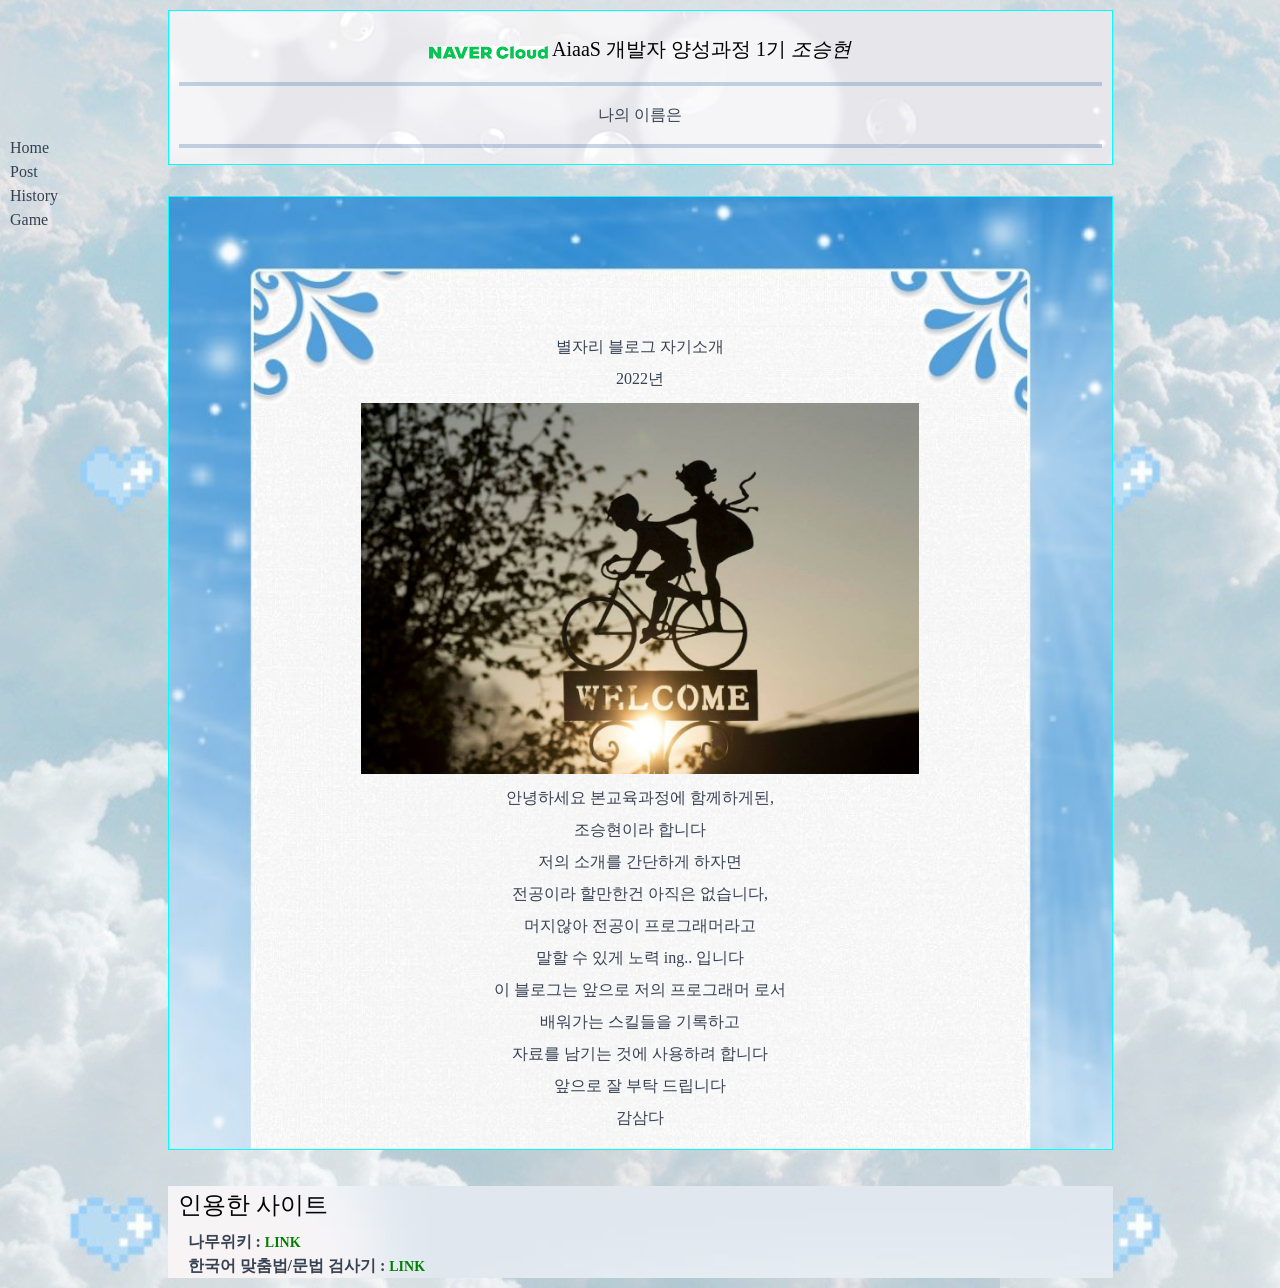
==== commit 8c23aa0b: "11-29-desktop" ====
--- a/index.html
+++ b/index.html
@@ -8,7 +8,17 @@
 </head>
 
 <body class="marding-5">
-	<div class="firststep"><br>
+
+	<nav class="left-bar">
+		<ul>
+			<li>Home</li>
+			<li>Post</li>
+			<li>History</li>
+			<li>Game</li>
+		</ul>
+	</nav>
+	
+	<div class="firststep center"><br>
 		<p class="h5 marding-5">
 		  <a href="https://www.navercloudcorp.com/" target="_blank"><img src="[data-uri]" alt="NAVER"></a>
 		  AiaaS 개발자 양성과정 1기 <em>조승현</em>
@@ -21,13 +31,25 @@
 	  </div><br>
 
 	  <div class="middle marding-7 center" style="">
+		<br>
 		<p>별자리 블로그 자기소개</p>
 		<p>2022년</p>
-		<img src="welcome.jpg" width="60%" height="40%">
-
+		<img src="welcome.jpg" width="60%" height="40%"/>
+		<br>
+		<br>
+		<p>안녕하세요 본교육과정에 함께하게된,</p>
+		<p>조승현이라 합니다</p>
+		<p>저의 소개를 간단하게 하자면</p>
+		<p>전공이라 할만한건 아직은 없습니다,</p>
+		<p>머지않아 전공이 프로그래머라고</p>
+		<p>말할 수 있게 노력 ing.. 입니다</p>
+		<p>이 블로그는 앞으로 저의 프로그래머 로서</p>
+		<p>배워가는 스킬들을 기록하고</p>
+		<p>자료를 남기는 것에 사용하려 합니다</p>
+		<p>앞으로 잘 부탁 드립니다</p>
+		<p>감삼다</p>
 		
-
-
+		
 	  </div><br>
 
 	<footer class="bf-1">
@@ -35,7 +57,5 @@
 	  <span class="marding-10">나무위키 : <a href="https://namu.wiki/" target="_blank">LINK</a></span><br>
 	  <span class="marding-10">한국어 맞춤법/문법 검사기 :  <a href="http://speller.cs.pusan.ac.kr/" target="_blank">LINK</a></span><br>
 	</footer>
-	<a href="./post/11-21-ncp.html"><nav class="left-plus marding-5">이전 페이지</nav></a>
-	<a href="./post/11-21-ncp.html"><nav class="right-plus marding-5">다음 페이지</nav></a>
-  </body>	
+  </body>
 </html>
--- a/css/style.css
+++ b/css/style.css
@@ -98,7 +98,6 @@
   line-height: var(--cui-body-line-height);
   color: var(--cui-body-color);
   text-align: var(--cui-body-text-align);
-  background-color: var(--cui-body-bg);
   -webkit-text-size-adjust: 100%;
   -webkit-tap-highlight-color: rgba(0, 0, 21, 0);
 }
@@ -14108,12 +14107,15 @@
   padding: 5px;
 }
 .firststep{
-  border: 3px solid black;
+  border: 1px solid aqua;
   margin-left : auto;
   margin-right : auto;
-  width: 80%;
+  width: 75%;
+  max-width: 1000px;
   padding-left : 10px;
   padding-right : 10px;
+  background-image: url(../titile_bg.jpg);
+  background-size: 100%;
 }
 .bb-s{
   border: 3px groove silver;
@@ -14122,14 +14124,18 @@
 hr {
   width : 100%;
   height : 4px;
-  background-color : #6610f2;
+  background-color : #1f5c99;
   border : 0;
 }
 .middle{
-  border: 2px solid #0dcaf0;
+  border: 1px solid aqua;
   margin-left : auto;
   margin-right : auto;
-  width: 80%;
+  padding-top: 10%;
+  width: 75%;
+  max-width: 1000px;
+  background-image: url(../post_bg.jpg);
+  background-size: 100%;
 }
 a{
   text-decoration: none;
@@ -14141,10 +14147,12 @@
   color: green;
 }
 .bf-1{
-  border: 4px groove #893232;
-  width: 80%;
+  width: 75%;
+  max-width: 1000px;
   margin-left : auto;
   margin-right : auto;
+  background-image: url(../footer_bg.jpg);
+  background-size: 100%;
 }
 span a{
   text-decoration: none;
@@ -14182,6 +14190,120 @@
   background-image: url('../bg.jpg');
 }
 
+.left-bar{
+  position: sticky;
+  margin-top: 10%;
+  float: left;
+}
+
+
+
+
+.slides {
+  padding: 0;
+  width: 609px;
+  height: 420px;
+  display: block;
+  margin: 0 auto;
+  position: relative;
+}
+
+.slides * {
+  user-select: none;
+  -ms-user-select: none;
+  -moz-user-select: none;
+  -khtml-user-select: none;
+  -webkit-user-select: none;
+  -webkit-touch-callout: none;
+}
+
+.slides input { display: none; }
+
+.slide-container { display: block; }
+
+.slide {
+  top: 0;
+  opacity: 0;
+  width: 609px;
+  height: 420px;
+  display: block;
+  position: absolute;
+
+  transform: scale(0);
+
+  transition: all .7s ease-in-out;
+}
+
+.slide img {
+  width: 100%;
+  height: 100%;
+}
+
+.nav label {
+  width: 200px;
+  height: 100%;
+  display: none;
+  position: absolute;
+
+  opacity: 0;
+  z-index: 9;
+  cursor: pointer;
+
+  transition: opacity .2s;
+
+  color: #FFF;
+  font-size: 156pt;
+  text-align: center;
+  line-height: 380px;
+  font-family: "Varela Round", sans-serif;
+  background-color: rgba(255, 255, 255, .3);
+  text-shadow: 0px 0px 15px rgb(119, 119, 119);
+}
+
+.slide:hover + .nav label { opacity: 0.5; }
+.nav label:hover { opacity: 1; }
+.nav .next { right: 0; }
+input:checked + .slide-container  .slide {
+  opacity: 1;
+  transform: scale(1);
+  transition: opacity 1s ease-in-out;
+}
+
+input:checked + .slide-container .nav label { display: block; }
+
+.nav-dots {
+width: 100%;
+bottom: 9px;
+height: 11px;
+display: block;
+position: absolute;
+text-align: center;
+}
+
+.nav-dots .nav-dot {
+top: -5px;
+width: 11px;
+height: 11px;
+margin: 0 4px;
+position: relative;
+border-radius: 100%;
+display: inline-block;
+background-color: rgba(0, 0, 0, 0.6);
+}
+
+.nav-dots .nav-dot:hover {
+cursor: pointer;
+background-color: rgba(0, 0, 0, 0.8);
+}
+
+input#img-1:checked ~ .nav-dots label#img-dot-1,
+input#img-2:checked ~ .nav-dots label#img-dot-2,
+input#img-3:checked ~ .nav-dots label#img-dot-3,
+input#img-4:checked ~ .nav-dots label#img-dot-4,
+input#img-5:checked ~ .nav-dots label#img-dot-5,
+input#img-6:checked ~ .nav-dots label#img-dot-6 {
+background: rgba(0, 0, 0, 0.8);
+}
 
 
 
@@ -14238,4 +14360,109 @@
 .center{
   text-align: center;
   line-height: 100%;
+}
+.slides {
+  padding: 0;
+  width: 609px;
+  height: 420px;
+  display: block;
+  margin: 0 auto;
+  position: relative;
+}
+
+.slides * {
+  user-select: none;
+  -ms-user-select: none;
+  -moz-user-select: none;
+  -khtml-user-select: none;
+  -webkit-user-select: none;
+  -webkit-touch-callout: none;
+}
+
+.slides input { display: none; }
+
+.slide-container { display: block; }
+
+.slide {
+  top: 0;
+  opacity: 0;
+  width: 609px;
+  height: 420px;
+  display: block;
+  position: absolute;
+
+  transform: scale(1);
+
+  transition: all 1s ease-in-out;
+}
+
+.slide img {
+  width: 100%;
+  height: 100%;
+}
+
+.nav label {
+  width: 200px;
+  height: 100%;
+  display: none;
+  position: absolute;
+
+  opacity: 0;
+  z-index: 9;
+  cursor: pointer;
+
+  transition: opacity .2s;
+
+  color: #FFF;
+  font-size: 156pt;
+  text-align: center;
+  line-height: 380px;
+  font-family: "Varela Round", sans-serif;
+  background-color: rgba(255, 255, 255, .3);
+  text-shadow: 0px 0px 15px rgb(119, 119, 119);
+}
+
+.slide:hover + .nav label { opacity: 0.45; }
+.nav label:hover { opacity: 1; }
+.nav .next { right: 0; }
+input:checked + .slide-container  .slide {
+  opacity: 1;
+  transform: scale(1);
+  transition: opacity 1s ease-in-out;
+}
+
+input:checked + .slide-container .nav label { display: block; }
+
+.nav-dots {
+width: 100%;
+bottom: 9px;
+height: 11px;
+display: block;
+position: absolute;
+text-align: center;
+}
+
+.nav-dots .nav-dot {
+top: -5px;
+width: 15px;
+height: 11px;
+margin: 0 4px;
+position: relative;
+border-radius: 100%;
+display: inline-block;
+background-color: rgba(0, 0, 0, 0.6);
+}
+
+.nav-dots .nav-dot:hover {
+cursor: pointer;
+background-color: rgba(0, 0, 0, 0.8);
+}
+
+input#img-1:checked ~ .nav-dots label#img-dot-1,
+input#img-2:checked ~ .nav-dots label#img-dot-2,
+input#img-3:checked ~ .nav-dots label#img-dot-3,
+input#img-4:checked ~ .nav-dots label#img-dot-4,
+input#img-5:checked ~ .nav-dots label#img-dot-5,
+input#img-6:checked ~ .nav-dots label#img-dot-6 {
+background: rgba(0, 0, 0, 0.8);
 }
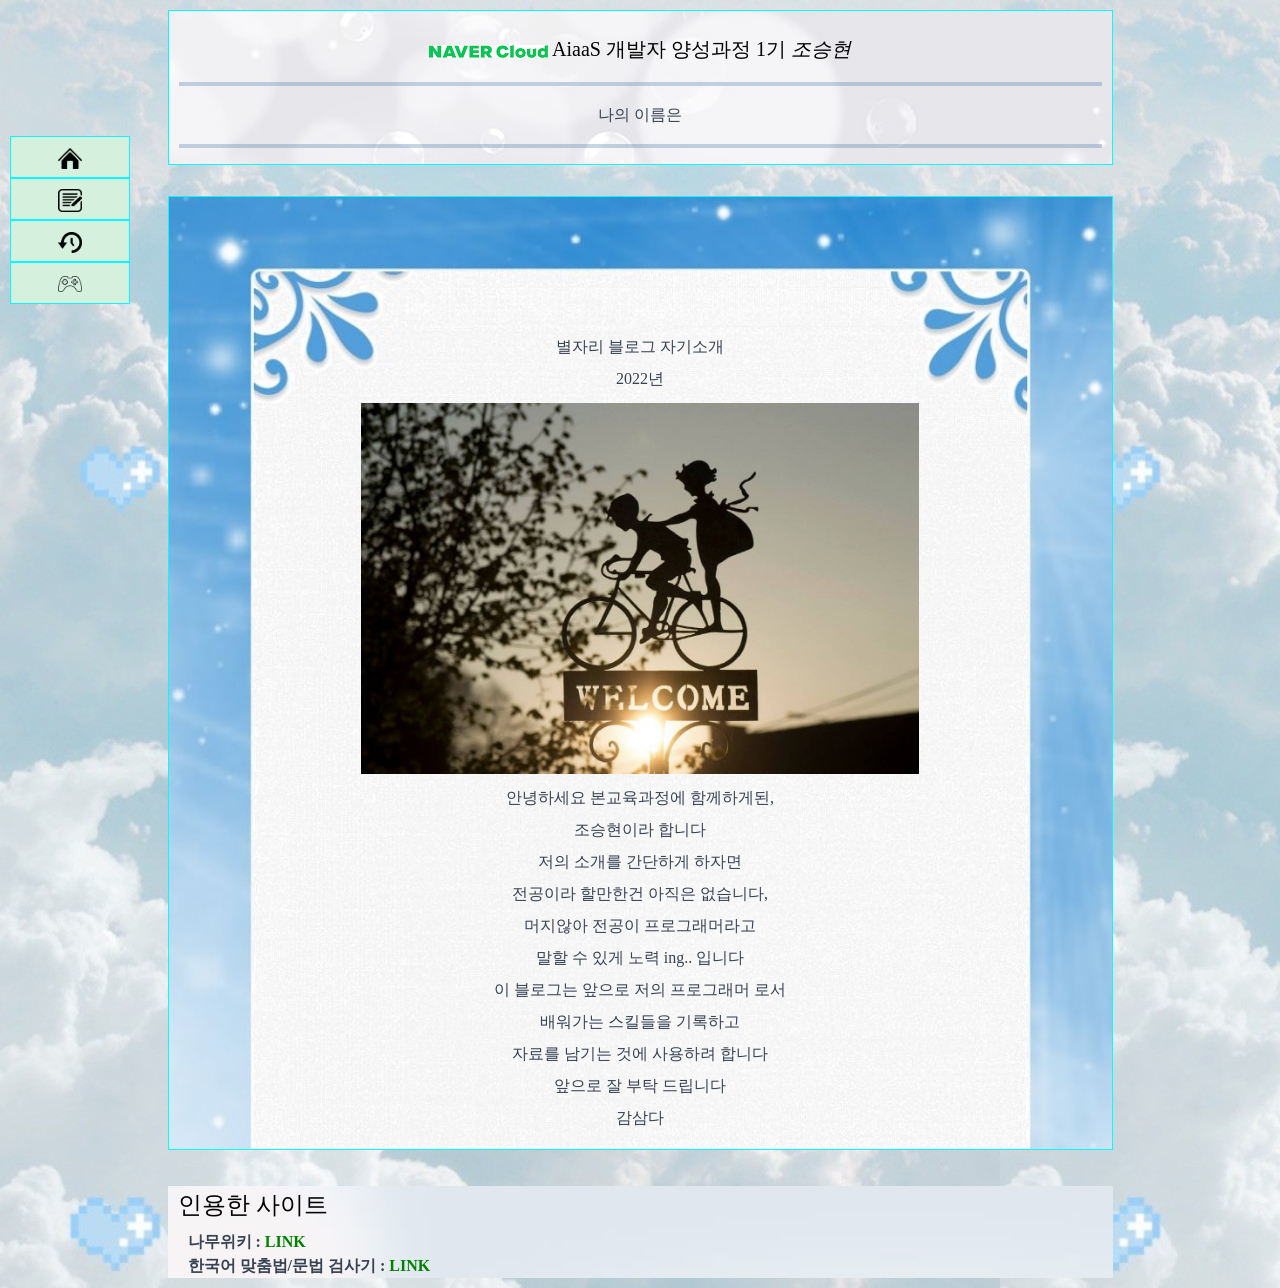
==== commit 6f84025c: "11-29-notebook" ====
--- a/index.html
+++ b/index.html
@@ -10,12 +10,20 @@
 <body class="marding-5">
 
 	<nav class="left-bar">
-		<ul>
-			<li>Home</li>
-			<li>Post</li>
-			<li>History</li>
-			<li>Game</li>
-		</ul>
+		<ul class="menu">
+			<li>
+			  <a href="#"><img src="./home.png" width="20%" height="20%"></a>
+			</li>
+			<li>
+			  <a href="#"><img src="./post.png" width="20%" height="20%"></a>
+			</li>
+			<li>
+			  <a href="#"><img src="./history.png" width="20%" height="20%"></a>
+			</li>
+			<li>
+			  <a href="#"><img src="./game.png" width="20%" height="20%"></a>
+			</li>
+		  </ul>
 	</nav>
 	
 	<div class="firststep center"><br>
--- a/css/style.css
+++ b/css/style.css
@@ -14173,6 +14173,7 @@
   color: black; 
   text-align: center;
   line-height: 100%;
+  transition: all 1s;
 }
 .right-plus{
   border: 10px groove blue;
@@ -14191,278 +14192,63 @@
 }
 
 .left-bar{
+  /*border: 2px solid black;*/
   position: sticky;
+  top: 0;
   margin-top: 10%;
   float: left;
-}
-
-
-
-
-.slides {
-  padding: 0;
-  width: 609px;
-  height: 420px;
-  display: block;
-  margin: 0 auto;
-  position: relative;
-}
-
-.slides * {
-  user-select: none;
-  -ms-user-select: none;
-  -moz-user-select: none;
-  -khtml-user-select: none;
-  -webkit-user-select: none;
-  -webkit-touch-callout: none;
-}
-
-.slides input { display: none; }
-
-.slide-container { display: block; }
-
-.slide {
-  top: 0;
-  opacity: 0;
-  width: 609px;
-  height: 420px;
-  display: block;
-  position: absolute;
-
-  transform: scale(0);
-
-  transition: all .7s ease-in-out;
-}
-
-.slide img {
-  width: 100%;
-  height: 100%;
-}
-
-.nav label {
-  width: 200px;
-  height: 100%;
-  display: none;
-  position: absolute;
-
-  opacity: 0;
-  z-index: 9;
-  cursor: pointer;
-
-  transition: opacity .2s;
-
-  color: #FFF;
-  font-size: 156pt;
-  text-align: center;
-  line-height: 380px;
-  font-family: "Varela Round", sans-serif;
-  background-color: rgba(255, 255, 255, .3);
-  text-shadow: 0px 0px 15px rgb(119, 119, 119);
-}
-
-.slide:hover + .nav label { opacity: 0.5; }
-.nav label:hover { opacity: 1; }
-.nav .next { right: 0; }
-input:checked + .slide-container  .slide {
-  opacity: 1;
-  transform: scale(1);
-  transition: opacity 1s ease-in-out;
-}
-
-input:checked + .slide-container .nav label { display: block; }
-
-.nav-dots {
-width: 100%;
-bottom: 9px;
-height: 11px;
-display: block;
-position: absolute;
-text-align: center;
-}
-
-.nav-dots .nav-dot {
-top: -5px;
-width: 11px;
-height: 11px;
-margin: 0 4px;
-position: relative;
-border-radius: 100%;
-display: inline-block;
-background-color: rgba(0, 0, 0, 0.6);
-}
-
-.nav-dots .nav-dot:hover {
-cursor: pointer;
-background-color: rgba(0, 0, 0, 0.8);
-}
-
-input#img-1:checked ~ .nav-dots label#img-dot-1,
-input#img-2:checked ~ .nav-dots label#img-dot-2,
-input#img-3:checked ~ .nav-dots label#img-dot-3,
-input#img-4:checked ~ .nav-dots label#img-dot-4,
-input#img-5:checked ~ .nav-dots label#img-dot-5,
-input#img-6:checked ~ .nav-dots label#img-dot-6 {
-background: rgba(0, 0, 0, 0.8);
-}
-
-
-
-
-
-
-
-
-
-* {
-  padding:0;margin:0
-}
-
-li {
-  list-style:none
-}
-a{text-decoration:none;font-size:14px}
-.menu {
-  width: 60%;
-  overflow: hidden;
-  margin: auto;
-}
-
-.menu > li {
-  width: 20%; /*20*5=100%*/
-  float: left;
-  text-align: center;
-  line-height: 40px;
-  background-color: #5778ff;
-}
-
-.menu a {
-  color: #fff;
-}
-
-.submenu > li {
-  line-height: 50px;
-  background-color: #94a9ff;
-}
-
-.submenu {
-  height: 0; /*ul의 높이를 안보이게 처리*/
-  overflow: hidden;
-}
-.menu > li:hover {
-  background-color: #94a9ff;
-  transition-duration: 1s;
-}
-
-.menu > li:hover .submenu {
-  height: 250px; /*서브메뉴 li한개의 높이 50*5*/
-  transition-duration: 0.1s;
+  width: 10%;
+  max-width: 120px;
+  height: 176px;
+  box-sizing: border-box;
+  padding: 0px;
 }
 .center{
   text-align: center;
   line-height: 100%;
 }
-.slides {
-  padding: 0;
-  width: 609px;
-  height: 420px;
-  display: block;
-  margin: 0 auto;
-  position: relative;
-}
-
-.slides * {
-  user-select: none;
-  -ms-user-select: none;
-  -moz-user-select: none;
-  -khtml-user-select: none;
-  -webkit-user-select: none;
-  -webkit-touch-callout: none;
-}
-
-.slides input { display: none; }
-
-.slide-container { display: block; }
-
-.slide {
-  top: 0;
-  opacity: 0;
-  width: 609px;
-  height: 420px;
-  display: block;
-  position: absolute;
-
-  transform: scale(1);
-
-  transition: all 1s ease-in-out;
-}
-
-.slide img {
+
+
+
+
+
+*{
+  padding:0;margin:0
+}
+li{
+  list-style:none
+}
+
+a{
+  text-decoration:none;
+}
+
+.menu {
   width: 100%;
-  height: 100%;
-}
-
-.nav label {
-  width: 200px;
-  height: 100%;
-  display: none;
-  position: absolute;
-
-  opacity: 0;
-  z-index: 9;
-  cursor: pointer;
-
-  transition: opacity .2s;
-
-  color: #FFF;
-  font-size: 156pt;
+  overflow: hidden;
+  margin: auto auto;
+  transition: 1s ease;
+}
+
+.menu > li {
+  width: 100%;
   text-align: center;
-  line-height: 380px;
-  font-family: "Varela Round", sans-serif;
-  background-color: rgba(255, 255, 255, .3);
-  text-shadow: 0px 0px 15px rgb(119, 119, 119);
-}
-
-.slide:hover + .nav label { opacity: 0.45; }
-.nav label:hover { opacity: 1; }
-.nav .next { right: 0; }
-input:checked + .slide-container  .slide {
-  opacity: 1;
-  transform: scale(1);
-  transition: opacity 1s ease-in-out;
-}
-
-input:checked + .slide-container .nav label { display: block; }
-
-.nav-dots {
-width: 100%;
-bottom: 9px;
-height: 11px;
-display: block;
-position: absolute;
-text-align: center;
-}
-
-.nav-dots .nav-dot {
-top: -5px;
-width: 15px;
-height: 11px;
-margin: 0 4px;
-position: relative;
-border-radius: 100%;
-display: inline-block;
-background-color: rgba(0, 0, 0, 0.6);
-}
-
-.nav-dots .nav-dot:hover {
-cursor: pointer;
-background-color: rgba(0, 0, 0, 0.8);
-}
-
-input#img-1:checked ~ .nav-dots label#img-dot-1,
-input#img-2:checked ~ .nav-dots label#img-dot-2,
-input#img-3:checked ~ .nav-dots label#img-dot-3,
-input#img-4:checked ~ .nav-dots label#img-dot-4,
-input#img-5:checked ~ .nav-dots label#img-dot-5,
-input#img-6:checked ~ .nav-dots label#img-dot-6 {
-background: rgba(0, 0, 0, 0.8);
-}+  line-height: 40px;
+  background-color: #d5f1de;
+  border: 1px solid aqua;
+  box-sizing: border-box;
+}
+
+.menu a {
+  color: #fff;
+}
+
+.menu > li:hover {
+  background-color: aquamarine;
+  transition-duration: 0.5s;
+}
+
+.menu > li:hover .submenu {
+  height: 250px; /*서브메뉴 li한개의 높이 50*5*/
+  transition-duration: 1s;
+}
